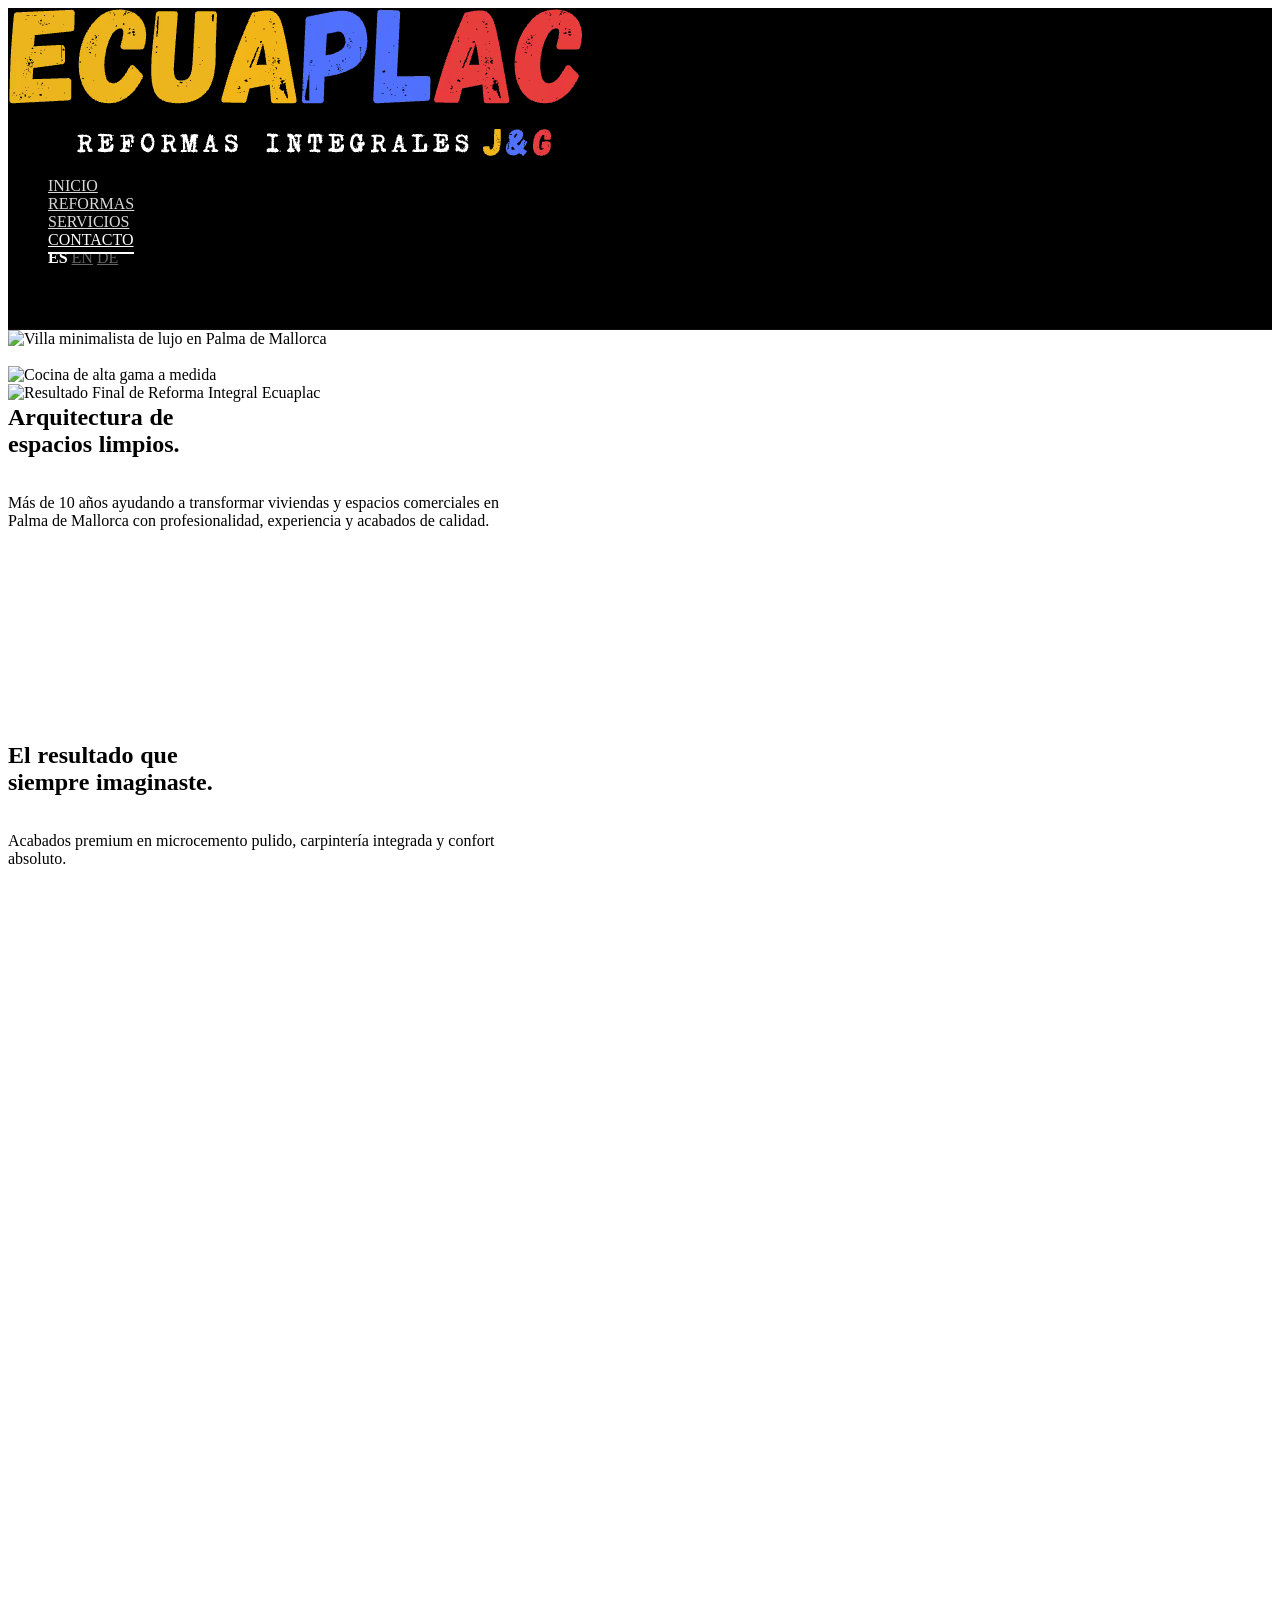
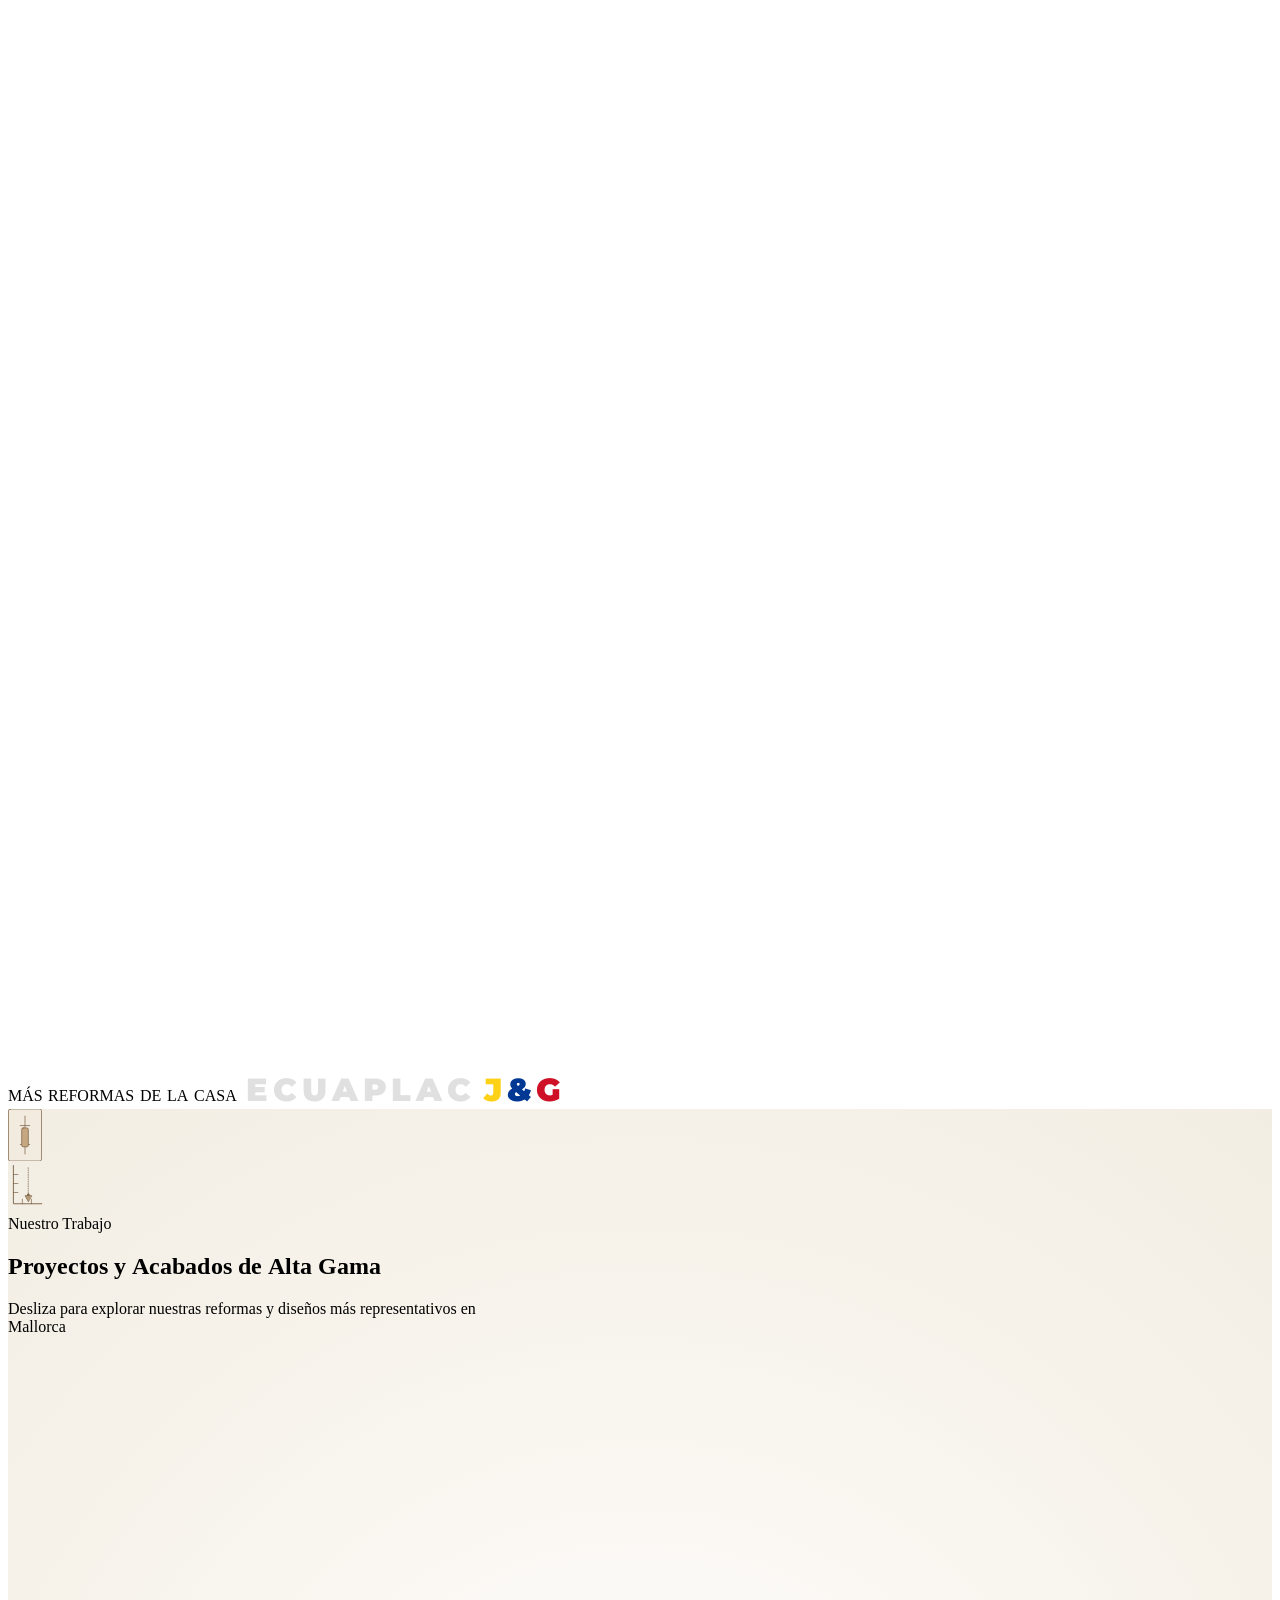
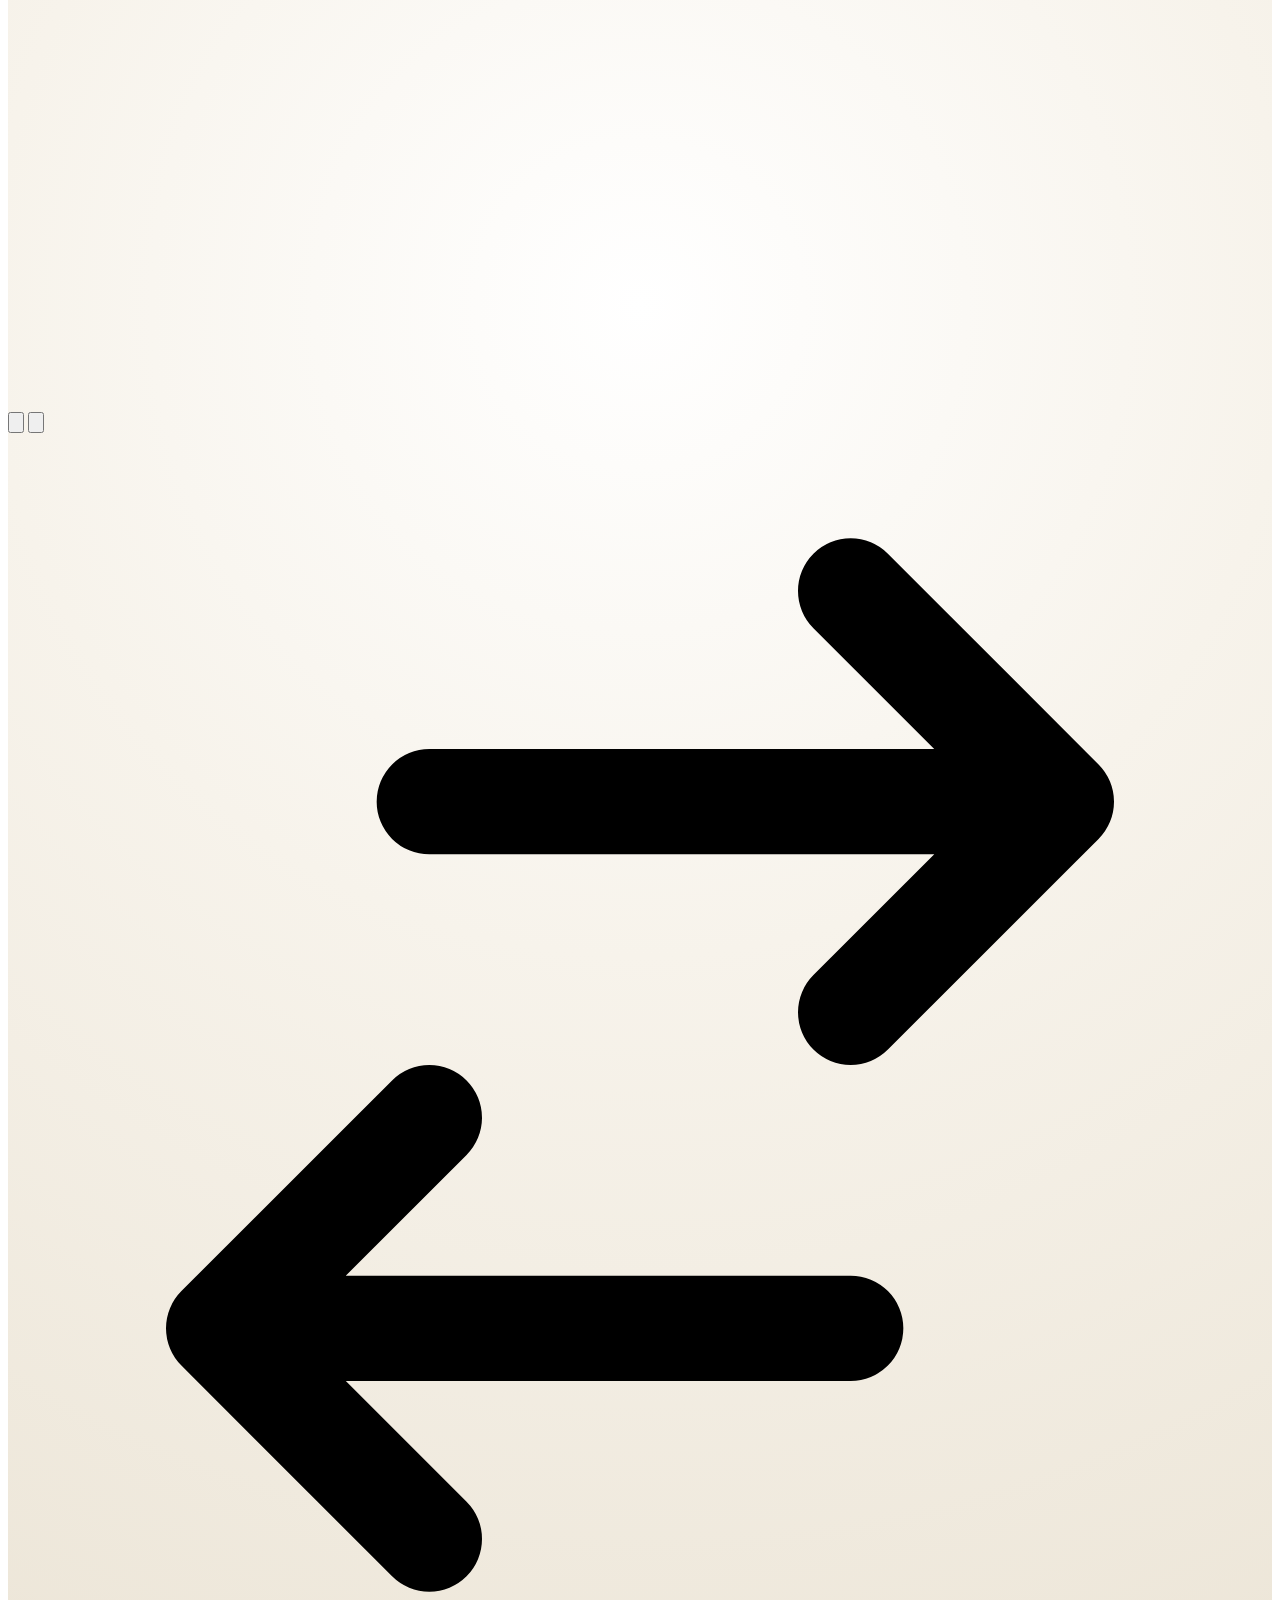
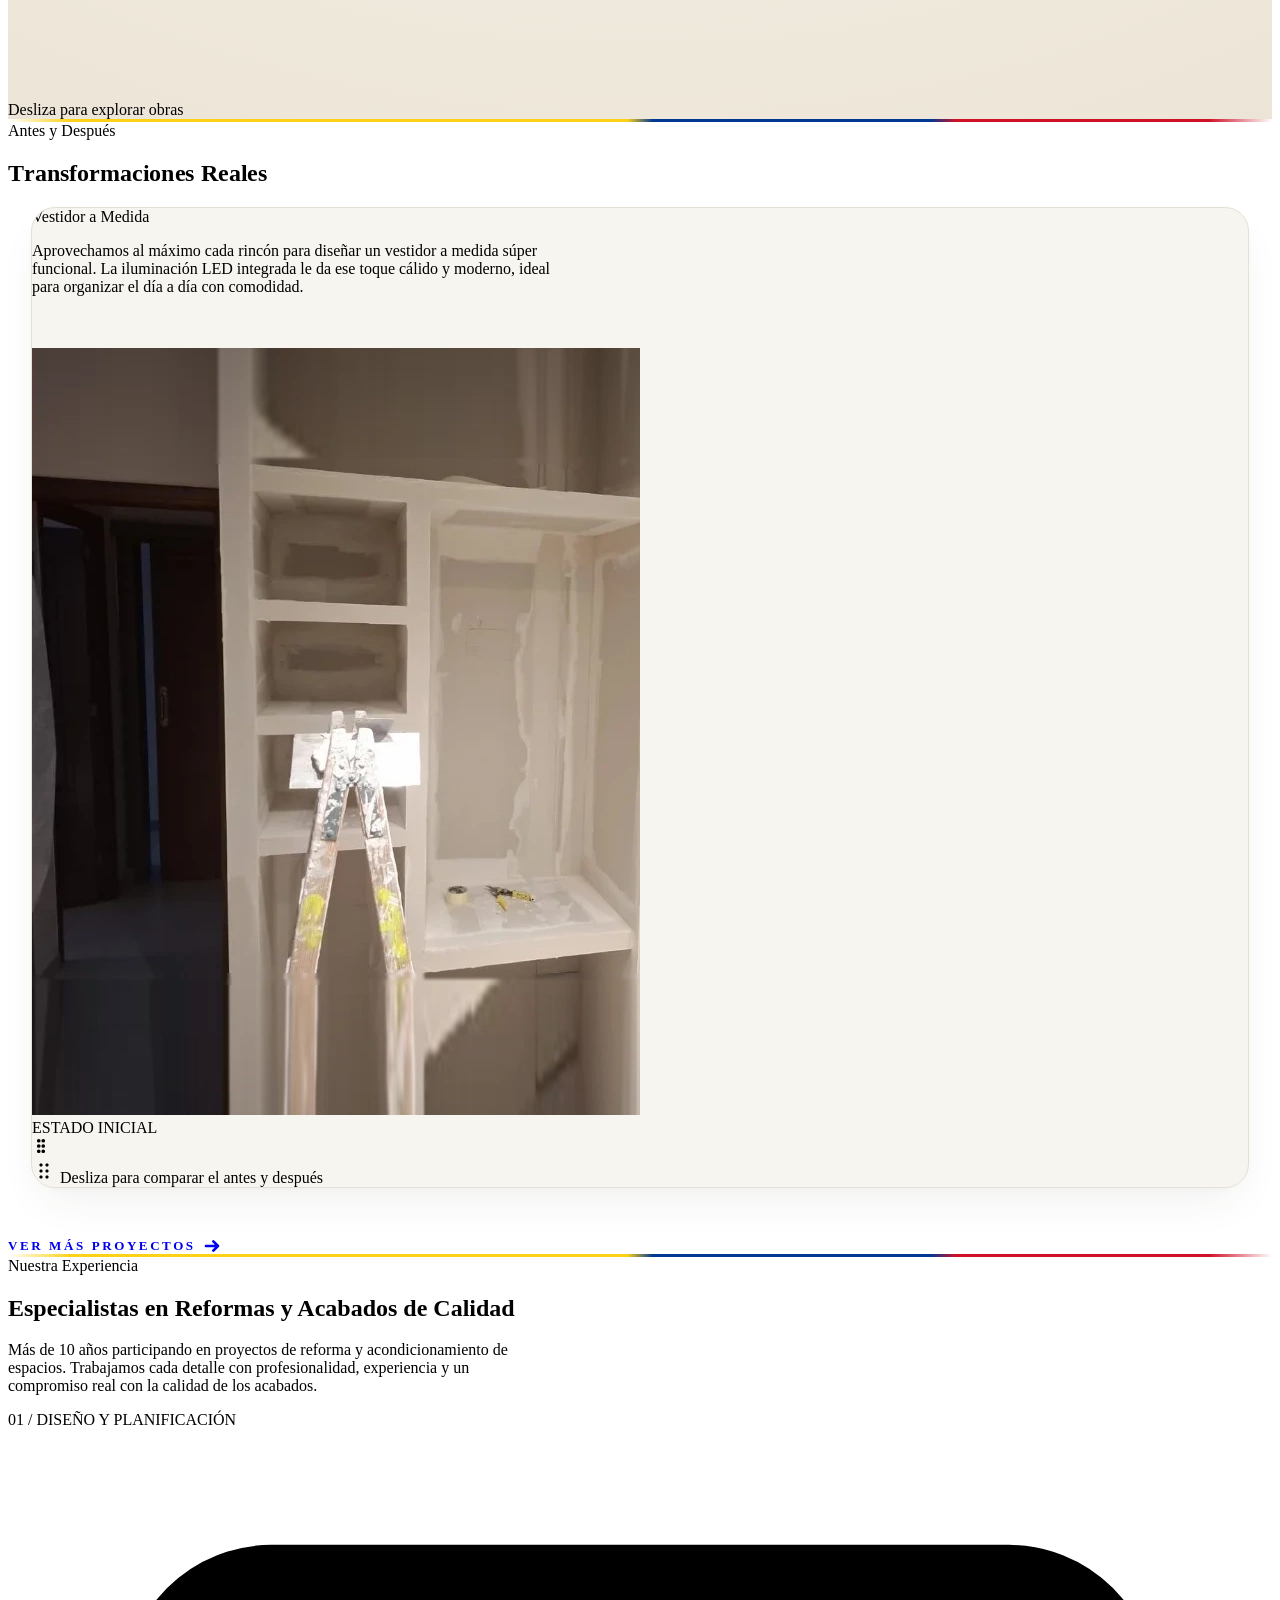
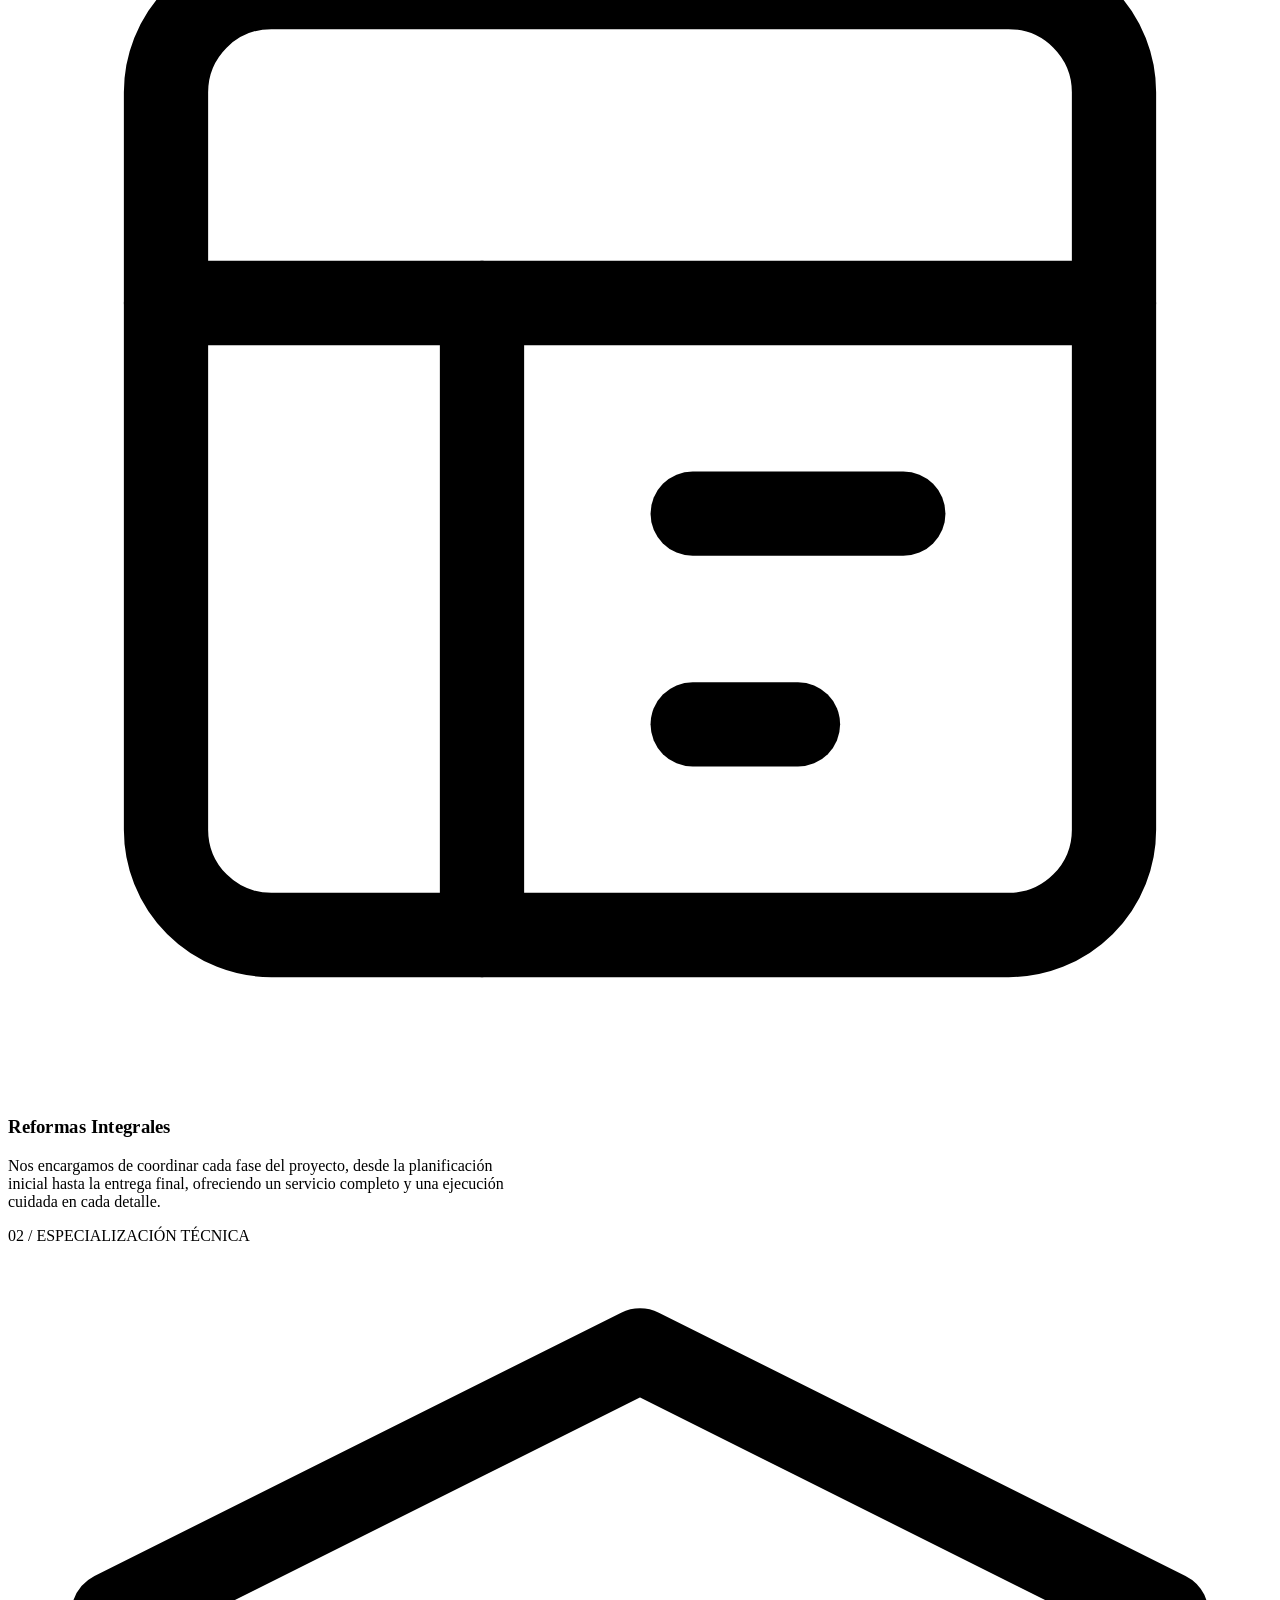
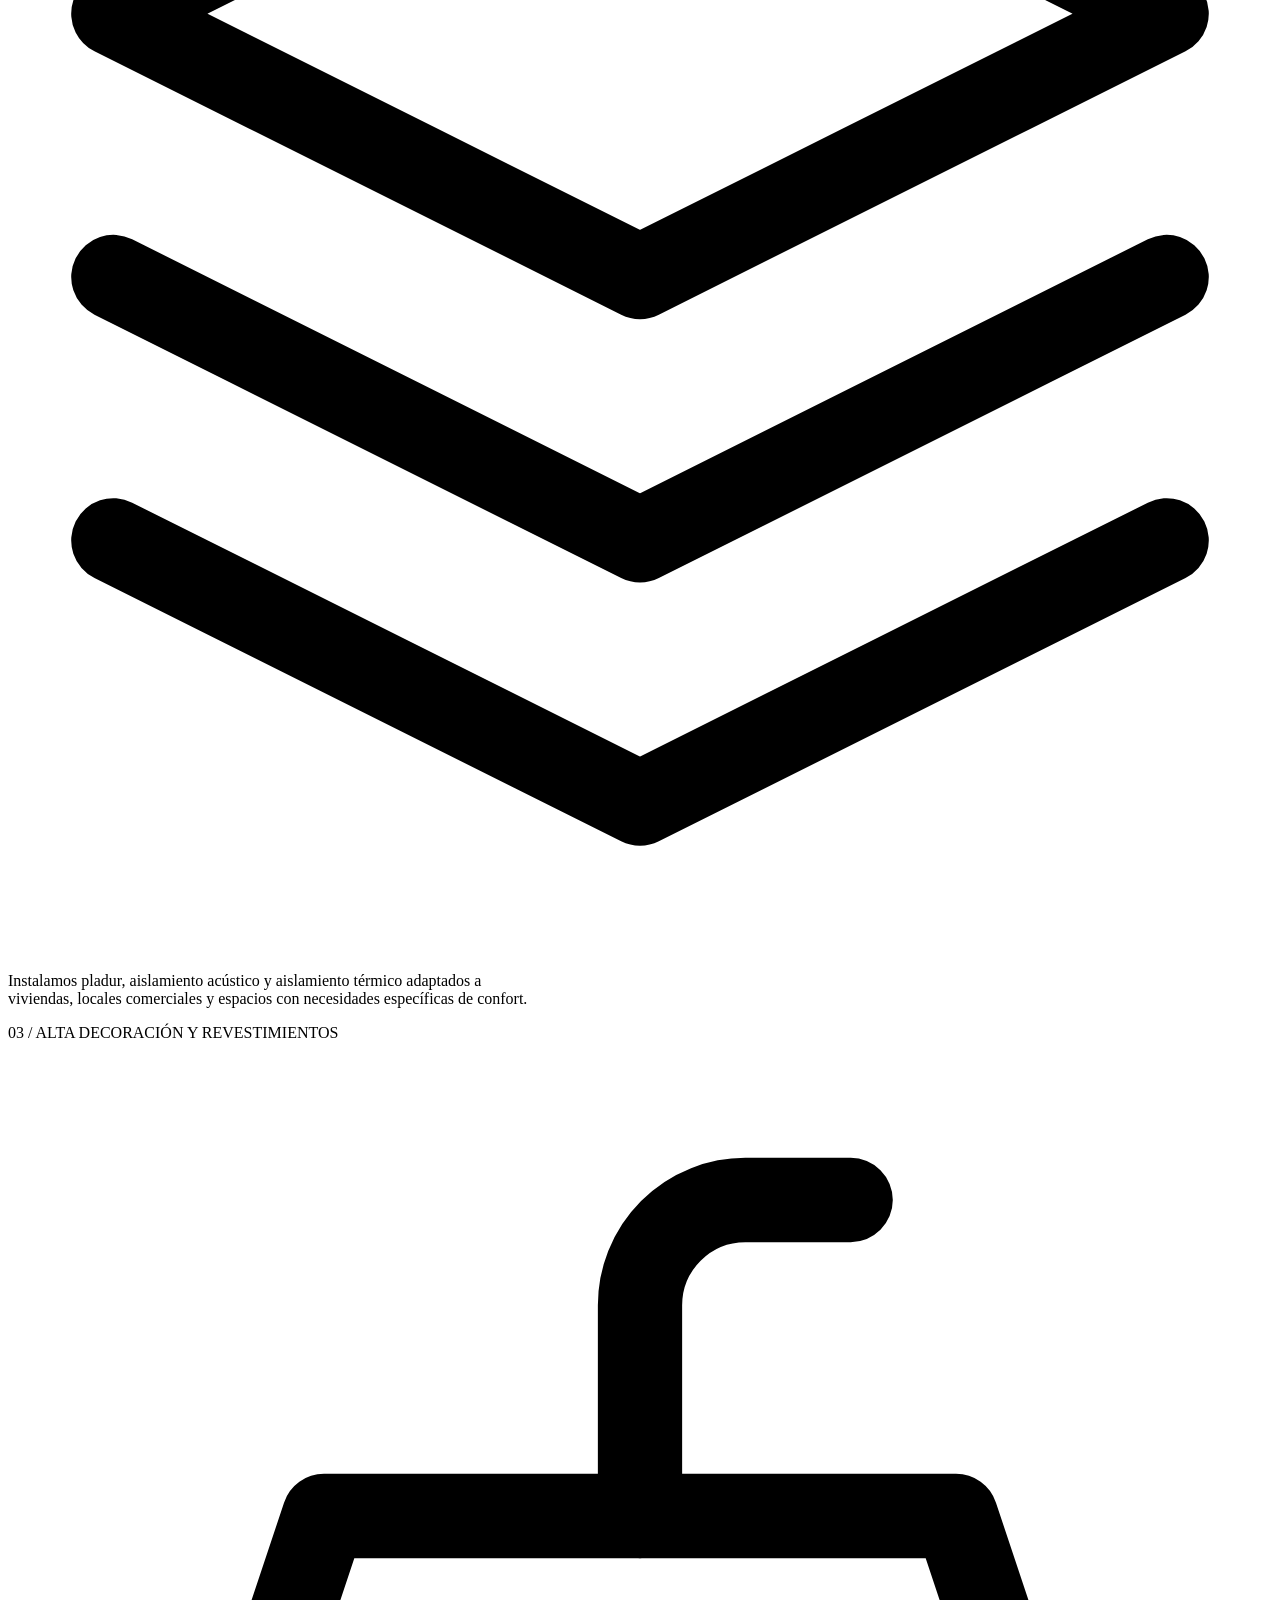
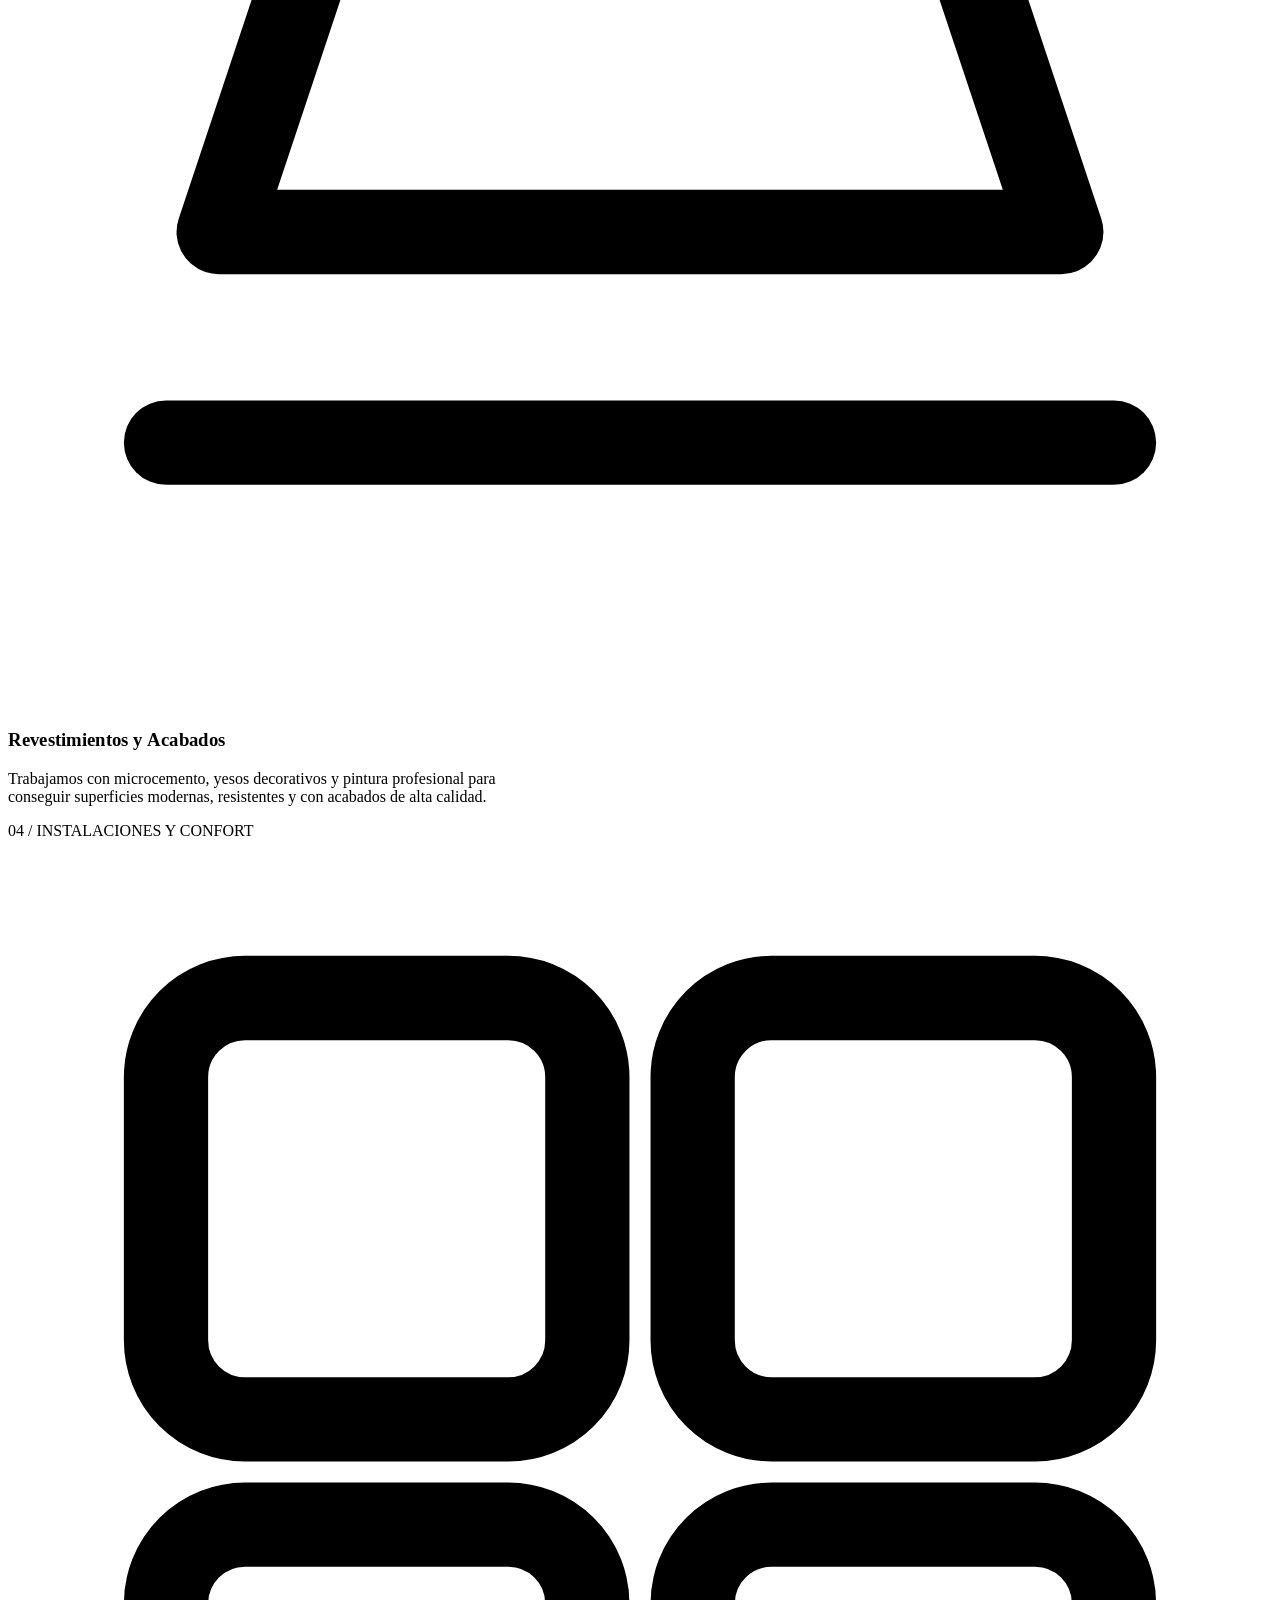
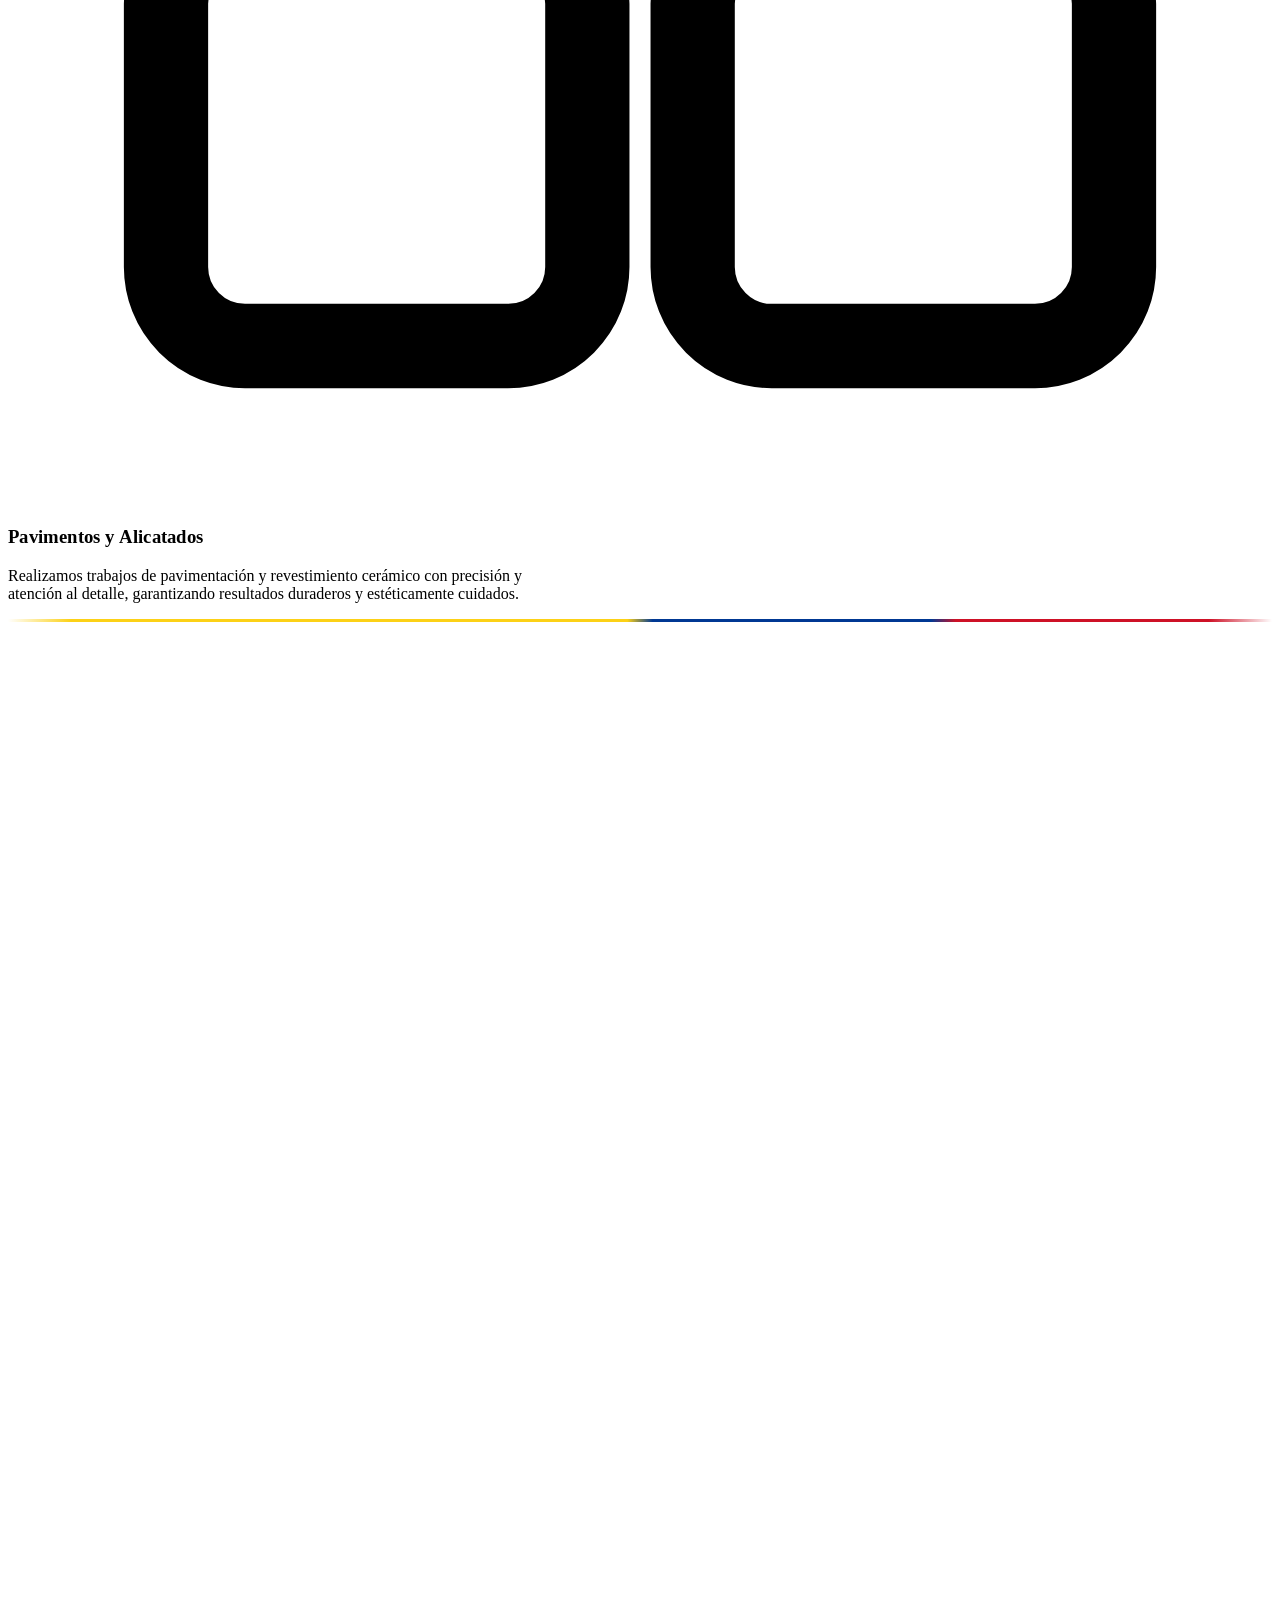
==== index.html @ c141463d "feat(animation): extender 21st.dev TextEffect a 8 titulos adicionales con pull-up de 16px y transici" ====
<!DOCTYPE html>
<html lang="es">

<head>
  <!-- Google Tag Manager / Google Analytics (GTM-PR47FSMC) -->
  <script async src="https://www.googletagmanager.com/gtm.js?id=GTM-PR47FSMC"></script>
  <script>
    window.dataLayer = window.dataLayer || [];
    function gtag(){dataLayer.push(arguments);}
    gtag('js', new Date());
  </script>
  <!-- End Google Tag Manager -->
  <meta charset="utf-8">
  <meta content="width=device-width, initial-scale=1.0, interactive-widget=resizes-visual" name="viewport">
  <title>Ecuaplac | Reformas Integrales en Palma de Mallorca</title>
  <meta name="description"
    content="Empresa de reformas integrales y pladur en Palma de Mallorca. Especialistas en falsos techos, aislamientos y acabados de máxima calidad. Pide presupuesto.">
  <meta name="keywords"
    content="reformas integrales Palma de Mallorca, reformas Mallorca, empresa de reformas Palma, pladur Palma de Mallorca, aislamientos, construcción Mallorca, J&G, Ecuaplac">
  <meta name="robots" content="index, follow">
  <meta name="application-name" content="Ecuaplac">
  <meta name="apple-mobile-web-app-title" content="Ecuaplac">
  
  <!-- Geo Tags Local SEO -->
  <meta name="geo.region" content="ES-IB">
  <meta name="geo.placename" content="Palma de Mallorca">
  <meta name="geo.position" content="39.5696;2.6502">
  <meta name="ICBM" content="39.5696, 2.6502">

  <!-- Favicon & Icons -->
  <link rel="icon" type="image/svg+xml" href="./assets/img/logos/favicon.svg">
  <link rel="icon" type="image/png" sizes="512x512" href="./assets/img/logos/favicon-512x512.png">
  <link rel="icon" type="image/png" sizes="192x192" href="./assets/img/logos/android-chrome-192x192.png">
  <link rel="shortcut icon" href="./favicon.ico">
  <link rel="apple-touch-icon" sizes="180x180" href="./assets/img/logos/apple-touch-icon.png">
  <link rel="manifest" href="./site.webmanifest">
  <meta name="theme-color" content="#1a202c">

  <!-- Canonical & Alternate -->
  <link rel="canonical" href="https://ecuaplac.com/">
  <link rel="alternate" hreflang="es" href="https://ecuaplac.com/">
  <link rel="alternate" hreflang="en" href="https://ecuaplac.com/index-en.html">
  <link rel="alternate" hreflang="de" href="https://ecuaplac.com/index-de.html">
  <link rel="alternate" hreflang="x-default" href="https://ecuaplac.com/">

  <!-- Open Graph / Facebook / WhatsApp -->
  <meta property="og:type" content="website">
  <meta property="og:site_name" content="Ecuaplac">
  <meta property="og:title" content="Ecuaplac | Reformas Integrales en Palma de Mallorca">
  <meta property="og:description"
    content="Empresa de reformas integrales y pladur en Palma de Mallorca. Proyectos de construcción, falsos techos y acabados de máxima calidad.">
  <meta property="og:image" content="https://ecuaplac.com/assets/img/logos/favicon-512x512.png">
  <meta property="og:image:type" content="image/png">
  <meta property="og:image:width" content="512">
  <meta property="og:image:height" content="512">
  <meta property="og:url" content="https://ecuaplac.com/">

  <!-- Twitter -->
  <meta name="twitter:card" content="summary">
  <meta name="twitter:title" content="Ecuaplac | Reformas Integrales en Palma de Mallorca">
  <meta name="twitter:description"
    content="Empresa de reformas integrales y pladur en Palma de Mallorca. Calidad premium y atención al detalle by J&G.">
  <meta name="twitter:image" content="https://ecuaplac.com/assets/img/logos/favicon-512x512.png">

  <!-- Structured Data / JSON-LD (Google Site Name) -->
  <script type="application/ld+json">
  {
    "@context": "https://schema.org",
    "@type": "WebSite",
    "@id": "https://ecuaplac.com/#website",
    "name": "Ecuaplac",
    "alternateName": ["ECUAPLAC", "Ecuaplac Reformas", "Ecuaplac J&G", "Ecuaplac Mallorca"],
    "url": "https://ecuaplac.com/",
    "inLanguage": "es",
    "publisher": {
      "@id": "https://ecuaplac.com/#organization"
    }
  }
  </script>
  <script type="application/ld+json">
  {
    "@context": "https://schema.org",
    "@type": ["HomeAndConstructionBusiness", "GeneralContractor"],
    "@id": "https://ecuaplac.com/#organization",
    "name": "Ecuaplac",
    "legalName": "Ecuaplac J&G S.L.",
    "url": "https://ecuaplac.com/",
    "logo": "https://ecuaplac.com/assets/img/logos/favicon-512x512.png",
    "image": "https://ecuaplac.com/assets/img/logos/favicon-512x512.png",
    "description": "Especialistas en reformas integrales, trabajos de pladur, falsos techos, aislamiento y proyectos de construcción en Palma de Mallorca.",
    "telephone": "+34600241602",
    "email": "ecuaplac.jyg.sl@gmail.com",
    "address": {
      "@type": "PostalAddress",
      "streetAddress": "Calle Lledoner 36, piso 2, puerta 3",
      "postalCode": "07008",
      "addressLocality": "Palma de Mallorca",
      "addressRegion": "Illes Balears",
      "addressCountry": "ES"
    },
    "geo": {
      "@type": "GeoCoordinates",
      "latitude": 39.5696,
      "longitude": 2.6502
    },
    "areaServed": [
      {
        "@type": "City",
        "name": "Palma de Mallorca"
      },
      {
        "@type": "AdministrativeArea",
        "name": "Mallorca"
      },
      {
        "@type": "AdministrativeArea",
        "name": "Islas Baleares"
      }
    ],
    "priceRange": "$$",
    "openingHours": "Mo-Fr 08:00-19:00",
    "sameAs": [
      "https://www.instagram.com/ecuaplac"
    ]
  }
  </script>

  <link rel="stylesheet" href="https://cdn.jsdelivr.net/npm/swiper@12/swiper-bundle.min.css" />
  <!-- Preload Critical Hero & LCP Gallery Images for Instant Decode & Zero Blank State -->
  <link rel="preload" as="image" href="./assets/img/hero/1.webp" type="image/webp">
  <link rel="preload" as="image" href="./assets/img/hero/2.webp" type="image/webp">
  <link rel="preload" as="image" href="./assets/img/hero/3.webp" type="image/webp">
  <link rel="preload" as="image" href="./assets/img/portfolio/IMG_2131.webp" type="image/webp" fetchpriority="high">
  <link rel="preload" as="image" href="./assets/img/portfolio/IMG_2135.webp" type="image/webp">
  <script src="https://cdn.tailwindcss.com?plugins=forms,container-queries"></script>
  <!-- Fontshare High-Speed CDN: Clash Display, Satoshi & Boska -->
  <link href="https://api.fontshare.com/v2/css?f[]=clash-display@500,600,700&amp;f[]=satoshi@400,500,700&amp;f[]=boska@500,700&amp;display=swap" rel="stylesheet">
  <!-- Brand Montserrat preserved for official text logo -->
  <link href="https://fonts.googleapis.com/css2?family=Montserrat:wght@700;800;900&amp;display=swap" rel="stylesheet">
  <link
    href="https://fonts.googleapis.com/css2?family=Material+Symbols+Outlined:wght,FILL@100..700,0..1&amp;display=swap"
    rel="stylesheet">
  <style>
    .material-symbols-outlined {
      font-variation-settings:
        'FILL' 0,
        'wght' 300,
        'GRAD' 0,
        'opsz' 24
    }

    @keyframes fadeIn {
      from {
        opacity: 0;
        transform: translateY(10px);
      }

      to {
        opacity: 1;
        transform: translateY(0);
      }
    }

    @keyframes slideUp {
      from {
        opacity: 0;
        transform: translateY(30px);
      }

      to {
        opacity: 1;
        transform: translateY(0);
      }
    }

    .animate-fade-in {
      animation: fadeIn 0.4s ease forwards;
    }

    .animate-slide-up {
      animation: slideUp 0.3s ease forwards;
    }

    @keyframes dragHint {

      0%,
      100% {
        transform: translateX(0);
      }

      25% {
        transform: translateX(-3px);
      }

      75% {
        transform: translateX(3px);
      }
    }

    .animate-drag-hint {
      animation: dragHint 2.5s ease-in-out infinite;
    }

    .group:hover .animate-drag-hint {
      animation-play-state: paused;
    }

    .scroll-mt-20 {
      scroll-margin-top: 72px;
    }

    /* Dynamic Navigation bar & links */
    nav {
      transition: opacity 0.5s ease, background-color 0.4s ease, border-color 0.4s ease;
      background-color: #000000 !important;
      border-bottom: 1px solid rgba(255, 255, 255, 0.05) !important;
      animation: fadeIn 0.8s ease forwards;
    }

    nav.scrolled {
      background-color: #000000 !important;
      border-color: rgba(255, 255, 255, 0.12) !important;
    }

    .nav-link {
      transition: all 0.3s ease;
    }

    nav:not(.scrolled) .nav-link:not(.active-nav) {
      color: #FFFFFF !important;
      border-color: transparent !important;
      opacity: 0.85;
    }

    nav:not(.scrolled) .nav-link:not(.active-nav):hover {
      opacity: 1;
      border-color: rgba(255, 255, 255, 0.4) !important;
    }

    nav.scrolled .nav-link:not(.active-nav) {
      color: #C5C5C5 !important;
      border-color: transparent !important;
    }

    nav.scrolled .nav-link:not(.active-nav):hover {
      color: #FFFFFF !important;
      border-color: rgba(255, 255, 255, 0.4) !important;
    }

    .nav-link.active-nav {
      color: #FFFFFF !important;
      border-bottom: 2px solid #FFFFFF !important;
      padding-bottom: 4px;
      opacity: 1 !important;
    }

    .lang-active {
      color: #FFFFFF !important;
      font-weight: 700;
      opacity: 1 !important;
    }

    .lang-inactive {
      color: rgba(255, 255, 255, 0.4) !important;
    }

    .lang-inactive:hover {
      color: #FFFFFF !important;
    }

    .lang-separator {
      border-color: rgba(255, 255, 255, 0.15) !important;
    }

    /* GPU-accelerated scrollytelling layers — Compositor-only, zero zIndex churn (motion-design & modern-web-guidance) */
    #hero-sticky-element {
      contain: paint;
      isolation: isolate;
      transform: translate3d(0, 0, 0);
      -webkit-transform: translate3d(0, 0, 0);
    }

    #hero-sticky-element>div[id^="hero-layer-"] {
      will-change: transform;
      backface-visibility: hidden;
      -webkit-backface-visibility: hidden;
      transform: translateZ(0);
      -webkit-transform: translateZ(0);
    }

    #hero-sticky-element img {
      transform: translateZ(0);
      -webkit-transform: translateZ(0);
      backface-visibility: hidden;
      -webkit-backface-visibility: hidden;
    }

    #hero-text-1,
    #hero-text-2,
    #hero-text-3 {
      will-change: transform, opacity;
      backface-visibility: hidden;
      -webkit-backface-visibility: hidden;
    }

    #hero-layer-1 { z-index: 10; transform: translate3d(0, 0%, 0); }
    #hero-layer-2 { z-index: 20; transform: translate3d(0, 100%, 0); }
    #hero-layer-3 { z-index: 30; transform: translate3d(0, 100%, 0); }

    /* Immutable viewport heights: svh prevents browser dynamic toolbars from shifting layout */
    #hero-sticky-element {
      height: calc(100vh - 72px);
      height: calc(100svh - 72px);
    }

    #hero-scroll-container {
      height: 230vh;
      height: 230svh;
    }

    @media (min-width: 768px) {
      #hero-scroll-container {
        height: 260vh !important;
        height: 260svh !important;
      }
    }

    /* Accessibility: Respect reduced motion (modern-web-guidance) */
    @media (prefers-reduced-motion: reduce) {
      #hero-sticky-element>div[id^="hero-layer-"] {
        will-change: auto;
        transform: none !important;
      }
      #hero-layer-2,
      #hero-layer-3 {
        display: none !important;
      }
    }

    /* Typography: balanced wrapping & max prose width */
    h1,
    h2 {
      text-wrap: balance;
      -webkit-text-wrap: balance;
    }

    section p {
      max-width: 65ch;
    }

    /* Subtle scroll-reveal for section headings */
    .scroll-reveal {
      opacity: 0;
      transform: translateY(18px);
      transition: opacity 0.7s cubic-bezier(0.22, 1, 0.36, 1), transform 0.7s cubic-bezier(0.22, 1, 0.36, 1);
    }

    .scroll-reveal.revealed {
      opacity: 1;
      transform: translateY(0);
    }

    /* 21st.dev TextEffect (per="char", preset="blur/fade") - motion-primitives */
    .text-fade-in {
      display: block;
    }
    .text-effect-char {
      display: inline-block;
      opacity: 0;
      transform: translateY(16px);
      filter: blur(8px);
      transition: opacity 0.70s cubic-bezier(0.16, 1, 0.3, 1),
                  transform 0.70s cubic-bezier(0.16, 1, 0.3, 1),
                  filter 0.70s cubic-bezier(0.16, 1, 0.3, 1);
      transition-delay: var(--char-delay, 0s);
      will-change: opacity, transform, filter;
    }
    .text-fade-in.is-visible .text-effect-char {
      opacity: 1;
      transform: translateY(0);
      filter: blur(0);
    }
    @media (prefers-reduced-motion: reduce) {
      .text-effect-char {
        opacity: 1 !important;
        transform: none !important;
        filter: none !important;
        transition: none !important;
      }
    }

    /* Circular Gallery 1 Fallback Dimensions (Resilience guarantee against CDN lag) */
    #circular-gallery-canvas {
      height: 550px;
      min-height: 520px;
    }
    @media (min-width: 640px) {
      #circular-gallery-canvas {
        height: 600px;
      }
    }
    @media (min-width: 768px) {
      #circular-gallery-canvas {
        height: 660px;
      }
    }

    /* Minimalist Vertical Scroll Pagination Dots */
    .pagination-dot {
      width: 8px;
      height: 8px;
      border-radius: 50%;
      background-color: rgba(0, 0, 0, 0.3);
      transition: all 0.35s cubic-bezier(0.16, 1, 0.3, 1);
      cursor: pointer;
      position: relative;
      display: flex;
      align-items: center;
      justify-content: center;
      border: 1px solid rgba(0, 0, 0, 0.1);
    }

    .pagination-dot:hover {
      transform: scale(1.25);
      background-color: rgba(0, 0, 0, 0.6);
    }

    .pagination-dot.active {
      width: 14px;
      height: 14px;
      background-color: rgba(40, 40, 40, 0.9);
      border: 2px solid rgba(255, 255, 255, 0.9);
      box-shadow: 0 0 8px rgba(0, 0, 0, 0.15);
    }

    .pagination-tooltip {
      position: absolute;
      right: 24px;
      opacity: 0;
      transform: translateX(10px);
      transition: all 0.3s cubic-bezier(0.16, 1, 0.3, 1);
      background-color: rgba(20, 20, 20, 0.9);
      color: #FFFFFF;
      font-family: 'Montserrat', sans-serif;
      font-size: 10px;
      font-weight: 600;
      letter-spacing: 0.15em;
      text-transform: uppercase;
      padding: 4px 8px;
      border-radius: 2px;
      pointer-events: none;
      white-space: nowrap;
      box-shadow: 0 4px 12px rgba(0, 0, 0, 0.15);
    }

    .pagination-dot:hover .pagination-tooltip {
      opacity: 1;
      transform: translateX(0);
    }

    /* Dark theme styling for dots (e.g. over the black Hero section) */
    .dark-bg .pagination-dot {
      background-color: rgba(255, 255, 255, 0.4);
      border-color: rgba(255, 255, 255, 0.1);
    }

    .dark-bg .pagination-dot:hover {
      background-color: rgba(255, 255, 255, 0.85);
    }

    .dark-bg .pagination-dot.active {
      background-color: rgba(255, 255, 255, 0.95);
      border-color: rgba(0, 0, 0, 0.6);
      box-shadow: 0 0 10px rgba(255, 255, 255, 0.35);
    }

    /* ECUAPLAC Separator Logo Vibrancy & Glow */
    @keyframes ecuaplac-pulse {

      0%,
      100% {
        transform: scale(1);
        filter: drop-shadow(0 2px 4px rgba(0, 0, 0, 0.4)) drop-shadow(0 0 1px rgba(255, 255, 255, 0.05));
      }

      50% {
        transform: scale(1.03);
        filter: drop-shadow(0 4px 12px rgba(0, 0, 0, 0.5)) drop-shadow(0 0 10px rgba(241, 162, 20, 0.25)) drop-shadow(0 0 10px rgba(74, 144, 226, 0.25)) drop-shadow(0 0 10px rgba(255, 77, 77, 0.25));
      }
    }

    .ecuaplac-animated-logo {
      animation: ecuaplac-pulse 3.5s ease-in-out infinite;
      transition: all 0.4s cubic-bezier(0.16, 1, 0.3, 1);
    }

    .ecuaplac-animated-logo:hover {
      transform: scale(1.08) translateY(-2px);
      filter: drop-shadow(0 8px 16px rgba(0, 0, 0, 0.6)) drop-shadow(0 0 15px rgba(241, 162, 20, 0.45)) drop-shadow(0 0 15px rgba(74, 144, 226, 0.45)) drop-shadow(0 0 15px rgba(255, 77, 77, 0.45));
    }

    .ecuador-divider {
      height: 3px;
      width: 100%;
      background: linear-gradient(to right, transparent 0%, #FCD116 5%, #FCD116 49%, #003893 51%, #003893 73%, #CE1126 75%, #CE1126 95%, transparent 100%);
      opacity: 1;
      border: none;
    }

    .btn-ver-proyectos {
      position: relative;
      display: inline-flex;
      align-items: center;
      gap: 0.5rem;
      font-weight: 700;
      font-size: 13px;
      letter-spacing: 0.2em;
      text-transform: uppercase;
      cursor: pointer;
      text-decoration: none;
      --primary-color: currentColor;
      --hovered-color: #CE1126;
    }

    .btn-ver-proyectos p {
      margin: 0;
      position: relative;
      color: var(--primary-color);
    }

    .btn-ver-proyectos p::before {
      position: absolute;
      content: attr(data-text);
      width: 0%;
      inset: 0;
      color: var(--hovered-color);
      overflow: hidden;
      transition: 0.3s ease-out;
      white-space: nowrap;
    }

    .btn-ver-proyectos::after {
      position: absolute;
      content: "";
      width: 0;
      left: 0;
      bottom: -4px;
      background: var(--hovered-color);
      height: 2px;
      transition: 0.3s ease-out;
    }

    .btn-ver-proyectos:hover::after {
      width: 100%;
    }

    .btn-ver-proyectos:hover p::before {
      width: 100%;
    }

    .btn-ver-proyectos svg {
      color: var(--primary-color);
      transition: transform 0.3s, color 0.3s;
      position: relative;
      width: 16px;
      height: 16px;
    }

    .btn-ver-proyectos:hover svg {
      transform: translateX(6px);
      color: var(--hovered-color);
    }

    .logo-header {
      animation: reveal 1.8s cubic-bezier(0.25, 0.46, 0.45, 0.94) forwards;
    }

    /* 21st.dev Text Roll Precision Engine for Hero Titles */
    .hero-text-roll {
      display: inline-block;
      cursor: default;
    }

    .hero-text-roll .text-roll-char {
      position: relative;
      display: inline-block;
      perspective: 1000px;
      transform-style: preserve-3d;
      vertical-align: baseline;
    }

    .hero-text-roll .text-roll-space {
      display: inline-block;
      width: 0.28em;
    }

    .hero-text-roll .text-roll-ghost {
      visibility: hidden;
      user-select: none;
      pointer-events: none;
    }

    .hero-text-roll .text-roll-top,
    .hero-text-roll .text-roll-bottom {
      position: absolute;
      top: 0;
      left: 0;
      width: 100%;
      height: 100%;
      backface-visibility: hidden;
      -webkit-backface-visibility: hidden;
      transition-property: transform, opacity;
      transition-duration: 0.55s;
      transition-timing-function: cubic-bezier(0.16, 1, 0.3, 1);
    }

    .hero-text-roll .text-roll-top {
      transform-origin: 50% 20%;
      transform: rotateX(0deg);
      opacity: 1;
    }

    .hero-text-roll .text-roll-bottom {
      transform-origin: 50% 90%;
      transform: rotateX(90deg);
      opacity: 0;
    }

    .hero-text-roll.text-rolled .text-roll-top {
      transform: rotateX(-90deg);
      opacity: 0;
    }

    .hero-text-roll.text-rolled .text-roll-bottom {
      transform: rotateX(0deg);
      opacity: 1;
    }

    @keyframes reveal {
      0% {
        clip-path: inset(0 100% 0 0);
        opacity: 0;
      }

      100% {
        clip-path: inset(0 0 0 0);
        opacity: 1;
      }
    }

    /* Swiper Mobile Styles */
    .portfolio-swiper {
      width: 100%;
      max-width: 100vw;
      padding-top: 20px;
      padding-bottom: 50px;
      overflow-x: hidden;
    }

    .portfolio-swiper .swiper-slide {
      width: 280px;
      height: 380px;
      border-radius: 8px;
      overflow: hidden;
      transition: all 0.3s;
      background-color: transparent !important;
    }

    .portfolio-swiper .swiper-slide-active {
      background-color: #0C0C0C !important;
    }

    /* Apply dark overlay ONLY to the image container */
    .portfolio-swiper .swiper-slide .h-\[75\%\]::after {
      content: "";
      position: absolute;
      inset: 0;
      background-color: rgba(0, 0, 0, 0.45);
      opacity: 0;
      transition: opacity 0.3s;
      pointer-events: none;
      z-index: 10;
    }

    .portfolio-swiper .swiper-slide:not(.swiper-slide-active) .h-\[75\%\]::after {
      opacity: 1;
    }

    /* Hide the text container entirely on inactive slides */
    .portfolio-swiper .swiper-slide .h-\[25\%\] {
      transition: opacity 0.3s;
    }

    .portfolio-swiper .swiper-slide:not(.swiper-slide-active) .h-\[25\%\] {
      opacity: 0;
      pointer-events: none;
    }

    .portfolio-swiper .swiper-slide h3 {
      color: #FFFFFF !important;
    }

    .portfolio-swiper .location-badge {
      background: rgba(255, 255, 255, 0.1) !important;
      color: #FCD116 !important;
    }

    .portfolio-swiper .swiper-button-next,
    .portfolio-swiper .swiper-button-prev {
      top: 38%;
      transform: scale(0.8);
    }
  </style>
  <script id="tailwind-config">
    window.tailwind = window.tailwind || {};
    tailwind.config = {
      darkMode: "class",
      theme: {
        extend: {
          keyframes: {
            'cartoon-g': {
              '0%, 100%': { transform: 'rotate(-8deg) translateY(0px)' },
              '50%': { transform: 'rotate(-12deg) translateY(-6px)' },
            },
            'cartoon-j': {
              '0%, 100%': { transform: 'rotate(6deg) translateY(0px)' },
              '50%': { transform: 'rotate(10deg) translateY(-6px)' },
            }
          },
          animation: {
            'cartoon-g': 'cartoon-g 2s ease-in-out infinite',
            'cartoon-j': 'cartoon-j 2.3s ease-in-out infinite',
          },
          "colors": {
            "error-container": "#ffdad6",
            "surface-bright": "#FFFFFF",
            "on-primary-fixed-variant": "#474747",
            "secondary": "#795746",
            "on-secondary-fixed": "#2d1509",
            "surface-dim": "#dadada",
            "monolith-white": "#FFFFFF",
            "outline-variant": "#cfc4c5",
            "surface-container-lowest": "#FFFFFF",
            "background": "#F5F6F7",
            "on-tertiary": "#ffffff",
            "on-tertiary-fixed-variant": "#474747",
            "surface-container": "#EAECEF",
            "tertiary-fixed": "#e2e2e2",
            "outline": "#7e7576",
            "primary-fixed-dim": "#c6c6c6",
            "surface-container-highest": "#e2e2e2",
            "secondary-container": "#ffd0bb",
            "surface-variant": "#e2e2e2",
            "primary": "#141414",
            "on-surface-variant": "#4c4546",
            "on-surface": "#141414",
            "secondary-fixed": "#ffdbcc",
            "on-primary-fixed": "#141414",
            "tertiary-fixed-dim": "#c6c6c6",
            "surface": "#F5F6F7",
            "on-primary": "#ffffff",
            "inverse-primary": "#c6c6c6",
            "on-secondary-fixed-variant": "#5f3f30",
            "canvas-grey": "#F2F2F2",
            "on-error-container": "#93000a",
            "on-secondary": "#ffffff",
            "inverse-surface": "#303030",
            "on-primary-container": "#848484",
            "on-secondary-container": "#7a5747",
            "tertiary-container": "#141414",
            "surface-tint": "#5e5e5e",
            "surface-container-low": "#f3f3f3",
            "primary-fixed": "#e2e2e2",
            "tertiary": "#141414",
            "on-error": "#ffffff",
            "mortar-grey": "#666666",
            "surface-container-high": "#e8e8e8",
            "on-tertiary-container": "#848484",
            "on-tertiary-fixed": "#141414",
            "primary-container": "#141414",
            "on-background": "#141414",
            "inverse-on-surface": "#f1f1f1",
            "error": "#ba1a1a",
            "secondary-fixed-dim": "#eabda9"
          },
          "borderRadius": {
            "DEFAULT": "0.25rem",
            "lg": "0.5rem",
            "xl": "0.75rem",
            "full": "9999px"
          },
          "spacing": {
            "unit": "8px",
            "gutter": "24px",
            "max-width": "1440px",
            "margin-mobile": "20px",
            "margin-desktop": "64px"
          },
          "fontFamily": {
            "headline": [
              "'Clash Display'",
              "sans-serif"
            ],
            "body": [
              "'Satoshi'",
              "sans-serif"
            ],
            "editorial": [
              "'Boska'",
              "serif"
            ],
            "caption": [
              "'Satoshi'",
              "sans-serif"
            ],
            "headline-lg-mobile": [
              "'Clash Display'",
              "sans-serif"
            ],
            "body-lg": [
              "'Satoshi'",
              "sans-serif"
            ],
            "body-md": [
              "'Satoshi'",
              "sans-serif"
            ],
            "headline-lg": [
              "'Clash Display'",
              "sans-serif"
            ],
            "headline-xl": [
              "'Clash Display'",
              "sans-serif"
            ],
            "label-caps": [
              "'Satoshi'",
              "sans-serif"
            ]
          },
          "fontSize": {
            "caption": [
              "13px",
              {
                "lineHeight": "1.4",
                "fontWeight": "400"
              }
            ],
            "headline-lg-mobile": [
              "28px",
              {
                "lineHeight": "1.15",
                "letterSpacing": "-0.015em",
                "fontWeight": "600"
              }
            ],
            "body-lg": [
              "18px",
              {
                "lineHeight": "1.6",
                "fontWeight": "400"
              }
            ],
            "body-md": [
              "16px",
              {
                "lineHeight": "1.6",
                "fontWeight": "400"
              }
            ],
            "headline-lg": [
              "34px",
              {
                "lineHeight": "1.15",
                "letterSpacing": "-0.02em",
                "fontWeight": "600"
              }
            ],
            "headline-xl": [
              "52px",
              {
                "lineHeight": "1.08",
                "letterSpacing": "-0.025em",
                "fontWeight": "600"
              }
            ],
            "label-caps": [
              "11px",
              {
                "lineHeight": "1.0",
                "letterSpacing": "0.2em",
                "fontWeight": "700"
              }
            ]
          }
        },
      },
    }
  </script>

  <style>
    /* Glassmorphism Card Style */
    .card {
      box-sizing: border-box;
      background: rgba(255, 255, 255, 0.75);
      border: 1px solid rgba(255, 255, 255, 0.5);
      box-shadow: 0 10px 30px rgba(0, 0, 0, 0.04);
      backdrop-filter: blur(12px);
      -webkit-backdrop-filter: blur(12px);
      border-radius: 20px;
      text-align: center;
      cursor: pointer;
      transition: transform 0.4s cubic-bezier(0.16, 1, 0.3, 1), box-shadow 0.4s cubic-bezier(0.16, 1, 0.3, 1), border-color 0.4s ease;
      display: flex;
      flex-direction: column;
      user-select: none;
      color: black;
      width: 100%;
      overflow: hidden;
    }

    .card:hover {
      transform: translateY(-8px);
      border-color: rgba(0, 0, 0, 0.15);
      box-shadow: 0 20px 40px rgba(0, 0, 0, 0.08);
    }

    .card:active {
      transform: translateY(-4px) scale(0.98);
    }

    .carousel-card.card {
      height: 480px;
      padding: 0 !important;
    }

    /* Location badge styling */
    .location-badge {
      background: rgba(121, 87, 70, 0.08);
      color: #795746;
      padding: 4px 14px;
      border-radius: 20px;
      font-weight: 700;
      font-size: 10px;
      letter-spacing: 0.15em;
      display: inline-block;
      margin-bottom: 8px;
      text-transform: uppercase;
      transition: all 0.3s ease;
    }

    .card:hover .location-badge {
      background: #795746;
      color: #FFFFFF;
    }
    /* Swiper Mobile Styles */
    .portfolio-swiper {
      width: 100%;
      max-width: 100vw;
      padding-top: 20px;
      padding-bottom: 50px;
      overflow-x: hidden;
    }

    .portfolio-swiper .swiper-slide {
      background-position: center;
      background-size: cover;
      width: 280px;
      height: 380px;
      border-radius: 8px;
      overflow: hidden;
      opacity: 0.15;
      filter: grayscale(30%);
      transition: opacity 0.3s;
    }

    .portfolio-swiper .swiper-slide-active {
      opacity: 1;
      filter: grayscale(0%);
    }

    .portfolio-swiper .swiper-slide::after {
      content: "";
      position: absolute;
      inset: 0;
      background-color: rgba(255, 255, 255, 0.1);
      opacity: 0;
      transition: opacity 0.3s;
      pointer-events: none;
    }

    .portfolio-swiper .swiper-slide:not(.swiper-slide-active)::after {
      opacity: 1;
    }

    .portfolio-swiper .swiper-button-next,
    .portfolio-swiper .swiper-button-prev {
      top: 38%;
      transform: scale(0.8);
    }


    /* Hide text on inactive slides and style dark background for mobile cards */
    .portfolio-swiper .swiper-slide .h-\[25\%\] {
      transition: opacity 0.3s;
    }

    .portfolio-swiper .swiper-slide:not(.swiper-slide-active) .h-\[25\%\] {
      opacity: 0;
      pointer-events: none;
    }

    .portfolio-swiper .swiper-slide {
      background-color: #0C0C0C !important;
    }

    .portfolio-swiper .swiper-slide h3 {
      color: #FFFFFF !important;
    }

    .portfolio-swiper .location-badge {
      background: rgba(255, 255, 255, 0.1) !important;
      color: #FCD116 !important;
    }
  </style>


  <style>
    /* Word Pull Up Animation (21st.dev style) */
    .word-pull-up {
      display: inline-flex;
      flex-wrap: wrap;
      align-items: center;
      row-gap: 0.25rem;
    }

    .word-pull-up .word-pull-item {
      display: inline-block;
      opacity: 0;
      transform: translateY(20px);
      padding-right: 0.35em;
      transition: opacity 0.65s cubic-bezier(0.16, 1, 0.3, 1), transform 0.65s cubic-bezier(0.16, 1, 0.3, 1);
      will-change: transform, opacity;
    }

    .played .word-pull-up .word-pull-item {
      opacity: 1;
      transform: translateY(0);
    }

    /* Stagger delays for words */
    .played .word-pull-up .word-pull-item:nth-child(1) { transition-delay: 0.05s; }
    .played .word-pull-up .word-pull-item:nth-child(2) { transition-delay: 0.18s; }
    .played .word-pull-up .word-pull-item:nth-child(3) { transition-delay: 0.31s; }
    .played .word-pull-up .word-pull-item:nth-child(4) { transition-delay: 0.44s; }
    .played .word-pull-up .word-pull-item:nth-child(5) { transition-delay: 0.57s; }
    .played .word-pull-up .word-pull-item:nth-child(6) { transition-delay: 0.70s; }
    .played .word-pull-up .word-pull-item:nth-child(7) { transition-delay: 0.83s; }
    .played .word-pull-up .word-pull-item:nth-child(8) { transition-delay: 0.96s; }

    /* Premium Logo Animation */
    .ecuaplac-text-logo {
      font-family: 'Montserrat', sans-serif;
      font-weight: 900;
      font-size: 24px;
      letter-spacing: 0.15em;
      display: inline-flex;
    }

    @media (min-width: 768px) {
      .ecuaplac-text-logo {
        font-size: 32px;
      }
    }

    .ecuaplac-text-logo .letter {
      display: inline-block;
      color: #e0e0e0;
      /* Light readable base color */
      opacity: 0;
      transform: translateY(20px);
    }

    .played .ecuaplac-text-logo .letter {
      animation: revealLetter 0.8s forwards, sweepLight 3s linear infinite;
    }

    @keyframes revealLetter {
      to {
        opacity: 1;
        transform: translateY(0);
      }
    }

    @keyframes sweepLight {
      0% {
        color: #e0e0e0;
        text-shadow: none;
      }

      10% {
        color: #ffffff;
        text-shadow: 0 0 10px rgba(255, 255, 255, 0.8), 0 0 20px rgba(255, 255, 255, 0.8), 0 0 30px rgba(255, 184, 28, 0.6);
      }

      20% {
        color: #e0e0e0;
        text-shadow: none;
      }

      100% {
        color: #e0e0e0;
        text-shadow: none;
      }
    }

    /* Generate delays for letter reveal and light sweep */
    .played .ecuaplac-text-logo .letter:nth-child(1) {
      animation-delay: 0.60s, 1.50s;
    }

    .played .ecuaplac-text-logo .letter:nth-child(2) {
      animation-delay: 0.67s, 1.57s;
    }

    .played .ecuaplac-text-logo .letter:nth-child(3) {
      animation-delay: 0.74s, 1.64s;
    }

    .played .ecuaplac-text-logo .letter:nth-child(4) {
      animation-delay: 0.81s, 1.71s;
    }

    .played .ecuaplac-text-logo .letter:nth-child(5) {
      animation-delay: 0.88s, 1.78s;
    }

    .played .ecuaplac-text-logo .letter:nth-child(6) {
      animation-delay: 0.95s, 1.85s;
    }

    .played .ecuaplac-text-logo .letter:nth-child(7) {
      animation-delay: 1.02s, 1.92s;
    }

    .played .ecuaplac-text-logo .letter:nth-child(8) {
      animation-delay: 1.09s, 1.99s;
    }

    /* Custom glow animations for J&G */
    @keyframes sweepLightJ {
      0% {
        color: #FCD116;
        text-shadow: none;
      }

      10% {
        color: #ffffff;
        text-shadow: 0 0 10px rgba(255, 255, 255, 0.8), 0 0 20px rgba(255, 255, 255, 0.8), 0 0 30px rgba(252, 209, 22, 0.8);
      }

      20% {
        color: #FCD116;
        text-shadow: none;
      }

      100% {
        color: #FCD116;
        text-shadow: none;
      }
    }

    @keyframes sweepLightAmp {
      0% {
        color: #003893;
        text-shadow: none;
      }

      10% {
        color: #ffffff;
        text-shadow: 0 0 10px rgba(255, 255, 255, 0.8), 0 0 20px rgba(255, 255, 255, 0.8), 0 0 30px rgba(0, 56, 147, 0.8);
      }

      20% {
        color: #003893;
        text-shadow: none;
      }

      100% {
        color: #003893;
        text-shadow: none;
      }
    }

    @keyframes sweepLightG {
      0% {
        color: #CE1126;
        text-shadow: none;
      }

      10% {
        color: #ffffff;
        text-shadow: 0 0 10px rgba(255, 255, 255, 0.8), 0 0 20px rgba(255, 255, 255, 0.8), 0 0 30px rgba(206, 17, 38, 0.8);
      }

      20% {
        color: #CE1126;
        text-shadow: none;
      }

      100% {
        color: #CE1126;
        text-shadow: none;
      }
    }

    .played .ecuaplac-text-logo .letter.jyg-j {
      color: #FCD116;
      animation: revealLetter 0.8s forwards, sweepLightJ 3s linear infinite;
      animation-delay: 1.20s, 2.10s;
    }

    .played .ecuaplac-text-logo .letter.jyg-amp {
      color: #003893;
      animation: revealLetter 0.8s forwards, sweepLightAmp 3s linear infinite;
      animation-delay: 1.28s, 2.18s;
    }

    .played .ecuaplac-text-logo .letter.jyg-g {
      color: #CE1126;
      animation: revealLetter 0.8s forwards, sweepLightG 3s linear infinite;
      animation-delay: 1.36s, 2.26s;
    }

    /* Swiper Mobile Styles */
    .portfolio-swiper {
      width: 100%;
      max-width: 100vw;
      padding-top: 20px;
      padding-bottom: 50px;
      overflow-x: hidden;
    }

    .portfolio-swiper .swiper-slide {
      background-position: center;
      background-size: cover;
      width: 280px;
      height: 380px;
      border-radius: 8px;
      overflow: hidden;
      opacity: 0.15;
      filter: grayscale(30%);
      transition: opacity 0.3s;
    }

    .portfolio-swiper .swiper-slide-active {
      opacity: 1;
      filter: grayscale(0%);
    }

    .portfolio-swiper .swiper-slide::after {
      content: "";
      position: absolute;
      inset: 0;
      background-color: rgba(255, 255, 255, 0.1);
      opacity: 0;
      transition: opacity 0.3s;
      pointer-events: none;
    }

    .portfolio-swiper .swiper-slide:not(.swiper-slide-active)::after {
      opacity: 1;
    }

    .portfolio-swiper .swiper-button-next,
    .portfolio-swiper .swiper-button-prev {
      top: 38%;
      transform: scale(0.8);
    }


    /* Hide text on inactive slides and style dark background for mobile cards */
    .portfolio-swiper .swiper-slide .h-\[25\%\] {
      transition: opacity 0.3s;
    }

    .portfolio-swiper .swiper-slide:not(.swiper-slide-active) .h-\[25\%\] {
      opacity: 0;
      pointer-events: none;
    }

    .portfolio-swiper .swiper-slide {
      background-color: #0C0C0C !important;
    }

    .portfolio-swiper .swiper-slide h3 {
      color: #FFFFFF !important;
    }

    .portfolio-swiper .location-badge {
      background: rgba(255, 255, 255, 0.1) !important;
      color: #FCD116 !important;
    }
  </style>



  <style>
    /* Transformaciones Reales Custom Card - Tono Piedra Caliza / Yeso Mallorquín */
    .transform-card-wrapper {
      position: relative;
      width: 100%;
      max-width: 64rem;
      margin-left: auto;
      margin-right: auto;
      margin-bottom: 3.5rem;
      border-radius: 24px;
      z-index: 10;
      overflow: hidden;
      border: 1px solid #E5E0D6;
      box-shadow: 0 20px 45px -12px rgba(60, 48, 36, 0.08), 0 4px 16px -4px rgba(60, 48, 36, 0.04);
      background: #F7F5F0;
    }

    @media (min-width: 1024px) {
      .transform-card-wrapper {
        max-width: 76rem;
        margin-bottom: 3rem;
      }
    }

    .dark .transform-card-wrapper {
      border: 1px solid rgba(255, 255, 255, 0.08);
      box-shadow: 0 20px 45px -12px rgba(0, 0, 0, 0.6);
      background: #181715;
    }

    .transform-card-bg {
      position: relative;
      width: 100%;
      z-index: 2;
      background: transparent;
      border-radius: 24px;
    }

    .dark .transform-card-bg {
      background: transparent;
      outline: none;
    }

    .transform-card-blob {
      display: none !important;
    }

    @keyframes blob-bounce {
      0% {
        transform: translate(-100%, -100%) translate3d(0, 0, 0);
      }

      25% {
        transform: translate(-100%, -100%) translate3d(100%, 0, 0);
      }

      50% {
        transform: translate(-100%, -100%) translate3d(100%, 100%, 0);
      }

      75% {
        transform: translate(-100%, -100%) translate3d(0, 100%, 0);
      }

      100% {
        transform: translate(-100%, -100%) translate3d(0, 0, 0);
      }
    }

    /* Portfolio Carousel custom gaps and sizes overrides */
    #carousel-track {
      gap: 24px !important;
    }

    .carousel-card.card {
      width: 100% !important;
      height: 480px;
      background: #161413 !important;
      border: 1px solid rgba(255, 255, 255, 0.08) !important;
      box-shadow: 0 10px 30px rgba(0, 0, 0, 0.5) !important;
      border-radius: 16px !important;
    }

    .carousel-card.card:hover {
      border-color: rgba(255, 255, 255, 0.2) !important;
      box-shadow: 0 20px 40px rgba(0, 0, 0, 0.8) !important;
    }

    .carousel-card.card .w-full.h-\[75\%\] {
      height: 80% !important;
    }

    .carousel-card.card .h-\[25\%\] {
      height: 20% !important;
      background: #12100f !important;
      border-top: 1px solid rgba(255, 255, 255, 0.05);
    }

    .carousel-card.card h3 {
      color: #FFFFFF !important;
      font-size: 13px !important;
      letter-spacing: 0.03em;
      padding: 0 8px;
    }

    .carousel-card.card:hover h3 {
      color: #FFB81C !important;
    }

    .carousel-card.card .location-badge {
      background: rgba(255, 184, 28, 0.1) !important;
      color: #FFB81C !important;
      margin-bottom: 6px !important;
    }

    .carousel-card.card:hover .location-badge {
      background: #FFB81C !important;
      color: #12100f !important;
    }

    @keyframes spin-slow {
      0% {
        transform: rotate(0deg);
      }

      100% {
        transform: rotate(360deg);
      }
    }

    .animate-spin-slow {
      animation: spin-slow 20s linear infinite;
    }

    @media (min-width: 640px) {
      .carousel-card.card {
        width: calc(50% - 12px) !important;
      }
    }

    @media (min-width: 1024px) {
      .carousel-card.card {
        width: calc(33.333% - 16px) !important;
      }
    }

    /* FAQ Accordion Styles */
    /* 21st.dev Clean FAQ Accordion */
    .faq-item {
      border-bottom: 1px solid rgba(22, 20, 19, 0.12);
      transition: border-color 0.3s ease;
    }

    .dark .faq-item {
      border-bottom: 1px solid rgba(255, 255, 255, 0.1);
    }

    .faq-toggle {
      width: 100%;
      display: flex;
      align-items: center;
      justify-content: space-between;
      text-align: left;
      padding: 1.15rem 0;
      background: transparent;
      border: none;
      cursor: pointer;
      outline: none;
    }

    .faq-chevron {
      transition: transform 0.45s cubic-bezier(0.16, 1, 0.3, 1);
      flex-shrink: 0;
    }

    .faq-item.active .faq-chevron {
      transform: rotate(180deg);
    }

    .faq-answer {
      max-height: 0;
      opacity: 0;
      transform: translateY(-6px);
      overflow: hidden;
      transition: max-height 0.45s cubic-bezier(0.16, 1, 0.3, 1), opacity 0.35s ease, transform 0.35s ease;
    }

    .faq-item.active .faq-answer {
      opacity: 1;
      transform: translateY(0);
    }

    /* Swiper Mobile Styles */
    .portfolio-swiper {
      width: 100%;
      max-width: 100vw;
      padding-top: 20px;
      padding-bottom: 50px;
      overflow-x: hidden;
    }

    .portfolio-swiper .swiper-slide {
      background-position: center;
      background-size: cover;
      width: 280px;
      height: 380px;
      border-radius: 8px;
      overflow: hidden;
      opacity: 0.15;
      filter: grayscale(30%);
      transition: opacity 0.3s;
    }

    .portfolio-swiper .swiper-slide-active {
      opacity: 1;
      filter: grayscale(0%);
    }

    .portfolio-swiper .swiper-slide::after {
      content: "";
      position: absolute;
      inset: 0;
      background-color: rgba(255, 255, 255, 0.1);
      opacity: 0;
      transition: opacity 0.3s;
      pointer-events: none;
    }

    .portfolio-swiper .swiper-slide:not(.swiper-slide-active)::after {
      opacity: 1;
    }

    .portfolio-swiper .swiper-button-next,
    .portfolio-swiper .swiper-button-prev {
      top: 38%;
      transform: scale(0.8);
    }


    /* Hide text on inactive slides and style dark background for mobile cards */
    .portfolio-swiper .swiper-slide .h-\[25\%\] {
      transition: opacity 0.3s;
    }

    .portfolio-swiper .swiper-slide:not(.swiper-slide-active) .h-\[25\%\] {
      opacity: 0;
      pointer-events: none;
    }

    .portfolio-swiper .swiper-slide {
      background-color: #0C0C0C !important;
    }

    .portfolio-swiper .swiper-slide h3 {
      color: #FFFFFF !important;
    }

    .portfolio-swiper .location-badge {
      background: rgba(255, 255, 255, 0.1) !important;
      color: #FCD116 !important;
    }
  </style>

  <!-- Microsoft Clarity -->
  <script type="text/javascript">
      (function (c, l, a, r, i, t, y) {
        c[a] = c[a] || function () { (c[a].q = c[a].q || []).push(arguments) };
        t = l.createElement(r); t.async = 1; t.src = "https://www.clarity.ms/tag/" + i;
        y = l.getElementsByTagName(r)[0]; y.parentNode.insertBefore(t, y);
      })(window, document, "clarity", "script", "xfa7w1cqcu");
  </script>
  <!-- Dithered Footer Effect -->
  <link rel="stylesheet" href="./assets/css/dithered-footer.css">
</head>

<body class="bg-background text-on-background font-body-md antialiased pt-[72px] overflow-x-hidden">
  <!-- Google Tag Manager (noscript) -->
  <noscript><iframe src="https://www.googletagmanager.com/ns.html?id=GTM-PR47FSMC"
  height="0" width="0" style="display:none;visibility:hidden"></iframe></noscript>
  <!-- End Google Tag Manager (noscript) -->

  <!-- TopNavBar -->
  <nav class="fixed top-0 w-full border-b border-[#1C1C1E] z-50">
    <div
      class="flex justify-between items-center h-[72px] px-margin-mobile md:px-margin-desktop max-w-max-width mx-auto">
      <!-- Brand -->
      <a class="flex items-center ml-0" href="#" aria-label="Ecuaplac Inicio">
        <img src="./assets/img/logos/LogoHedder.webp" alt="ECUAPLAC Logo"
          class="logo-header h-10 md:h-11 w-auto object-contain select-none" loading="eager">
      </a>
      <!-- Desktop Nav -->
      <ul class="hidden lg:flex items-center gap-8 uppercase font-semibold text-[13px] tracking-[0.18em]">
        <li><a id="nav-proyectos" class="nav-link pb-1 transition-all duration-300 cursor-pointer"
            href="#hero-scroll-container">INICIO</a></li>
        <li><a id="nav-reformas" class="nav-link pb-1 transition-all duration-300 cursor-pointer"
            href="#reformas">REFORMAS</a></li>
        <li><a id="nav-servicios" class="nav-link pb-1 transition-all duration-300 cursor-pointer"
            href="#servicios">SERVICIOS</a></li>
        <li><a id="nav-contacto" class="nav-link pb-1 transition-all duration-300 cursor-pointer"
            href="#contacto">CONTACTO</a></li>
        <li class="flex items-center gap-4 border-l lang-separator pl-8 ml-2">
          <div class="flex items-center gap-3">
            <span class="lang-active cursor-default">ES</span>
            <a href="index-en.html" class="lang-inactive transition-all duration-300">EN</a>
            <a href="index-de.html" class="lang-inactive transition-all duration-300">DE</a>
          </div>
        </li>
      </ul>
      <!-- Trailing Action -->
      <div class="hidden lg:block">
        <a class="uppercase font-bold text-[11px] tracking-[0.2em] text-white border border-white/40 rounded-full px-6 py-2.5 hover:bg-white hover:text-primary hover:border-white transition-all duration-300 cursor-pointer active:scale-95 shadow-sm hover:shadow-[0_4px_20px_rgba(255,255,255,0.15)] hover:-translate-y-0.5 inline-block"
          onclick="openPresupuestoModal()">PRESUPUESTO</a>
      </div>
      <!-- Mobile Menu Icon (Functional) -->
      <div class="lg:hidden flex items-center cursor-pointer" onclick="toggleMobileMenu()">
        <span class="material-symbols-outlined text-white">menu</span>
      </div>
    </div>
  </nav>
  <main>
    <!-- Pinned Hero Section with Scroll-Triggered Collage Animation (motion-design & emil-design-eng) -->
    <section id="hero-scroll-container" class="relative w-full bg-black">
      <div id="hero-sticky-element" class="sticky top-[72px] w-full overflow-hidden">
        <!-- Image Layers with Fixed Stacking & Pre-decoded GPU Textures -->
        <!-- Image 1: Villa Minimalista -->
        <div id="hero-layer-1" class="absolute inset-0 opacity-100" style="transform: translate3d(0, 0%, 0);">
          <img alt="Villa minimalista de lujo en Palma de Mallorca" class="w-full h-full object-cover object-center"
            src="./assets/img/hero/1.webp" loading="eager" decoding="async">
        </div>
        <!-- Image 2: Cocina de diseño de alta gama -->
        <div id="hero-layer-2" class="absolute inset-0" style="transform: translate3d(0, 100%, 0);">
          <img alt="Cocina de alta gama a medida" class="w-full h-full object-cover object-center" loading="eager" decoding="async"
            src="./assets/img/hero/2.webp">
        </div>
        <!-- Image 3: Resultado Final Reforma Integral -->
        <div id="hero-layer-3" class="absolute inset-0" style="transform: translate3d(0, 100%, 0);">
          <img alt="Resultado Final de Reforma Integral Ecuaplac" class="w-full h-full object-cover object-center" loading="eager" decoding="async"
            src="./assets/img/hero/3.webp">
        </div>

        <!-- Calibrated gradient to ensure 100% text readability over any photo -->
        <div class="absolute inset-0 bg-gradient-to-t from-black/85 via-black/45 to-transparent z-40 pointer-events-none"></div>

        <!-- Hero Text Overlays (Scrollytelling Content) -->
        <div class="absolute inset-x-0 bottom-0 z-50 h-full max-w-5xl mx-auto pointer-events-none">

          <!-- Stage 1 Content -->
          <div id="hero-text-1"
            class="absolute bottom-8 md:bottom-16 left-5 right-5 md:left-12 md:right-12 transform translate-y-0 opacity-100 pointer-events-auto">
            <h1
              class="hero-text-roll font-headline text-[32px] sm:text-[40px] md:text-[54px] lg:text-[64px] font-semibold leading-[1.08] tracking-[-0.025em] text-white [text-shadow:0_4px_20px_rgba(0,0,0,0.85)] max-w-3xl">
              Arquitectura de<br>espacios limpios.
            </h1>
            <p class="font-body text-sm sm:text-base md:text-lg text-white/95 font-medium leading-relaxed mt-3 max-w-2xl [text-shadow:0_2px_10px_rgba(0,0,0,0.8)]">
              Más de 10 años ayudando a transformar viviendas y espacios comerciales en Palma de Mallorca con
              profesionalidad, experiencia y acabados de calidad.
            </p>
          </div>

          <!-- Stage 2 Content (Diseño & Detalle) -->
          <div id="hero-text-2"
            class="absolute bottom-8 md:bottom-16 left-5 right-5 md:left-12 md:right-12 transform translate-y-4 opacity-0 pointer-events-none">
            <h2
              class="hero-text-roll font-headline text-[32px] sm:text-[40px] md:text-[54px] lg:text-[64px] font-semibold leading-[1.08] tracking-[-0.025em] text-white [text-shadow:0_4px_20px_rgba(0,0,0,0.85)] max-w-3xl">
              Diseño integral &<br>precisión en cada detalle.
            </h2>
            <p class="font-body text-sm sm:text-base md:text-lg text-white/95 font-medium leading-relaxed mt-3 max-w-xl [text-shadow:0_2px_10px_rgba(0,0,0,0.8)]">
              Materiales nobles, iluminación cuidada y ejecución impecable para hogares únicos en Mallorca.
            </p>
          </div>

          <!-- Stage 3 Content -->
          <div id="hero-text-3"
            class="absolute bottom-8 md:bottom-16 left-5 right-5 md:left-12 md:right-12 transform translate-y-4 opacity-0 pointer-events-none">
            <h2
              class="hero-text-roll font-headline text-[32px] sm:text-[40px] md:text-[54px] lg:text-[64px] font-semibold leading-[1.08] tracking-[-0.025em] text-white [text-shadow:0_4px_20px_rgba(0,0,0,0.85)] max-w-3xl">
              El resultado que<br>siempre imaginaste.
            </h2>
            <p class="font-body text-sm sm:text-base md:text-lg text-white/95 font-medium leading-relaxed mt-3 max-w-xl [text-shadow:0_2px_10px_rgba(0,0,0,0.8)]">
              Acabados premium en microcemento pulido, carpintería integrada y confort absoluto.
            </p>
          </div>

        </div>

      </div>
    </section>

    <section id="reformas" class="scroll-mt-20">
      <!-- Separator Section with Animated Text -->
      <div class="py-20 bg-[#161413] border-t border-b border-white/5 overflow-hidden">
        <div class="max-w-max-width mx-auto px-margin-mobile md:px-margin-desktop flex justify-center items-center">
          <div id="separator-text"
            class="font-['Montserrat'] flex flex-row flex-wrap justify-center items-center text-white/90 uppercase gap-3 md:gap-5">
            <span class="word-pull-up text-sm md:text-lg font-bold tracking-[0.25em] pt-1">
              <span class="word-pull-item">MÁS</span>
              <span class="word-pull-item">REFORMAS</span>
              <span class="word-pull-item">DE</span>
              <span class="word-pull-item">LA</span>
              <span class="word-pull-item">CASA</span>
            </span>
            <div class="ecuaplac-text-logo">
              <span class="letter">E</span><span class="letter">C</span><span class="letter">U</span><span
                class="letter">A</span><span class="letter">P</span><span class="letter">L</span><span
                class="letter">A</span><span class="letter">C</span>
              <span class="letter-separator" style="display: inline-block; width: 0.25em;"></span>
              <span class="letter jyg-j">J</span>
              <span class="letter jyg-amp">&amp;</span>
              <span class="letter jyg-g">G</span>
            </div>
          </div>
        </div>
      </div>

      <!-- Portfolio Card Carousel (Piedra Caliza de Mallorca + Detalles de Oficio B+D) -->
      <section class="relative w-full py-20 sm:py-24 overflow-hidden border-t border-b border-[#E8DFD1]"
        style="background: radial-gradient(circle at 50% 36%, #FFFFFF 0%, #F7F3EB 42%, #ECE5D7 100%);">

        <!-- Elementos Arquitectónicos Decorativos de Fondo (B + D) -->
        <div class="absolute inset-0 pointer-events-none select-none overflow-hidden" aria-hidden="true">
          <!-- Textura de sombra elíptica 3D en el suelo bajo el carrusel (D) -->
          <div class="absolute left-1/2 -translate-x-1/2 bottom-8 md:bottom-12 w-[340px] sm:w-[520px] md:w-[780px] h-[36px] md:h-[50px] rounded-[100%] bg-[#3D2E20]/15 blur-xl"></div>

          <!-- Esquinas de Encuadre Arquitectónico (D) -->
          <div class="absolute top-6 left-6 w-7 h-7 border-t-2 border-l-2 border-[#8E7358]/35"></div>
          <div class="absolute top-6 right-6 w-7 h-7 border-t-2 border-r-2 border-[#8E7358]/35"></div>
          <div class="absolute bottom-6 left-6 w-7 h-7 border-b-2 border-l-2 border-[#8E7358]/35"></div>
          <div class="absolute bottom-6 right-6 w-7 h-7 border-b-2 border-r-2 border-[#8E7358]/35"></div>

          <!-- Herramientas de Precisión (B): Llana de yeso pulido en lateral izquierdo (inclinada y discreta) -->
          <div class="absolute left-2.5 sm:left-8 md:left-14 top-60 sm:top-48 opacity-30 -rotate-12 transition-transform duration-300 pointer-events-none">
            <svg width="34" height="52" viewBox="0 0 70 110" fill="none" stroke="#7A5E44" stroke-width="1.5" stroke-linecap="round" stroke-linejoin="round">
              <rect x="0" y="0" width="70" height="110" rx="4" fill="rgba(240, 230, 215, 0.45)"/>
              <path d="M 35 15 L 35 95 M 25 35 L 45 35 M 25 75 L 45 75"/>
              <rect x="28" y="40" width="14" height="40" rx="3" fill="#C5A880"/>
              <path d="M -15 125 Q 35 140 85 115" stroke="#B89B77" stroke-width="2" stroke-dasharray="3 3"/>
            </svg>
          </div>

          <!-- Herramientas de Precisión (B): Escuadra y Plomada en lateral derecho (discreta) -->
          <div class="absolute right-2.5 sm:right-8 md:right-14 top-60 sm:top-48 opacity-30 pointer-events-none">
            <svg width="36" height="46" viewBox="0 0 80 100" fill="none" stroke="#7A5E44" stroke-width="1.5" stroke-linecap="round">
              <path d="M 12 0 L 12 85 L 75 85" stroke-width="2"/>
              <line x1="12" y1="20" x2="22" y2="20"/>
              <line x1="12" y1="40" x2="22" y2="40"/>
              <line x1="12" y1="60" x2="22" y2="60"/>
              <line x1="32" y1="85" x2="32" y2="75"/>
              <line x1="52" y1="85" x2="52" y2="75"/>
              <line x1="45" y1="5" x2="45" y2="65" stroke-dasharray="2 3"/>
              <polygon points="45,80 38,67 52,67" fill="#B89B77"/>
              <circle cx="45" cy="65" r="2" fill="#7A5E44"/>
            </svg>
          </div>
        </div>

        <div class="relative z-10 px-margin-mobile md:px-margin-desktop max-w-max-width mx-auto">

        <div class="text-center mb-8 md:mb-12">
          <span class="font-body text-[11px] md:text-xs tracking-[0.25em] text-[#8C6D53] uppercase font-bold block mb-2">Nuestro Trabajo</span>
          <h2 class="font-headline text-[28px] sm:text-[34px] md:text-[46px] font-semibold text-primary leading-tight tracking-[-0.02em] text-fade-in">
            Proyectos y Acabados de Alta Gama
          </h2>
          <p class="font-body text-sm md:text-base text-on-surface-variant/80 mt-2 max-w-xl mx-auto leading-relaxed">
            Desliza para explorar nuestras reformas y diseños más representativos en Mallorca
          </p>
        </div>

        <!-- Circular Gallery 2 (WebGL 3D Curved Experience) -->
        <div id="circular-gallery-wrapper" class="relative w-full max-w-[1400px] mx-auto select-none my-2">
          <!-- WebGL Canvas Container -->
          <div id="circular-gallery-canvas"
            class="relative w-full h-[550px] sm:h-[600px] md:h-[660px] cursor-grab active:cursor-grabbing overflow-hidden rounded-2xl"
            style="touch-action: pan-y;">
          </div>

          <!-- Luxury Navigation Buttons (Ocultas en móvil para no tapar fotos, visibles en desktop) -->
          <button id="cg-btn-prev" aria-label="Anterior"
            class="hidden md:flex absolute left-4 sm:left-8 top-1/2 -translate-y-1/2 z-30 w-12 h-12 rounded-full bg-white/90 hover:bg-[#795746] hover:text-white text-[#161413] border border-black/10 backdrop-blur-md items-center justify-center transition-all duration-300 shadow-xl active:scale-95 group">
            <svg class="w-6 h-6 transition-transform duration-200 group-hover:-translate-x-0.5" fill="none" stroke="currentColor" viewBox="0 0 24 24"><path stroke-linecap="round" stroke-linejoin="round" stroke-width="2.5" d="M15 19l-7-7 7-7"/></svg>
          </button>
          <button id="cg-btn-next" aria-label="Siguiente"
            class="hidden md:flex absolute right-4 sm:right-8 top-1/2 -translate-y-1/2 z-30 w-12 h-12 rounded-full bg-white/90 hover:bg-[#795746] hover:text-white text-[#161413] border border-black/10 backdrop-blur-md items-center justify-center transition-all duration-300 shadow-xl active:scale-95 group">
            <svg class="w-6 h-6 transition-transform duration-200 group-hover:translate-x-0.5" fill="none" stroke="currentColor" viewBox="0 0 24 24"><path stroke-linecap="round" stroke-linejoin="round" stroke-width="2.5" d="M9 5l7 7-7 7"/></svg>
          </button>

          <!-- Interactive Swipe Hint -->
          <div class="flex items-center justify-center mt-5">
            <div class="inline-flex items-center gap-2.5 px-4 py-2 rounded-full bg-white/90 border border-black/10 shadow-[0_2px_10px_rgba(0,0,0,0.04)] backdrop-blur-md select-none transition-all duration-300 hover:border-[#795746]/40 hover:shadow-md">
              <svg class="w-4 h-4 text-[#8C6D53]" fill="none" stroke="currentColor" stroke-width="2" viewBox="0 0 24 24">
                <path stroke-linecap="round" stroke-linejoin="round" d="M8 7h12m0 0l-4-4m4 4l-4 4m0 6H4m0 0l4 4m-4-4l4-4"/>
              </svg>
              <span class="font-headline text-xs sm:text-[13px] font-semibold tracking-[0.12em] text-[#161413] uppercase">Desliza para explorar obras</span>
            </div>
          </div>
        </div>

        <script src="https://cdn.jsdelivr.net/npm/@supabase/supabase-js@2"></script>
        <script type="module">
          import {
            Renderer,
            Camera,
            Transform,
            Plane,
            Mesh,
            Program,
            Texture,
          } from "https://cdn.jsdelivr.net/npm/ogl/+esm";

          // Items iniciales con fotos originales de alta resolución y aspecto vertical natural
          const initialGalleryItems = [
            {
              image: "./assets/img/portfolio/IMG_2131.webp",
              location: "Andratx",
              title: "Reforma de Baño Minimalista con Bañera Exenta",
            },
            {
              image: "./assets/img/portfolio/IMG_2135.webp",
              location: "Calvià",
              title: "Escalera de Diseño Escultural en Yeso Pulido",
            },
            {
              image: "./assets/img/portfolio/IMG_2134.webp",
              location: "Sóller",
              title: "Ducha de Obra con Hornacinas Iluminadas",
            },
            {
              image: "./assets/img/portfolio/IMG_2119.webp",
              location: "Palma de Mallorca",
              title: "Cocina Moderna Integrada y Minimalista",
            },
            {
              image: "./assets/img/portfolio/IMG_2129.webp",
              location: "Santanyí",
              title: "Terraza Exterior y Solárium de Diseño",
            },
            {
              image: "./assets/img/portfolio/IMG_2132.webp",
              location: "Marratxí",
              title: "Aseo Minimalista de Cortesía",
            },
            {
              image: "./assets/img/portfolio/IMG_2133.webp",
              location: "Palma de Mallorca",
              title: "Distribuidor con Iluminación Indirecta",
            },
            {
              image: "./assets/img/portfolio/IMG_2136.webp",
              location: "Palma de Mallorca",
              title: "Nicho Iluminado para Coleccionismo",
            },
            {
              image: "./assets/img/portfolio/IMG_2138.webp",
              location: "Calvià",
              title: "Perspectiva y Acabados de la Escalera Helicoidal",
            },
          ];

          function debounce(func, wait) {
            let timeout;
            return function (...args) {
              clearTimeout(timeout);
              timeout = setTimeout(() => func.apply(this, args), wait);
            };
          }

          function lerp(p1, p2, t) {
            return p1 + (p2 - p1) * t;
          }

          function autoBind(instance) {
            const proto = Object.getPrototypeOf(instance);
            Object.getOwnPropertyNames(proto).forEach((key) => {
              if (key !== "constructor" && typeof instance[key] === "function") {
                instance[key] = instance[key].bind(instance);
              }
            });
          }

          // Generador de textura 2D nítida con plinto ébano de lujo, bisel hairline y tipografía arquitectónica Clash Display
          function createCardCaptionTexture(gl, location, title) {
            const dpr = 2; // 2x DPR para nitidez perfecta en WebGL
            const w = 560;
            const h = 106;
            const canvas = document.createElement("canvas");
            canvas.width = w * dpr;
            canvas.height = h * dpr;
            const ctx = canvas.getContext("2d");
            ctx.scale(dpr, dpr);
            ctx.clearRect(0, 0, w, h);

            // 1. Plinto negro ébano sólido con esquinas inferiores redondeadas sincronizadas con la tarjeta
            const radius = 26;
            ctx.beginPath();
            ctx.moveTo(0, 0);
            ctx.lineTo(w, 0);
            ctx.lineTo(w, h - radius);
            ctx.arcTo(w, h, w - radius, h, radius);
            ctx.lineTo(radius, h);
            ctx.arcTo(0, h, 0, h - radius, radius);
            ctx.closePath();
            ctx.fillStyle = "#0C0B0A"; // Ébano de lujo profundo y 100% opaco
            ctx.fill();

            // 2. Bisel superior hairline (reflejo arquitectónico especular de precisión)
            const hairlineGrad = ctx.createLinearGradient(0, 0, w, 0);
            hairlineGrad.addColorStop(0, "rgba(255, 255, 255, 0.0)");
            hairlineGrad.addColorStop(0.15, "rgba(255, 255, 255, 0.08)");
            hairlineGrad.addColorStop(0.5, "rgba(229, 184, 105, 0.40)");
            hairlineGrad.addColorStop(0.85, "rgba(255, 255, 255, 0.08)");
            hairlineGrad.addColorStop(1, "rgba(255, 255, 255, 0.0)");

            ctx.beginPath();
            ctx.moveTo(0, 0.5);
            ctx.lineTo(w, 0.5);
            ctx.strokeStyle = hairlineGrad;
            ctx.lineWidth = 1;
            ctx.stroke();

            // 3. Ubicación (Arriba): Micro-cápsula dorada con Clash Display
            if (location) {
              const locText = location.toUpperCase();
              ctx.save();
              ctx.font = "600 11px 'Clash Display', 'Montserrat', sans-serif";
              if ("letterSpacing" in ctx) {
                ctx.letterSpacing = "2.8px";
              }
              const metrics = ctx.measureText(locText);
              const pillPad = 14;
              const pillH = 20;
              const pillW = Math.max(metrics.width + pillPad * 2, 84);
              const pillX = (w - pillW) / 2;
              const pillY = 11;
              const pillR = 10;

              // Micro-cápsula con fondo ahumado y borde champagne nítido
              ctx.beginPath();
              ctx.roundRect(pillX, pillY, pillW, pillH, pillR);
              ctx.fillStyle = "rgba(255, 255, 255, 0.06)";
              ctx.fill();
              ctx.lineWidth = 1;
              ctx.strokeStyle = "rgba(229, 184, 105, 0.55)";
              ctx.stroke();

              // Texto en tono champagne dorado luminoso
              ctx.fillStyle = "#E5B869";
              ctx.textAlign = "center";
              ctx.textBaseline = "middle";
              ctx.fillText(locText, w / 2, pillY + pillH / 2 + 0.5);
              ctx.restore();
            }

            // 4. Título de la obra (Abajo): Tipografía de autor Clash Display de alta gama
            if (title) {
              ctx.save();
              ctx.font = "600 18.5px 'Clash Display', 'Montserrat', sans-serif";
              ctx.fillStyle = "#FAFAF8";
              ctx.textAlign = "center";
              ctx.textBaseline = "top";

              const maxLineW = w - 60; // Margen de seguridad generoso de 30px a cada lado
              const words = title.split(" ");
              let line = "";
              const lines = [];
              for (let i = 0; i < words.length; i++) {
                const test = line + words[i] + " ";
                if (ctx.measureText(test).width > maxLineW && i > 0) {
                  lines.push(line.trim());
                  line = words[i] + " ";
                } else {
                  line = test;
                }
              }
              lines.push(line.trim());

              const startY = location ? 40 : 22;
              const lineH = 24;
              const displayLines = lines.slice(0, 2);
              if (lines.length > 2) {
                displayLines[1] = displayLines[1].replace(/[,.]?$/, "...");
              }
              displayLines.forEach((l, idx) => {
                ctx.fillText(l, w / 2, startY + idx * lineH);
              });
              ctx.restore();
            }

            const texture = new Texture(gl, { generateMipmaps: false });
            texture.image = canvas;
            return { texture, width: w, height: h };
          }

          class CaptionTitle {
            constructor({ gl, plane, location, title }) {
              autoBind(this);
              this.gl = gl;
              this.plane = plane;
              this.location = location;
              this.title = title;
              this.createMesh();
            }

            createMesh() {
              const { texture } = createCardCaptionTexture(
                this.gl,
                this.location,
                this.title
              );
              const geometry = new Plane(this.gl);
              const program = new Program(this.gl, {
                vertex: `
                  attribute vec3 position;
                  attribute vec2 uv;
                  uniform mat4 modelViewMatrix;
                  uniform mat4 projectionMatrix;
                  varying vec2 vUv;
                  void main() {
                    vUv = uv;
                    gl_Position = projectionMatrix * modelViewMatrix * vec4(position, 1.0);
                  }
                `,
                fragment: `
                  precision highp float;
                  uniform sampler2D tMap;
                  varying vec2 vUv;
                  void main() {
                    vec4 color = texture2D(tMap, vUv);
                    if (color.a < 0.05) discard;
                    gl_FragColor = color;
                  }
                `,
                uniforms: { tMap: { value: texture } },
                transparent: true,
                depthTest: true,
                depthWrite: false,
              });

              this.mesh = new Mesh(this.gl, { geometry, program });
              const capHeightRatio = 0.14;
              this.mesh.scale.set(1.0, capHeightRatio, 1.0);
              this.mesh.position.y = -0.5 + capHeightRatio * 0.5;
              this.mesh.position.z = 0.05;
              this.mesh.setParent(this.plane);
            }
          }

          class Media {
            constructor({
              geometry,
              gl,
              image,
              index,
              length,
              renderer,
              scene,
              screen,
              location,
              title,
              viewport,
              borderRadius = 0.05,
            }) {
              this.geometry = geometry;
              this.gl = gl;
              this.image = image;
              this.index = index;
              this.length = length;
              this.renderer = renderer;
              this.scene = scene;
              this.screen = screen;
              this.location = location;
              this.title = title;
              this.viewport = viewport;
              this.borderRadius = borderRadius;

              this.widthTotal = 0;
              this.slotWidth = 0;
              this.cardWidth = 0;
              this.cardHeight = 0;
              this.x = 0;

              this.createShader();
              this.createMesh();
              this.createCaption();
            }

            createShader() {
              const texture = new Texture(this.gl, {
                generateMipmaps: true,
              });
              this.program = new Program(this.gl, {
                depthTest: true,
                depthWrite: true,
                vertex: `
                  precision highp float;
                  attribute vec3 position;
                  attribute vec2 uv;
                  uniform mat4 modelViewMatrix;
                  uniform mat4 projectionMatrix;
                  varying vec2 vUv;
                  void main() {
                    vUv = uv;
                    gl_Position = projectionMatrix * modelViewMatrix * vec4(position, 1.0);
                  }
                `,
                fragment: `
                  precision highp float;
                  uniform vec2 uImageSizes;
                  uniform vec2 uPlaneSizes;
                  uniform sampler2D tMap;
                  uniform float uBorderRadius;
                  uniform float uDarken;
                  uniform float uAlpha;
                  varying vec2 vUv;

                  float roundedBoxSDF(vec2 p, vec2 b, float r) {
                    vec2 d = abs(p) - b;
                    return length(max(d, vec2(0.0))) + min(max(d.x, d.y), 0.0) - r;
                  }

                  void main() {
                    // Object-cover perfecto sin deformación ni recorte excesivo
                    vec2 ratio = vec2(
                      min((uPlaneSizes.x / uPlaneSizes.y) / (uImageSizes.x / uImageSizes.y), 1.0),
                      min((uPlaneSizes.y / uPlaneSizes.x) / (uImageSizes.y / uImageSizes.x), 1.0)
                    );
                    vec2 uv = vec2(
                      vUv.x * ratio.x + (1.0 - ratio.x) * 0.5,
                      vUv.y * ratio.y + (1.0 - ratio.y) * 0.5
                    );
                    vec4 color = texture2D(tMap, uv);

                    float d = roundedBoxSDF(vUv - 0.5, vec2(0.5 - uBorderRadius), uBorderRadius);
                    float edgeSmooth = 0.003;
                    float alpha = 1.0 - smoothstep(-edgeSmooth, edgeSmooth, d);

                    if (alpha < 0.01) discard;

                    // Atenuación suave para tarjetas no centradas, enfoque heroico en la activa
                    vec3 rgb = color.rgb * (1.0 - uDarken * 0.25);
                    gl_FragColor = vec4(rgb, color.a * alpha * uAlpha);
                  }
                `,
                uniforms: {
                  tMap: { value: texture },
                  uPlaneSizes: { value: [0, 0] },
                  uImageSizes: { value: [3, 4] },
                  uBorderRadius: { value: this.borderRadius },
                  uDarken: { value: 0 },
                  uAlpha: { value: 0.0 },
                },
                transparent: true,
              });

              const img = new Image();
              img.crossOrigin = "anonymous";
              img.src = this.image;
              if (img.complete && img.naturalWidth) {
                texture.image = img;
                this.program.uniforms.uImageSizes.value = [img.naturalWidth, img.naturalHeight];
                this.program.uniforms.uAlpha.value = 1.0;
              } else {
                img.onload = () => {
                  texture.image = img;
                  this.program.uniforms.uImageSizes.value = [
                    img.naturalWidth || img.width,
                    img.naturalHeight || img.height,
                  ];
                  this.program.uniforms.uAlpha.value = 1.0;
                };
              }
            }

            createMesh() {
              this.plane = new Mesh(this.gl, {
                geometry: this.geometry,
                program: this.program,
              });
              this.plane.setParent(this.scene);
            }

            createCaption() {
              this.caption = new CaptionTitle({
                gl: this.gl,
                plane: this.plane,
                location: this.location,
                title: this.title,
              });
            }

            onResize({ cardWidth, cardHeight, slotWidth, widthTotal, viewport, screen } = {}) {
              if (viewport) this.viewport = viewport;
              if (screen) this.screen = screen;
              if (cardWidth) this.cardWidth = cardWidth;
              if (cardHeight) this.cardHeight = cardHeight;
              if (slotWidth) this.slotWidth = slotWidth;
              if (widthTotal) this.widthTotal = widthTotal;

              this.x = this.slotWidth * this.index;
              this.plane.scale.x = this.cardWidth;
              this.plane.scale.y = this.cardHeight;
              this.program.uniforms.uPlaneSizes.value = [this.cardWidth, this.cardHeight];
            }

            update(scroll) {
              const W = this.widthTotal;
              if (!W || !this.viewport) return;

              // Modular wrap determinista alrededor de 0: rango [-W/2, W/2]
              let relX = (this.x - scroll.current) % W;
              if (relX < -W / 2) relX += W;
              if (relX > W / 2) relX -= W;

              this.plane.position.x = relX;

              // Visibility culling: ocultar si está fuera de pantalla para ahorrar rendimiento y evitar glitches
              const visibleRange = this.viewport.width * 0.5 + this.cardWidth * 1.2;
              const isVisible = Math.abs(relX) < visibleRange;
              this.plane.visible = isVisible;
              if (!isVisible) return;

              const isMobile = (this.screen?.width || window.innerWidth) < 768;
              const H = Math.max(this.viewport.width * 0.5, 1);
              const normX = Math.abs(relX) / H;

              // 1. SIN rotación en Z (tarjetas 100% verticales, aplomadas y profesionales)
              this.plane.rotation.z = 0;
              this.plane.position.y = 0;

              // 2. Curvatura cilíndrica prémium en profundidad (Z y rotación sutil en Y)
              const depthCurve = Math.pow(Math.min(normX, 1.3), 1.3);
              this.plane.position.z = -depthCurve * (isMobile ? 1.5 : 2.2);
              this.plane.rotation.y = -Math.sign(relX) * Math.min(normX, 1.0) * (isMobile ? 0.16 : 0.22);

              // 3. Enfoque de escala suave: activa 100%, adyacentes 93%
              const scaleMod = 1.0 - Math.min(normX, 1.0) * (isMobile ? 0.07 : 0.10);
              this.plane.scale.x = this.cardWidth * scaleMod;
              this.plane.scale.y = this.cardHeight * scaleMod;

              // 4. Atenuación sutil en laterales
              this.program.uniforms.uDarken.value = Math.min(normX, 1.0);
            }
          }

          class CircularGalleryApp {
            constructor(container, options = {}) {
              this.container = container;
              this.items = options.items || initialGalleryItems;
              this.scrollSpeed = options.scrollSpeed || 1.0;
              this.scroll = { ease: options.scrollEase || 0.075, current: 0, target: 0, last: 0 };
              this.borderRadius = options.borderRadius || 0.05;
              this.autoPlaySpeed = options.autoPlaySpeed || 0.35; // Desplazamiento cinemático continuo y ultrasuave
              this.isHovered = false;
              this.lastTime = performance.now();
              this.idleTimer = 0;

              this.isDown = false;
              this.start = 0;
              this.startY = 0;
              this.onCheckDebounce = debounce(this.onCheck.bind(this), 150);

              autoBind(this);

              this.createRenderer();
              this.createCamera();
              this.createScene();
              this.createGeometry();
              this.createMedias();
              this.onResize();

              this.isVisible = false;
              this.observer = new IntersectionObserver((entries) => {
                entries.forEach(entry => {
                  this.isVisible = entry.isIntersecting;
                  if (this.isVisible && !this.raf) {
                    this.update();
                  }
                });
              }, { rootMargin: "250px" });
              this.observer.observe(this.container);
              this.addEventListeners();
            }

            createRenderer() {
              this.renderer = new Renderer({
                alpha: true,
                antialias: true,
                dpr: Math.min(window.devicePixelRatio || 1, 2),
              });
              this.gl = this.renderer.gl;
              this.gl.clearColor(0, 0, 0, 0);
              this.container.appendChild(this.gl.canvas);
            }

            createCamera() {
              this.camera = new Camera(this.gl);
              this.camera.fov = 45;
              this.camera.position.z = 20;
            }

            createScene() {
              this.scene = new Transform();
            }

            createGeometry() {
              this.planeGeometry = new Plane(this.gl, {
                heightSegments: 20,
                widthSegments: 20,
              });
            }

            createMedias() {
              let repeated = [...this.items];
              while (repeated.length < 14) {
                repeated = [...repeated, ...this.items];
              }
              this.mediasImages = repeated;

              this.medias = this.mediasImages.map((data, index) => {
                return new Media({
                  geometry: this.planeGeometry,
                  gl: this.gl,
                  image: data.image,
                  index,
                  length: this.mediasImages.length,
                  renderer: this.renderer,
                  scene: this.scene,
                  screen: this.screen,
                  location: data.location,
                  title: data.title,
                  viewport: this.viewport,
                  borderRadius: this.borderRadius,
                });
              });
            }

            onTouchDown(e) {
              this.isDown = true;
              this.scroll.position = this.scroll.current;
              this.start = "touches" in e ? e.touches[0].clientX : e.clientX;
              this.startY = "touches" in e ? e.touches[0].clientY : e.clientY;
              this.startTime = Date.now();
              this.hasMoved = false;

              window.addEventListener("mousemove", this.onTouchMove);
              window.addEventListener("touchmove", this.onTouchMove, { passive: false });
              window.addEventListener("mouseup", this.onTouchUp);
              window.addEventListener("touchend", this.onTouchUp, { passive: true });
            }

            onTouchMove(e) {
              if (!this.isDown) return;
              const x = "touches" in e ? e.touches[0].clientX : e.clientX;
              const y = "touches" in e ? e.touches[0].clientY : e.clientY;
              const dx = this.start - x;
              const dy = this.startY - y;

              if (Math.abs(dx) > 6) {
                this.hasMoved = true;
              }

              if (Math.abs(dx) > Math.abs(dy) && e.cancelable) {
                e.preventDefault();
              }

              const isMobile = window.innerWidth < 768;
              const distance = dx * (this.scrollSpeed * (isMobile ? 0.024 : 0.020));
              this.scroll.target = this.scroll.position + distance;
            }

            onTouchUp(e) {
              if (!this.isDown) return;
              this.isDown = false;

              window.removeEventListener("mousemove", this.onTouchMove);
              window.removeEventListener("touchmove", this.onTouchMove);
              window.removeEventListener("mouseup", this.onTouchUp);
              window.removeEventListener("touchend", this.onTouchUp);

              const endX =
                e && e.changedTouches && e.changedTouches.length > 0
                  ? e.changedTouches[0].clientX
                  : e && typeof e.clientX === "number"
                  ? e.clientX
                  : this.start;

              const dx = this.start - endX;
              const elapsed = Math.max(1, Date.now() - (this.startTime || Date.now()));
              const velocity = dx / elapsed;
              const slot = this.slotWidth || (this.cardWidth ? this.cardWidth + this.cardGap : 8.5);

              if (Math.abs(velocity) > 0.20 || Math.abs(dx) > 30) {
                let targetIndex;
                if (dx > 0) {
                  targetIndex = Math.ceil(this.scroll.position / slot);
                  if (targetIndex * slot <= this.scroll.position + 0.15 * slot) {
                    targetIndex++;
                  }
                } else {
                  targetIndex = Math.floor(this.scroll.position / slot);
                  if (targetIndex * slot >= this.scroll.position - 0.15 * slot) {
                    targetIndex--;
                  }
                }
                this.scroll.target = targetIndex * slot;
                return;
              }

              if (!this.hasMoved || Math.abs(dx) < 10) {
                const rect = this.container.getBoundingClientRect();
                const tapX = endX - rect.left;
                const ratioX = tapX / Math.max(rect.width, 1);
                if (ratioX > 0.65) {
                  this.next();
                  return;
                } else if (ratioX < 0.35) {
                  this.prev();
                  return;
                }
              }

              this.onCheck();
            }

            onWheel(e) {
              const delta =
                e.deltaX !== 0 && Math.abs(e.deltaX) > Math.abs(e.deltaY)
                  ? e.deltaX
                  : e.deltaY || (e.wheelDelta ? -e.wheelDelta : 0);
              this.scroll.target += Math.sign(delta) * (this.scrollSpeed * 0.35);
              this.onCheckDebounce();
            }

            onCheck() {
              if (!this.slotWidth) return;
              const itemIndex = Math.round(this.scroll.target / this.slotWidth);
              this.scroll.target = itemIndex * this.slotWidth;
            }

            next() {
              if (!this.slotWidth) return;
              const currentIndex = Math.round(this.scroll.current / this.slotWidth);
              this.scroll.target = (currentIndex + 1) * this.slotWidth;
            }

            prev() {
              if (!this.slotWidth) return;
              const currentIndex = Math.round(this.scroll.current / this.slotWidth);
              this.scroll.target = (currentIndex - 1) * this.slotWidth;
            }

            onResize() {
              const rect = this.container.getBoundingClientRect();
              this.screen = {
                width: rect.width || window.innerWidth,
                height: rect.height || 600,
              };
              this.renderer.setSize(this.screen.width, this.screen.height);
              this.camera.perspective({
                aspect: this.screen.width / this.screen.height,
              });
              const fov = (this.camera.fov * Math.PI) / 180;
              const height = 2 * Math.tan(fov / 2) * this.camera.position.z;
              const width = height * this.camera.aspect;
              this.viewport = { width, height };

              const isMobile = this.screen.width < 768;
              this.cardHeight = this.viewport.height * (isMobile ? 0.78 : 0.66);
              this.cardWidth = this.cardHeight * (isMobile ? 0.72 : 0.68);
              this.cardGap = isMobile ? 0.70 : 1.25;
              this.slotWidth = this.cardWidth + this.cardGap;
              this.widthTotal = this.slotWidth * (this.medias ? this.medias.length : 1);

              if (this.medias) {
                this.medias.forEach((media) => {
                  media.onResize({
                    cardWidth: this.cardWidth,
                    cardHeight: this.cardHeight,
                    slotWidth: this.slotWidth,
                    widthTotal: this.widthTotal,
                    viewport: this.viewport,
                    screen: this.screen,
                  });
                  media.update(this.scroll);
                });
                this.renderer.render({ scene: this.scene, camera: this.camera });
              }
            }

            update() {
              if (!this.isVisible) {
                this.raf = null;
                return;
              }

              const now = performance.now();
              const dt = Math.min((now - (this.lastTime || now)) / 1000, 0.05);
              this.lastTime = now;

              const isInteracting = this.isDown || this.isHovered;
              const snapDiff = Math.abs(this.scroll.target - this.scroll.current);
              const isSettling = snapDiff > 0.005;

              if (isInteracting || isSettling) {
                this.idleTimer = now;
              }

              // Autoplay cinemático ultrasuave y continuo (micro-drift sin tensión elástica)
              const canAutoPlay = !isInteracting && (now - this.idleTimer > 1000);

              if (canAutoPlay) {
                const drift = this.autoPlaySpeed * dt;
                this.scroll.target += drift;
                this.scroll.current += drift;
              } else {
                this.scroll.current = lerp(
                  this.scroll.current,
                  this.scroll.target,
                  this.scroll.ease
                );
              }

              if (this.medias) {
                this.medias.forEach((media) => media.update(this.scroll));
              }
              this.renderer.render({ scene: this.scene, camera: this.camera });
              this.scroll.last = this.scroll.current;
              this.raf = window.requestAnimationFrame(this.update);
            }

            addEventListeners() {
              window.addEventListener("resize", this.onResize);
              this.container.addEventListener("wheel", this.onWheel, { passive: true });
              this.container.addEventListener("mousedown", this.onTouchDown);
              this.container.addEventListener("touchstart", this.onTouchDown, { passive: true });

              this.onMouseEnter = () => { this.isHovered = true; };
              this.onMouseLeave = () => { this.isHovered = false; };
              this.container.addEventListener("mouseenter", this.onMouseEnter);
              this.container.addEventListener("mouseleave", this.onMouseLeave);
            }

            destroy() {
              if (this.observer) this.observer.disconnect();
              if (this.raf) window.cancelAnimationFrame(this.raf);
              this.raf = null;
              window.removeEventListener("resize", this.onResize);
              this.container.removeEventListener("wheel", this.onWheel);
              this.container.removeEventListener("mousedown", this.onTouchDown);
              this.container.removeEventListener("touchstart", this.onTouchDown);
              if (this.onMouseEnter) this.container.removeEventListener("mouseenter", this.onMouseEnter);
              if (this.onMouseLeave) this.container.removeEventListener("mouseleave", this.onMouseLeave);
              window.removeEventListener("mousemove", this.onTouchMove);
              window.removeEventListener("touchmove", this.onTouchMove);
              window.removeEventListener("mouseup", this.onTouchUp);
              window.removeEventListener("touchend", this.onTouchUp);

              if (this.gl && this.gl.canvas && this.gl.canvas.parentNode) {
                this.gl.canvas.parentNode.removeChild(this.gl.canvas);
              }
            }
          }

          // Inicializar y conectar con Supabase
          document.addEventListener("DOMContentLoaded", async () => {
            const container = document.getElementById("circular-gallery-canvas");
            if (!container) return;

            if (document.fonts) {
              try {
                await document.fonts.ready;
              } catch (_) {}
            }

            let currentItems = initialGalleryItems;
            let galleryApp = null;

            try {
              galleryApp = new CircularGalleryApp(container, {
                items: currentItems,
                scrollEase: 0.075,
                scrollSpeed: 1.0,
                borderRadius: 0.05,
              });
              window.galleryApp = galleryApp;

              // Controles de navegación
              const btnPrev = document.getElementById("cg-btn-prev");
              const btnNext = document.getElementById("cg-btn-next");
              if (btnPrev) btnPrev.addEventListener("click", () => galleryApp.prev());
              if (btnNext) btnNext.addEventListener("click", () => galleryApp.next());
            } catch (err) {
              console.warn("Error al inicializar CircularGallery WebGL:", err);
            }

            // Integración Supabase para Galería y Contacto
            if (window.supabase) {
              try {
                const supabaseUrl = "https://wkfddccsantywcrsxpox.supabase.co";
                const supabaseKey = "sb_publishable_ym3HAoFGlToeBAQu1yMd3A_m7Gx4GNI";
                const client = window.supabase.createClient(supabaseUrl, supabaseKey);

                // 1. Cargar Proyectos dinámicos si existen en Supabase
                const { data: galleryData, error: galleryError } = await client
                  .from("ecuaplac_galeria_1")
                  .select("*")
                  .eq("active", true)
                  .order("sort_order", { ascending: true });

                if (!galleryError && galleryData && galleryData.length > 0) {
                  const dbItems = galleryData.map((item) => ({
                    image: item.image_url ? item.image_url.replace(/\.(jpg|jpeg|png)$/i, ".webp") : "",
                    location: item.location_es || "Mallorca",
                    title: item.title_es || "Proyecto de Reforma",
                  }));

                  // Diffing inteligente: solo recrear WebGL si el catálogo de Supabase difiere del inicial
                  const hasChanged = dbItems.length !== currentItems.length || dbItems.some((dbItem, idx) => {
                    const cur = currentItems[idx];
                    return !cur || dbItem.image !== cur.image || dbItem.title !== cur.title || dbItem.location !== cur.location;
                  });

                  if (hasChanged && galleryApp) {
                    currentItems = dbItems;
                    galleryApp.destroy();
                    galleryApp = new CircularGalleryApp(container, {
                      items: dbItems,
                      scrollEase: 0.075,
                      scrollSpeed: 1.0,
                      borderRadius: 0.05,
                    });
                    window.galleryApp = galleryApp;
                    const btnPrev = document.getElementById("cg-btn-prev");
                    const btnNext = document.getElementById("cg-btn-next");
                    if (btnPrev) btnPrev.onclick = () => galleryApp.prev();
                    if (btnNext) btnNext.onclick = () => galleryApp.next();
                  }
                }

                // 2. Mantener carga de información de Contacto para el footer
                const { data: contactData, error: contactError } = await client
                  .from("ecuaplac_contact")
                  .select("*")
                  .eq("active", true)
                  .order("sort_order", { ascending: true });

                if (!contactError && contactData && contactData.length > 0) {
                  const listContainer = document.getElementById("contact-info-list");
                  const addressEl = document.getElementById("contact-address");
                  const addressItem = contactData.find((item) => item.key === "address");
                  if (addressItem && addressEl) {
                    const val = addressItem.value_es;
                    if (val && !val.toLowerCase().includes("lledoner")) {
                      addressEl.innerHTML = `Calle Lledoner 36, piso 2, puerta 3<br><span class="text-on-surface-variant font-normal">07008 ${val}</span>`;
                    } else if (val) {
                      addressEl.textContent = val;
                    }
                  }
                  const listItems = contactData.filter((item) => item.key !== "address");
                  if (listItems.length > 0 && listContainer) {
                    listContainer.innerHTML = listItems
                      .map((item) => {
                        const name = item.name_es;
                        const val = item.value_es;
                        const isEmail = item.icon === "mail";
                        const href = isEmail
                          ? `mailto:${val}`
                          : `tel:${val.replace(/\s+/g, "")}`;
                        const svgIcon = isEmail
                          ? `<svg class="w-4 h-4 fill-none stroke-current" viewBox="0 0 24 24" stroke-width="1.75" stroke-linecap="round" stroke-linejoin="round"><rect width="20" height="16" x="2" y="4" rx="2"/><path d="m22 7-8.97 5.7a1.94 1.94 0 0 1-2.06 0L2 7"/></svg>`
                          : `<svg class="w-4 h-4 fill-none stroke-current" viewBox="0 0 24 24" stroke-width="1.75" stroke-linecap="round" stroke-linejoin="round"><path d="M22 16.92v3a2 2 0 0 1-2.18 2 19.79 19.79 0 0 1-8.63-3.07 19.5 19.5 0 0 1-6-6 19.79 19.79 0 0 1-3.07-8.67A2 2 0 0 1 4.11 2h3a2 2 0 0 1 2 1.72 12.84 12.84 0 0 0 .7 2.81 2 2 0 0 1-.45 2.11L8.09 9.91a16 16 0 0 0 6 6l1.27-1.27a2 2 0 0 1 2.11-.45 12.84 12.84 0 0 0 2.81.7A2 2 0 0 1 22 16.92z"/></svg>`;
                        return `
                        <a href="${href}" class="flex items-center justify-between p-4 sm:p-5 hover:bg-[#FAF8F5] group transition-all duration-300">
                          <div class="flex items-center gap-3.5">
                            <div class="w-10 h-10 rounded-xl bg-gradient-to-br from-[#FAF8F5] to-[#EFEAE1] border border-[#E5DFD5] flex items-center justify-center text-[#8C6D53] group-hover:bg-[#8C6D53] group-hover:text-white group-hover:scale-110 group-hover:shadow-[0_4px_14px_rgba(140,109,83,0.25)] transition-all duration-300">
                              ${svgIcon}
                            </div>
                            <span class="font-bold text-primary text-[15px] group-hover:text-[#8C6D53] transition-colors">${name}</span>
                          </div>
                          <span class="font-body font-semibold text-[14px] text-on-surface-variant group-hover:text-primary transition-colors duration-200 ${
                            isEmail ? "break-all text-[13px] font-normal" : ""
                          }">${val}</span>
                        </a>
                      `;
                      })
                      .join("");
                  }
                }
              } catch (err) {
                console.warn("Supabase fetch failed, using fallback content:", err);
              }
            }
          });
        </script>

        </div>
      </section>

      <!-- Transformaciones Reales (Stacked Layout) -->
      <div class="ecuador-divider"></div>
      <div class="py-24 bg-surface-container-lowest">
        <div class="max-w-max-width mx-auto px-margin-mobile md:px-margin-desktop">
          <div class="mb-14 border-b border-primary/20 pb-4 scroll-reveal">
            <span class="font-body text-[11px] md:text-xs tracking-[0.25em] text-[#8C6D53] dark:text-[#D49B0B] uppercase font-bold block mb-2">Antes y Después</span>
            <h2 class="font-headline text-[30px] sm:text-[38px] md:text-[48px] font-semibold text-primary leading-tight tracking-[-0.02em] text-fade-in">Transformaciones Reales</h2>
          </div>
          <!-- Interactive Slider (Reveal1 21st.dev luxury style - Piedra Caliza) -->
          <div class="transform-card-wrapper group">
            <div class="transform-card-bg p-4 sm:p-7 md:p-9">
              <div class="mb-5 md:mb-8">
                <span
                  class="font-label-caps text-label-caps uppercase tracking-widest text-[#8C6D53] dark:text-[#D49B0B] font-bold block mb-2">Vestidor a
                  Medida</span>
                <p class="font-body-lg text-body-lg text-[#403B37] dark:text-neutral-300 max-w-2xl leading-relaxed">
                  Aprovechamos al máximo cada rincón para diseñar un vestidor a medida súper funcional. La iluminación
                  LED integrada le da ese toque cálido y moderno, ideal para organizar el día a día con comodidad.
                </p>
              </div>

              <!-- Slider Container (Calibrated Aspect: Vertical Rectangular 4/5 on Mobile, 4/3 on Tablet & Spacious 16/10 on Desktop) -->
              <div id="before-after-slider"
                class="relative w-full aspect-[4/5] sm:aspect-[4/3] md:aspect-[4/3] lg:aspect-[16/10] rounded-2xl overflow-hidden shadow-2xl border border-black/10 dark:border-white/10 select-none cursor-ew-resize group bg-[#111] touch-none">

                <!-- After Image (Right Layer - Clipped from left) -->
                <div id="slider-after-layer"
                  class="absolute inset-0 pointer-events-none select-none z-10"
                  style="clip-path: inset(0 0 0 50%);">
                  <img src="./assets/img/portfolio/despues3.webp"
                    alt="Vestidor terminado e iluminado con LEDs con acabados premium" loading="lazy"
                    class="absolute inset-0 w-full h-full object-cover pointer-events-none select-none">

                  <!-- Label After -->
                  <div id="label-after"
                    class="absolute top-4 right-4 z-20 px-3.5 py-1.5 rounded-full bg-black/70 text-white text-[11px] md:text-xs font-semibold backdrop-blur-md border border-white/10 tracking-widest uppercase shadow-md pointer-events-none transition-opacity duration-150">
                    RESULTADO FINAL
                  </div>
                </div>

                <!-- Before Image (Left Layer - Clipped from right) -->
                <div id="slider-before-layer"
                  class="absolute inset-0 pointer-events-none select-none z-10"
                  style="clip-path: inset(0 50% 0 0);">
                  <img src="./assets/img/portfolio/antes3.webp" alt="Estructura de vestidor de pladur en fase de obra"
                    loading="lazy" class="absolute inset-0 w-full h-full object-cover pointer-events-none select-none">
                  
                  <!-- Label Before -->
                  <div id="label-before"
                    class="absolute top-4 left-4 z-20 px-3.5 py-1.5 rounded-full bg-black/70 text-white text-[11px] md:text-xs font-semibold backdrop-blur-md border border-white/10 tracking-widest uppercase shadow-md pointer-events-none transition-opacity duration-150">
                    ESTADO INICIAL
                  </div>
                </div>

                <!-- Divider Line -->
                <div id="slider-divider"
                  class="absolute top-0 bottom-0 z-30 w-[3px] bg-white shadow-[0_0_12px_rgba(0,0,0,0.45)] pointer-events-none -translate-x-1/2 flex items-center justify-center"
                  style="left: 50%;">
                  
                  <!-- Handle (21st.dev style with GripVertical icon) -->
                  <div id="slider-handle-btn"
                    class="w-10 h-10 bg-white rounded-full shadow-[0_4px_20px_rgba(0,0,0,0.35)] border-2 border-white flex items-center justify-center text-slate-800 transition-transform duration-150 pointer-events-none">
                    <svg xmlns="http://www.w3.org/2000/svg" width="18" height="18" viewBox="0 0 24 24" fill="none" stroke="currentColor" stroke-width="2.5" stroke-linecap="round" stroke-linejoin="round" class="text-slate-800">
                      <circle cx="9" cy="12" r="1.2" fill="currentColor"/>
                      <circle cx="9" cy="5" r="1.2" fill="currentColor"/>
                      <circle cx="9" cy="19" r="1.2" fill="currentColor"/>
                      <circle cx="15" cy="12" r="1.2" fill="currentColor"/>
                      <circle cx="15" cy="5" r="1.2" fill="currentColor"/>
                      <circle cx="15" cy="19" r="1.2" fill="currentColor"/>
                    </svg>
                  </div>
                </div>

                <!-- Invisible interaction overlay -->
                <div class="absolute inset-0 z-40 cursor-ew-resize touch-none" id="slider-interaction-overlay"></div>
              </div>

              <!-- Discrete Luxury Legend underneath the photo -->
              <div class="flex items-center justify-center gap-2 mt-4 text-[#736B63] dark:text-neutral-400 text-[11px] md:text-xs tracking-widest uppercase font-medium">
                <span class="material-symbols-outlined text-[16px] text-[#C49320]">drag_indicator</span>
                <span>Desliza para comparar el antes y después</span>
              </div>
            </div>
          </div>

          <!-- View All Button Area -->
          <div class="flex justify-center mt-10 md:mt-12 mb-6 pb-6 w-full clear-both">
            <div class="relative">



              <!-- Button Container with decorative aura -->
              <a class="btn-ver-proyectos text-primary dark:text-monolith-white" href="reformas.html"
                onclick="handleVerMasProyectos(event)">
                <p data-text="VER MÁS PROYECTOS">VER MÁS PROYECTOS</p>
                <svg xmlns="http://www.w3.org/2000/svg" fill="none" viewBox="0 0 24 24" stroke="currentColor"
                  stroke-width="4">
                  <path stroke-linecap="round" stroke-linejoin="round" d="M14 5l7 7m0 0l-7 7m7-7H3"></path>
                </svg>
              </a>

            </div>
          </div>
        </div>
      </div>
      </div>
    </section>

    <!-- Servicios Section -->
    <div class="ecuador-divider"></div>
    <section id="servicios" class="py-24 md:py-28 bg-[#F7F5F0] border-y border-[#EBE6DC] scroll-mt-20">
      <div class="max-w-max-width mx-auto px-margin-mobile md:px-margin-desktop">

        <!-- Section Title & Intro (Top) -->
        <div
          class="mb-16 border-b border-primary/20 pb-8 flex flex-col md:flex-row justify-between items-start md:items-end gap-6 scroll-reveal">
          <div class="max-w-xl">
            <span class="font-body text-[11px] md:text-xs uppercase tracking-[0.25em] text-[#8C6D53] dark:text-[#D49B0B] font-bold mb-3 block">Nuestra Experiencia</span>
            <h2 class="font-headline text-[30px] sm:text-[36px] md:text-[46px] font-semibold text-primary leading-[1.12] tracking-[-0.02em]">
              Especialistas en Reformas y Acabados de Calidad
            </h2>
          </div>
          <div class="max-w-xl">
            <p class="font-body text-base md:text-lg text-on-surface-variant leading-relaxed">
              Más de 10 años participando en proyectos de reforma y acondicionamiento de espacios. Trabajamos cada detalle
              con profesionalidad, experiencia y un compromiso real con la calidad de los acabados.
            </p>
          </div>
        </div>

        <!-- Services Grid (2x2 on Desktop) -->
        <div class="grid grid-cols-1 md:grid-cols-2 gap-6 md:gap-8 lg:gap-10 lg:max-w-6xl xl:max-w-7xl mx-auto">

          <!-- Service Item 1 -->
          <div
            class="relative bg-white rounded-2xl border border-black p-7 md:p-9 shadow-[0_4px_20px_rgba(0,0,0,0.04),0_1px_3px_rgba(0,0,0,0.03)] hover:shadow-[0_20px_40px_rgba(0,0,0,0.08),0_2px_8px_rgba(0,0,0,0.04)] hover:-translate-y-1.5 transition-all duration-300 group cursor-pointer flex flex-col overflow-hidden">
            
            <!-- Subtle Top Accent Glow on Hover -->
            <div class="absolute top-0 inset-x-0 h-[3px] bg-gradient-to-r from-transparent via-[#8C6D53] to-transparent opacity-0 group-hover:opacity-100 transition-opacity duration-300"></div>

            <div class="mb-6">
              <span
                class="font-body text-[11px] uppercase tracking-[0.25em] text-[#8C6D53] dark:text-[#D49B0B] font-bold">01
                / DISEÑO Y PLANIFICACIÓN</span>
            </div>

            <div class="flex items-start gap-4 mb-4">
              <div
                class="w-13 h-13 sm:w-14 sm:h-14 rounded-2xl bg-gradient-to-br from-[#FAF8F5] to-[#EFEAE1] border border-[#E5DFD5] flex items-center justify-center text-[#8C6D53] flex-shrink-0 group-hover:bg-[#8C6D53] group-hover:text-white group-hover:scale-105 group-hover:shadow-[0_8px_20px_rgba(140,109,83,0.25)] transition-all duration-300">
                <svg class="w-6 h-6 transition-transform duration-300 group-hover:scale-110" viewBox="0 0 24 24" fill="none" stroke="currentColor" stroke-width="1.6" stroke-linecap="round" stroke-linejoin="round">
                  <rect x="3" y="3" width="18" height="18" rx="2"/>
                  <path d="M3 9h18"/>
                  <path d="M9 21V9"/>
                  <path d="M13 13h4"/>
                  <path d="M13 17h2"/>
                </svg>
              </div>
              <div>
                <h3
                  class="font-headline text-[22px] md:text-[24px] text-primary transition-colors duration-300 group-hover:text-[#8C6D53] font-semibold leading-tight text-fade-in">
                  Reformas Integrales
                </h3>
              </div>
            </div>

            <p class="font-body text-sm md:text-base text-on-surface-variant/90 leading-relaxed flex-grow mt-2">
              Nos encargamos de coordinar cada fase del proyecto, desde la planificación inicial hasta la entrega final,
              ofreciendo un servicio completo y una ejecución cuidada en cada detalle.
            </p>
          </div>

          <!-- Service Item 2 -->
          <div
            class="relative bg-white rounded-2xl border border-black p-7 md:p-9 shadow-[0_4px_20px_rgba(0,0,0,0.04),0_1px_3px_rgba(0,0,0,0.03)] hover:shadow-[0_20px_40px_rgba(0,0,0,0.08),0_2px_8px_rgba(0,0,0,0.04)] hover:-translate-y-1.5 transition-all duration-300 group cursor-pointer flex flex-col overflow-hidden">
            
            <!-- Subtle Top Accent Glow on Hover -->
            <div class="absolute top-0 inset-x-0 h-[3px] bg-gradient-to-r from-transparent via-[#8C6D53] to-transparent opacity-0 group-hover:opacity-100 transition-opacity duration-300"></div>

            <div class="mb-6">
              <span
                class="font-body text-[11px] uppercase tracking-[0.25em] text-[#8C6D53] dark:text-[#D49B0B] font-bold">02
                / ESPECIALIZACIÓN TÉCNICA</span>
            </div>

            <div class="flex items-start gap-4 mb-4">
              <div
                class="w-13 h-13 sm:w-14 sm:h-14 rounded-2xl bg-gradient-to-br from-[#FAF8F5] to-[#EFEAE1] border border-[#E5DFD5] flex items-center justify-center text-[#8C6D53] flex-shrink-0 group-hover:bg-[#8C6D53] group-hover:text-white group-hover:scale-105 group-hover:shadow-[0_8px_20px_rgba(140,109,83,0.25)] transition-all duration-300">
                <svg class="w-6 h-6 transition-transform duration-300 group-hover:scale-110" viewBox="0 0 24 24" fill="none" stroke="currentColor" stroke-width="1.6" stroke-linecap="round" stroke-linejoin="round">
                  <polygon points="12 2 2 7 12 12 22 7 12 2"/>
                  <polyline points="2 17 12 22 22 17"/>
                  <polyline points="2 12 12 17 22 12"/>
                </svg>
              </div>
              <div>
                <h3
                  class="font-headline text-[22px] md:text-[24px] text-primary transition-colors duration-300 group-hover:text-[#8C6D53] font-semibold leading-tight text-fade-in">
                  Sistemas de Pladur y Aislamiento
                </h3>
              </div>
            </div>

            <p class="font-body text-sm md:text-base text-on-surface-variant/90 leading-relaxed flex-grow mt-2">
              Instalamos pladur, aislamiento acústico y aislamiento térmico adaptados a viviendas, locales comerciales y
              espacios con necesidades específicas de confort.
            </p>
          </div>

          <!-- Service Item 3 -->
          <div
            class="relative bg-white rounded-2xl border border-black p-7 md:p-9 shadow-[0_4px_20px_rgba(0,0,0,0.04),0_1px_3px_rgba(0,0,0,0.03)] hover:shadow-[0_20px_40px_rgba(0,0,0,0.08),0_2px_8px_rgba(0,0,0,0.04)] hover:-translate-y-1.5 transition-all duration-300 group cursor-pointer flex flex-col overflow-hidden">
            
            <!-- Subtle Top Accent Glow on Hover -->
            <div class="absolute top-0 inset-x-0 h-[3px] bg-gradient-to-r from-transparent via-[#8C6D53] to-transparent opacity-0 group-hover:opacity-100 transition-opacity duration-300"></div>

            <div class="mb-6">
              <span
                class="font-body text-[11px] uppercase tracking-[0.25em] text-[#8C6D53] dark:text-[#D49B0B] font-bold">03
                / ALTA DECORACIÓN Y REVESTIMIENTOS</span>
            </div>

            <div class="flex items-start gap-4 mb-4">
              <div
                class="w-13 h-13 sm:w-14 sm:h-14 rounded-2xl bg-gradient-to-br from-[#FAF8F5] to-[#EFEAE1] border border-[#E5DFD5] flex items-center justify-center text-[#8C6D53] flex-shrink-0 group-hover:bg-[#8C6D53] group-hover:text-white group-hover:scale-105 group-hover:shadow-[0_8px_20px_rgba(140,109,83,0.25)] transition-all duration-300">
                <svg class="w-6 h-6 transition-transform duration-300 group-hover:scale-110" viewBox="0 0 24 24" fill="none" stroke="currentColor" stroke-width="1.6" stroke-linecap="round" stroke-linejoin="round">
                  <path d="M4 15h16l-2-6H6l-2 6z"/>
                  <path d="M12 9V5a2 2 0 0 1 2-2h2"/>
                  <path d="M3 19h18"/>
                </svg>
              </div>
              <div>
                <h3
                  class="font-headline text-[22px] md:text-[24px] text-primary transition-colors duration-300 group-hover:text-[#8C6D53] font-semibold leading-tight text-fade-in">
                  Revestimientos y Acabados
                </h3>
              </div>
            </div>

            <p class="font-body text-sm md:text-base text-on-surface-variant/90 leading-relaxed flex-grow mt-2">
              Trabajamos con microcemento, yesos decorativos y pintura profesional para conseguir superficies modernas,
              resistentes y con acabados de alta calidad.
            </p>
          </div>

          <!-- Service Item 4 -->
          <div
            class="relative bg-white rounded-2xl border border-black p-7 md:p-9 shadow-[0_4px_20px_rgba(0,0,0,0.04),0_1px_3px_rgba(0,0,0,0.03)] hover:shadow-[0_20px_40px_rgba(0,0,0,0.08),0_2px_8px_rgba(0,0,0,0.04)] hover:-translate-y-1.5 transition-all duration-300 group cursor-pointer flex flex-col overflow-hidden">
            
            <!-- Subtle Top Accent Glow on Hover -->
            <div class="absolute top-0 inset-x-0 h-[3px] bg-gradient-to-r from-transparent via-[#8C6D53] to-transparent opacity-0 group-hover:opacity-100 transition-opacity duration-300"></div>

            <div class="mb-6">
              <span
                class="font-body text-[11px] uppercase tracking-[0.25em] text-[#8C6D53] dark:text-[#D49B0B] font-bold">04
                / INSTALACIONES Y CONFORT</span>
            </div>

            <div class="flex items-start gap-4 mb-4">
              <div
                class="w-13 h-13 sm:w-14 sm:h-14 rounded-2xl bg-gradient-to-br from-[#FAF8F5] to-[#EFEAE1] border border-[#E5DFD5] flex items-center justify-center text-[#8C6D53] flex-shrink-0 group-hover:bg-[#8C6D53] group-hover:text-white group-hover:scale-105 group-hover:shadow-[0_8px_20px_rgba(140,109,83,0.25)] transition-all duration-300">
                <svg class="w-6 h-6 transition-transform duration-300 group-hover:scale-110" viewBox="0 0 24 24" fill="none" stroke="currentColor" stroke-width="1.6" stroke-linecap="round" stroke-linejoin="round">
                  <rect x="3" y="3" width="8" height="8" rx="1.5"/>
                  <rect x="13" y="3" width="8" height="8" rx="1.5"/>
                  <rect x="3" y="13" width="8" height="8" rx="1.5"/>
                  <rect x="13" y="13" width="8" height="8" rx="1.5"/>
                </svg>
              </div>
              <div>
                <h3
                  class="font-headline text-[22px] md:text-[24px] text-primary transition-colors duration-300 group-hover:text-[#8C6D53] font-semibold leading-tight text-fade-in">
                  Pavimentos y Alicatados
                </h3>
              </div>
            </div>

            <p class="font-body text-sm md:text-base text-on-surface-variant/90 leading-relaxed flex-grow mt-2">
              Realizamos trabajos de pavimentación y revestimiento cerámico con precisión y atención al detalle,
              garantizando resultados duraderos y estéticamente cuidados.
            </p>
          </div>

        </div>
      </div>
    </section>

    <!-- Contacto Section -->
    <div class="ecuador-divider"></div>
    <section id="contacto" class="py-24 bg-[#F4EFE6] scroll-mt-20">
      <div class="max-w-max-width mx-auto px-margin-mobile md:px-margin-desktop">
        <div class="grid grid-cols-1 lg:grid-cols-12 gap-10 lg:gap-gutter">
          <!-- Contact Info (Left) -->
          <div class="col-span-1 lg:col-span-5 xl:col-span-4 flex flex-col justify-start scroll-reveal">
            <span
              class="font-body text-[11px] md:text-xs font-bold uppercase tracking-[0.25em] text-[#8C6D53] dark:text-[#D49B0B] mb-2 block">¿HABLAMOS DE SU ESPACIO?</span>
            <h2
              class="font-headline text-[2.75rem] md:text-[3.75rem] font-semibold text-primary leading-none mb-10 tracking-[-0.03em] text-fade-in">
              Contacto.
            </h2>

            <div class="flex flex-col gap-10 font-body-md text-on-surface-variant">
              <div>
                <span
                  class="font-label-caps text-[11px] uppercase tracking-widest text-primary block mb-2 font-bold">DIRECCIÓN
                  DE PROYECTOS</span>
                <p id="contact-address" class="text-base sm:text-lg text-primary font-medium leading-relaxed">
                  Calle Lledoner 36, piso 2, puerta 3<br>
                  <span class="text-on-surface-variant font-normal">07008 Palma de Mallorca, Islas Baleares</span>
                </p>
              </div>
              <div class="w-full">
                <span
                  class="font-label-caps text-[11px] uppercase tracking-widest text-primary block mb-3 font-bold">ATENCIÓN
                  AL CLIENTE</span>
                <div class="flex flex-col gap-2.5 w-full lg:w-max">
                  <a href="https://wa.me/34678159878?text=Hola%2C%20equipo%20de%20Ecuaplac.%20Estoy%20interesado%2Fa%20en%20un%20proyecto%20y%20me%20gustar%C3%ADa%20recibir%20m%C3%A1s%20informaci%C3%B3n."
                    target="_blank" rel="noopener noreferrer"
                    class="inline-flex items-center justify-center w-full bg-[#25D366] text-monolith-white px-7 py-3 text-sm rounded-full font-bold transition-all duration-300 hover:bg-[#128C7E] hover:-translate-y-1 hover:shadow-lg active:scale-95 group">
                    <svg class="w-5 h-5 mr-2.5 fill-current transition-transform duration-300 group-hover:scale-110"
                      viewBox="0 0 24 24">
                      <path
                        d="M17.472 14.382c-.297-.149-1.758-.867-2.03-.967-.273-.099-.471-.148-.67.15-.197.297-.767.966-.94 1.164-.173.199-.347.223-.644.075-.297-.15-1.255-.463-2.39-1.475-.883-.788-1.48-1.761-1.653-2.059-.173-.297-.018-.458.13-.606.134-.133.298-.347.446-.52.149-.174.198-.298.298-.497.099-.198.05-.371-.025-.52-.075-.149-.669-1.612-.916-2.207-.242-.579-.487-.5-.669-.51-.173-.008-.371-.01-.57-.01-.198 0-.52.074-.792.372-.272.297-1.04 1.016-1.04 2.479 0 1.462 1.065 2.875 1.213 3.074.149.198 2.096 3.2 5.077 4.487.709.306 1.262.489 1.694.625.712.227 1.36.195 1.871.118.571-.085 1.758-.719 2.006-1.413.248-.694.248-1.289.173-1.413-.074-.124-.272-.198-.57-.347m-5.421 7.403h-.004a9.87 9.87 0 01-5.031-1.378l-.361-.214-3.741.982.998-3.648-.235-.374a9.86 9.86 0 01-1.51-5.26c.001-5.45 4.437-9.884 9.888-9.884 2.64 0 5.122 1.03 6.988 2.898a9.825 9.825 0 012.893 6.994c-.003 5.45-4.437 9.884-9.885 9.884m8.413-18.297A11.815 11.815 0 0012.05 0C5.495 0 .16 5.335.157 11.892c0 2.096.547 4.142 1.588 5.945L.057 24l6.305-1.654a11.882 11.882 0 005.683 1.448h.005c6.554 0 11.89-5.335 11.893-11.893a11.821 11.821 0 00-3.48-8.413z" />
                    </svg>
                    Contactar por WhatsApp
                  </a>
                  <a href="#formulario"
                    class="inline-flex items-center justify-center w-full bg-white hover:bg-[#FAF8F5] text-primary border border-black px-6 py-2.5 text-xs sm:text-sm rounded-full font-bold transition-all duration-300 hover:-translate-y-0.5 hover:shadow-md active:scale-95 group">
                    <svg class="w-4 h-4 mr-2 text-[#EA4335] transition-transform duration-300 group-hover:scale-110" viewBox="0 0 24 24" fill="none" stroke="currentColor" stroke-width="2" stroke-linecap="round" stroke-linejoin="round">
                      <rect width="20" height="16" x="2" y="4" rx="2"/>
                      <path d="m22 7-8.97 5.7a1.94 1.94 0 0 1-2.06 0L2 7"/>
                    </svg>
                    Pedir Presupuesto por Email
                  </a>
                </div>
              </div>
              <div>
                <span
                  class="font-body text-[11px] uppercase tracking-[0.22em] text-[#8C6D53] dark:text-[#D49B0B] block mb-3 font-bold">CONTACTO
                  DIRECTO</span>
                <div id="contact-info-list"
                  class="bg-white border border-[#E5DFD5] rounded-2xl divide-y divide-[#EFEAE1] overflow-hidden shadow-[0_4px_24px_rgba(121,87,70,0.06)]">
                  <!-- Goyo -->
                  <a href="tel:+34678159878"
                    class="flex items-center justify-between p-4 sm:p-5 hover:bg-[#FAF8F5] group transition-all duration-300">
                    <div class="flex items-center gap-3.5">
                      <div
                        class="w-10 h-10 rounded-xl bg-gradient-to-br from-[#FAF8F5] to-[#EFEAE1] border border-[#E5DFD5] flex items-center justify-center text-[#8C6D53] group-hover:bg-[#8C6D53] group-hover:text-white group-hover:scale-110 group-hover:shadow-[0_4px_14px_rgba(140,109,83,0.25)] transition-all duration-300">
                        <svg class="w-4 h-4 fill-none stroke-current" viewBox="0 0 24 24" stroke-width="1.75" stroke-linecap="round" stroke-linejoin="round">
                          <path d="M22 16.92v3a2 2 0 0 1-2.18 2 19.79 19.79 0 0 1-8.63-3.07 19.5 19.5 0 0 1-6-6 19.79 19.79 0 0 1-3.07-8.67A2 2 0 0 1 4.11 2h3a2 2 0 0 1 2 1.72 12.84 12.84 0 0 0 .7 2.81 2 2 0 0 1-.45 2.11L8.09 9.91a16 16 0 0 0 6 6l1.27-1.27a2 2 0 0 1 2.11-.45 12.84 12.84 0 0 0 2.81.7A2 2 0 0 1 22 16.92z"/>
                        </svg>
                      </div>
                      <div>
                        <span class="font-bold text-primary text-[15px] block group-hover:text-[#8C6D53] transition-colors">Goyo</span>
                        <span class="font-body text-[11px] text-[#8C6D53] uppercase tracking-wider font-semibold">Dirección Técnica</span>
                      </div>
                    </div>
                    <span
                      class="font-body font-semibold text-[14px] text-on-surface-variant group-hover:text-primary transition-colors duration-200">+34 678 15 98 78</span>
                  </a>

                  <!-- Jofrre -->
                  <a href="tel:+34603404450"
                    class="flex items-center justify-between p-4 sm:p-5 hover:bg-[#FAF8F5] group transition-all duration-300">
                    <div class="flex items-center gap-3.5">
                      <div
                        class="w-10 h-10 rounded-xl bg-gradient-to-br from-[#FAF8F5] to-[#EFEAE1] border border-[#E5DFD5] flex items-center justify-center text-[#8C6D53] group-hover:bg-[#8C6D53] group-hover:text-white group-hover:scale-110 group-hover:shadow-[0_4px_14px_rgba(140,109,83,0.25)] transition-all duration-300">
                        <svg class="w-4 h-4 fill-none stroke-current" viewBox="0 0 24 24" stroke-width="1.75" stroke-linecap="round" stroke-linejoin="round">
                          <path d="M22 16.92v3a2 2 0 0 1-2.18 2 19.79 19.79 0 0 1-8.63-3.07 19.5 19.5 0 0 1-6-6 19.79 19.79 0 0 1-3.07-8.67A2 2 0 0 1 4.11 2h3a2 2 0 0 1 2 1.72 12.84 12.84 0 0 0 .7 2.81 2 2 0 0 1-.45 2.11L8.09 9.91a16 16 0 0 0 6 6l1.27-1.27a2 2 0 0 1 2.11-.45 12.84 12.84 0 0 0 2.81.7A2 2 0 0 1 22 16.92z"/>
                        </svg>
                      </div>
                      <div>
                        <span class="font-bold text-primary text-[15px] block group-hover:text-[#8C6D53] transition-colors">Jofrre</span>
                        <span class="font-body text-[11px] text-[#8C6D53] uppercase tracking-wider font-semibold">Gestión de Obra</span>
                      </div>
                    </div>
                    <span
                      class="font-body font-semibold text-[14px] text-on-surface-variant group-hover:text-primary transition-colors duration-200">+34 603 40 44 50</span>
                  </a>

                  <!-- Email -->
                  <a href="mailto:ecuaplac.jyg.sl@gmail.com"
                    class="flex items-center justify-between p-4 sm:p-5 hover:bg-[#FAF8F5] group transition-all duration-300">
                    <div class="flex items-center gap-3.5">
                      <div
                        class="w-10 h-10 rounded-xl bg-gradient-to-br from-[#FAF8F5] to-[#EFEAE1] border border-[#E5DFD5] flex items-center justify-center text-[#8C6D53] group-hover:bg-[#8C6D53] group-hover:text-white group-hover:scale-110 group-hover:shadow-[0_4px_14px_rgba(140,109,83,0.25)] transition-all duration-300">
                        <svg class="w-4 h-4 fill-none stroke-current" viewBox="0 0 24 24" stroke-width="1.75" stroke-linecap="round" stroke-linejoin="round">
                          <rect width="20" height="16" x="2" y="4" rx="2"/>
                          <path d="m22 7-8.97 5.7a1.94 1.94 0 0 1-2.06 0L2 7"/>
                        </svg>
                      </div>
                      <div>
                        <span class="font-bold text-primary text-[15px] block group-hover:text-[#8C6D53] transition-colors">Correo</span>
                        <span class="font-body text-[11px] text-[#8C6D53] uppercase tracking-wider font-semibold">Atención General</span>
                      </div>
                    </div>
                    <span
                      class="font-body text-[13px] text-on-surface-variant group-hover:text-primary break-all transition-colors duration-200 font-medium">ecuaplac.jyg.sl@gmail.com</span>
                  </a>
                </div>
              </div>
              <div>
                <span
                  class="font-body text-[11px] uppercase tracking-[0.22em] text-[#8C6D53] dark:text-[#D49B0B] block mb-3 font-bold">SOBRE
                  NOSOTROS</span>
                <div class="p-6 bg-white border border-[#E5DFD5] rounded-2xl shadow-sm">
                  <p class="m-0 text-on-surface-variant leading-relaxed text-[15px] font-body">Especialistas en reformas
                    integrales de alto standing, con más de 10 años de trayectoria en Islas Baleares.</p>
                </div>
              </div>
            </div>
          </div>

          <!-- Contact Form (Right) -->
          <div id="formulario"
            class="col-span-1 lg:col-span-7 xl:col-span-8 mt-10 lg:mt-0 bg-white p-7 sm:p-10 md:p-8 lg:p-12 border-2 border-[#141414] rounded-2xl shadow-[0_16px_40px_rgba(20,20,20,0.06)] transition-colors duration-300 scroll-mt-24 md:scroll-mt-28">
            <!-- Form Header -->
            <div class="mb-8 border-b border-[#E5DFD5] pb-6">
              <span class="font-body text-[11px] md:text-xs font-bold uppercase tracking-[0.25em] text-[#8C6D53] dark:text-[#D49B0B] mb-2 block">PRESUPUESTO SIN COMPROMISO</span>
              <h3 class="font-headline text-2xl sm:text-3xl font-semibold text-primary tracking-[-0.02em] mb-2.5">
                Envíenos los detalles de su proyecto
              </h3>
              <p class="font-body text-sm sm:text-[15px] text-on-surface-variant leading-relaxed">
                Describa brevemente su reforma o intervención técnica y nuestro equipo le responderá con una propuesta personalizada en menos de 24 horas.
              </p>
            </div>
            <form id="contactForm" onsubmit="event.preventDefault(); handleFormSubmit('contactForm');"
              class="flex flex-col gap-8 scroll-mt-24 md:scroll-mt-28">
              <div class="grid grid-cols-1 lg:grid-cols-2 gap-6 lg:gap-8">
                <!-- Nombre -->
                <div class="relative">
                  <label for="c_nombre"
                    class="font-label-caps text-[11px] font-bold uppercase tracking-widest text-primary block mb-2.5">Nombre
                    Completo</label>
                  <input type="text" name="c_nombre" id="c_nombre" required
                    class="bg-[#F9FAFB] border border-[#E5E7EB] rounded-[8px] px-4 py-3.5 w-full text-primary placeholder-mortar-grey/50 hover:bg-white hover:border-[#D1D5DB] hover:shadow-sm focus:bg-white focus:border-primary focus:ring-2 focus:ring-primary/10 outline-none transition-all duration-300 font-body-md"
                    placeholder="Ej. Alejandro García">
                </div>
                <!-- Email -->
                <div class="relative">
                  <label for="c_email"
                    class="font-label-caps text-[11px] font-bold uppercase tracking-widest text-primary block mb-2.5">Correo
                    Electrónico</label>
                  <input type="email" name="c_email" id="c_email" required
                    class="bg-[#F9FAFB] border border-[#E5E7EB] rounded-[8px] px-4 py-3.5 w-full text-primary placeholder-mortar-grey/50 hover:bg-white hover:border-[#D1D5DB] hover:shadow-sm focus:bg-white focus:border-primary focus:ring-2 focus:ring-primary/10 outline-none transition-all duration-300 font-body-md"
                    placeholder="contacto@ejemplo.com">
                </div>
              </div>

              <div class="grid grid-cols-1 lg:grid-cols-2 gap-6 lg:gap-8">
                <!-- Teléfono -->
                <div class="relative">
                  <label for="c_telefono"
                    class="font-label-caps text-[11px] font-bold uppercase tracking-widest text-primary block mb-2.5">Teléfono
                    de Contacto</label>
                  <input type="tel" name="c_telefono" id="c_telefono"
                    class="bg-[#F9FAFB] border border-[#E5E7EB] rounded-[8px] px-4 py-3.5 w-full text-primary placeholder-mortar-grey/50 hover:bg-white hover:border-[#D1D5DB] hover:shadow-sm focus:bg-white focus:border-primary focus:ring-2 focus:ring-primary/10 outline-none transition-all duration-300 font-body-md"
                    placeholder="Ej. +34 678 15 98 78">
                </div>
                <!-- Asunto -->
                <div class="relative">
                  <label for="c_asunto"
                    class="font-label-caps text-[11px] font-bold uppercase tracking-widest text-primary block mb-2.5">Asunto</label>
                  <input type="text" name="c_asunto" id="c_asunto" required
                    class="bg-[#F9FAFB] border border-[#E5E7EB] rounded-[8px] px-4 py-3.5 w-full text-primary placeholder-mortar-grey/50 hover:bg-white hover:border-[#D1D5DB] hover:shadow-sm focus:bg-white focus:border-primary focus:ring-2 focus:ring-primary/10 outline-none transition-all duration-300 font-body-md"
                    placeholder="Ej. Reforma integral en Son Vida o Aislamiento técnico">
                </div>
              </div>

              <!-- Mensaje -->
              <div class="relative">
                <label for="c_mensaje"
                  class="font-label-caps text-[11px] font-bold uppercase tracking-widest text-primary block mb-2.5">Mensaje</label>
                <textarea name="c_mensaje" id="c_mensaje" required rows="5"
                  class="bg-[#F9FAFB] border border-[#E5E7EB] rounded-[8px] px-4 py-3.5 w-full text-primary placeholder-mortar-grey/50 hover:bg-white hover:border-[#D1D5DB] hover:shadow-sm focus:bg-white focus:border-primary focus:ring-2 focus:ring-primary/10 outline-none transition-all duration-300 font-body-md resize-none"
                  placeholder="Describa brevemente las dimensiones del espacio, el tipo de intervención técnica o reforma requerida y los plazos estimados..."></textarea>
              </div>

              <!-- Submit -->
              <div class="flex justify-end mt-2">
                <button type="submit"
                  class="inline-flex items-center justify-center w-full lg:w-max bg-primary text-monolith-white px-12 py-4 text-[12px] rounded-full font-bold uppercase tracking-widest transition-all duration-300 hover:bg-secondary hover:-translate-y-1 hover:shadow-xl active:scale-95">
                  ENVIAR MENSAJE
                </button>
              </div>
            </form>
          </div>
        </div>
      </div>
    </section>

    <!-- FAQ Section -->
    <div class="ecuador-divider"></div>
    <section id="faq" class="py-24 bg-[#F5F6F7] scroll-mt-20">
      <div class="max-w-max-width mx-auto px-margin-mobile md:px-margin-desktop">
        <!-- Title Area (matching Servicios style) -->
        <div
          class="mb-16 border-b border-primary pb-8 flex flex-col md:flex-row justify-between items-start md:items-end gap-6 scroll-reveal">
          <div class="max-w-xl">
            <span class="font-body text-[11px] md:text-xs uppercase tracking-[0.25em] text-[#8C6D53] dark:text-[#D49B0B] font-bold mb-3 block">Resolución de Dudas</span>
            <h2 class="font-headline text-[30px] sm:text-[36px] md:text-[46px] font-semibold text-primary leading-[1.12] tracking-[-0.02em] text-fade-in">
              Preguntas Frecuentes
            </h2>
          </div>
          <div class="max-w-xl">
            <p class="font-body text-base md:text-lg text-on-surface-variant leading-relaxed">
              ¿Tienes alguna duda? Aquí respondemos algunas de las preguntas más habituales de nuestros clientes.
            </p>
          </div>
        </div>

        <!-- Accordion Wrapper (21st.dev clean style) -->
        <div class="max-w-3xl mx-auto flex flex-col border-t border-primary/15 dark:border-white/10">

          <!-- FAQ Item 1 -->
          <div class="faq-item">
            <button class="faq-toggle group" aria-expanded="false">
              <span class="font-headline text-[15px] sm:text-base md:text-[18px] font-semibold text-primary group-hover:text-[#795746] dark:group-hover:text-[#D49B0B] transition-colors duration-200 leading-snug pr-4">
                ¿Puedo solicitar un presupuesto sin compromiso?
              </span>
              <svg width="18" height="18" viewBox="0 0 18 18" fill="none" class="faq-chevron text-primary/70 group-hover:text-[#795746] dark:group-hover:text-[#D49B0B]">
                <path d="m4.5 7.2 3.793 3.793a1 1 0 0 0 1.414 0L13.5 7.2" stroke="currentColor" stroke-width="1.8" stroke-linecap="round" stroke-linejoin="round" />
              </svg>
            </button>
            <div class="faq-answer">
              <p class="font-body text-sm sm:text-[15px] text-on-surface-variant leading-relaxed pb-4 pt-1 pr-2 md:pr-6">
                Por supuesto. Puedes escribirnos o llamarnos para contarnos tu proyecto. Estudiaremos tus necesidades y
                te ofreceremos una valoración inicial sin ningún compromiso, con total transparencia desde el primer
                momento.
              </p>
            </div>
          </div>

          <!-- FAQ Item 2 -->
          <div class="faq-item">
            <button class="faq-toggle group" aria-expanded="false">
              <span class="font-headline text-[15px] sm:text-base md:text-[18px] font-semibold text-primary group-hover:text-[#795746] dark:group-hover:text-[#D49B0B] transition-colors duration-200 leading-snug pr-4">
                ¿Cuánto suele durar una reforma?
              </span>
              <svg width="18" height="18" viewBox="0 0 18 18" fill="none" class="faq-chevron text-primary/70 group-hover:text-[#795746] dark:group-hover:text-[#D49B0B]">
                <path d="m4.5 7.2 3.793 3.793a1 1 0 0 0 1.414 0L13.5 7.2" stroke="currentColor" stroke-width="1.8" stroke-linecap="round" stroke-linejoin="round" />
              </svg>
            </button>
            <div class="faq-answer">
              <p class="font-body text-sm sm:text-[15px] text-on-surface-variant leading-relaxed pb-4 pt-1 pr-2 md:pr-6">
                Cada proyecto es diferente. La duración dependerá del tipo de trabajo, los materiales elegidos y el
                alcance de la reforma. Antes de comenzar, te informaremos de los plazos estimados para que tengas una
                planificación clara y realista.
              </p>
            </div>
          </div>

          <!-- FAQ Item 3 -->
          <div class="faq-item">
            <button class="faq-toggle group" aria-expanded="false">
              <span class="font-headline text-[15px] sm:text-base md:text-[18px] font-semibold text-primary group-hover:text-[#795746] dark:group-hover:text-[#D49B0B] transition-colors duration-200 leading-snug pr-4">
                ¿Qué tipo de trabajos realizáis?
              </span>
              <svg width="18" height="18" viewBox="0 0 18 18" fill="none" class="faq-chevron text-primary/70 group-hover:text-[#795746] dark:group-hover:text-[#D49B0B]">
                <path d="m4.5 7.2 3.793 3.793a1 1 0 0 0 1.414 0L13.5 7.2" stroke="currentColor" stroke-width="1.8" stroke-linecap="round" stroke-linejoin="round" />
              </svg>
            </button>
            <div class="faq-answer">
              <p class="font-body text-sm sm:text-[15px] text-on-surface-variant leading-relaxed pb-4 pt-1 pr-2 md:pr-6">
                Realizamos reformas integrales, trabajos de pladur, falsos techos, divisiones interiores, acabados,
                rehabilitaciones, trabajos interiores y exteriores, y diferentes soluciones para viviendas, locales
                comerciales y espacios profesionales.
              </p>
            </div>
          </div>

          <!-- FAQ Item 4 -->
          <div class="faq-item">
            <button class="faq-toggle group" aria-expanded="false">
              <span class="font-headline text-[15px] sm:text-base md:text-[18px] font-semibold text-primary group-hover:text-[#795746] dark:group-hover:text-[#D49B0B] transition-colors duration-200 leading-snug pr-4">
                ¿Cómo puedo solicitar información o resolver una duda?
              </span>
              <svg width="18" height="18" viewBox="0 0 18 18" fill="none" class="faq-chevron text-primary/70 group-hover:text-[#795746] dark:group-hover:text-[#D49B0B]">
                <path d="m4.5 7.2 3.793 3.793a1 1 0 0 0 1.414 0L13.5 7.2" stroke="currentColor" stroke-width="1.8" stroke-linecap="round" stroke-linejoin="round" />
              </svg>
            </button>
            <div class="faq-answer">
              <p class="font-body text-sm sm:text-[15px] text-on-surface-variant leading-relaxed pb-4 pt-1 pr-2 md:pr-6">
                Puedes ponerte en contacto con nosotros por teléfono o WhatsApp. Estaremos encantados de escuchar tu
                idea, resolver tus dudas y orientarte sobre la mejor solución para tu proyecto.
              </p>
            </div>
          </div>

          <!-- FAQ Item 5 -->
          <div class="faq-item">
            <button class="faq-toggle group" aria-expanded="false">
              <span class="font-headline text-[15px] sm:text-base md:text-[18px] font-semibold text-primary group-hover:text-[#795746] dark:group-hover:text-[#D49B0B] transition-colors duration-200 leading-snug pr-4">
                ¿Trabajáis en Palma de Mallorca y en el resto de la isla?
              </span>
              <svg width="18" height="18" viewBox="0 0 18 18" fill="none" class="faq-chevron text-primary/70 group-hover:text-[#795746] dark:group-hover:text-[#D49B0B]">
                <path d="m4.5 7.2 3.793 3.793a1 1 0 0 0 1.414 0L13.5 7.2" stroke="currentColor" stroke-width="1.8" stroke-linecap="round" stroke-linejoin="round" />
              </svg>
            </button>
            <div class="faq-answer">
              <p class="font-body text-sm sm:text-[15px] text-on-surface-variant leading-relaxed pb-4 pt-1 pr-2 md:pr-6">
                Sí. Trabajamos en Palma de Mallorca y también realizamos proyectos en diferentes municipios de la isla,
                incluyendo zonas como Calvià, Andratx, Sóller, Marratxí, Llucmajor, Santanyí y alrededores. Si tienes
                una reforma en mente, puedes consultarnos sin compromiso y valoraremos la mejor forma de ayudarte según
                la ubicación y las necesidades de tu proyecto.
              </p>
            </div>
          </div>

        </div>

        <!-- CTA Block (WhatsApp) -->
        <div class="mt-16 text-center max-w-xl mx-auto border-t border-primary/5 pt-12">
          <h3 class="font-headline-lg text-xl md:text-2xl text-primary font-bold mb-3">¿Tienes más dudas?</h3>
          <p class="font-body-md text-on-surface-variant mb-8 max-w-md mx-auto leading-relaxed">
            Si necesitas más información o quieres hablar directamente sobre tu proyecto, contáctanos por WhatsApp. Te
            responderemos lo antes posible.
          </p>
          <a href="https://wa.me/34678159878?text=Hola%2C%20equipo%20de%20Ecuaplac.%20Tengo%20algunas%20dudas%20sobre%20un%20proyecto%20de%20reforma%20y%20me%20gustar%C3%ADa%20recibir%20m%C3%A1s%20informaci%C3%B3n."
            target="_blank" rel="noopener noreferrer"
            class="inline-flex items-center justify-center bg-[#25D366] text-monolith-white px-8 py-3.5 text-sm rounded-full font-bold transition-all duration-300 hover:bg-[#128C7E] hover:-translate-y-1 hover:shadow-lg active:scale-95 group">
            <svg class="w-5 h-5 mr-3 fill-current transition-transform duration-300 group-hover:scale-110"
              viewBox="0 0 24 24">
              <path
                d="M17.472 14.382c-.297-.149-1.758-.867-2.03-.967-.273-.099-.471-.148-.67.15-.197.297-.767.966-.94 1.164-.173.199-.347.223-.644.075-.297-.15-1.255-.463-2.39-1.475-.883-.788-1.48-1.761-1.653-2.059-.173-.297-.018-.458.13-.606.134-.133.298-.347.446-.52.149-.174.198-.298.298-.497.099-.198.05-.371-.025-.52-.075-.149-.669-1.612-.916-2.207-.242-.579-.487-.5-.669-.51-.173-.008-.371-.01-.57-.01-.198 0-.52.074-.792.372-.272.297-1.04 1.016-1.04 2.479 0 1.462 1.065 2.875 1.213 3.074.149.198 2.096 3.2 5.077 4.487.709.306 1.262.489 1.694.625.712.227 1.36.195 1.871.118.571-.085 1.758-.719 2.006-1.413.248-.694.248-1.289.173-1.413-.074-.124-.272-.198-.57-.347m-5.421 7.403h-.004a9.87 9.87 0 01-5.031-1.378l-.361-.214-3.741.982.998-3.648-.235-.374a9.86 9.86 0 01-1.51-5.26c.001-5.45 4.437-9.884 9.888-9.884 2.64 0 5.122 1.03 6.988 2.898a9.825 9.825 0 012.893 6.994c-.003 5.45-4.437 9.884-9.885 9.884m8.413-18.297A11.815 11.815 0 0012.05 0C5.495 0 .16 5.335.157 11.892c0 2.096.547 4.142 1.588 5.945L.057 24l6.305-1.654a11.882 11.882 0 005.683 1.448h.005c6.554 0 11.89-5.335 11.893-11.893a11.821 11.821 0 00-3.48-8.413z" />
            </svg>
            Hablar por WhatsApp
          </a>
        </div>

      </div>
    </section>
  </main>

  <!-- Footer -->
  <div class="ecuador-divider"></div>
  <footer
    class="w-full bg-[#141414] text-[#A3A3A3] pt-20 pb-0 border-t border-[#1C1C1E] transition-colors duration-300">
    <div class="max-w-max-width mx-auto px-margin-mobile md:px-margin-desktop">
      <!-- 3 Column Layout (Desktop) / 2 Column + Top Brand (Mobile) -->
      <div class="grid grid-cols-2 md:grid-cols-3 gap-y-10 gap-x-6 md:gap-8 pb-14 md:pb-16 border-b border-[#1C1C1E]">

        <!-- Column 1 (Mobile: Top Full Width / Desktop: Center) -->
        <div class="col-span-2 md:col-span-1 order-1 md:order-2 flex flex-col items-center justify-center text-center pb-8 md:pb-0 border-b border-[#1C1C1E]/60 md:border-b-0">
          <a href="#" class="block cursor-pointer inline-flex">
            <div
              class="w-28 h-28 md:w-36 md:h-36 mb-6 md:mb-8 group rounded-full border-[3px] border-[#FFB81C] bg-white flex items-center justify-center overflow-hidden transition-transform duration-500 group-hover:scale-105 shadow-md">
              <img src="./assets/img/logos/Logofotter.svg" alt="ECUAPLAC Logo"
                class="w-full h-full object-contain scale-110" loading="lazy">
            </div>
          </a>
          <p class="font-editorial text-[15px] sm:text-[16px] md:text-[18px] text-[#E5E7EB] italic leading-relaxed max-w-md text-balance drop-shadow-sm px-2">
            Cuando J &amp; G empezamos un proyecto, lo hacemos con una regla simple:<br class="hidden sm:inline"> tratar tu casa en Mallorca como
            si fuera la nuestra.<br class="hidden sm:inline"> No se trata solo de cumplir con el plano, sino de que el resultado final<br class="hidden sm:inline"> sea algo
            de lo que tú te sientas orgulloso y nosotros también.
          </p>

          <!-- Redes & Ubicación centradas justo debajo del texto -->
          <div class="flex items-center justify-center gap-3 mt-6">
            <!-- Instagram -->
            <a href="https://www.instagram.com/ecuaplac.jyg?igsh=MTJ6d2I3cDFnempyZg==" target="_blank"
              rel="noopener noreferrer" aria-label="Instagram de Ecuaplac"
              class="w-8 h-8 flex items-center justify-center rounded-full bg-gradient-to-tr from-[#f9ce34] via-[#ee2a7b] to-[#6228d7] text-white shadow-sm transition-transform duration-300 hover:scale-110 hover:shadow-md">
              <svg class="w-4 h-4 fill-current" viewBox="0 0 24 24" xmlns="http://www.w3.org/2000/svg">
                <path
                  d="M12 2.163c3.204 0 3.584.012 4.85.07 3.252.148 4.771 1.691 4.919 4.919.058 1.265.069 1.645.069 4.849 0 3.205-.012 3.584-.069 4.849-.149 3.225-1.664 4.771-4.919 4.919-1.266.058-1.644.07-4.85.07-3.204 0-3.584-.012-4.849-.07-3.26-.149-4.771-1.699-4.919-4.92-.058-1.265-.07-1.644-.07-4.849 0-3.204.013-3.583.07-4.849.149-3.227 1.664-4.771 4.919-4.919 1.266-.057 1.645-.069 4.849-.069zM12 0C8.741 0 8.333.014 7.053.072 2.695.272.273 2.69.073 7.051.014 8.333 0 8.741 0 12c0 3.259.014 3.668.072 4.948.2 4.358 2.618 6.78 6.98 6.98 1.281.058 1.689.072 4.948.072 3.259 0 3.668-.014 4.948-.072 4.354-.2 6.782-2.618 6.979-6.98.059-1.28.073-1.689.073-4.948 0-3.259-.014-3.667-.072-4.947-.196-4.354-2.617-6.78-6.979-6.98C15.668.014 15.259 0 12 0zm0 5.838a6.162 6.162 0 100 12.324 6.162 6.162 0 000-12.324zM12 16a4 4 0 110-8 4 4 0 010 8zm6.406-11.845a1.44 1.44 0 100 2.881 1.44 1.44 0 000-2.881z" />
              </svg>
            </a>
            <!-- Google Maps -->
            <a href="https://maps.app.goo.gl/5Fr819Bsh6AkjQKd8" target="_blank"
              rel="noopener noreferrer" aria-label="Ubicación en Google Maps"
              class="w-8 h-8 flex items-center justify-center rounded-full bg-white shadow-sm transition-transform duration-300 hover:scale-110 hover:shadow-md">
              <svg class="w-4 h-4" viewBox="0 0 92.3 132.3" xmlns="http://www.w3.org/2000/svg">
                <path fill="#1a73e8" d="M60.2 2.2C55.8.8 51 0 46.1 0 32 0 19.3 6.4 10.8 16.5l21.8 18.3L60.2 2.2z"/>
                <path fill="#ea4335" d="M10.8 16.5C4.1 24.5 0 34.9 0 46.1c0 8.7 1.7 15.7 4.6 22l28-33.3-21.8-18.3z"/>
                <path fill="#4285f4" d="M46.2 28.5c9.8 0 17.7 7.9 17.7 17.7 0 4.3-1.6 8.3-4.2 11.4 0 0 13.9-16.6 27.5-32.7-5.6-10.8-15.3-19-27-22.7L32.6 34.8c3.3-3.8 8.1-6.3 13.6-6.3"/>
                <path fill="#fbbc04" d="M46.2 63.8c-9.8 0-17.7-7.9-17.7-17.7 0-4.3 1.5-8.3 4.1-11.3l-28 33.3c4.8 10.6 12.8 19.2 21 29.9l34.1-40.5c-3.3 3.9-8.1 6.3-13.5 6.3"/>
                <path fill="#34a853" d="M59.1 109.2c15.4-24.1 33.3-35 33.3-63 0-7.7-1.9-14.9-5.2-21.3L25.6 98c2.6 3.4 5.3 7.3 7.9 11.3 9.4 14.5 6.8 23.1 12.8 23.1s3.4-8.7 12.8-23.2"/>
              </svg>
            </a>
          </div>
        </div>

        <!-- Left Column: Navigation (Mobile: Left Col / Desktop: Left) -->
        <div class="col-span-1 order-2 md:order-1 flex flex-col items-center md:items-start text-center md:text-left justify-start">
          <h4
            class="font-label-caps text-[11px] uppercase text-monolith-white tracking-[0.2em] mb-6 md:mb-8 font-bold relative inline-block">
            Navegación
            <span
              class="absolute -bottom-2 left-1/2 md:left-0 -translate-x-1/2 md:translate-x-0 w-8 h-[2px] bg-secondary"></span>
          </h4>
          <ul class="flex flex-col gap-1.5 md:gap-3 font-body-md w-full">
            <li><a
                class="hover:text-monolith-white transition-colors duration-300 flex items-center justify-center md:justify-start py-2 text-[14px] md:text-[15px]"
                href="#hero-scroll-container">Inicio</a></li>
            <li><a
                class="hover:text-monolith-white transition-colors duration-300 flex items-center justify-center md:justify-start py-2 text-[14px] md:text-[15px]"
                href="index.html#reformas">Reformas</a></li>
            <li><a
                class="hover:text-monolith-white transition-colors duration-300 flex items-center justify-center md:justify-start py-2 text-[14px] md:text-[15px]"
                href="index.html#servicios">Servicios</a></li>
            <li><a
                class="hover:text-monolith-white transition-colors duration-300 flex items-center justify-center md:justify-start py-2 text-[14px] md:text-[15px]"
                href="index.html#contacto">Contacto</a></li>
            <li><a
                class="hover:text-monolith-white transition-colors duration-300 flex items-center justify-center md:justify-start py-2 text-[14px] md:text-[15px]"
                href="#contactForm">Pedir Presupuesto</a></li>
          </ul>
        </div>

        <!-- Right Column: Legal (Mobile: Right Col / Desktop: Right) -->
        <div class="col-span-1 order-3 md:order-3 flex flex-col items-center md:items-end text-center md:text-right justify-start">
          <div class="w-full flex flex-col items-center md:items-end">
            <h4
              class="font-label-caps text-[11px] uppercase text-monolith-white tracking-[0.2em] mb-6 md:mb-8 font-bold relative inline-block">
              Legal
              <span
                class="absolute -bottom-2 left-1/2 md:left-auto md:right-0 -translate-x-1/2 md:translate-x-0 w-8 h-[2px] bg-secondary"></span>
            </h4>
            <ul class="flex flex-col gap-1.5 md:gap-3 font-body-md w-full">
              <li><a
                  class="hover:text-monolith-white transition-colors duration-300 flex items-center justify-center md:justify-end py-2 text-[14px] md:text-[15px]"
                  href="aviso-legal.html#aviso-legal">Aviso Legal</a></li>
              <li><a
                  class="hover:text-monolith-white transition-colors duration-300 flex items-center justify-center md:justify-end py-2 text-[14px] md:text-[15px]"
                  href="aviso-legal.html#cookies">Política de Cookies</a></li>
              <li><a
                  class="hover:text-monolith-white transition-colors duration-300 flex items-center justify-center md:justify-end py-2 text-[14px] md:text-[15px]"
                  href="aviso-legal.html#terminos">Términos y Condiciones</a></li>
            </ul>
          </div>
        </div>

      </div>

      <!-- Bottom Bar: Full Width Credits -->
      <div class="pt-10 flex flex-col items-center justify-center w-full">
        <div
          class="font-body-md text-[13px] md:text-[14px] text-monolith-white/60 tracking-wider flex items-center justify-center gap-2 py-4 px-8 h-14">
          <span>Made by</span>
          <a href="https://mynextbymusa.com" target="_blank" rel="noopener noreferrer"
            class="font-label-caps font-bold tracking-[0.2em] text-monolith-white hover:text-secondary hover:tracking-[0.3em] transition-all duration-500 relative after:content-[''] after:absolute after:-bottom-1 after:left-0 after:w-0 after:h-[1px] after:bg-secondary hover:after:w-full after:transition-all after:duration-300">MYNEXT</a>
        </div>
        <span class="text-[12px] text-[#555] mt-6 font-body-md tracking-wider uppercase">
          © 2026 ECUAPLAC. TODOS LOS DERECHOS RESERVADOS.
        </span>
      </div>

    </div>

  <!-- Dithered Brand Band (ABAJO DE TODO - Efecto 21st para ECUAPLAC) -->
  <div aria-hidden="true" class="df-band relative w-full overflow-hidden select-none border-t border-[#1C1C1E] mt-10" style="--df-accent: #FFB81C;">
    <div class="df-field">
      <div class="df-dots"></div>
    </div>
    <p class="df-mark pointer-events-none absolute -bottom-[0.05em] left-3 sm:left-6 md:left-10 select-none text-[clamp(3.3rem,16vw,12.5rem)] font-black leading-[0.8] tracking-[0.03em]">
      ECUAPLAC
    </p>
  </div>
</footer>

  <!-- Presupuesto Modal -->
  <div id="presupuestoModal"
    class="fixed inset-0 z-50 invisible opacity-0 transition-all duration-300 ease-out flex items-center justify-center p-4">
    <!-- Backdrop Blur overlay -->
    <div class="absolute inset-0 bg-black/40 backdrop-blur-sm cursor-pointer" onclick="closePresupuestoModal()"></div>

    <!-- Modal Content Container -->
    <div
      class="relative w-full max-w-2xl bg-[#0C0C0C] border border-white/20 p-8 md:p-12 z-10 transition-transform duration-300 transform scale-95 shadow-xl max-h-[90dvh] overflow-y-auto">
      <!-- Close Button -->
      <button
        class="absolute top-6 right-6 text-white hover:text-[#888888] cursor-pointer w-12 h-12 flex items-center justify-center"
        onclick="closePresupuestoModal()">
        <span class="material-symbols-outlined text-3xl">close</span>
      </button>

      <div class="mb-8">
        <span class="font-body text-[11px] md:text-xs uppercase tracking-[0.25em] text-[#D49B0B] font-bold block mb-2">Presupuesto sin compromiso</span>
        <h2 class="font-headline text-[32px] sm:text-[40px] md:text-[48px] font-semibold text-white leading-tight tracking-[-0.02em]">
          Solicitar Presupuesto.
        </h2>
        <p class="font-body text-sm md:text-base text-[#C5C5C5] mt-2">
          Facilítanos algunos detalles preliminares de tu obra y nuestro equipo técnico realizará un estudio inicial de
          viabilidad.
        </p>
      </div>

      <form id="presupuestoForm" onsubmit="event.preventDefault(); handleFormSubmit('presupuestoForm');">
        <div class="flex flex-col gap-6">
          <!-- Client Details Row -->
          <div class="grid grid-cols-1 md:grid-cols-2 gap-6">
            <div>
              <label for="p_nombre"
                class="font-label-caps text-label-caps uppercase tracking-widest text-[#888888] block mb-1">Nombre
                Completo</label>
              <input type="text" name="p_nombre" id="p_nombre" required
                class="border-b border-white/20 focus:border-white bg-transparent py-2 w-full text-white placeholder-white/30 focus:outline-none transition-colors duration-300 font-body-md"
                placeholder="Ej. Carlos Martínez">
            </div>
            <div>
              <label for="p_email"
                class="font-label-caps text-label-caps uppercase tracking-widest text-[#888888] block mb-1">Correo
                Electrónico</label>
              <input type="email" name="p_email" id="p_email" required
                class="border-b border-white/20 focus:border-white bg-transparent py-2 w-full text-white placeholder-white/30 focus:outline-none transition-colors duration-300 font-body-md"
                placeholder="Ej. carlos@empresa.com">
            </div>
          </div>

          <!-- Project Details Row -->
          <div class="grid grid-cols-1 md:grid-cols-2 gap-6">
            <div>
              <label for="p_tipo"
                class="font-label-caps text-label-caps uppercase tracking-widest text-[#888888] block mb-1">Tipo de
                Proyecto</label>
              <select name="p_tipo" id="p_tipo" required
                class="border-b border-white/20 focus:border-white bg-transparent py-2 w-full text-white focus:outline-none transition-colors duration-300 font-body-md cursor-pointer rounded-none">
                <option class="bg-[#0C0C0C] text-white" value="" disabled selected>Selecciona una opción</option>
                <option class="bg-[#0C0C0C] text-white" value="Reforma Integral">Reforma Integral de Vivienda</option>
                <option class="bg-[#0C0C0C] text-white" value="Cocina / Baño">Reforma de Cocina o Baño</option>
                <option class="bg-[#0C0C0C] text-white" value="Obra Nueva">Obra Nueva / Construcción</option>
                <option class="bg-[#0C0C0C] text-white" value="Diseño de Interiores">Diseño de Interiores & Decoración
                </option>
                <option class="bg-[#0C0C0C] text-white" value="Otros">Otros Trabajos / Locales Comerciales</option>
              </select>
            </div>
            <div>
              <label for="p_metros"
                class="font-label-caps text-label-caps uppercase tracking-widest text-[#888888] block mb-1">Dimensiones
                Aprox. (m²)</label>
              <input type="number" name="p_metros" id="p_metros" required min="1"
                class="border-b border-white/20 focus:border-white bg-transparent py-2 w-full text-white placeholder-white/30 focus:outline-none transition-colors duration-300 font-body-md"
                placeholder="Ej. 120">
            </div>
          </div>

          <!-- Budget & Location -->
          <div class="grid grid-cols-1 md:grid-cols-2 gap-6">
            <div>
              <label for="p_presupuesto"
                class="font-label-caps text-label-caps uppercase tracking-widest text-[#888888] block mb-1">Presupuesto
                Estimado (€)</label>
              <select name="p_presupuesto" id="p_presupuesto" required
                class="border-b border-white/20 focus:border-white bg-transparent py-2 w-full text-white focus:outline-none transition-colors duration-300 font-body-md cursor-pointer rounded-none">
                <option class="bg-[#0C0C0C] text-white" value="" disabled selected>Rango de presupuesto</option>
                <option class="bg-[#0C0C0C] text-white" value="< 25k">Menos de 25.000 €</option>
                <option class="bg-[#0C0C0C] text-white" value="25k - 75k">25.000 € - 75.000 €</option>
                <option class="bg-[#0C0C0C] text-white" value="75k - 150k">75.000 € - 150.000 €</option>
                <option class="bg-[#0C0C0C] text-white" value="> 150k">Más de 150.000 €</option>
              </select>
            </div>
            <div>
              <label for="p_ubicacion"
                class="font-label-caps text-label-caps uppercase tracking-widest text-[#888888] block mb-1">Ubicación de
                la obra</label>
              <input type="text" name="p_ubicacion" id="p_ubicacion" required
                class="border-b border-white/20 focus:border-white bg-transparent py-2 w-full text-white placeholder-white/30 focus:outline-none transition-colors duration-300 font-body-md"
                placeholder="Ej. Palma de Mallorca (Centro)">
            </div>
          </div>

          <!-- Description -->
          <div>
            <label for="p_descripcion"
              class="font-label-caps text-label-caps uppercase tracking-widest text-[#888888] block mb-1">Detalles o
              requerimientos específicos</label>
            <textarea name="p_descripcion" id="p_descripcion" rows="3"
              class="border-b border-white/20 focus:border-white bg-transparent py-2 w-full text-white placeholder-white/30 focus:outline-none transition-colors duration-300 font-body-md resize-none"
              placeholder="Indica especificaciones sobre distribución, materiales, plazos u otros detalles..."></textarea>
          </div>

          <!-- Button Row -->
          <div class="flex justify-end mt-4">
            <button type="submit"
              class="inline-flex items-center justify-center font-bold uppercase tracking-widest text-[12px] text-white border border-white/40 rounded-full px-10 py-3.5 bg-transparent hover:bg-white hover:text-black hover:-translate-y-0.5 hover:shadow-lg active:scale-95 transition-all duration-300 cursor-pointer">
              Enviar Solicitud
            </button>
          </div>
        </div>
      </form>
    </div>
  </div>

  <!-- Mobile Menu Overlay -->
  <div id="mobileMenu"
    class="fixed inset-0 z-50 bg-black invisible opacity-0 transition-all duration-300 ease-in-out flex flex-col justify-between p-8 pt-[120px]">
    <!-- Top Bar inside Mobile Menu (Mini Header) -->
    <div class="absolute top-0 left-0 w-full bg-black z-10">
      <div class="flex justify-between items-center h-24 px-8">
        <a class="flex items-center ml-0" href="#" onclick="toggleMobileMenu()" aria-label="Ecuaplac Inicio">
          <img src="./assets/img/logos/LogoHedder.webp" alt="ECUAPLAC Logo"
            class="h-10 w-auto object-contain select-none" loading="lazy">
        </a>
        <button class="text-white cursor-pointer" onclick="toggleMobileMenu()">
          <span class="material-symbols-outlined text-3xl">close</span>
        </button>
      </div>
      <div class="ecuador-divider w-full"></div>
    </div>

    <!-- Navigation Links -->
    <ul class="flex flex-col gap-8 font-headline text-2xl font-semibold uppercase tracking-wider text-center mt-12">
      <li><a class="text-white hover:text-secondary block py-2 transition-colors" href="#hero-scroll-container"
          onclick="toggleMobileMenu()">INICIO</a></li>
      <li><a class="text-white hover:text-secondary block py-2 transition-colors" href="#reformas"
          onclick="toggleMobileMenu()">REFORMAS</a></li>
      <li><a class="text-white hover:text-secondary block py-2 transition-colors" href="#servicios"
          onclick="toggleMobileMenu()">SERVICIOS</a></li>
      <li><a class="text-white hover:text-secondary block py-2 transition-colors" href="#contacto"
          onclick="toggleMobileMenu()">CONTACTO</a></li>
    </ul>

    <!-- Trailing Budget Button & Socials -->
    <div class="flex flex-col gap-8 items-center mb-12">
      <!-- Language Selector Mobile -->
      <div class="flex justify-center items-center gap-6 font-label-caps tracking-widest font-bold text-[16px]">
        <span class="text-white cursor-default border-b-2 border-white pb-1">ES</span>
        <a href="index-en.html" class="text-white/60 hover:text-white transition-colors cursor-pointer pb-1">EN</a>
        <a href="index-de.html" class="text-white/60 hover:text-white transition-colors cursor-pointer pb-1">DE</a>
      </div>
      <a href="#contactForm" onclick="toggleMobileMenu();"
        class="w-full font-bold uppercase tracking-widest text-[12px] text-white border border-white/40 rounded-full px-6 py-3.5 hover:bg-white hover:text-black active:scale-95 transition-all duration-300 cursor-pointer text-center block">
        PRESUPUESTO
      </a>
    </div>
  </div>

  <!-- Minimalist Vertical Scroll Pagination Indicator -->
  <div id="vertical-pagination"
    class="fixed right-5 top-1/2 -translate-y-1/2 z-40 hidden md:flex flex-col items-center gap-6 transition-all duration-300 dark-bg">
    <button class="pagination-dot group active" data-slide="0" aria-label="Imagen 1">
      <span class="pagination-tooltip">Inicio</span>
    </button>
    <button class="pagination-dot group" data-slide="1" aria-label="Imagen 2">
      <span class="pagination-tooltip">Cocina</span>
    </button>
    <button class="pagination-dot group" data-slide="2" aria-label="Imagen 3">
      <span class="pagination-tooltip">Resultado</span>
    </button>
  </div>

  <script>
    // Mobile Menu state toggle
    function toggleMobileMenu() {
      const menu = document.getElementById('mobileMenu');
      if (menu.classList.contains('invisible')) {
        menu.classList.remove('invisible', 'opacity-0');
        menu.classList.add('visible', 'opacity-100');
        document.body.style.overflow = 'hidden'; // Lock scrolling
      } else {
        menu.classList.remove('visible', 'opacity-100');
        menu.classList.add('invisible', 'opacity-0');
        document.body.style.overflow = ''; // Unlock scrolling
      }
    }

    // Presupuesto Modal state
    function openPresupuestoModal() {
      const modal = document.getElementById('presupuestoModal');
      modal.classList.remove('invisible', 'opacity-0');
      modal.classList.add('visible', 'opacity-100');
      modal.querySelector('.relative').classList.remove('scale-95');
      modal.querySelector('.relative').classList.add('scale-100');
      document.body.style.overflow = 'hidden';
    }

    function closePresupuestoModal() {
      const modal = document.getElementById('presupuestoModal');
      modal.classList.remove('visible', 'opacity-100');
      modal.classList.add('invisible', 'opacity-0');
      modal.querySelector('.relative').classList.remove('scale-100');
      modal.querySelector('.relative').classList.add('scale-95');
      document.body.style.overflow = '';

      // Reset form after closing if it was submitted
      setTimeout(() => {
        const container = modal.querySelector('.relative');
        const successDiv = document.getElementById('presupuestoSuccess');
        if (successDiv) {
          successDiv.remove();
          document.getElementById('presupuestoForm').style.display = 'block';
        }
      }, 300);
    }

    // Form submission feedback handler
    function handleFormSubmit(formId) {
      const form = document.getElementById(formId);

      if (formId === 'presupuestoForm') {
        // Hide form and show premium success card
        form.style.display = 'none';
        const container = form.parentElement;

        const successDiv = document.createElement('div');
        successDiv.id = 'presupuestoSuccess';
        successDiv.className = 'flex flex-col items-center justify-center text-center py-16 px-4 animate-fade-in';
        successDiv.innerHTML = `
        <span class="material-symbols-outlined text-6xl text-secondary mb-6">task_alt</span>
        <h3 class="font-headline-lg text-headline-lg text-primary mb-4">¡Solicitud Recibida!</h3>
        <p class="font-body-md text-body-md text-on-surface-variant max-w-md mb-8">
          Hemos recibido tus especificaciones técnicas para el proyecto. Un arquitecto de nuestro equipo analizará la viabilidad y te contactará en las próximas 24 horas.
        </p>
        <button onclick="closePresupuestoModal()" class="inline-flex items-center justify-center font-bold uppercase tracking-widest text-[12px] text-primary border border-primary/40 rounded-full px-10 py-3 hover:bg-primary hover:text-white hover:-translate-y-0.5 hover:shadow-md active:scale-95 transition-all duration-300 cursor-pointer">
          Entendido
        </button>
      `;
        container.appendChild(successDiv);
      } else if (formId === 'contactForm') {
        // Inline beautiful banner for contact form
        const submitBtn = form.querySelector('button[type="submit"]');
        const originalText = submitBtn.innerText;
        submitBtn.disabled = true;
        submitBtn.innerText = 'Enviando...';

        setTimeout(() => {
          // Show success state
          form.reset();
          submitBtn.innerText = '¡Enviado con Éxito!';
          submitBtn.className = 'font-label-caps text-label-caps uppercase tracking-widest text-monolith-white border border-secondary bg-secondary px-8 py-4 transition-colors duration-300 cursor-pointer';

          // Show toast notification
          const toast = document.createElement('div');
          toast.className = 'fixed bottom-8 right-8 z-50 bg-primary text-monolith-white px-6 py-4 shadow-xl border border-outline-variant flex items-center gap-3 animate-slide-up font-body-md';
          toast.innerHTML = `
          <span class="material-symbols-outlined text-secondary">mail</span>
          <span>Mensaje enviado. Te responderemos muy pronto.</span>
        `;
          document.body.appendChild(toast);

          setTimeout(() => {
            toast.remove();
            submitBtn.disabled = false;
            submitBtn.innerText = originalText;
            submitBtn.className = 'font-label-caps text-label-caps uppercase tracking-widest text-primary border border-primary px-8 py-4 bg-transparent hover:bg-primary hover:text-monolith-white transition-colors duration-300 cursor-pointer active:opacity-70';
          }, 4000);
        }, 1000);
      }
    }

    // Active section highlighting & smooth scrolling
    document.addEventListener('DOMContentLoaded', () => {
      // Custom snappy easing scroll function
      function smoothScrollTo(targetPosition, duration = 500) {
        const startPosition = window.pageYOffset;
        const distance = targetPosition - startPosition;
        let startTime = null;

        function animation(currentTime) {
          if (startTime === null) startTime = currentTime;
          const timeElapsed = currentTime - startTime;
          const run = ease(timeElapsed, startPosition, distance, duration);
          window.scrollTo(0, run);
          if (timeElapsed < duration) {
            requestAnimationFrame(animation);
          } else {
            window.scrollTo(0, targetPosition);
          }
        }

        function ease(t, b, c, d) {
          t /= d / 2;
          if (t < 1) return c / 2 * t * t * t + b;
          t -= 2;
          return c / 2 * (t * t * t + 2) + b;
        }

        requestAnimationFrame(animation);
      }

      function updateNavClass(targetId) {
        document.querySelectorAll('.nav-link').forEach(link => {
          if (link.getAttribute('href') === targetId) {
            link.classList.add('active-nav');
          } else {
            link.classList.remove('active-nav');
          }
        });
      }

      // Add smooth scrolling to all local anchors with fixed navbar offset (72px) & History Support
      document.querySelectorAll('a[href^="#"]').forEach(anchor => {
        anchor.addEventListener('click', function (e) {
          e.preventDefault();
          const targetId = this.getAttribute('href');
          if (targetId === '#') {
            if (window.location.hash) {
              history.pushState({ section: '' }, '', window.location.pathname + window.location.search);
            }
            smoothScrollTo(0, 600);
            updateNavClass('#hero-scroll-container');
            return;
          }
          const targetElement = document.querySelector(targetId);
          if (targetElement) {
            if (window.location.hash !== targetId) {
              history.pushState({ section: targetId }, '', targetId);
            }
            const offsetTop = targetElement.getBoundingClientRect().top + window.pageYOffset - 72;
            smoothScrollTo(offsetTop, 600);
            updateNavClass(targetId);
          }
        });
      });

      // Navigation Memory: Popstate listener for iPhone back gesture & browser back/forward buttons
      window.addEventListener('popstate', function () {
        const hash = window.location.hash;
        if (hash) {
          const targetElement = document.querySelector(hash);
          if (targetElement) {
            const offsetTop = targetElement.getBoundingClientRect().top + window.pageYOffset - 72;
            smoothScrollTo(offsetTop, 500);
            updateNavClass(hash);
            return;
          }
        }
        smoothScrollTo(0, 500);
        updateNavClass('#hero-scroll-container');
      });

      // Navigation Memory: Restore section on entry or return from secondary pages (e.g. reformas.html)
      const returnSection = window.location.hash || sessionStorage.getItem('ecuaplac_return_section');
      if (returnSection) {
        sessionStorage.removeItem('ecuaplac_return_section');
        setTimeout(() => {
          const target = document.querySelector(returnSection);
          if (target) {
            const offsetTop = target.getBoundingClientRect().top + window.pageYOffset - 72;
            smoothScrollTo(offsetTop, 400);
            updateNavClass(returnSection);
          }
        }, 200);
      }

      // Touch-Guard: Prevent accidental logo clicks during iPhone edge swipe-back gesture
      const brandLogo = document.querySelector('nav a[aria-label="Ecuaplac Inicio"], nav a[href="#"]');
      if (brandLogo) {
        let touchStartX = 0;
        let isEdgeSwipe = false;

        brandLogo.addEventListener('touchstart', function (e) {
          if (e.touches && e.touches.length > 0) {
            touchStartX = e.touches[0].clientX;
            // If touch starts within 35px of left bezel, it's the iPhone back gesture zone
            isEdgeSwipe = touchStartX < 35;
          }
        }, { passive: true });

        brandLogo.addEventListener('touchmove', function (e) {
          if (e.touches && e.touches.length > 0) {
            const deltaX = e.touches[0].clientX - touchStartX;
            if (deltaX > 15) {
              isEdgeSwipe = true;
            }
          }
        }, { passive: true });

        brandLogo.addEventListener('click', function (e) {
          if (isEdgeSwipe) {
            e.preventDefault();
            e.stopPropagation();
            isEdgeSwipe = false;
            return false;
          }
        });
      }

      // Add smooth scrolling to pagination dots representing hero collage slides
      document.querySelectorAll('#vertical-pagination .pagination-dot').forEach(dot => {
        dot.addEventListener('click', function () {
          const slideIndex = parseInt(this.getAttribute('data-slide'));
          const heroContainer = document.getElementById('hero-scroll-container');
          if (heroContainer) {
            const heroTop = heroContainer.offsetTop;
            const containerHeight = heroContainer.getBoundingClientRect().height;
            const viewportHeight = window.innerHeight;
            const totalScrollable = containerHeight - viewportHeight;
            // Map slideIndex directly to progress 0, 0.50, 1.0 of total scrollable height
            const numStages = document.querySelectorAll('#vertical-pagination .pagination-dot').length;
            const step = (numStages > 1) ? (1.0 / (numStages - 1)) : 0;
            const targetScroll = heroTop + (slideIndex * step * totalScrollable);
            smoothScrollTo(targetScroll, 500);
          }
        });
      });

      // 1. Off-thread Pre-warming & GPU Texture Decode for Hero Images
      document.querySelectorAll('#hero-sticky-element img').forEach(img => {
        if (img.decode) {
          img.decode().catch(() => {});
        }
      });

      // 2. High-performance Section Measurement (Calculated ONCE on load & resize, NEVER on scroll)
      let cachedSections = [];
      const navLinks = document.querySelectorAll('.nav-link');
      function measureSections() {
        if (window.innerWidth < 1024) return;
        const sectionIds = ['hero-scroll-container', 'reformas', 'servicios', 'contacto'];
        cachedSections = sectionIds.map(id => {
          const el = document.getElementById(id);
          if (!el) return null;
          return {
            id,
            top: el.offsetTop - 75,
            bottom: el.offsetTop - 75 + el.offsetHeight
          };
        }).filter(Boolean);
      }
      measureSections();

      let currentActiveId = '';
      function updateActiveNavLink(scrollY) {
        if (window.innerWidth < 1024 || !cachedSections.length) return;
        const scrollPos = scrollY + 120;
        let activeId = '';
        for (let i = 0; i < cachedSections.length; i++) {
          const s = cachedSections[i];
          if (scrollPos >= s.top && scrollPos < s.bottom) {
            activeId = s.id;
            break;
          }
        }
        if (activeId && activeId !== currentActiveId) {
          currentActiveId = activeId;
          navLinks.forEach(link => {
            const matches = link.getAttribute('href') === `#${activeId}`;
            link.classList.toggle('active-nav', matches);
          });
        }
      }

      // 3. Dynamic Navbar & Pagination Dot Styling (Guarded with boolean flags to prevent layout thrashing)
      const navElement = document.querySelector('nav');
      const paginationContainer = document.getElementById('vertical-pagination');
      let isScrolled = false;
      let isPaginationHidden = false;

      function handleScroll(scrollY) {
        // Only mutate nav DOM if state actually changes (crosses 20px threshold)
        const shouldBeScrolled = scrollY > 20;
        if (shouldBeScrolled !== isScrolled) {
          isScrolled = shouldBeScrolled;
          if (navElement) {
            navElement.classList.toggle('scrolled', isScrolled);
          }
        }

        // Hide desktop pagination dots past the hero section
        if (paginationContainer) {
          const shouldHidePagination = scrollY > (heroScrollable - 100);
          if (shouldHidePagination !== isPaginationHidden) {
            isPaginationHidden = shouldHidePagination;
            paginationContainer.classList.toggle('opacity-0', isPaginationHidden);
            paginationContainer.classList.toggle('pointer-events-none', isPaginationHidden);
          }
        }
      }

      // 4. Scrollytelling Pinned Hero Logic (GPU-composited, zero layout reads on scroll)
      const heroContainer = document.getElementById('hero-scroll-container');
      const layer1 = document.getElementById('hero-layer-1');
      const layer2 = document.getElementById('hero-layer-2');
      const layer3 = document.getElementById('hero-layer-3');

      const text1 = document.getElementById('hero-text-1');
      const text2 = document.getElementById('hero-text-2');
      const text3 = document.getElementById('hero-text-3');

      const paginationDots = document.querySelectorAll('#vertical-pagination .pagination-dot');

      let heroHeight = 0;
      let heroScrollable = 0;
      let isHeroActive = true;
      let currentDotIndex = -1;
      let lastY1 = '', lastY2 = '', lastY3 = '';
      let lastO1 = '', lastTr1 = '', lastO2 = '', lastTr2 = '', lastO3 = '', lastTr3 = '';

      function measureHero() {
        if (!heroContainer) return;
        heroHeight = heroContainer.offsetHeight;
        const vh = window.innerHeight;
        // Total scrollable distance while sticky element is pinned
        heroScrollable = Math.max(heroHeight - (vh - 72), 1);
      }
      measureHero();

      let lastWindowWidth = window.innerWidth;
      window.addEventListener('resize', () => {
        // Only re-measure if viewport width changes (orientation/screen resize).
        // Prevents dynamic mobile browser toolbars (Chrome/Safari iOS) from causing layout jumps.
        if (window.innerWidth !== lastWindowWidth) {
          lastWindowWidth = window.innerWidth;
          measureHero();
          measureSections();
        }
      }, { passive: true });

      function handleHeroScroll(scrollY) {
        if (!heroContainer) return;

        // If user is scrolled well past the hero section, lock state and exit immediately
        if (scrollY > heroScrollable + 80) {
          if (isHeroActive) {
            isHeroActive = false;
            if (layer1 && lastY1 !== '-12%') { layer1.style.transform = 'translate3d(0, -12%, 0)'; lastY1 = '-12%'; }
            if (layer2 && lastY2 !== '-12%') { layer2.style.transform = 'translate3d(0, -12%, 0)'; lastY2 = '-12%'; }
            if (layer3 && lastY3 !== '0%') { layer3.style.transform = 'translate3d(0, 0%, 0)'; lastY3 = '0%'; }
            if (text1) { text1.style.opacity = '0'; text1.style.pointerEvents = 'none'; }
            if (text2) { text2.style.opacity = '0'; text2.style.pointerEvents = 'none'; }
            if (text3) { text3.style.opacity = '1'; text3.style.pointerEvents = 'auto'; }
          }
          return;
        }

        isHeroActive = true;

        // Clean normalized progress: 0.0 at top of page, 1.0 at exit
        const progress = Math.min(Math.max(scrollY / heroScrollable, 0), 1);

        // Continuous curtain kinematics (Stage 1: 0.0 -> 0.50, Stage 2: 0.50 -> 1.0)
        const p1 = Math.min(Math.max(progress / 0.5, 0), 1);
        const p2 = Math.min(Math.max((progress - 0.5) / 0.5, 0), 1);

        if (layer1) {
          const t1 = (-p1 * 12).toFixed(2) + '%';
          if (t1 !== lastY1) {
            lastY1 = t1;
            layer1.style.transform = `translate3d(0, ${t1}, 0)`;
          }
        }

        if (layer2) {
          const y2 = (1 - p1) * 100 - (p2 * 12);
          const t2 = y2.toFixed(2) + '%';
          if (t2 !== lastY2) {
            lastY2 = t2;
            layer2.style.transform = `translate3d(0, ${t2}, 0)`;
          }
        }

        if (layer3) {
          const y3 = (1 - p2) * 100;
          const t3 = y3.toFixed(2) + '%';
          if (t3 !== lastY3) {
            lastY3 = t3;
            layer3.style.transform = `translate3d(0, ${t3}, 0)`;
          }
        }

        // Active stage indicator and 3D TextRoll trigger (synchronized with image arrival)
        const activeIdx = progress < 0.45 ? 0 : (progress < 0.80 ? 1 : 2);
        if (activeIdx !== currentActiveHeroIndex) {
          currentActiveHeroIndex = activeIdx;
          triggerHeroTextRoll(activeIdx);
          if (paginationDots.length === 3 && window.innerWidth >= 768) {
            paginationDots.forEach((dot, idx) => {
              dot.classList.toggle('active', idx === activeIdx);
            });
          }
        }

        // Typography cross-fades (immediate, GPU-composited, zero redundant DOM writes)
        // Text 1: active 0.0 -> 0.25, fades out smoothly 0.25 -> 0.42
        if (text1) {
          let o1, tr1, pe1;
          if (progress <= 0.25) {
            o1 = '1'; tr1 = 'translate3d(0, 0, 0)'; pe1 = 'auto';
          } else if (progress <= 0.42) {
            const f = (progress - 0.25) / 0.17;
            o1 = (1 - f).toFixed(2);
            tr1 = `translate3d(0, ${(-f * 14).toFixed(1)}px, 0)`;
            pe1 = 'none';
          } else {
            o1 = '0'; tr1 = 'translate3d(0, -14px, 0)'; pe1 = 'none';
          }
          if (o1 !== lastO1) { lastO1 = o1; text1.style.opacity = o1; text1.style.pointerEvents = pe1; }
          if (tr1 !== lastTr1) { lastTr1 = tr1; text1.style.transform = tr1; }
        }

        // Text 2: fades in 0.40 -> 0.52, active until 0.72, fades out 0.72 -> 0.85
        if (text2) {
          let o2, tr2, pe2;
          if (progress < 0.40) {
            o2 = '0'; tr2 = 'translate3d(0, 14px, 0)'; pe2 = 'none';
          } else if (progress <= 0.52) {
            const f = (progress - 0.40) / 0.12;
            o2 = f.toFixed(2);
            tr2 = `translate3d(0, ${((1 - f) * 14).toFixed(1)}px, 0)`;
            pe2 = 'auto';
          } else if (progress <= 0.72) {
            o2 = '1'; tr2 = 'translate3d(0, 0, 0)'; pe2 = 'auto';
          } else if (progress <= 0.85) {
            const f = (progress - 0.72) / 0.13;
            o2 = (1 - f).toFixed(2);
            tr2 = `translate3d(0, ${(-f * 14).toFixed(1)}px, 0)`;
            pe2 = 'none';
          } else {
            o2 = '0'; tr2 = 'translate3d(0, -14px, 0)'; pe2 = 'none';
          }
          if (o2 !== lastO2) { lastO2 = o2; text2.style.opacity = o2; text2.style.pointerEvents = pe2; }
          if (tr2 !== lastTr2) { lastTr2 = tr2; text2.style.transform = tr2; }
        }

        // Text 3: fades in 0.78 -> 0.90, active until 1.0
        if (text3) {
          let o3, tr3, pe3;
          if (progress < 0.78) {
            o3 = '0'; tr3 = 'translate3d(0, 14px, 0)'; pe3 = 'none';
          } else if (progress <= 0.90) {
            const f = (progress - 0.78) / 0.12;
            o3 = f.toFixed(2);
            tr3 = `translate3d(0, ${((1 - f) * 14).toFixed(1)}px, 0)`;
            pe3 = 'auto';
          } else {
            o3 = '1'; tr3 = 'translate3d(0, 0, 0)'; pe3 = 'auto';
          }
          if (o3 !== lastO3) { lastO3 = o3; text3.style.opacity = o3; text3.style.pointerEvents = pe3; }
          if (tr3 !== lastTr3) { lastTr3 = tr3; text3.style.transform = tr3; }
        }
      }

      // Intersection Observer for separator text Word Pull Up + Logo Animation
      const sepText = document.getElementById('separator-text');
      if (sepText) {
        const sepObserver = new IntersectionObserver((entries) => {
          entries.forEach(entry => {
            if (entry.isIntersecting) {
              sepText.classList.add('played');
            }
          });
        }, { threshold: 0.15 });
        sepObserver.observe(sepText);
      }

      // Ultra-lightweight rAF scroll scheduler — ZERO layout thrashing
      let ticking = false;
      function onScroll() {
        if (!ticking) {
          window.requestAnimationFrame(() => {
            const scrollY = window.pageYOffset || window.scrollY || 0;
            handleHeroScroll(scrollY);
            handleScroll(scrollY);
            updateActiveNavLink(scrollY);
            ticking = false;
          });
          ticking = true;
        }
      }

      window.addEventListener('scroll', onScroll, { passive: true });

      // Scroll-reveal: subtle fade-in for section headings
      const revealEls = document.querySelectorAll('.scroll-reveal');
      if (revealEls.length) {
        const revealObserver = new IntersectionObserver((entries) => {
          entries.forEach(entry => {
            if (entry.isIntersecting) {
              entry.target.classList.add('revealed');
              revealObserver.unobserve(entry.target); // fire once
            }
          });
        }, { threshold: 0.15, rootMargin: '0px 0px -40px 0px' });
        revealEls.forEach(el => revealObserver.observe(el));
      }

      // 21st.dev TextEffect (per='char', preset='blur/fade', individual scroll trigger)
      const fadeElements = document.querySelectorAll('.text-fade-in');
      if (fadeElements.length) {
        fadeElements.forEach((el) => {
          const rawText = el.textContent.trim().replace(/\s+/g, ' ');
          el.setAttribute('aria-label', rawText);

          // Split into words and whitespace segments to guarantee responsive line breaks without breaking words
          const segments = rawText.split(/(\s+)/);
          let globalCharIndex = 0;

          el.innerHTML = segments
            .map((segment) => {
              if (/^\s+$/.test(segment)) {
                return `<span class="inline-block whitespace-pre" aria-hidden="true">${segment}</span>`;
              }
              const charsHtml = segment
                .split('')
                .map((char) => {
                  const delay = (globalCharIndex * 0.028).toFixed(3);
                  globalCharIndex++;
                  return `<span class="text-effect-char" style="--char-delay: ${delay}s;" aria-hidden="true">${char}</span>`;
                })
                .join('');

              return `<span class="inline-block whitespace-pre" aria-hidden="true">${charsHtml}</span>`;
            })
            .join('');

          // Observe the title directly so each card triggers strictly 1 by 1 as the user scrolls into its area
          const titleObserver = new IntersectionObserver(
            (entries) => {
              entries.forEach((entry) => {
                if (entry.isIntersecting) {
                  el.classList.add('is-visible');
                  titleObserver.unobserve(entry.target);
                }
              });
            },
            { threshold: 0.1, rootMargin: '0px 0px -15% 0px' }
          );
          titleObserver.observe(el);
        });
      }

      // Image Comparison Slider Logic (Reveal1 21st.dev style)
      const slider = document.getElementById('before-after-slider');
      const beforeLayer = document.getElementById('slider-before-layer');
      const afterLayer = document.getElementById('slider-after-layer');
      const labelBefore = document.getElementById('label-before');
      const labelAfter = document.getElementById('label-after');
      const divider = document.getElementById('slider-divider');
      const handleBtn = document.getElementById('slider-handle-btn');
      const overlay = document.getElementById('slider-interaction-overlay');

      if (slider && beforeLayer && divider && overlay) {
        let isDragging = false;

        const updatePosition = (clientX) => {
          const rect = slider.getBoundingClientRect();
          const x = clientX - rect.left;
          const percentage = Math.max(0, Math.min(100, (x / rect.width) * 100));
          beforeLayer.style.clipPath = `inset(0 ${100 - percentage}% 0 0)`;
          if (afterLayer) {
            afterLayer.style.clipPath = `inset(0 0 0 ${percentage}%)`;
          }
          divider.style.left = `${percentage}%`;

          // Clean fade out of labels near extreme edges so handle never collides and labels never get stuck
          if (labelBefore) {
            labelBefore.style.opacity = percentage < 12 ? (percentage / 12) : 1;
          }
          if (labelAfter) {
            labelAfter.style.opacity = percentage > 88 ? ((100 - percentage) / 12) : 1;
          }
        };

        const handleStart = (e) => {
          isDragging = true;
          if (handleBtn) handleBtn.classList.add('scale-110');
          const clientX = e.touches ? e.touches[0].clientX : e.clientX;
          updatePosition(clientX);

          window.addEventListener('mousemove', handleMove);
          window.addEventListener('touchmove', handleMove, { passive: true });
          window.addEventListener('mouseup', handleEnd);
          window.addEventListener('touchend', handleEnd);
        };

        const handleMove = (e) => {
          if (!isDragging) return;
          const clientX = e.touches ? e.touches[0].clientX : e.clientX;
          updatePosition(clientX);
        };

        const handleEnd = () => {
          if (isDragging) {
            isDragging = false;
            if (handleBtn) handleBtn.classList.remove('scale-110');
            window.removeEventListener('mousemove', handleMove);
            window.removeEventListener('touchmove', handleMove);
            window.removeEventListener('mouseup', handleEnd);
            window.removeEventListener('touchend', handleEnd);
          }
        };

        overlay.addEventListener('mousedown', handleStart);
        overlay.addEventListener('touchstart', handleStart, { passive: true });
      }
      // 21st.dev Text Roll Precision Engine for Hero Headlines
      let currentActiveHeroIndex = -1;

      function triggerHeroTextRoll(index) {
        const target = document.querySelector(`#hero-text-${index + 1} .hero-text-roll`);
        if (!target) return;
        target.classList.add('text-rolled');
        // Cleanly reset non-active roll targets without forcing synchronous reflows
        for (let i = 0; i < 3; i++) {
          if (i !== index) {
            const other = document.querySelector(`#hero-text-${i + 1} .hero-text-roll`);
            if (other) other.classList.remove('text-rolled');
          }
        }
      }

      function initHeroTextRoll() {
        const rollEls = document.querySelectorAll('.hero-text-roll');
        rollEls.forEach((el) => {
          const rawHtml = el.innerHTML;
          const lines = rawHtml.split(/<br\s*\/?>/i);
          let newHtml = '';
          let charGlobalIndex = 0;

          lines.forEach((line, lineIdx) => {
            if (lineIdx > 0) newHtml += '<br>';
            const temp = document.createElement('div');
            temp.innerHTML = line;
            const text = (temp.textContent || temp.innerText || '').trim();
            const words = text.split(/\s+/);

            words.forEach((word, wordIdx) => {
              if (wordIdx > 0) newHtml += '<span class="text-roll-space">&nbsp;</span>';
              newHtml += '<span class="text-roll-word" style="display: inline-block; white-space: nowrap;">';
              for (let i = 0; i < word.length; i++) {
                const char = word[i];
                const delay = (charGlobalIndex * 0.020).toFixed(3);
                newHtml += `
                  <span class="text-roll-char">
                    <span class="text-roll-top" style="transition-delay: ${delay}s">${char}</span>
                    <span class="text-roll-bottom" style="transition-delay: ${delay}s">${char}</span>
                    <span class="text-roll-ghost">${char}</span>
                  </span>
                `.trim();
                charGlobalIndex++;
              }
              newHtml += '</span>';
            });
          });

          el.innerHTML = newHtml;

          // Interactive desktop hover triggers the 3D roll wave
          el.addEventListener('mouseenter', () => {
            el.classList.toggle('text-rolled');
          });
        });

        // Trigger entrance wave for Slide 1 on load
        setTimeout(() => {
          triggerHeroTextRoll(0);
          currentActiveHeroIndex = 0;
        }, 300);
      }

      initHeroTextRoll();

      const initialScrollY = window.pageYOffset || window.scrollY || 0;
      handleHeroScroll(initialScrollY);
      handleScroll(initialScrollY);
      updateActiveNavLink(initialScrollY);
    });
  </script>

  <script>
    function handleVerMasProyectos(event) {
      event.preventDefault();
      const url = event.currentTarget.getAttribute('href');
      // Guarda la sección actual en sesión e historial para restaurar al volver atrás
      sessionStorage.setItem('ecuaplac_return_section', '#reformas');
      if (window.location.hash !== '#reformas') {
        history.replaceState({ section: '#reformas' }, '', '#reformas');
      }
      window.location.href = url;
    }

    // Global update to handleFormSubmit to save to Supabase + FormSubmit.co
    async function handleFormSubmit(formId) {
      const form = document.getElementById(formId);
      if (!form) return;
      const submitBtn = form.querySelector('button[type="submit"]');
      const originalText = submitBtn ? submitBtn.innerText : '';

      if (submitBtn) {
        submitBtn.disabled = true;
        submitBtn.innerText = 'ENVIANDO...';
      }

      const formData = new FormData(form);

      // 1. Guardar copia del Lead en Supabase (ecuaplac_leads)
      try {
        if (window.supabase && typeof window.supabase.createClient === 'function') {
          const supabaseUrl = 'https://wkfddccsantywcrsxpox.supabase.co';
          const supabaseKey = 'sb_publishable_ym3HAoFGlToeBAQu1yMd3A_m7Gx4GNI';
          const sbClient = window.supabase.createClient(supabaseUrl, supabaseKey);

          const nameVal = formData.get('name') || formData.get('nombre') || '';
          const phoneVal = formData.get('phone') || formData.get('telefono') || '';
          const emailVal = formData.get('email') || '';
          const projectTypeVal = formData.get('project_type') || formData.get('tipo_proyecto') || formData.get('service') || '';
          const messageVal = formData.get('message') || formData.get('mensaje') || formData.get('comments') || '';

          await sbClient.from('ecuaplac_leads').insert([{
            name: String(nameVal),
            phone: String(phoneVal),
            email: String(emailVal),
            project_type: String(projectTypeVal),
            message: String(messageVal),
            source_page: window.location.pathname.split('/').pop() || 'index.html',
            status: 'nuevo'
          }]);
        }
      } catch (sbErr) {
        console.warn('Supabase Lead insert notice:', sbErr);
      }

      // 2. Enviar correo via FormSubmit.co
      try {
        await fetch("https://formsubmit.co/ajax/ecuaplac.jyg.sl@gmail.com", {
          method: "POST",
          body: formData
        });
      } catch (err) {
        console.error('FormSubmit fetch error:', err);
      }

      if (formId === 'presupuestoForm') {
        form.style.display = 'none';
        const container = form.parentElement;
        const successDiv = document.createElement('div');
        successDiv.id = 'presupuestoSuccess';
        successDiv.className = 'flex flex-col items-center justify-center text-center py-16 px-4 animate-fade-in';
        successDiv.innerHTML = `
      <span class="material-symbols-outlined text-6xl text-secondary mb-6">task_alt</span>
      <h3 class="font-headline-lg text-headline-lg text-primary mb-4">¡Solicitud Recibida!</h3>
      <p class="font-body-md text-body-md text-on-surface-variant max-w-md mb-8">
        Hemos recibido tus especificaciones técnicas para el proyecto. Un arquitecto de nuestro equipo analizará la viabilidad y te contactará en las próximas 24 horas.
      </p>
      <button onclick="closePresupuestoModal()" class="inline-flex items-center justify-center font-bold uppercase tracking-widest text-[12px] text-primary border border-primary/40 rounded-full px-10 py-3 hover:bg-primary hover:text-white hover:-translate-y-0.5 hover:shadow-md active:scale-95 transition-all duration-300 cursor-pointer">
        Entendido
      </button>
    `;
        container.appendChild(successDiv);
      } else if (formId === 'contactForm') {
        form.reset();
        if (submitBtn) {
          submitBtn.innerText = '¡ENVIADO CON ÉXITO!';
          submitBtn.className = 'font-label-caps text-label-caps uppercase tracking-widest text-monolith-white border border-secondary bg-secondary px-8 py-4 transition-colors duration-300 cursor-pointer';
        }

        const toast = document.createElement('div');
        toast.className = 'fixed bottom-8 right-8 z-50 bg-primary text-monolith-white px-6 py-4 shadow-xl border border-outline-variant flex items-center gap-3 animate-slide-up font-body-md';
        toast.innerHTML = `
      <span class="material-symbols-outlined text-secondary">mail</span>
      <span>Mensaje enviado. Te responderemos muy pronto.</span>
    `;
        document.body.appendChild(toast);

        setTimeout(() => {
          toast.remove();
          if (submitBtn) {
            submitBtn.disabled = false;
            submitBtn.innerText = originalText;
            submitBtn.className = 'font-label-caps text-label-caps uppercase tracking-widest text-primary border border-primary px-8 py-4 bg-transparent hover:bg-primary hover:text-monolith-white transition-colors duration-300 cursor-pointer active:opacity-70';
          }
        }, 4000);
      }
    }
  </script>


  <!-- Cookie Banner -->
  <div id="cookie-banner"
    class="fixed bottom-0 left-0 right-0 z-[9999] p-4 md:p-6 transition-transform duration-700 translate-y-full">
    <div
      class="max-w-4xl mx-auto backdrop-blur-md bg-[#161413]/85 border border-white/10 p-6 md:p-8 rounded-2xl shadow-2xl flex flex-col md:flex-row items-center justify-between gap-6">
      <div class="flex-1 text-center md:text-left">
        <h4 class="text-monolith-white font-headline-md mb-2 flex items-center justify-center md:justify-start gap-2">
          <span class="material-symbols-outlined text-secondary">cookie</span>
          Privacidad y Cookies
        </h4>
        <p class="text-[#A3A3A3] font-body-sm md:font-body-md leading-relaxed">
          En Ecuaplac cuidamos la luz y la estructura de tu navegación. Usamos cookies para optimizar tu experiencia en
          nuestras reformas.
        </p>
      </div>
      <div class="flex items-center gap-4 w-full md:w-auto">
        <button onclick="acceptCookies()"
          class="flex-1 md:flex-none uppercase font-bold text-[11px] tracking-[0.2em] text-primary bg-white hover:bg-secondary hover:text-white transition-all duration-300 rounded-full px-8 py-3.5 shadow-md cursor-pointer active:scale-95">
          Aceptar
        </button>
        <button onclick="rejectCookies()"
          class="flex-1 md:flex-none text-center uppercase font-bold text-[11px] tracking-[0.2em] text-white border border-white/30 hover:bg-white/10 hover:border-white transition-all duration-300 rounded-full px-8 py-3.5 cursor-pointer active:scale-95">
          Rechazar
        </button>
      </div>
    </div>
  </div>
  <script>
    let bannerShown = false;
    let bannerDismissed = false;

    function hasCookieConsent() {
      try {
        const ls = localStorage.getItem('ecuaplac_cookies');
        if (ls === 'accepted') return true;
        if (ls === 'rejected') {
          localStorage.removeItem('ecuaplac_cookies');
        }
      } catch (e) {}
      const match = document.cookie.match(/(?:^|;\s*)ecuaplac_cookies=([^;]+)/);
      if (match) {
        if (match[1] === 'accepted') {
          try { localStorage.setItem('ecuaplac_cookies', 'accepted'); } catch (e) {}
          return true;
        } else if (match[1] === 'rejected') {
          document.cookie = 'ecuaplac_cookies=; path=/; max-age=0; SameSite=Lax';
        }
      }
      return false;
    }

    function acceptCookies() {
      try {
        localStorage.setItem('ecuaplac_cookies', 'accepted');
      } catch (e) {}
      document.cookie = 'ecuaplac_cookies=accepted; path=/; max-age=31536000; SameSite=Lax';
      const banner = document.getElementById('cookie-banner');
      if (banner) banner.classList.add('translate-y-full');
      bannerDismissed = true;
    }

    function rejectCookies() {
      const banner = document.getElementById('cookie-banner');
      if (banner) banner.classList.add('translate-y-full');
      bannerDismissed = true;
    }

    function showCookieBanner() {
      if (bannerShown || bannerDismissed || hasCookieConsent()) return;
      const banner = document.getElementById('cookie-banner');
      if (banner) {
        banner.classList.remove('translate-y-full');
        bannerShown = true;
      }
    }

    document.addEventListener('DOMContentLoaded', () => {
      if (hasCookieConsent()) return;

      const allSections = document.querySelectorAll('main > section, section');
      const targetSection = allSections.length >= 3 ? allSections[2] : null;

      if (targetSection && 'IntersectionObserver' in window) {
        const observer = new IntersectionObserver((entries) => {
          entries.forEach(entry => {
            if (entry.isIntersecting || entry.boundingClientRect.top < window.innerHeight) {
              showCookieBanner();
              observer.disconnect();
            }
          });
        }, { threshold: 0.1 });
        observer.observe(targetSection);
      }

      const onScroll = () => {
        if (targetSection) {
          const rect = targetSection.getBoundingClientRect();
          if (rect.top <= window.innerHeight * 0.85) {
            showCookieBanner();
            window.removeEventListener('scroll', onScroll);
          }
        } else if (window.scrollY > 400) {
          showCookieBanner();
          window.removeEventListener('scroll', onScroll);
        }
      };
      window.addEventListener('scroll', onScroll, { passive: true });

      setTimeout(() => {
        showCookieBanner();
      }, 8000);
    });
  </script>

  <!-- FAQ Accordion Logic (21st.dev clean style) -->
  <script>
    document.addEventListener('DOMContentLoaded', () => {
      document.querySelectorAll('.faq-toggle').forEach(button => {
        button.addEventListener('click', () => {
          const item = button.closest('.faq-item');
          const answer = item.querySelector('.faq-answer');
          const isActive = item.classList.contains('active');

          // Close all other items
          document.querySelectorAll('.faq-item').forEach(otherItem => {
            if (otherItem !== item && otherItem.classList.contains('active')) {
              otherItem.classList.remove('active');
              const otherBtn = otherItem.querySelector('.faq-toggle');
              if (otherBtn) otherBtn.setAttribute('aria-expanded', 'false');
              const otherAns = otherItem.querySelector('.faq-answer');
              if (otherAns) otherAns.style.maxHeight = '0px';
            }
          });

          // Toggle current item
          if (isActive) {
            item.classList.remove('active');
            button.setAttribute('aria-expanded', 'false');
            answer.style.maxHeight = '0px';
          } else {
            item.classList.add('active');
            button.setAttribute('aria-expanded', 'true');
            answer.style.maxHeight = answer.scrollHeight + 'px';
          }
        });
      });
    });
  </script>

  <script>
    document.addEventListener('DOMContentLoaded', function () {
      const logo = document.querySelector('.logo-header');
      if (logo) logo.classList.add('reveal-active');
    });
  </script>

  <!-- Swiper JS Integration -->
  <script src="https://cdn.jsdelivr.net/npm/swiper@12/swiper-bundle.min.js"></script>
  <script>
    window.initPortfolioSwiper = function () {
      if (typeof Swiper !== 'undefined') {
        if (window.portfolioSwiperInstance) {
          try { window.portfolioSwiperInstance.destroy(true, true); } catch (e) {}
        }
        window.portfolioSwiperInstance = new Swiper('.portfolio-swiper', {
          slidesPerView: 'auto',
          centeredSlides: true,
          grabCursor: true,
          loop: true,
          autoplay: {
            delay: 5500,
            disableOnInteraction: false,
          },
          effect: 'coverflow',
          coverflowEffect: {
            rotate: 0,
            stretch: 100,
            depth: 300,
            modifier: 1,
            slideShadows: false
          },
          navigation: {
            nextEl: '.swiper-button-next',
            prevEl: '.swiper-button-prev'
          }
        });
      }
    };
    document.addEventListener('DOMContentLoaded', window.initPortfolioSwiper);
  </script>

  <!-- Dithered Footer JS -->
  <script src="./assets/js/dithered-footer.js" defer></script>
</body>

</html>
---- assets/css/dithered-footer.css ----
/* ========================================================
   DITHERED FOOTER EFFECT (21ST STYLE) - ECUAPLAC
   Partículas estocásticas animadas con relieve negativo
   Optimizado para la palabra ECUAPLAC (8 caracteres)
   ======================================================== */

.df-band {
  position: relative;
  overflow: hidden;
  height: 160px;
  background-color: #141414;
  cursor: crosshair;
}

@media (min-width: 640px) {
  .df-band {
    height: 210px;
  }
}

@media (min-width: 1024px) {
  .df-band {
    height: 260px;
  }
}

.df-field {
  position: absolute;
  inset: 0;
  pointer-events: none;
}

.df-field.df-lit {
  -webkit-mask-image: radial-gradient(circle 220px at var(--df-x, 50%) var(--df-y, 50%), #000 35%, rgb(0 0 0 / .22) 100%);
  mask-image: radial-gradient(circle 220px at var(--df-x, 50%) var(--df-y, 50%), #000 35%, rgb(0 0 0 / .22) 100%);
}

.df-dots {
  position: absolute;
  top: 0;
  bottom: 0;
  left: 0;
  width: calc(100% + 360px);
  background: var(--df-accent, #FFB81C);
  -webkit-mask-image: radial-gradient(circle, #000 0.9px, transparent 1.3px), url('data:image/svg+xml,%3Csvg%20xmlns%3D%27http%3A%2F%2Fwww.w3.org%2F2000%2Fsvg%27%20width%3D%27360%27%20height%3D%27240%27%3E%3Cdefs%3E%3ClinearGradient%20id%3D%27g%27%20x1%3D%270%27%20y1%3D%270%27%20x2%3D%270%27%20y2%3D%271%27%3E%3Cstop%20offset%3D%270.04%27%20stop-color%3D%27%23000%27%2F%3E%3Cstop%20offset%3D%270.96%27%20stop-color%3D%27%23fff%27%2F%3E%3C%2FlinearGradient%3E%3Cfilter%20id%3D%27f%27%20x%3D%270%27%20y%3D%270%27%20width%3D%27100%25%27%20height%3D%27100%25%27%20color-interpolation-filters%3D%27sRGB%27%3E%3CfeTurbulence%20type%3D%27fractalNoise%27%20baseFrequency%3D%270.45%27%20numOctaves%3D%272%27%20seed%3D%277%27%20stitchTiles%3D%27stitch%27%20result%3D%27n%27%2F%3E%3CfeColorMatrix%20in%3D%27n%27%20type%3D%27matrix%27%20values%3D%271%200%200%200%200%201%200%200%200%200%201%200%200%200%200%200%200%200%200%201%27%20result%3D%27ng%27%2F%3E%3CfeComposite%20in%3D%27SourceGraphic%27%20in2%3D%27ng%27%20operator%3D%27arithmetic%27%20k2%3D%270.5%27%20k3%3D%270.5%27%20result%3D%27s%27%2F%3E%3CfeComponentTransfer%20in%3D%27s%27%20result%3D%27t%27%3E%3CfeFuncR%20type%3D%27discrete%27%20tableValues%3D%270%201%27%2F%3E%3C%2FfeComponentTransfer%3E%3CfeColorMatrix%20in%3D%27t%27%20type%3D%27matrix%27%20values%3D%270%200%200%200%201%200%200%200%200%200.5%200%200%200%200%200%201%200%200%200%200%27%2F%3E%3C%2Ffilter%3E%3C%2Fdefs%3E%3Crect%20width%3D%27100%25%27%20height%3D%27100%25%27%20fill%3D%27url%28%23g%29%27%20filter%3D%27url%28%23f%29%27%2F%3E%3C%2Fsvg%3E');
  -webkit-mask-size: 4px 4px, 360px 240px;
  mask-size: 4px 4px, 360px 240px;
  -webkit-mask-repeat: repeat, repeat-x;
  mask-repeat: repeat, repeat-x;
  -webkit-mask-position: 0 0, left bottom;
  mask-position: 0 0, left bottom;
  -webkit-mask-composite: source-in;
  mask-composite: intersect;
}

@media (prefers-reduced-motion: no-preference) {
  .df-dots {
    animation: df-drift 40s linear infinite;
  }
  @supports (animation-timeline: view()) {
    .df-band {
      view-timeline: --df-band;
    }
    .df-mark {
      animation: df-rise linear both;
      animation-timeline: --df-band;
      animation-range: entry 20% entry 100%;
    }
  }
}

@keyframes df-drift {
  to {
    translate: -360px 0;
  }
}

@keyframes df-rise {
  from {
    translate: 0 25%;
  }
}

.df-mark {
  font-family: 'Montserrat', system-ui, -apple-system, BlinkMacSystemFont, "Segoe UI", Roboto, sans-serif;
  letter-spacing: 0.03em;
  font-weight: 900;
  text-transform: uppercase;
  color: #141414;
  white-space: nowrap;
}
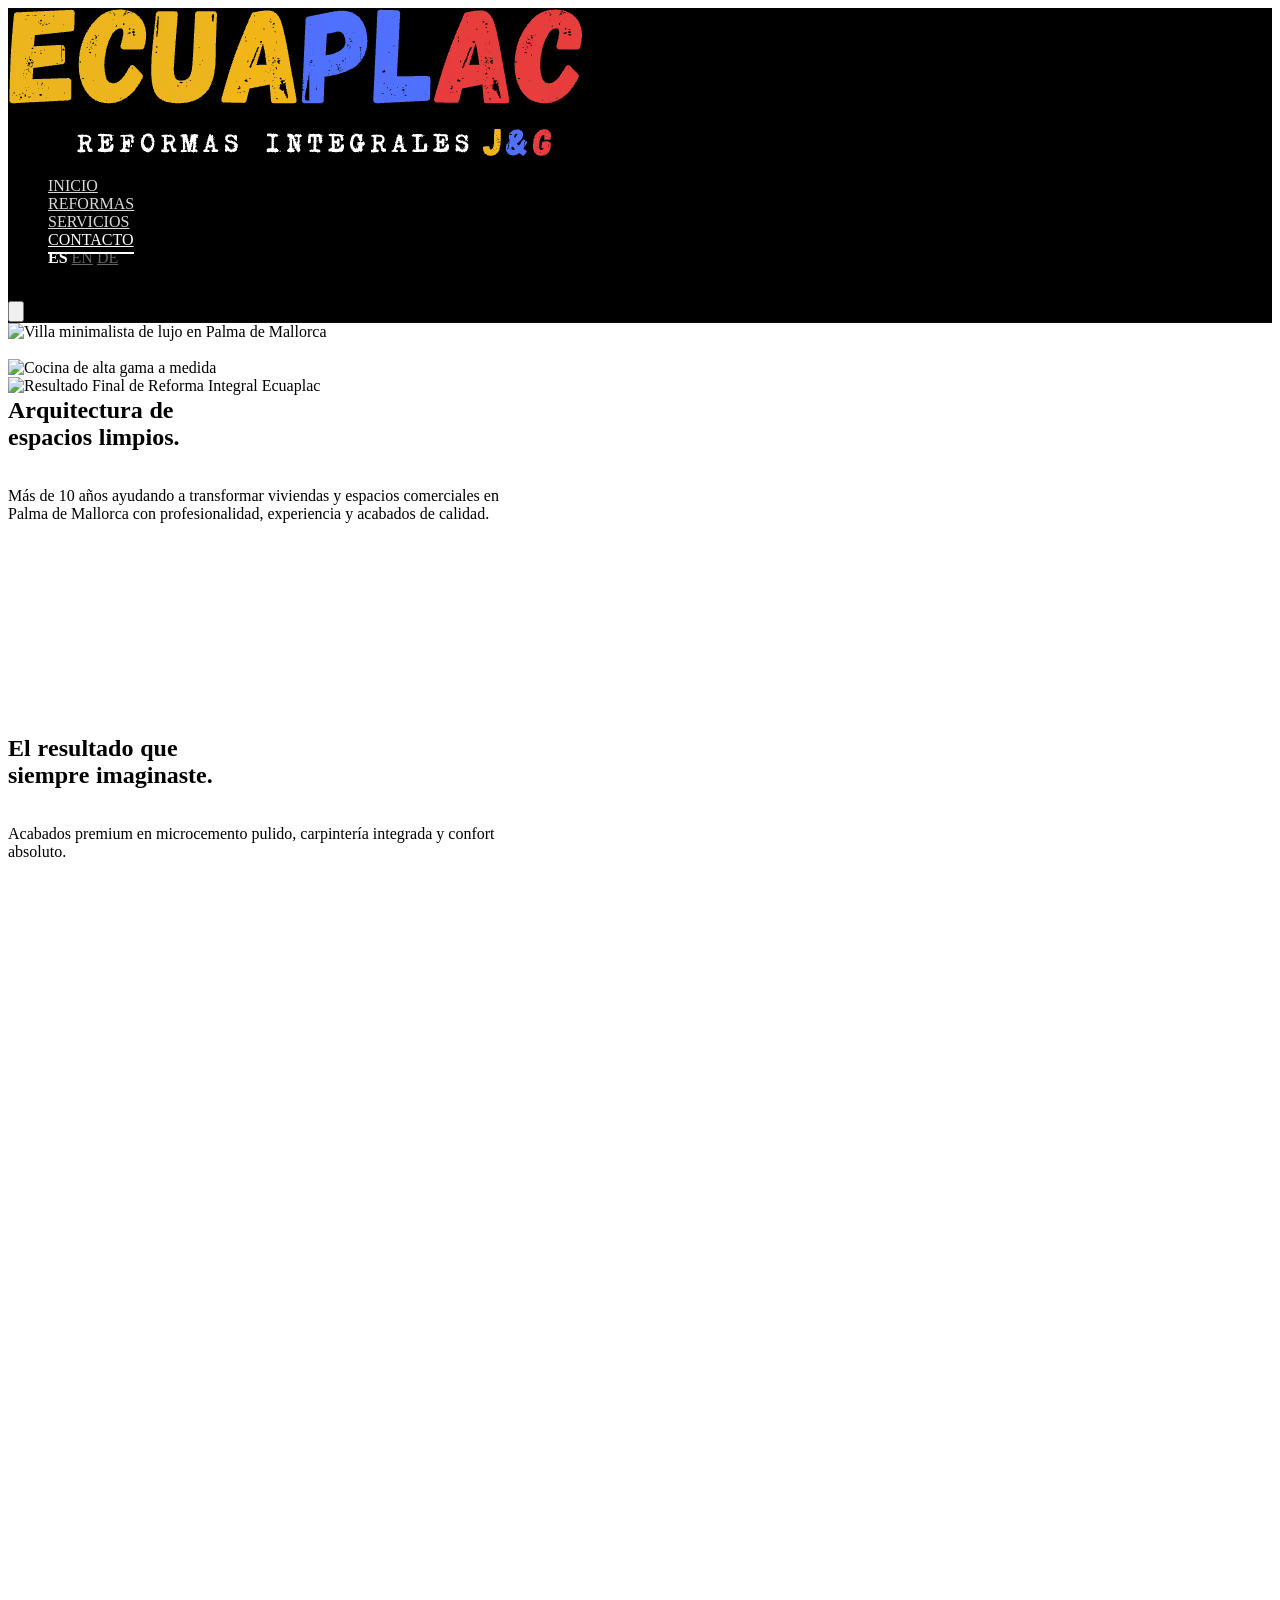
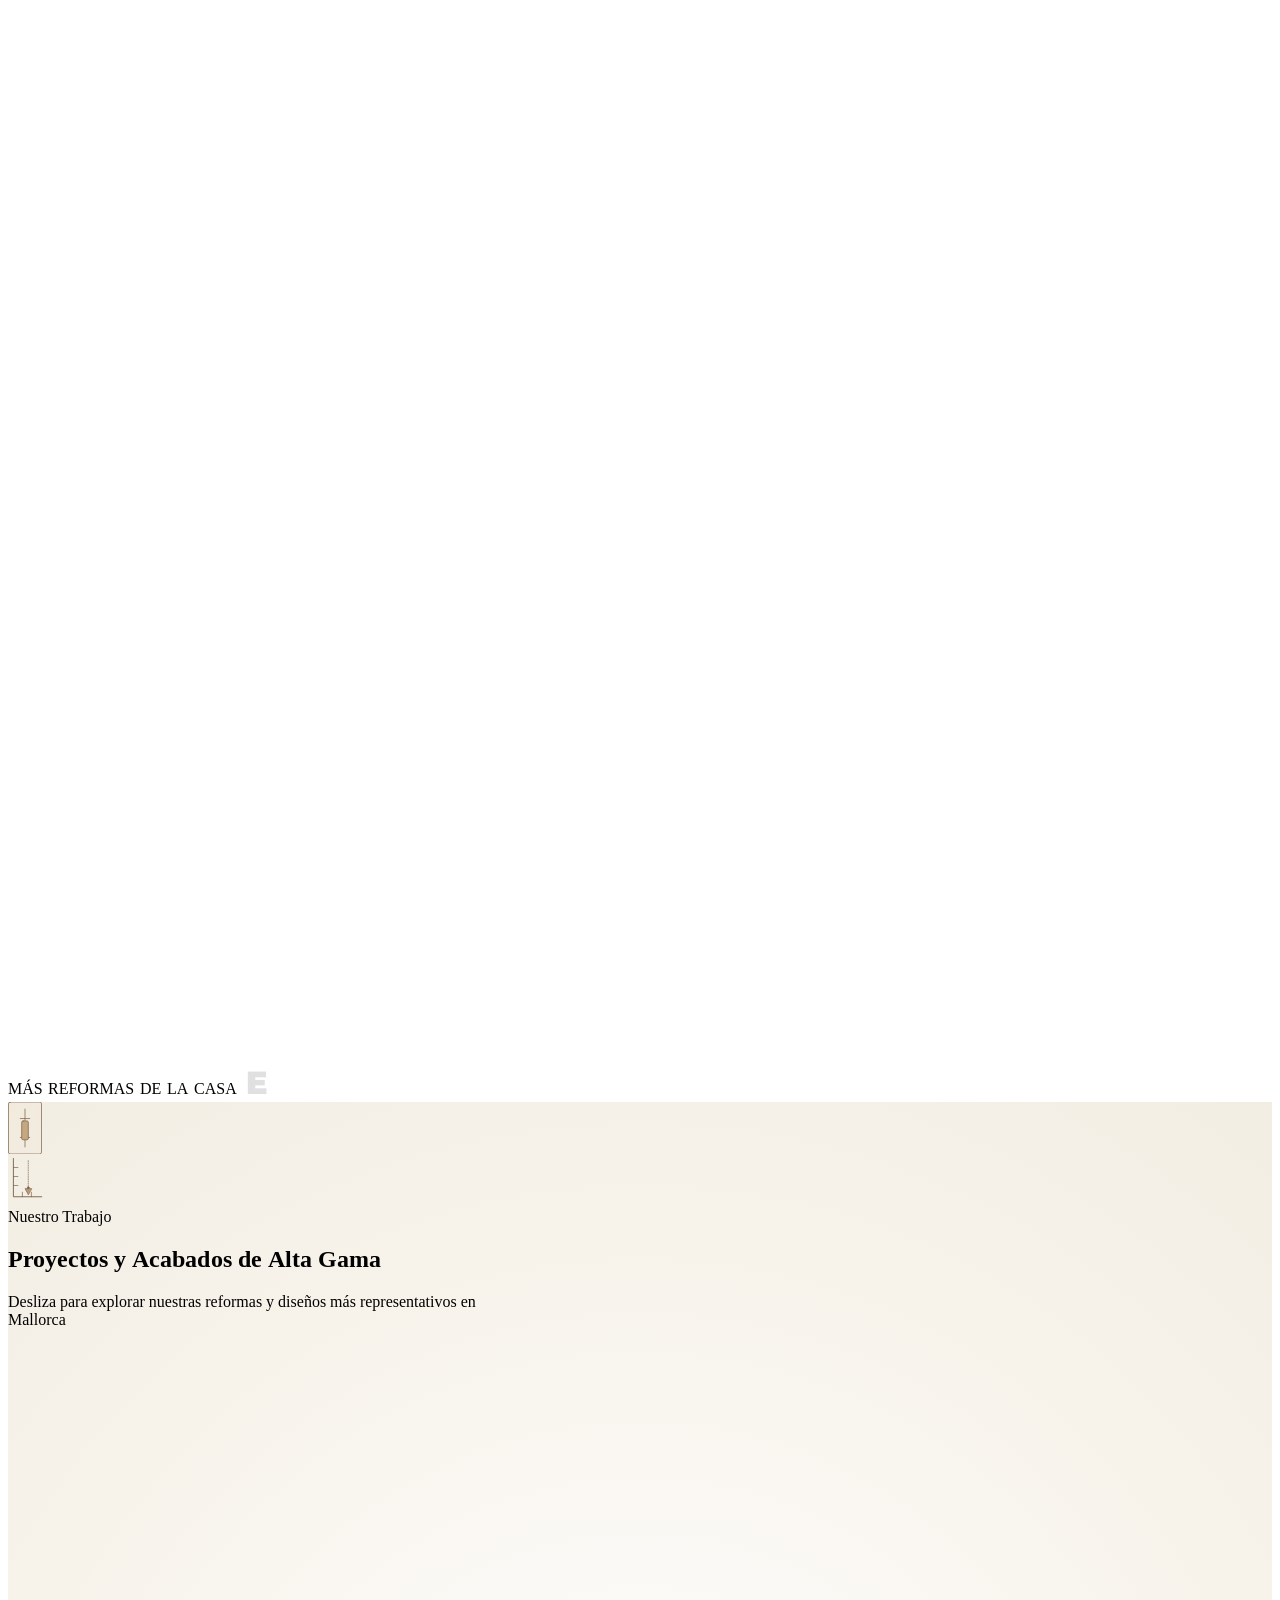
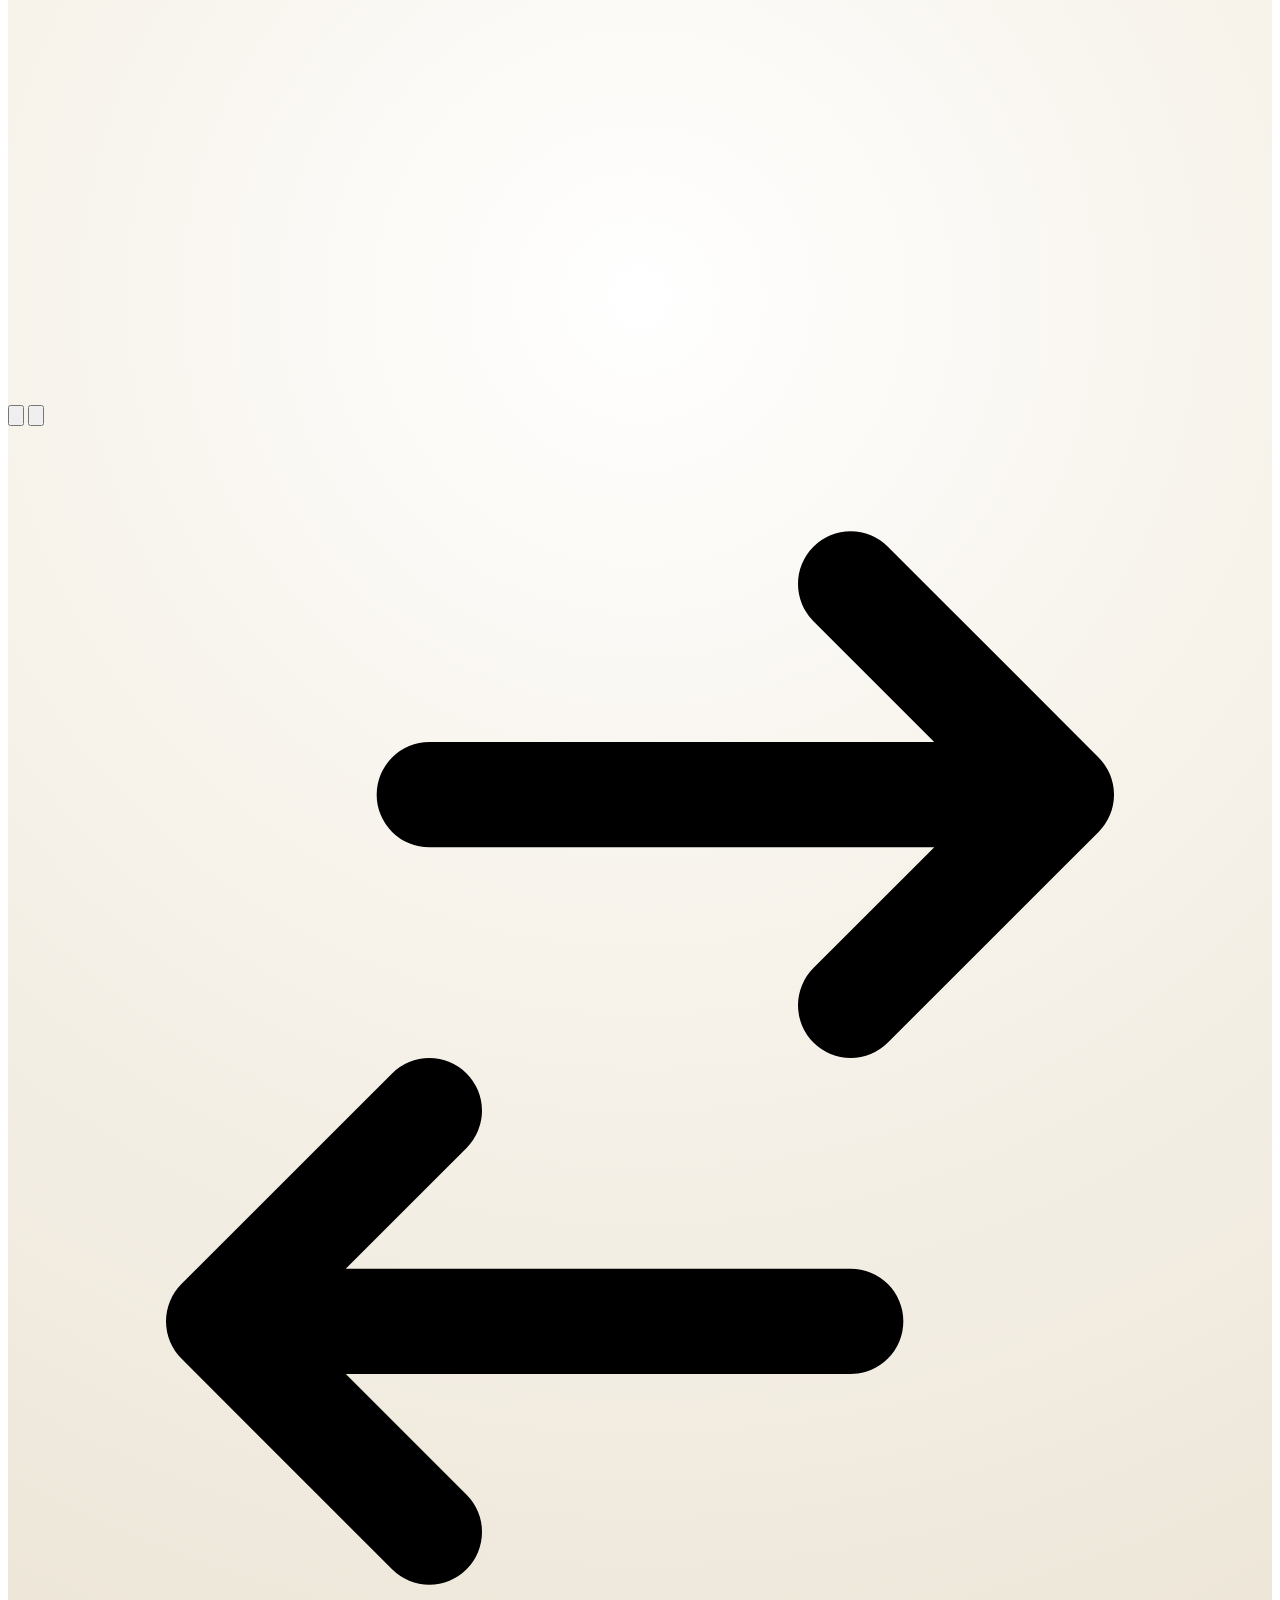
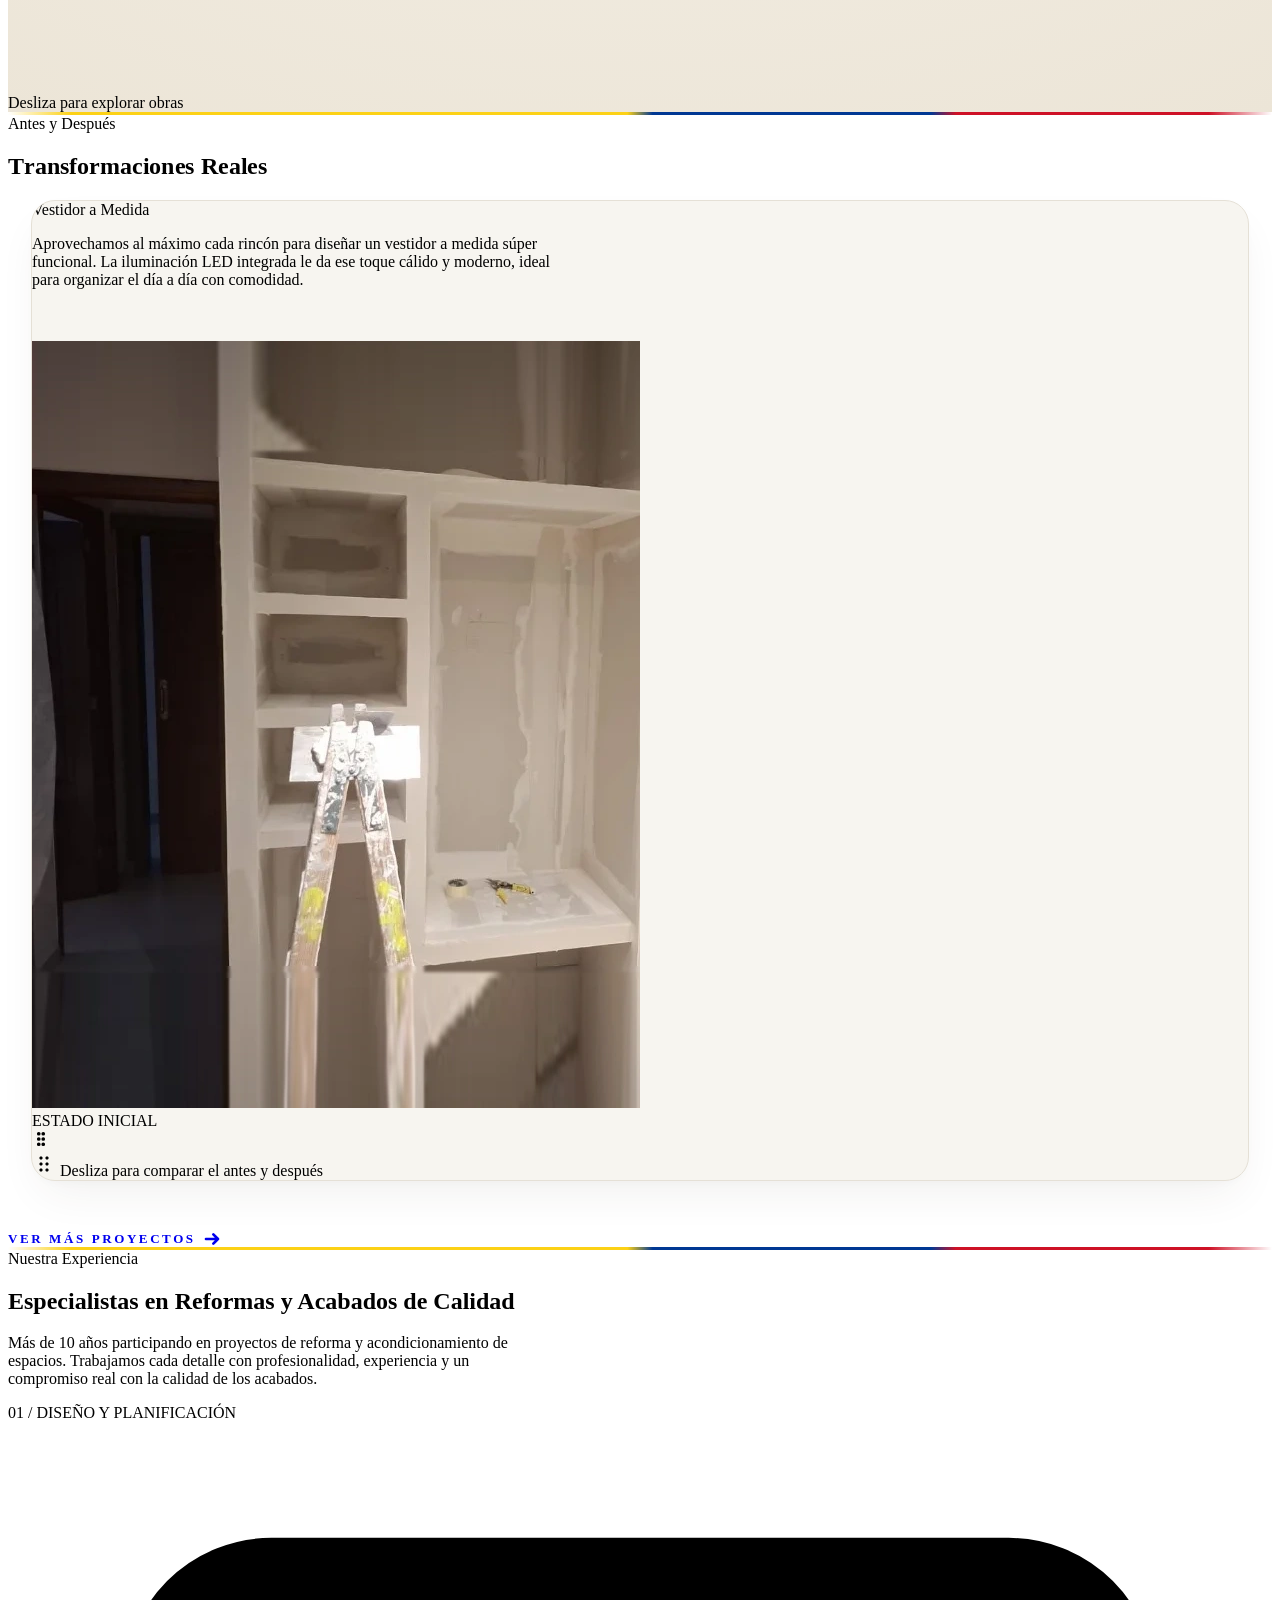
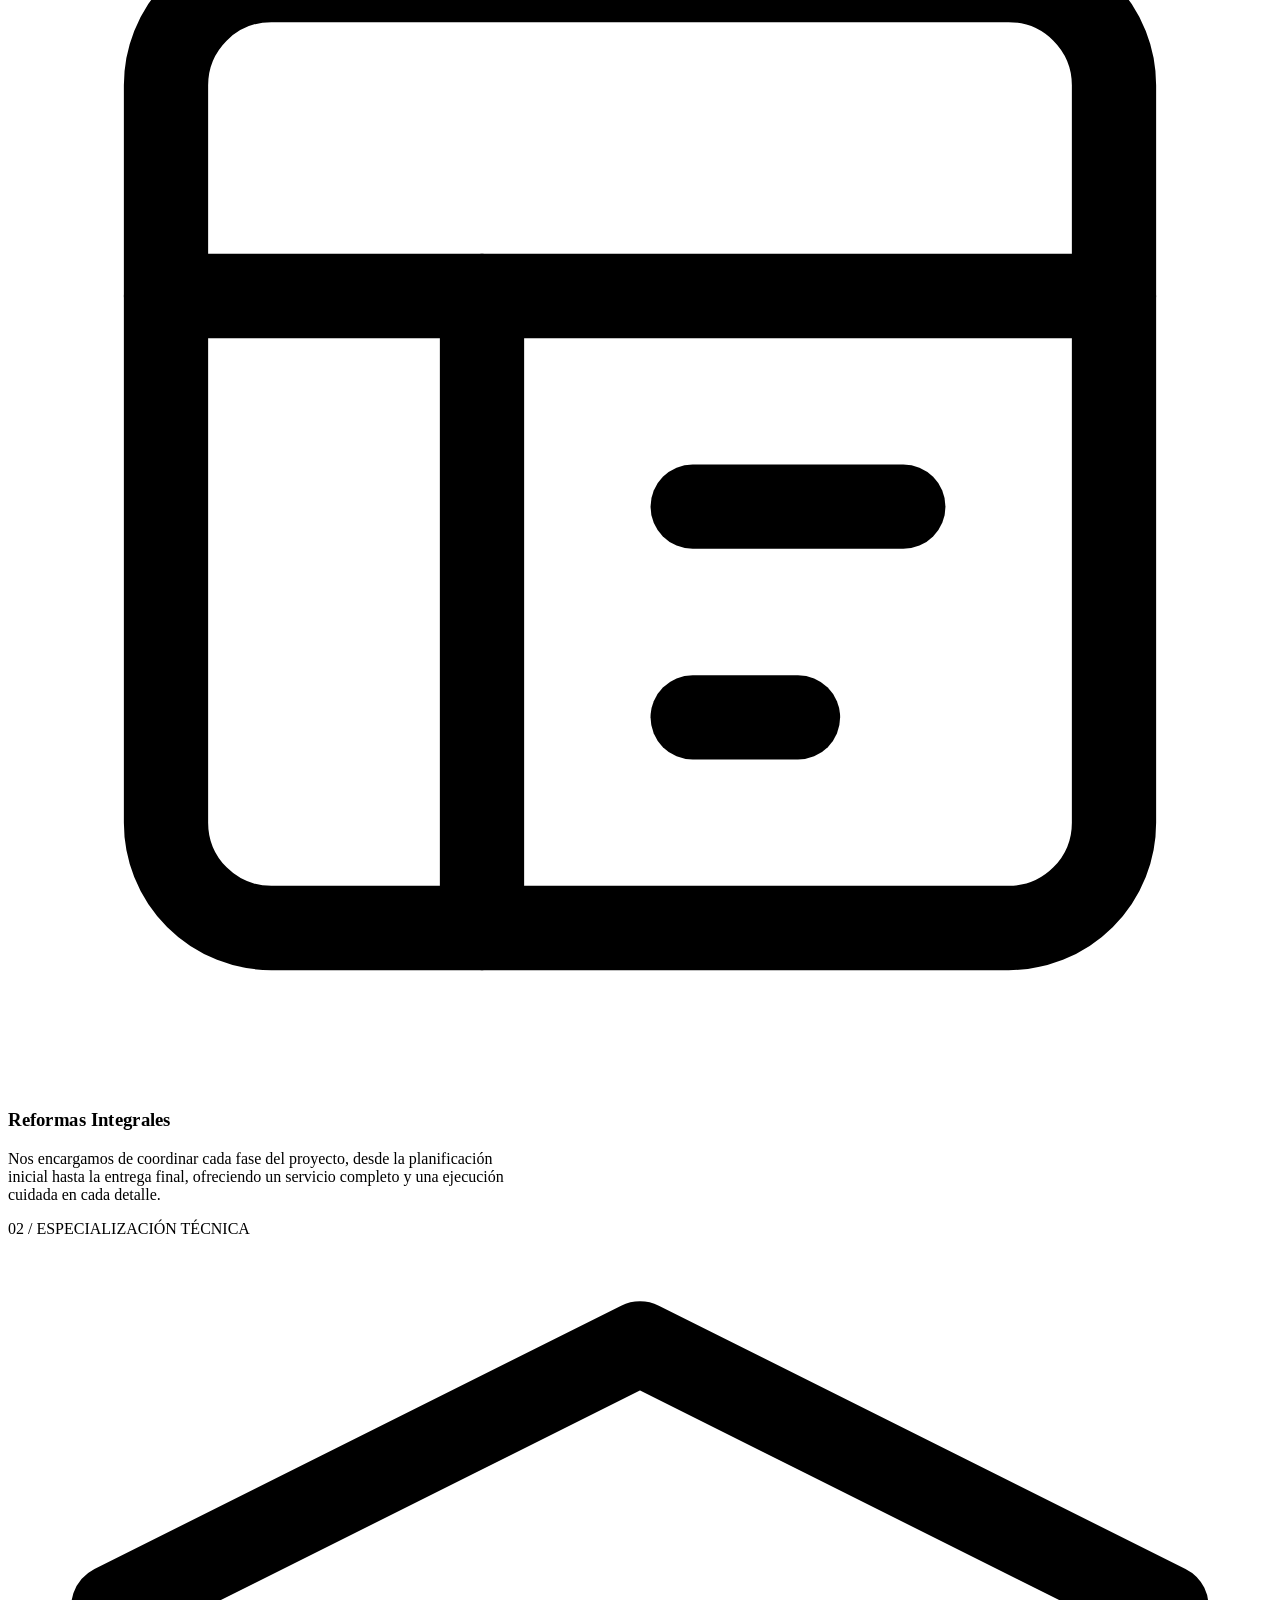
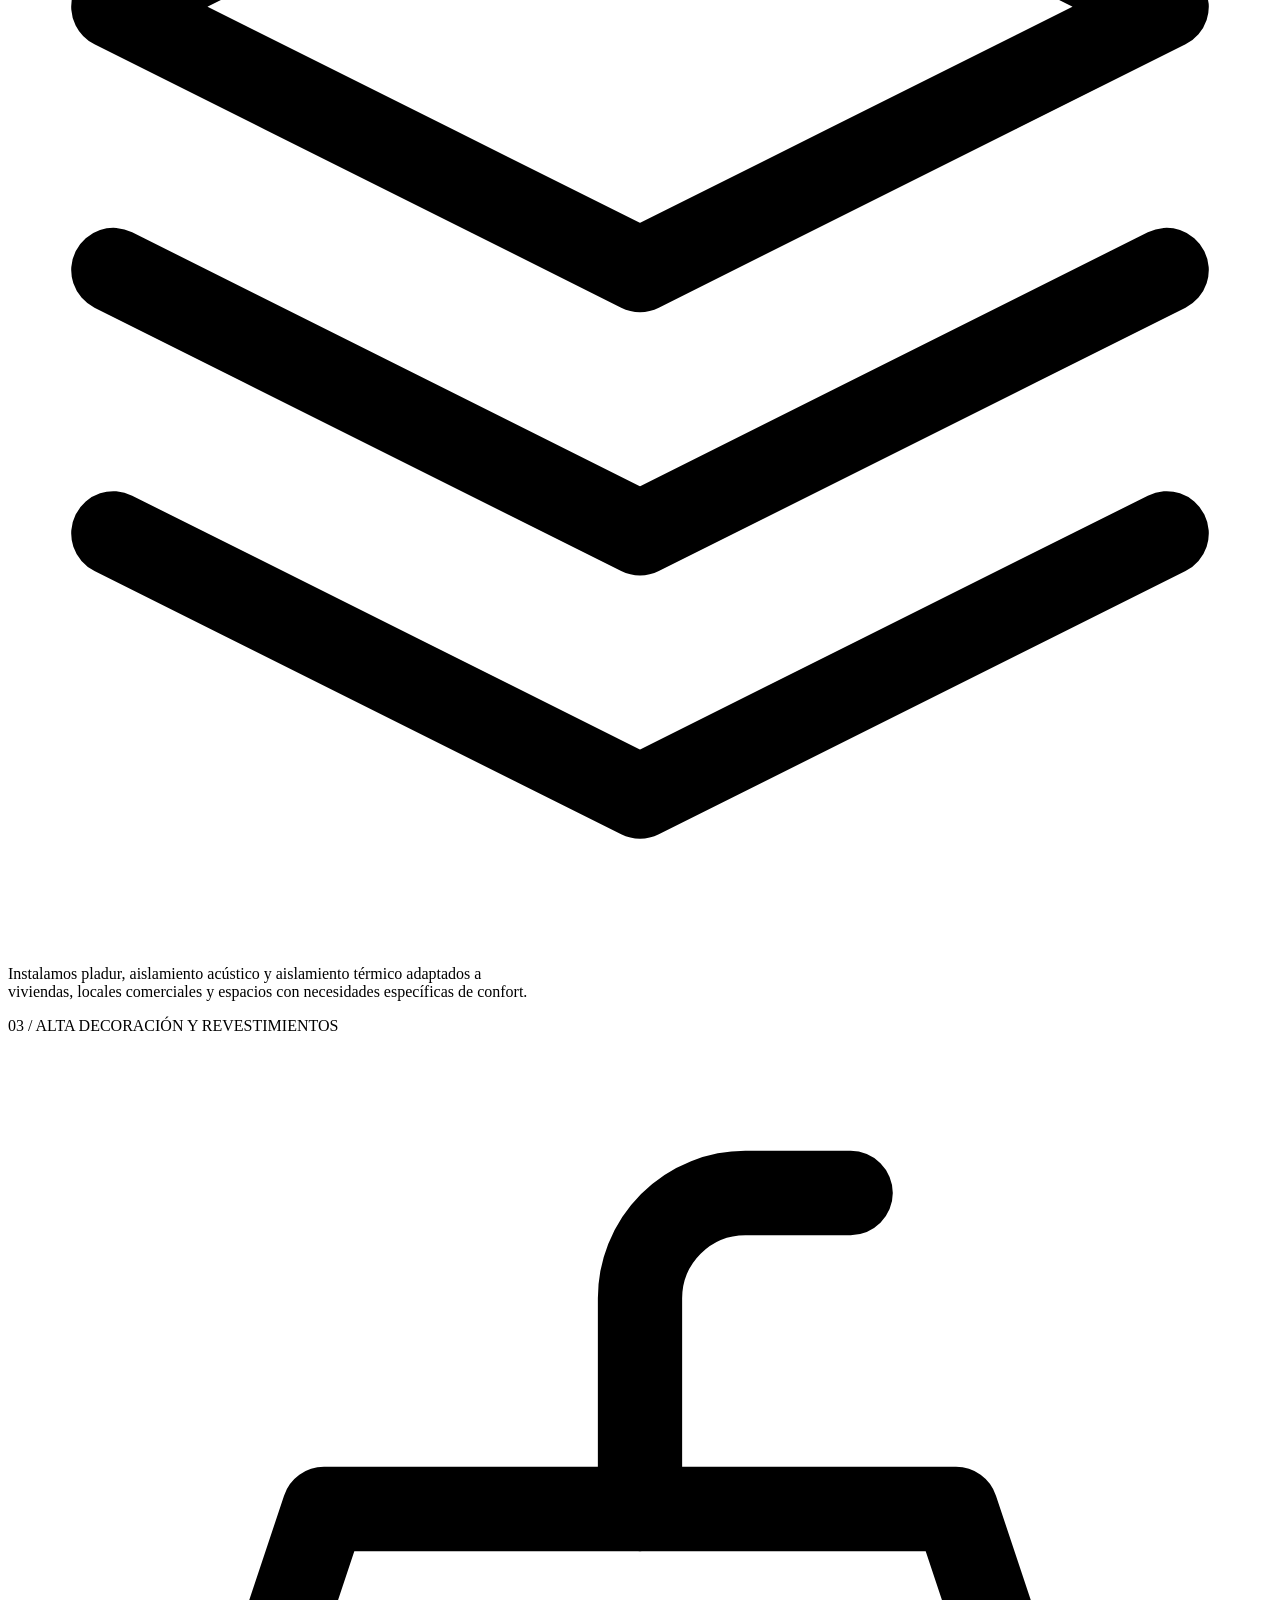
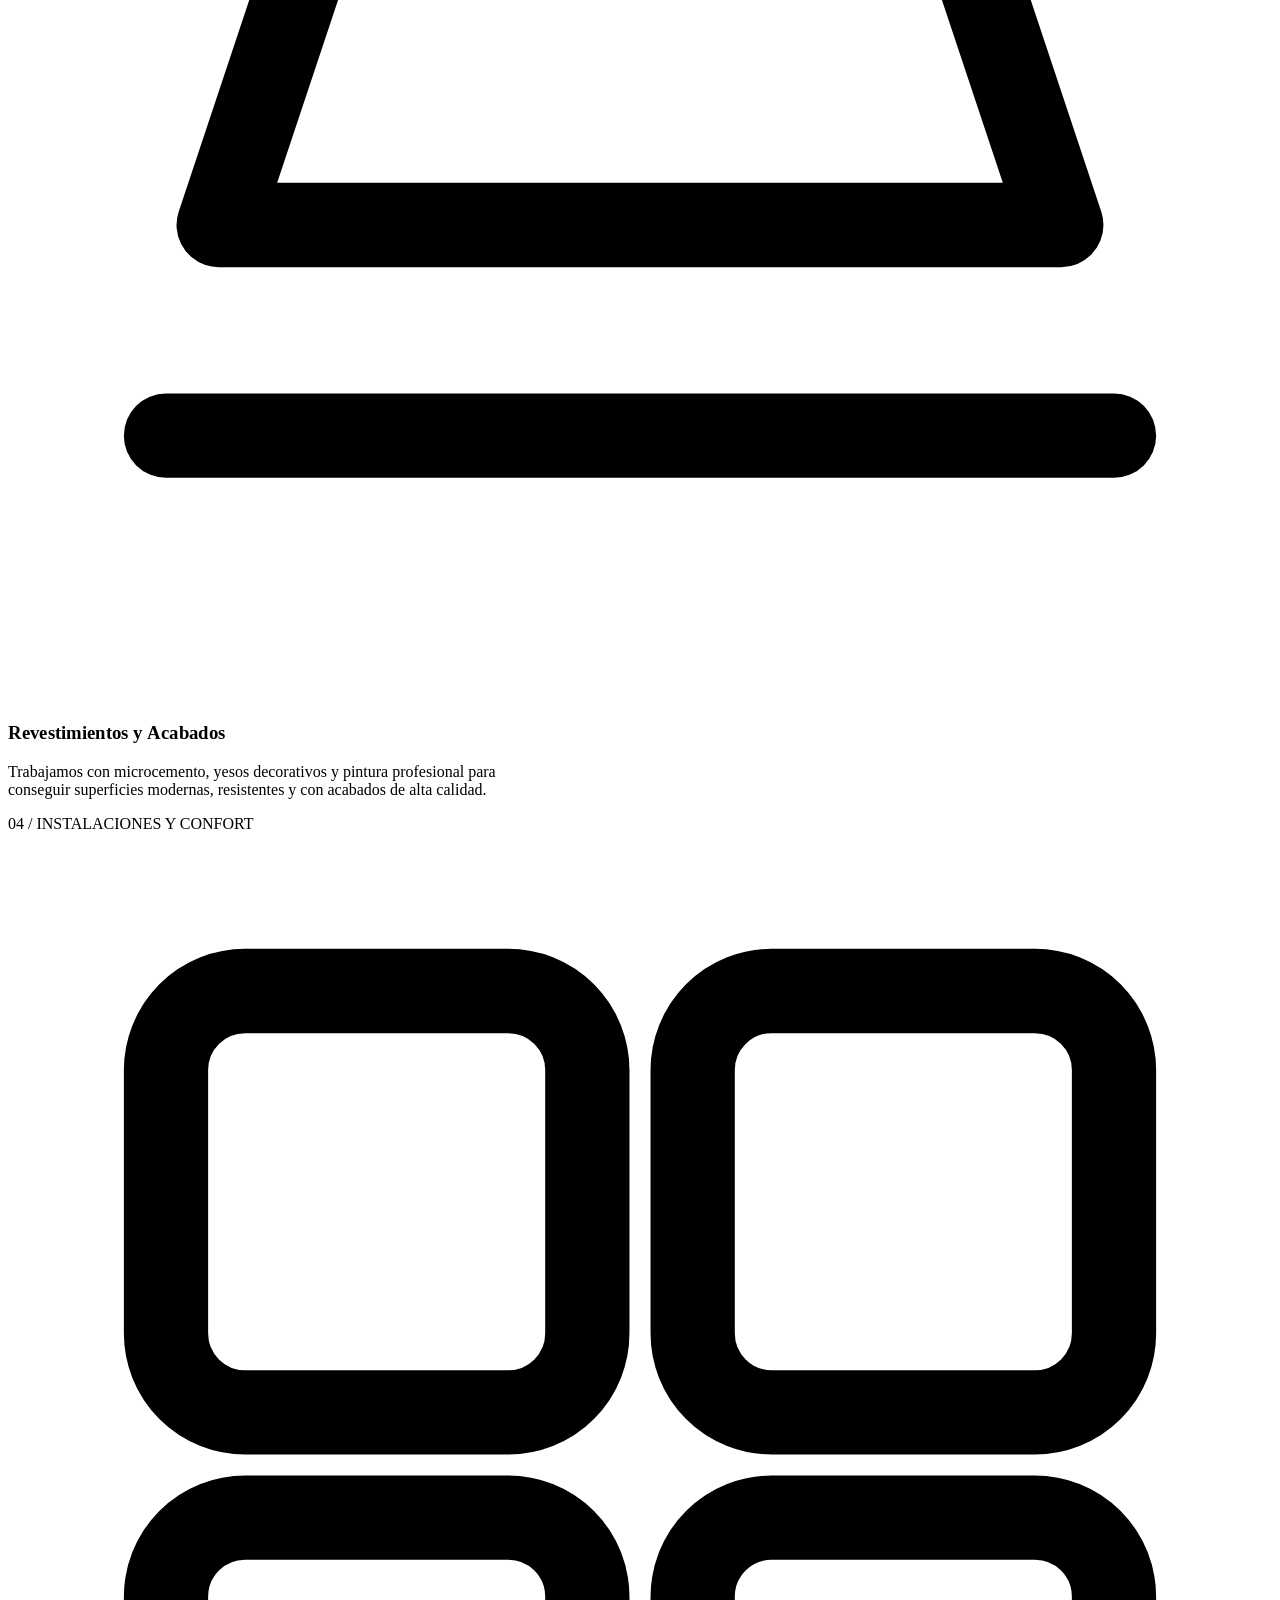
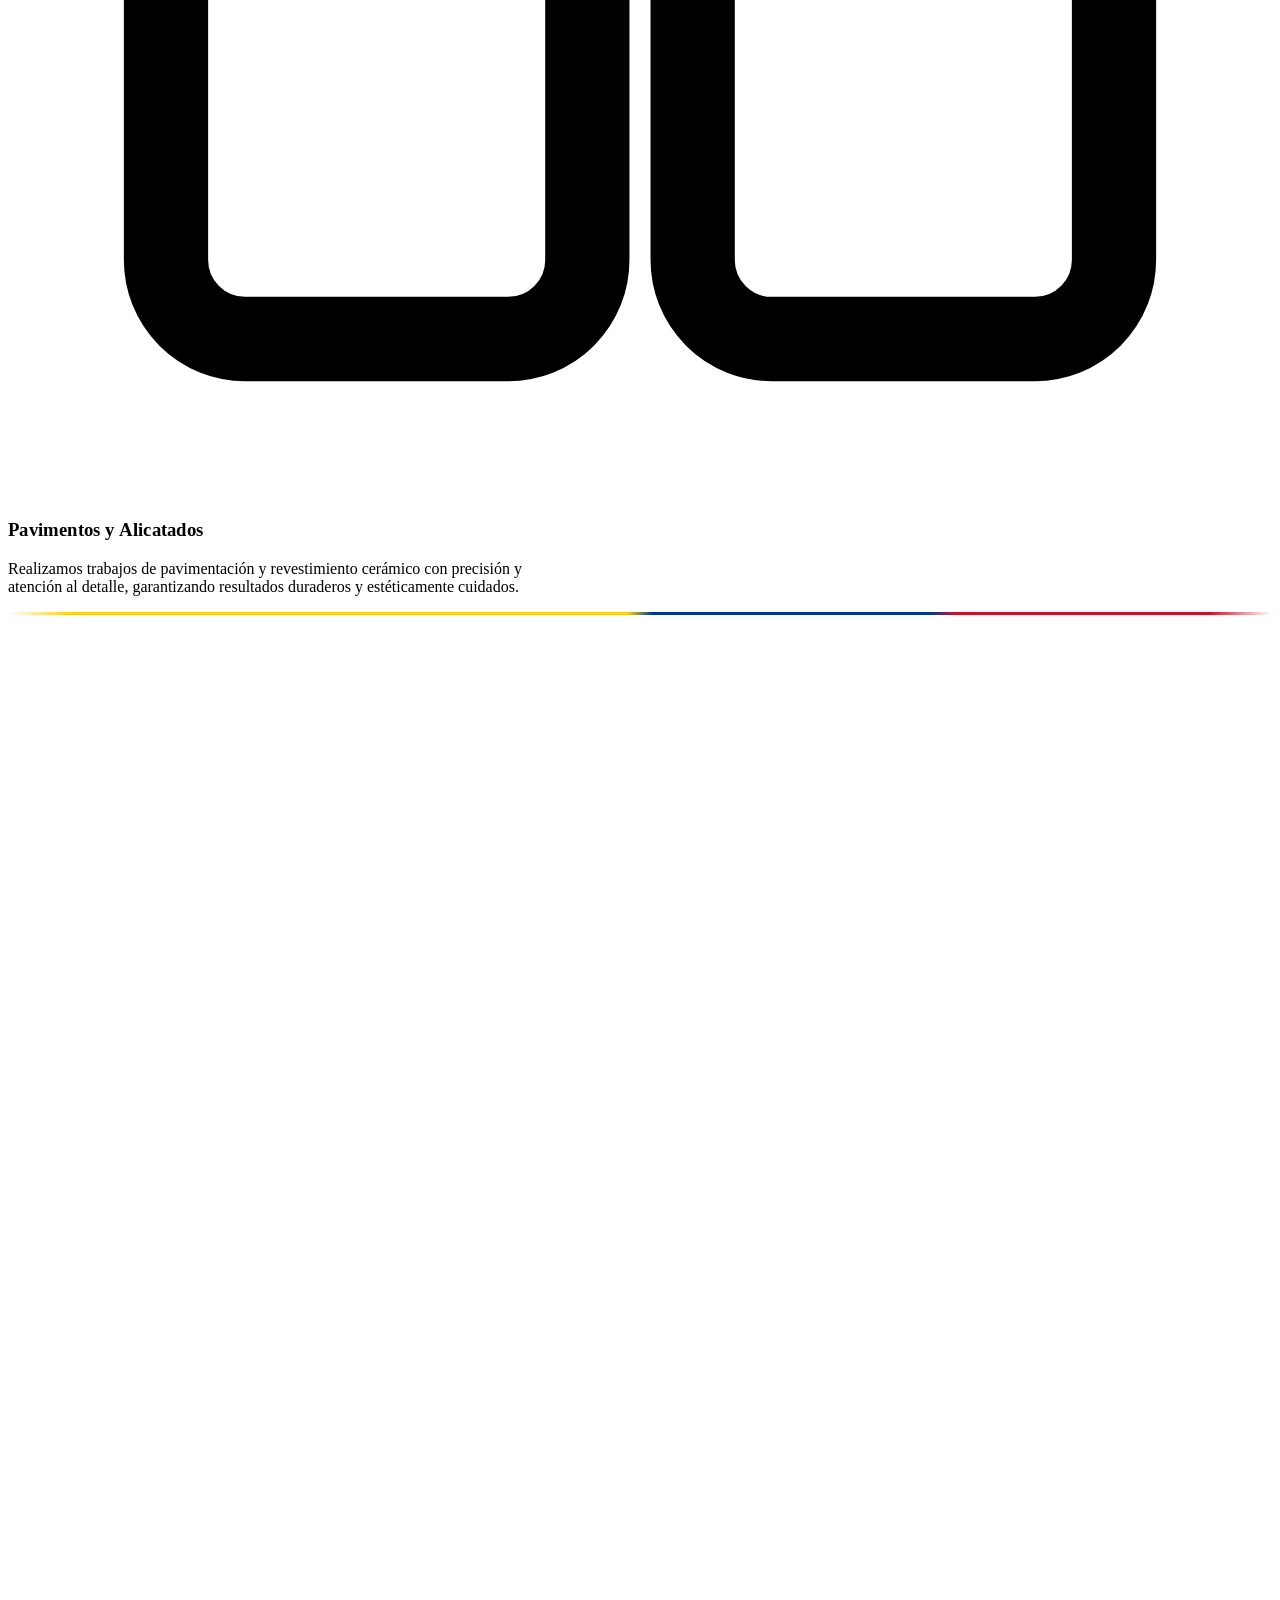
==== commit 6859e042: "feat(nav): reemplazar iconos por SVG animados Hugeicons Menu 02, cruz vectorial y fijar inicio en He" ====
--- a/index.html
+++ b/index.html
@@ -387,6 +387,24 @@
         filter: none !important;
         transition: none !important;
       }
+    }
+
+    /* 21st.dev / Hugeicons Menu 02 Animated Icon */
+    .menu-icon-svg path {
+      transition: transform 0.35s cubic-bezier(0.34, 1.56, 0.64, 1);
+      transform-origin: right center;
+    }
+    .group:hover .menu-line-top,
+    .group:active .menu-line-top {
+      transform: translateX(4px);
+    }
+    .group:hover .menu-line-mid,
+    .group:active .menu-line-mid {
+      transform: translateX(7px);
+    }
+    .group:hover .menu-line-bot,
+    .group:active .menu-line-bot {
+      transform: translateX(4px);
     }
 
     /* Circular Gallery 1 Fallback Dimensions (Resilience guarantee against CDN lag) */
@@ -1591,7 +1609,7 @@
     <div
       class="flex justify-between items-center h-[72px] px-margin-mobile md:px-margin-desktop max-w-max-width mx-auto">
       <!-- Brand -->
-      <a class="flex items-center ml-0" href="#" aria-label="Ecuaplac Inicio">
+      <a class="flex items-center ml-0" href="./" onclick="scrollToHeroTop(event)" aria-label="Ecuaplac Inicio">
         <img src="./assets/img/logos/LogoHedder.webp" alt="ECUAPLAC Logo"
           class="logo-header h-10 md:h-11 w-auto object-contain select-none" loading="eager">
       </a>
@@ -1618,10 +1636,14 @@
         <a class="uppercase font-bold text-[11px] tracking-[0.2em] text-white border border-white/40 rounded-full px-6 py-2.5 hover:bg-white hover:text-primary hover:border-white transition-all duration-300 cursor-pointer active:scale-95 shadow-sm hover:shadow-[0_4px_20px_rgba(255,255,255,0.15)] hover:-translate-y-0.5 inline-block"
           onclick="openPresupuestoModal()">PRESUPUESTO</a>
       </div>
-      <!-- Mobile Menu Icon (Functional) -->
-      <div class="lg:hidden flex items-center cursor-pointer" onclick="toggleMobileMenu()">
-        <span class="material-symbols-outlined text-white">menu</span>
-      </div>
+      <!-- Mobile Menu Icon (21st.dev / Hugeicons Menu 02 Animated) -->
+      <button class="lg:hidden flex items-center justify-center p-2 rounded-lg text-white hover:text-[#FFB81C] transition-colors cursor-pointer group focus:outline-none" onclick="toggleMobileMenu()" aria-label="Abrir menú de navegación">
+        <svg class="w-6 h-6 menu-icon-svg" viewBox="0 0 24 24" fill="none" stroke="currentColor" stroke-width="2" stroke-linecap="round" stroke-linejoin="round">
+          <path class="menu-line-top" d="M20 5L4 5" />
+          <path class="menu-line-mid" d="M20 12L10 12" />
+          <path class="menu-line-bot" d="M20 19L4 19" />
+        </svg>
+      </button>
     </div>
   </nav>
   <main>
@@ -3342,7 +3364,7 @@
 
         <!-- Column 1 (Mobile: Top Full Width / Desktop: Center) -->
         <div class="col-span-2 md:col-span-1 order-1 md:order-2 flex flex-col items-center justify-center text-center pb-8 md:pb-0 border-b border-[#1C1C1E]/60 md:border-b-0">
-          <a href="#" class="block cursor-pointer inline-flex">
+          <a href="./" onclick="scrollToHeroTop(event)" class="block cursor-pointer inline-flex" aria-label="Volver a Inicio">
             <div
               class="w-28 h-28 md:w-36 md:h-36 mb-6 md:mb-8 group rounded-full border-[3px] border-[#FFB81C] bg-white flex items-center justify-center overflow-hidden transition-transform duration-500 group-hover:scale-105 shadow-md">
               <img src="./assets/img/logos/Logofotter.svg" alt="ECUAPLAC Logo"
@@ -3470,9 +3492,12 @@
       class="relative w-full max-w-2xl bg-[#0C0C0C] border border-white/20 p-8 md:p-12 z-10 transition-transform duration-300 transform scale-95 shadow-xl max-h-[90dvh] overflow-y-auto">
       <!-- Close Button -->
       <button
-        class="absolute top-6 right-6 text-white hover:text-[#888888] cursor-pointer w-12 h-12 flex items-center justify-center"
-        onclick="closePresupuestoModal()">
-        <span class="material-symbols-outlined text-3xl">close</span>
+        class="absolute top-6 right-6 text-white hover:text-[#888888] cursor-pointer w-12 h-12 flex items-center justify-center transition-colors group"
+        onclick="closePresupuestoModal()" aria-label="Cerrar modal">
+        <svg class="w-7 h-7 transition-transform duration-200 group-hover:rotate-90 group-active:scale-90" viewBox="0 0 24 24" fill="none" stroke="currentColor" stroke-width="2" stroke-linecap="round" stroke-linejoin="round">
+          <line x1="18" y1="6" x2="6" y2="18"></line>
+          <line x1="6" y1="6" x2="18" y2="18"></line>
+        </svg>
       </button>
 
       <div class="mb-8">
@@ -3588,12 +3613,15 @@
     <!-- Top Bar inside Mobile Menu (Mini Header) -->
     <div class="absolute top-0 left-0 w-full bg-black z-10">
       <div class="flex justify-between items-center h-24 px-8">
-        <a class="flex items-center ml-0" href="#" onclick="toggleMobileMenu()" aria-label="Ecuaplac Inicio">
+        <a class="flex items-center ml-0 cursor-pointer" href="./" onclick="scrollToHeroTop(event)" aria-label="Ecuaplac Inicio">
           <img src="./assets/img/logos/LogoHedder.webp" alt="ECUAPLAC Logo"
             class="h-10 w-auto object-contain select-none" loading="lazy">
         </a>
-        <button class="text-white cursor-pointer" onclick="toggleMobileMenu()">
-          <span class="material-symbols-outlined text-3xl">close</span>
+        <button class="text-white hover:text-[#FFB81C] cursor-pointer p-2 rounded-lg transition-colors group focus:outline-none" onclick="toggleMobileMenu()" aria-label="Cerrar menú">
+          <svg class="w-7 h-7 transition-transform duration-200 group-hover:rotate-90 group-active:scale-90" viewBox="0 0 24 24" fill="none" stroke="currentColor" stroke-width="2" stroke-linecap="round" stroke-linejoin="round">
+            <line x1="18" y1="6" x2="6" y2="18"></line>
+            <line x1="6" y1="6" x2="18" y2="18"></line>
+          </svg>
         </button>
       </div>
       <div class="ecuador-divider w-full"></div>
@@ -3601,8 +3629,8 @@
 
     <!-- Navigation Links -->
     <ul class="flex flex-col gap-8 font-headline text-2xl font-semibold uppercase tracking-wider text-center mt-12">
-      <li><a class="text-white hover:text-secondary block py-2 transition-colors" href="#hero-scroll-container"
-          onclick="toggleMobileMenu()">INICIO</a></li>
+      <li><a class="text-white hover:text-secondary block py-2 transition-colors cursor-pointer" href="./"
+          onclick="scrollToHeroTop(event)">INICIO</a></li>
       <li><a class="text-white hover:text-secondary block py-2 transition-colors" href="#reformas"
           onclick="toggleMobileMenu()">REFORMAS</a></li>
       <li><a class="text-white hover:text-secondary block py-2 transition-colors" href="#servicios"
@@ -3641,6 +3669,30 @@
   </div>
 
   <script>
+    // Scroll cleanly to top of Hero (Slide 1 / First photo) & reset URL hash
+    function scrollToHeroTop(event) {
+      if (event) {
+        event.preventDefault();
+      }
+      try {
+        sessionStorage.removeItem('ecuaplac_return_section');
+        if (window.location.hash) {
+          history.replaceState(null, null, window.location.pathname);
+        }
+      } catch (e) {}
+
+      // Close mobile menu if open
+      const menu = document.getElementById('mobileMenu');
+      if (menu && !menu.classList.contains('invisible')) {
+        menu.classList.remove('visible', 'opacity-100');
+        menu.classList.add('invisible', 'opacity-0');
+        document.body.style.overflow = '';
+      }
+
+      window.scrollTo({ top: 0, behavior: 'smooth' });
+    }
+    window.scrollToHeroTop = scrollToHeroTop;
+
     // Mobile Menu state toggle
     function toggleMobileMenu() {
       const menu = document.getElementById('mobileMenu');
@@ -3820,18 +3872,33 @@
         updateNavClass('#hero-scroll-container');
       });
 
-      // Navigation Memory: Restore section on entry or return from secondary pages (e.g. reformas.html)
-      const returnSection = window.location.hash || sessionStorage.getItem('ecuaplac_return_section');
-      if (returnSection) {
-        sessionStorage.removeItem('ecuaplac_return_section');
-        setTimeout(() => {
-          const target = document.querySelector(returnSection);
-          if (target) {
-            const offsetTop = target.getBoundingClientRect().top + window.pageYOffset - 72;
-            smoothScrollTo(offsetTop, 400);
-            updateNavClass(returnSection);
+      // Scroll restoration: Ensure reloads start at top of Hero (Slide 1)
+      if ('scrollRestoration' in history) {
+        history.scrollRestoration = 'manual';
+      }
+      const navEntries = performance.getEntriesByType('navigation');
+      const isReload = navEntries.length > 0 && navEntries[0].type === 'reload';
+
+      if (isReload) {
+        try {
+          sessionStorage.removeItem('ecuaplac_return_section');
+          if (window.location.hash) {
+            history.replaceState(null, null, window.location.pathname);
           }
-        }, 200);
+        } catch (e) {}
+        window.scrollTo(0, 0);
+      } else {
+        const returnSection = window.location.hash;
+        if (returnSection && returnSection !== '#') {
+          setTimeout(() => {
+            const target = document.querySelector(returnSection);
+            if (target) {
+              const offsetTop = target.getBoundingClientRect().top + window.pageYOffset - 72;
+              smoothScrollTo(offsetTop, 400);
+              updateNavClass(returnSection);
+            }
+          }, 200);
+        }
       }
 
       // Touch-Guard: Prevent accidental logo clicks during iPhone edge swipe-back gesture
@@ -4353,11 +4420,6 @@
     function handleVerMasProyectos(event) {
       event.preventDefault();
       const url = event.currentTarget.getAttribute('href');
-      // Guarda la sección actual en sesión e historial para restaurar al volver atrás
-      sessionStorage.setItem('ecuaplac_return_section', '#reformas');
-      if (window.location.hash !== '#reformas') {
-        history.replaceState({ section: '#reformas' }, '', '#reformas');
-      }
       window.location.href = url;
     }
 
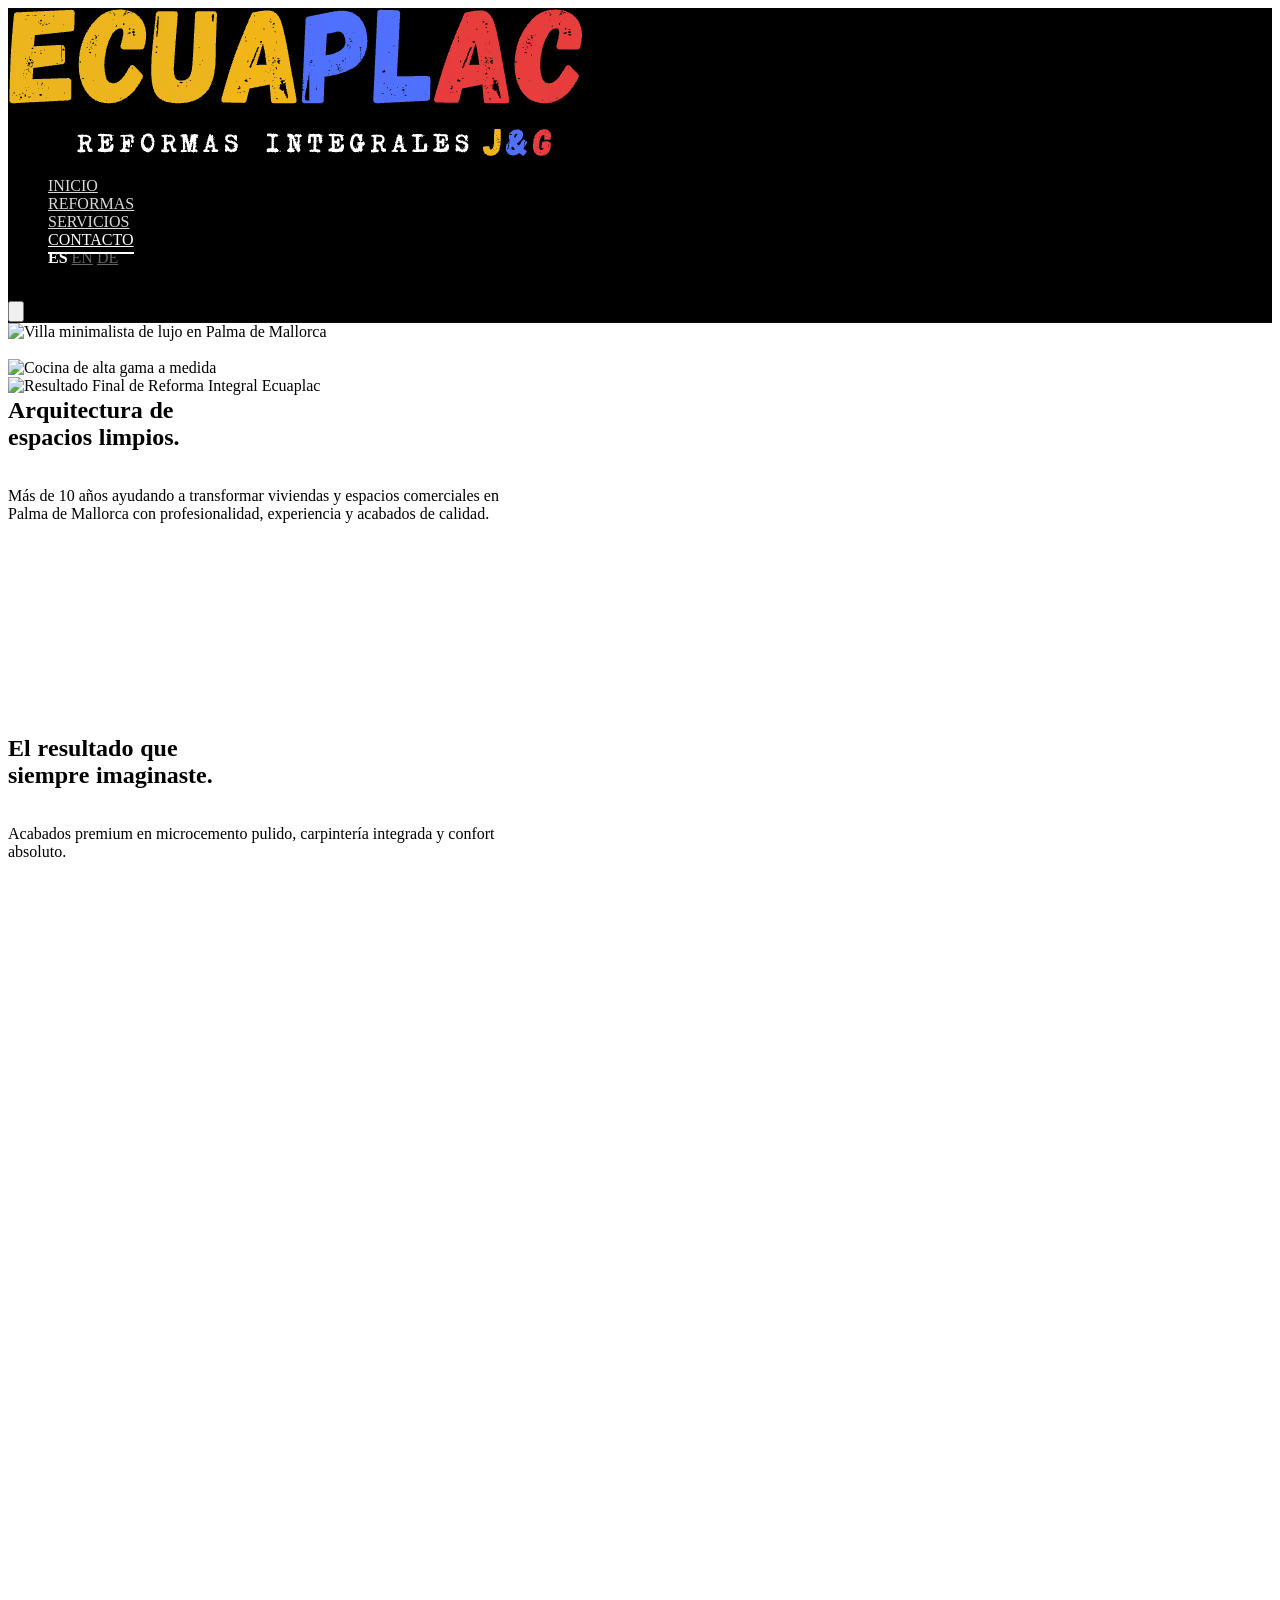
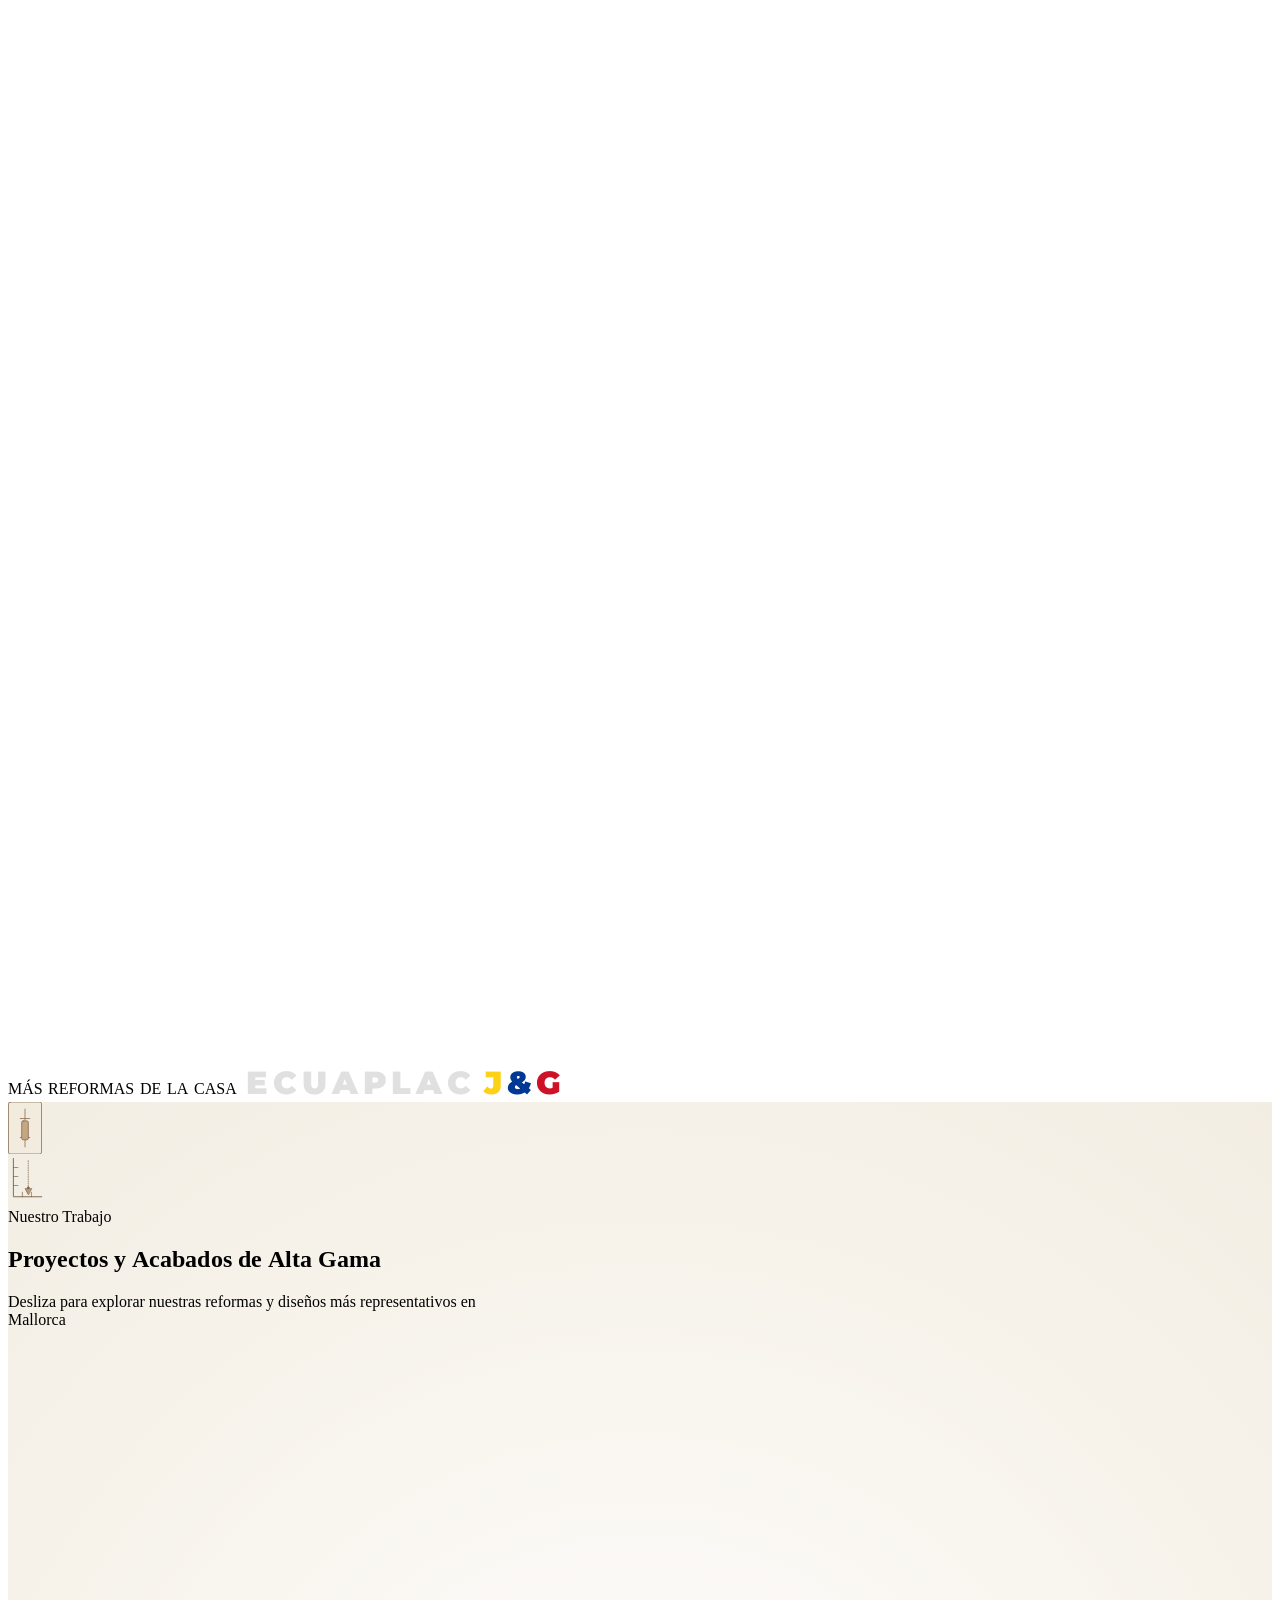
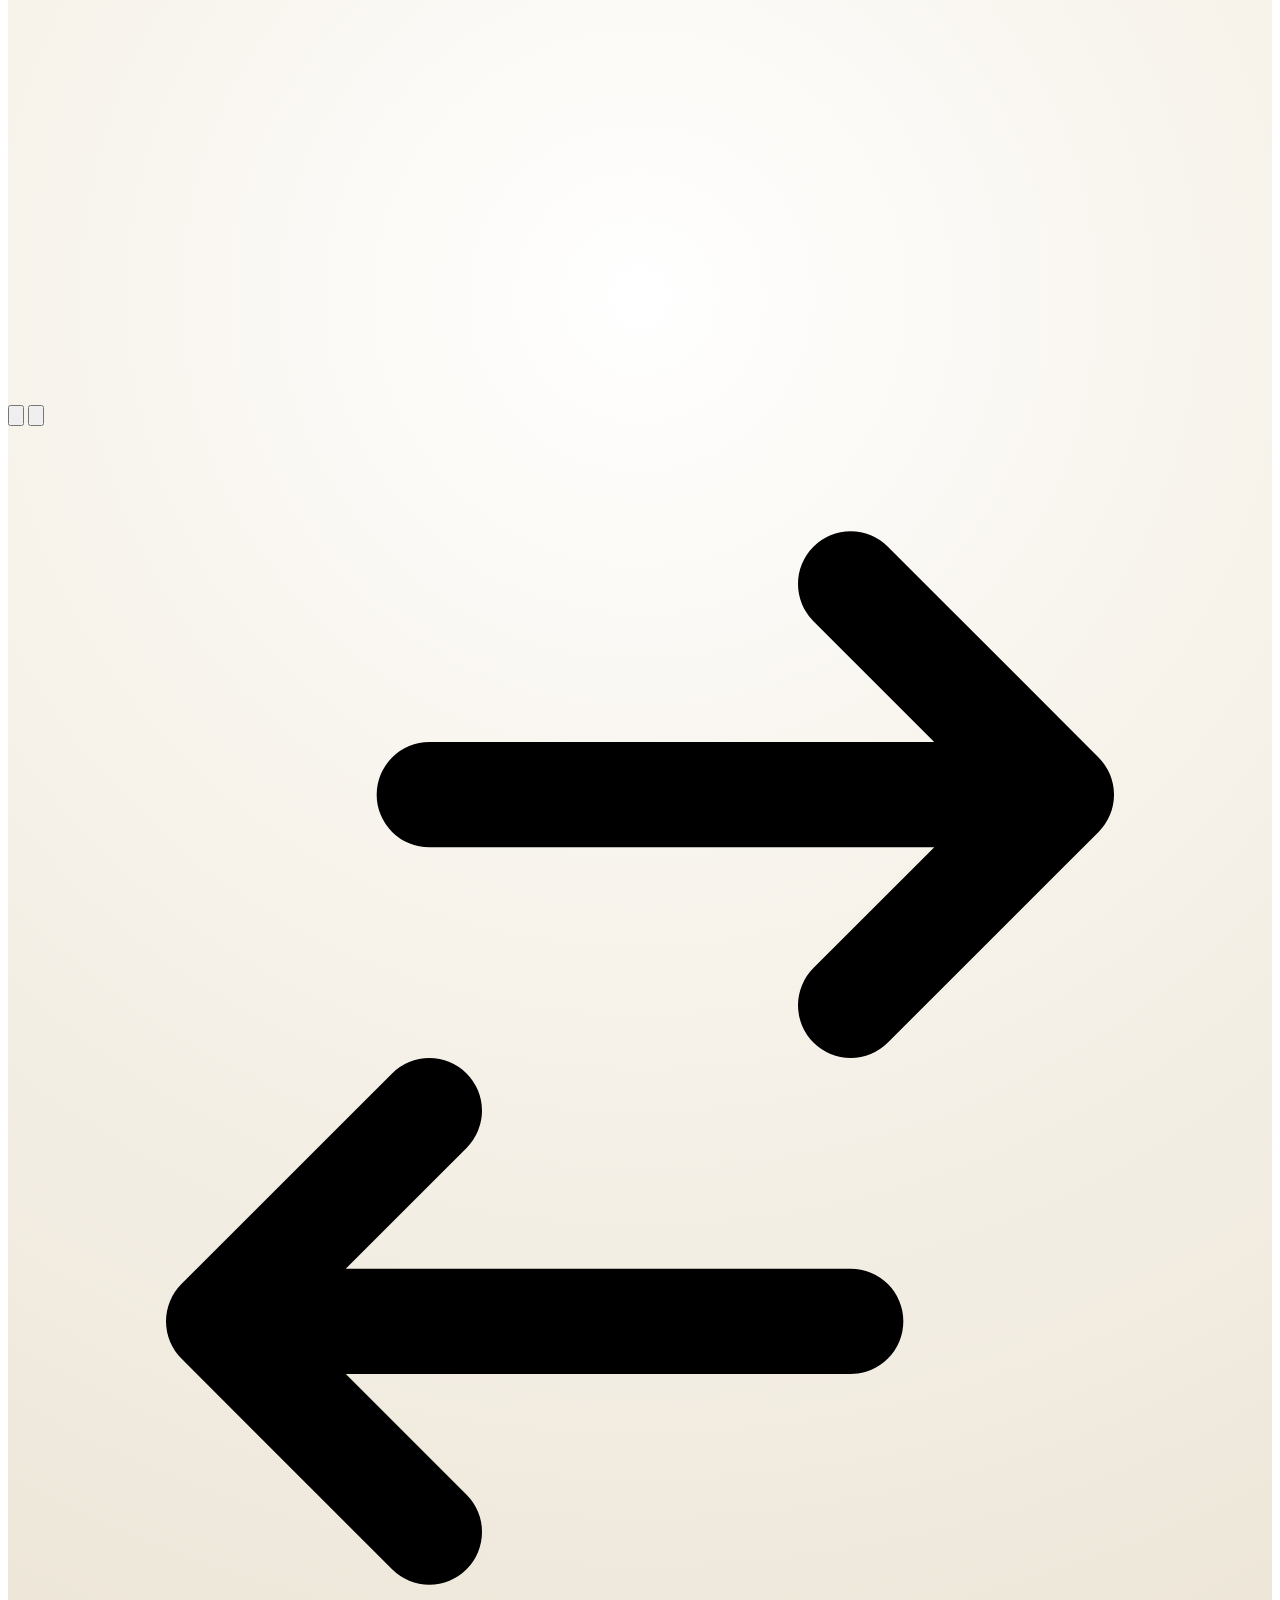
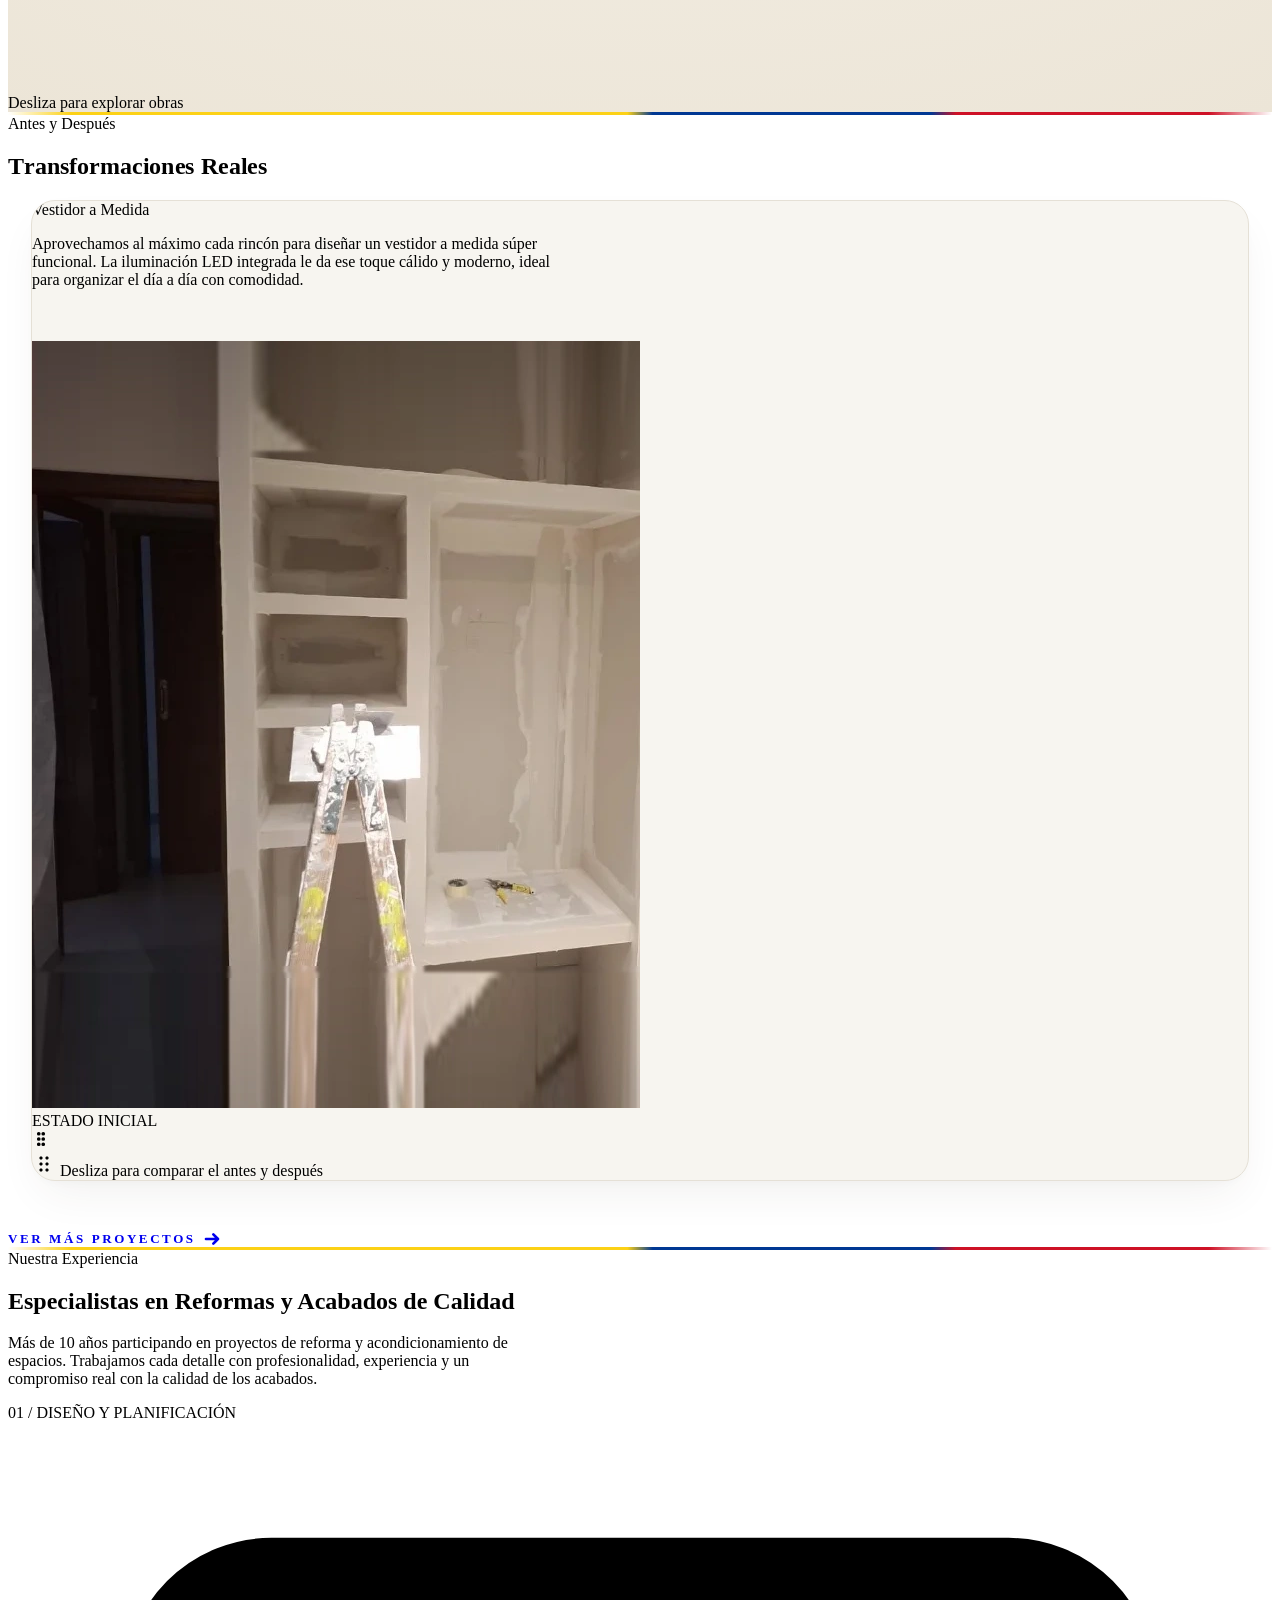
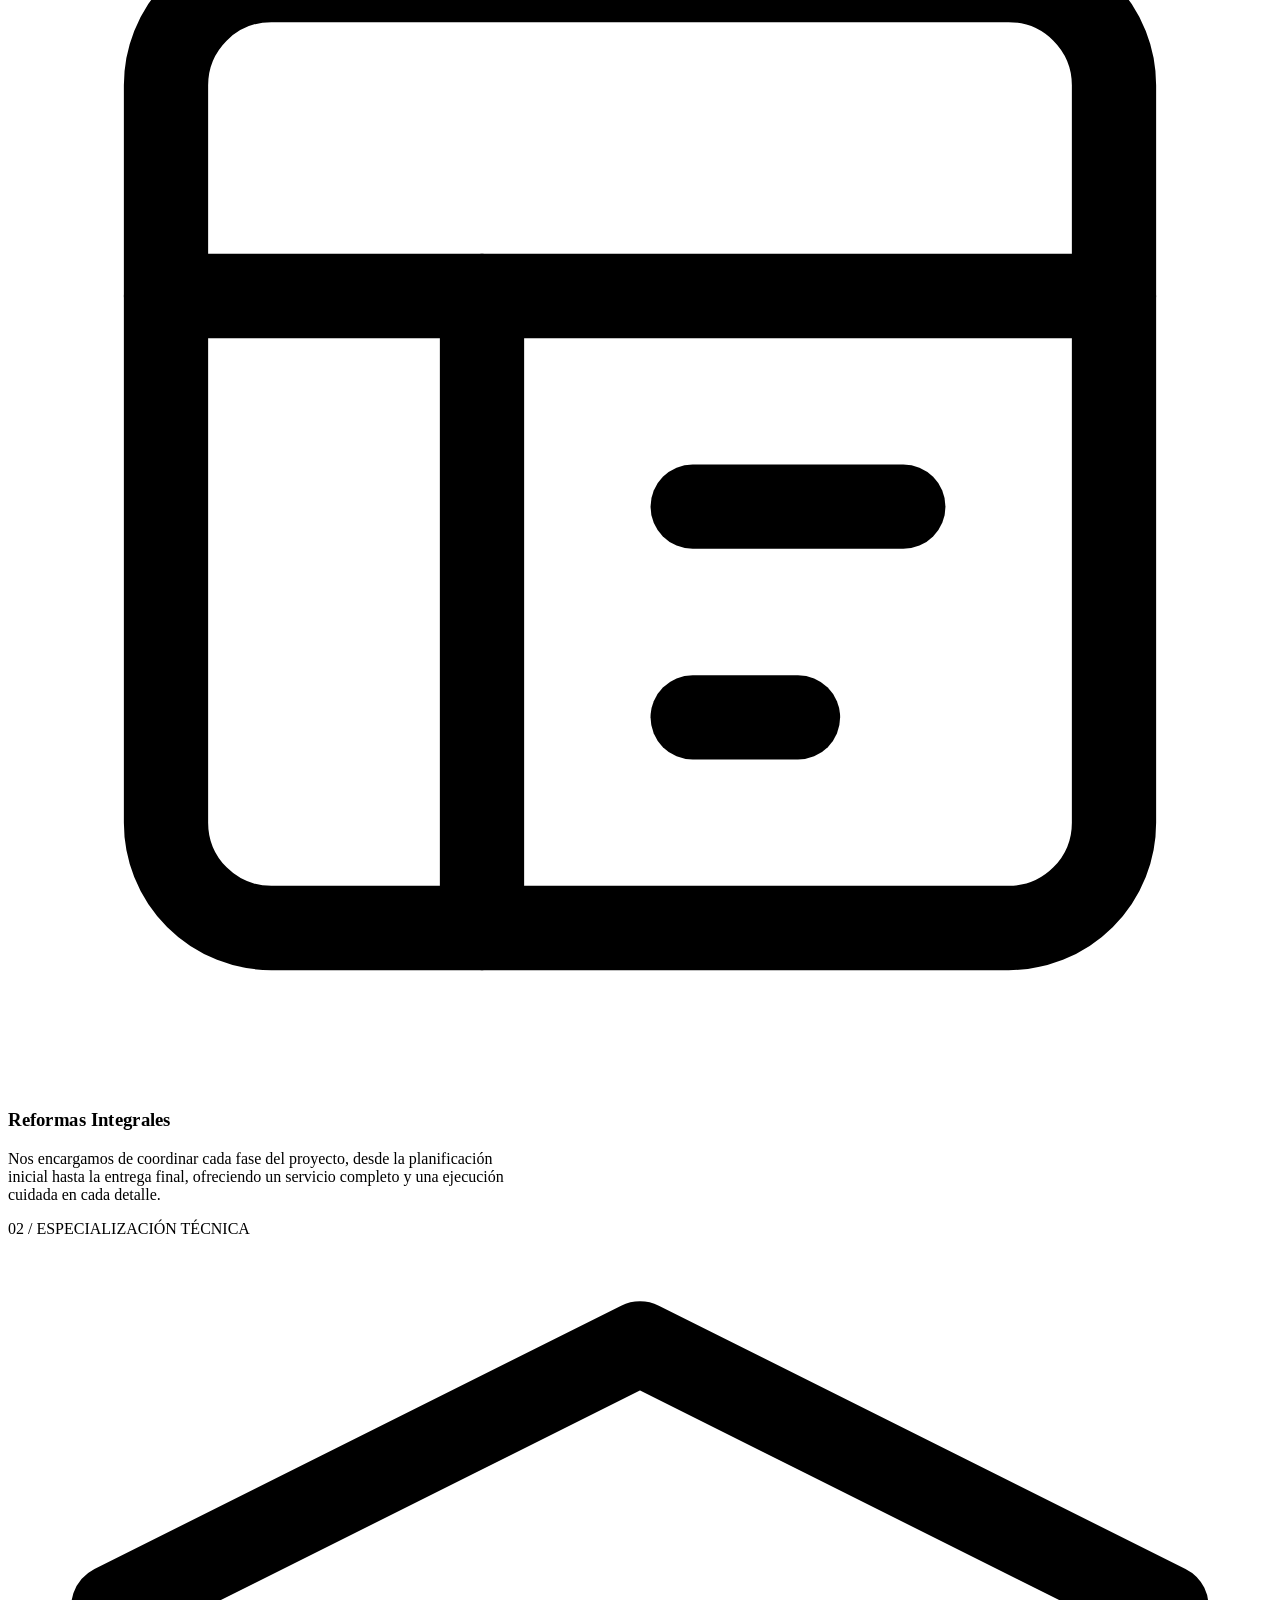
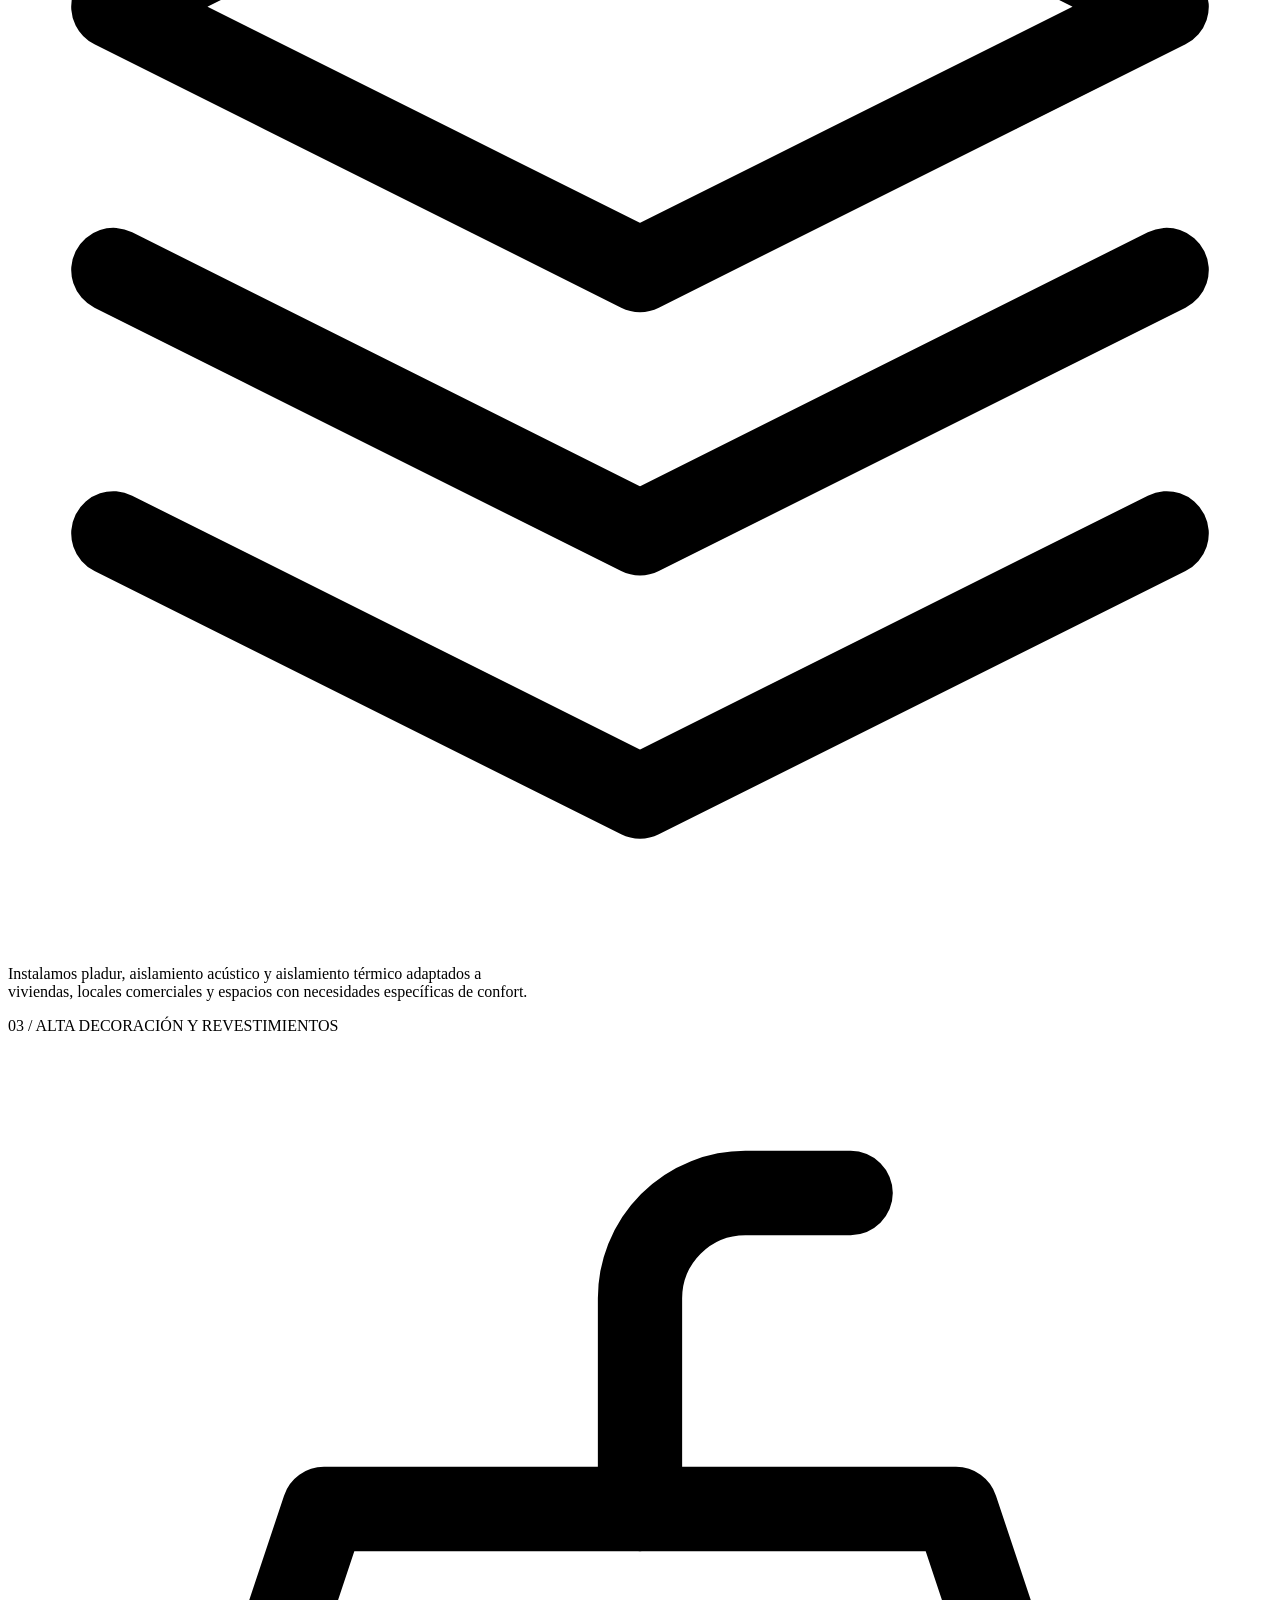
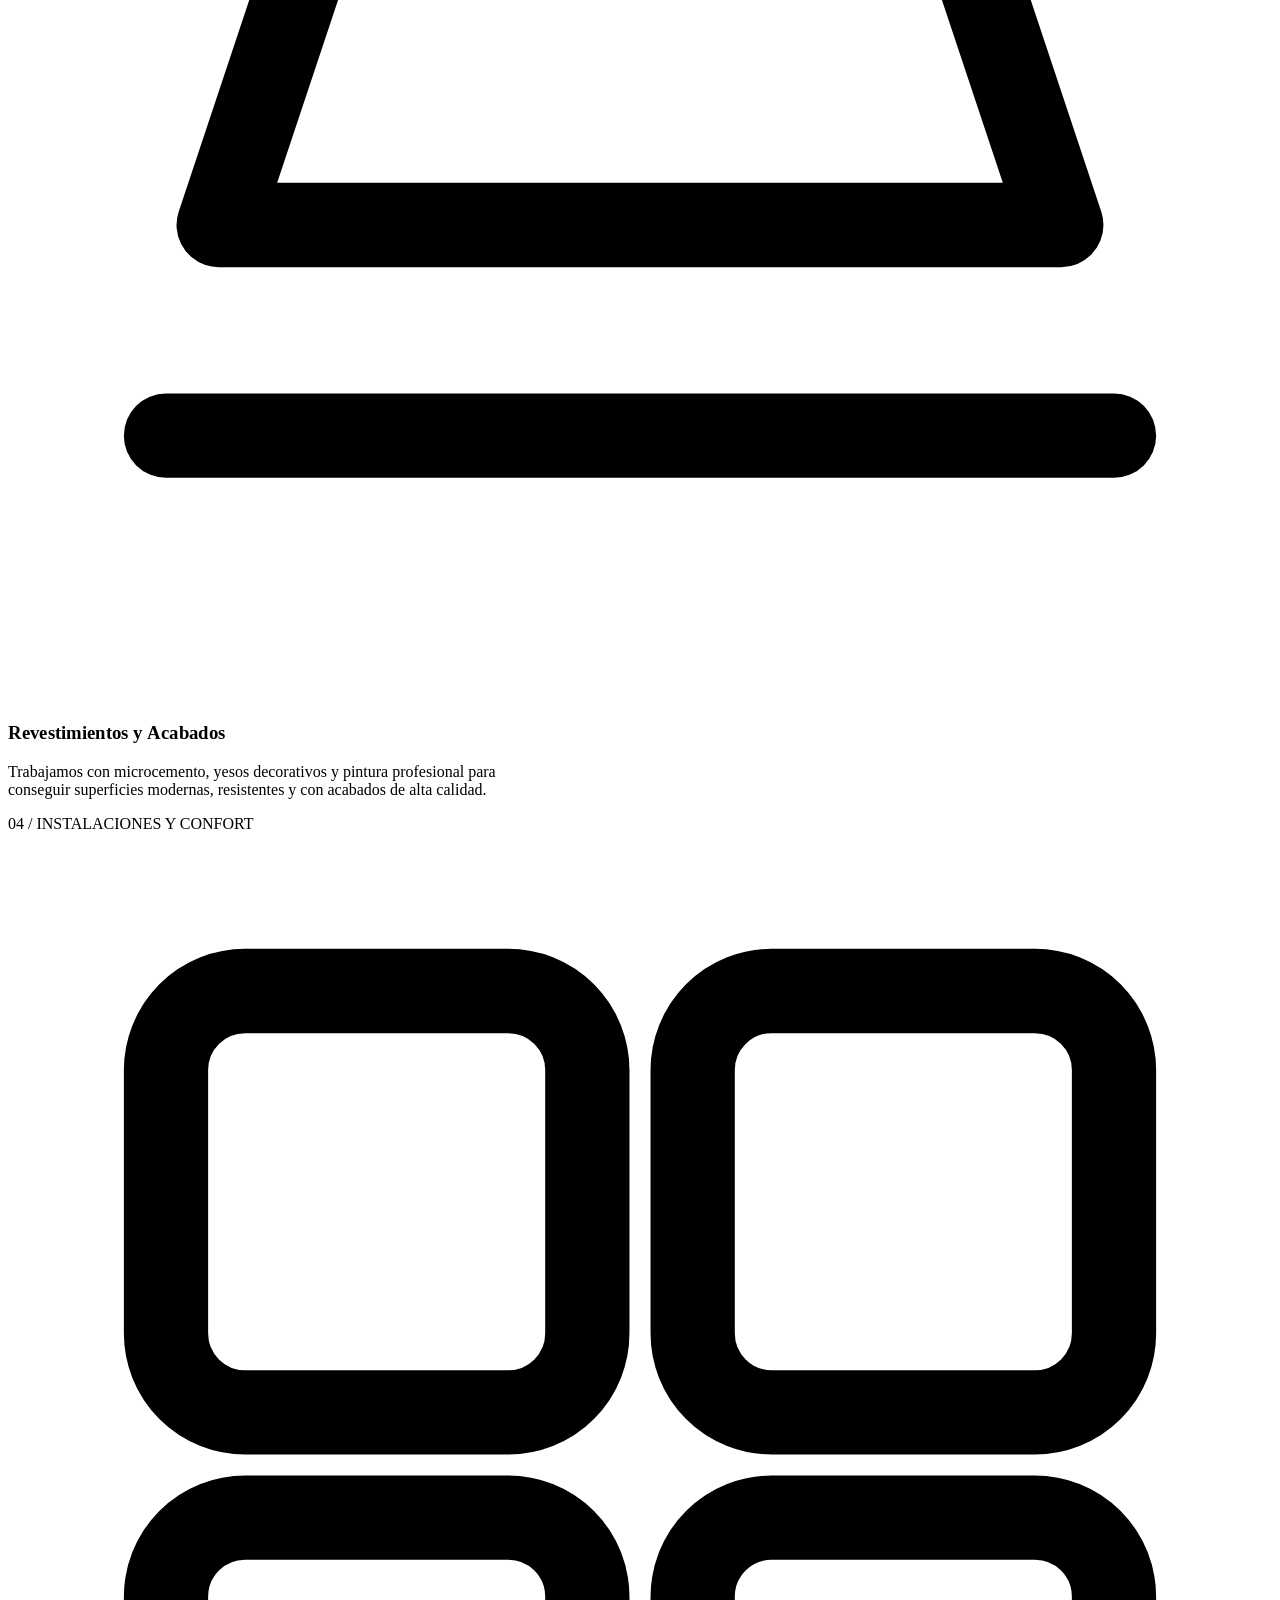
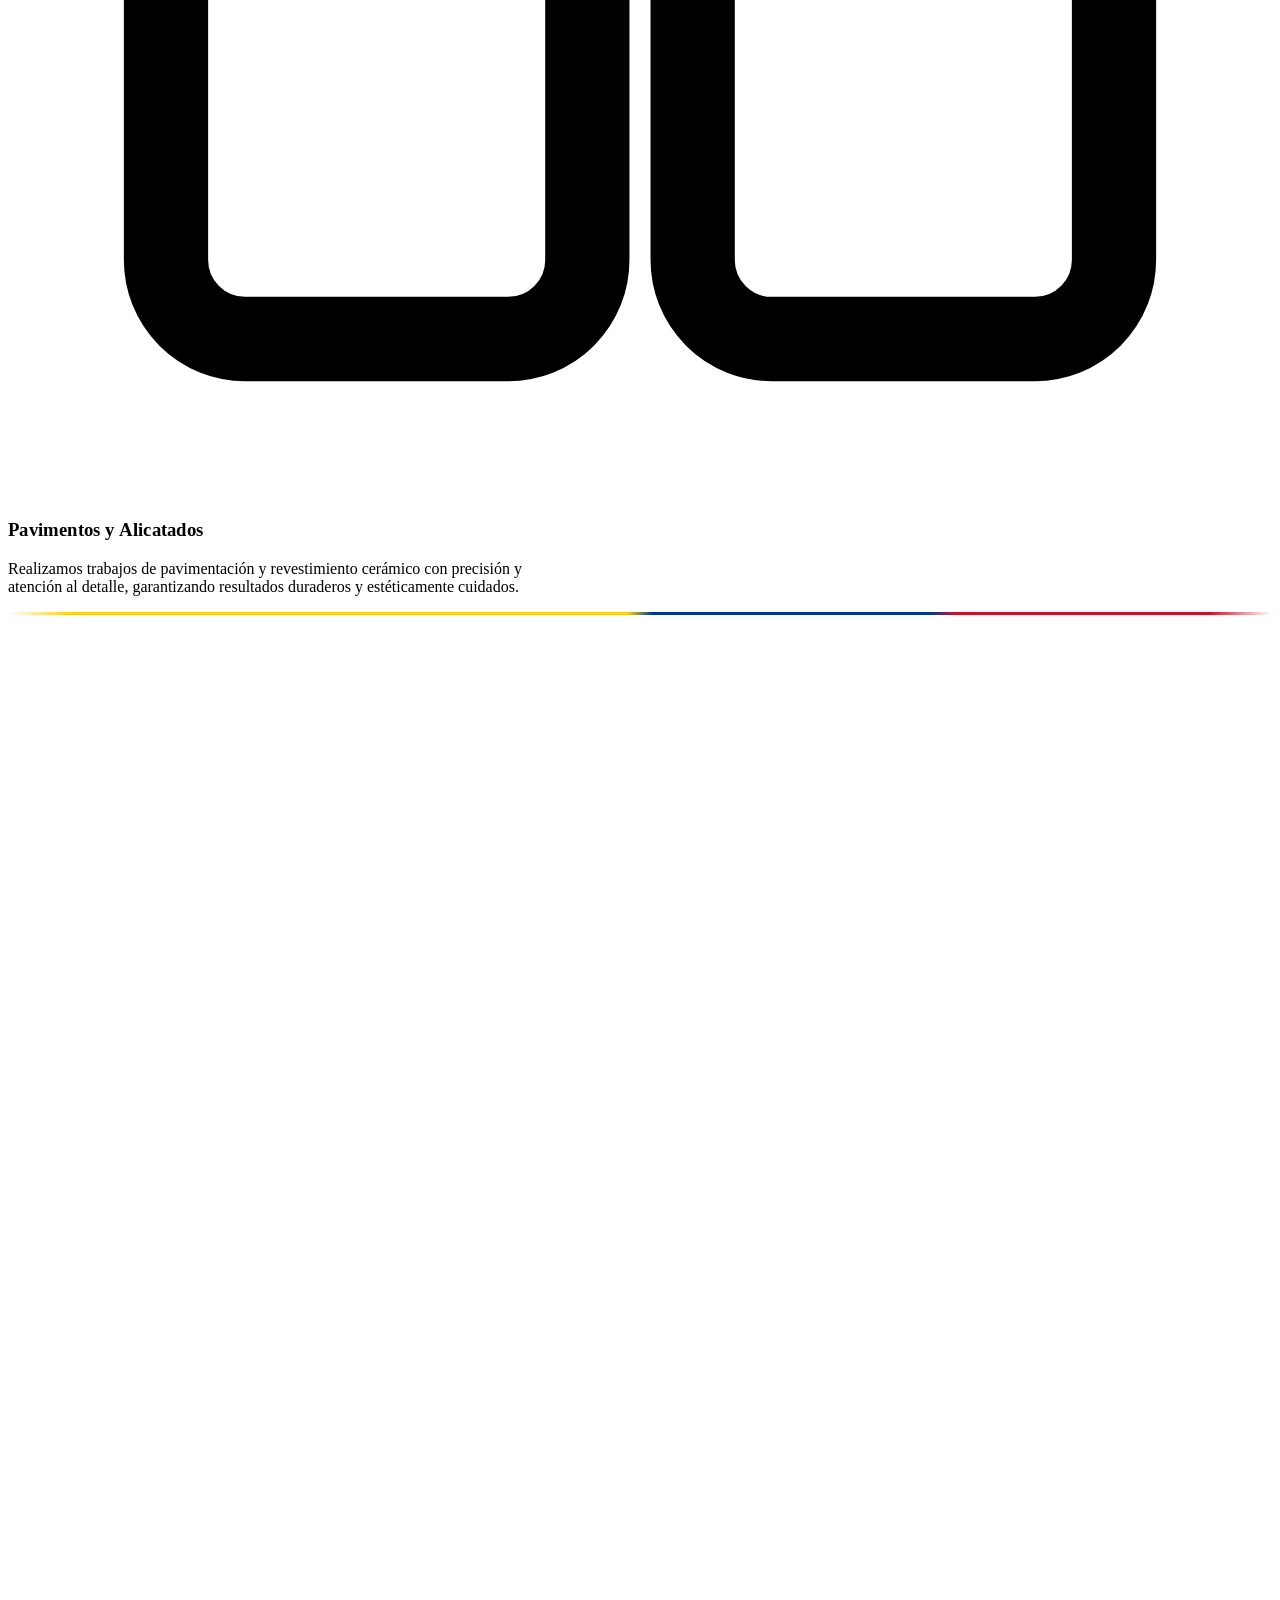
==== commit fdb9222c: "fix(nav): usar Hugeicons Menu 02 tanto para abrir como para cerrar el menu movil" ====
--- a/index.html
+++ b/index.html
@@ -3618,9 +3618,10 @@
             class="h-10 w-auto object-contain select-none" loading="lazy">
         </a>
         <button class="text-white hover:text-[#FFB81C] cursor-pointer p-2 rounded-lg transition-colors group focus:outline-none" onclick="toggleMobileMenu()" aria-label="Cerrar menú">
-          <svg class="w-7 h-7 transition-transform duration-200 group-hover:rotate-90 group-active:scale-90" viewBox="0 0 24 24" fill="none" stroke="currentColor" stroke-width="2" stroke-linecap="round" stroke-linejoin="round">
-            <line x1="18" y1="6" x2="6" y2="18"></line>
-            <line x1="6" y1="6" x2="18" y2="18"></line>
+          <svg class="w-6 h-6 menu-icon-svg" viewBox="0 0 24 24" fill="none" stroke="currentColor" stroke-width="2" stroke-linecap="round" stroke-linejoin="round">
+            <path class="menu-line-top" d="M20 5L4 5" />
+            <path class="menu-line-mid" d="M20 12L10 12" />
+            <path class="menu-line-bot" d="M20 19L4 19" />
           </svg>
         </button>
       </div>
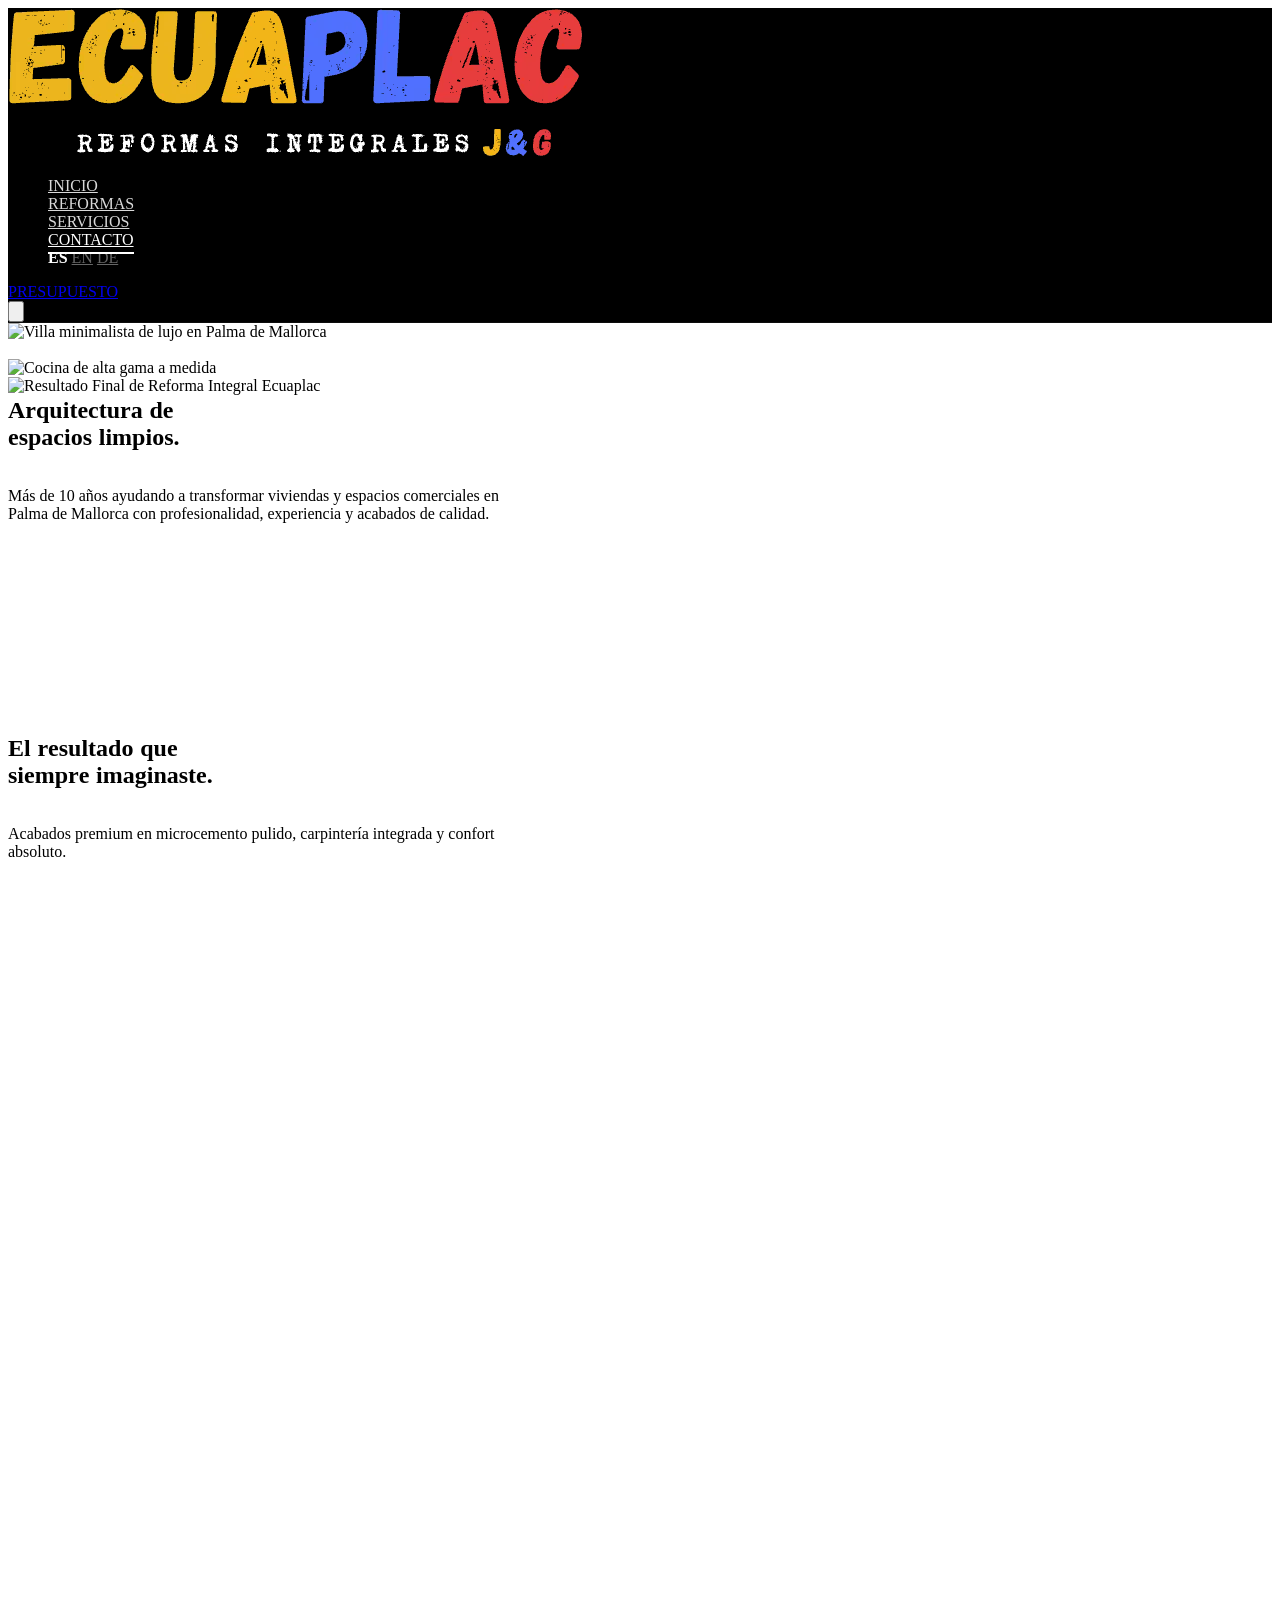
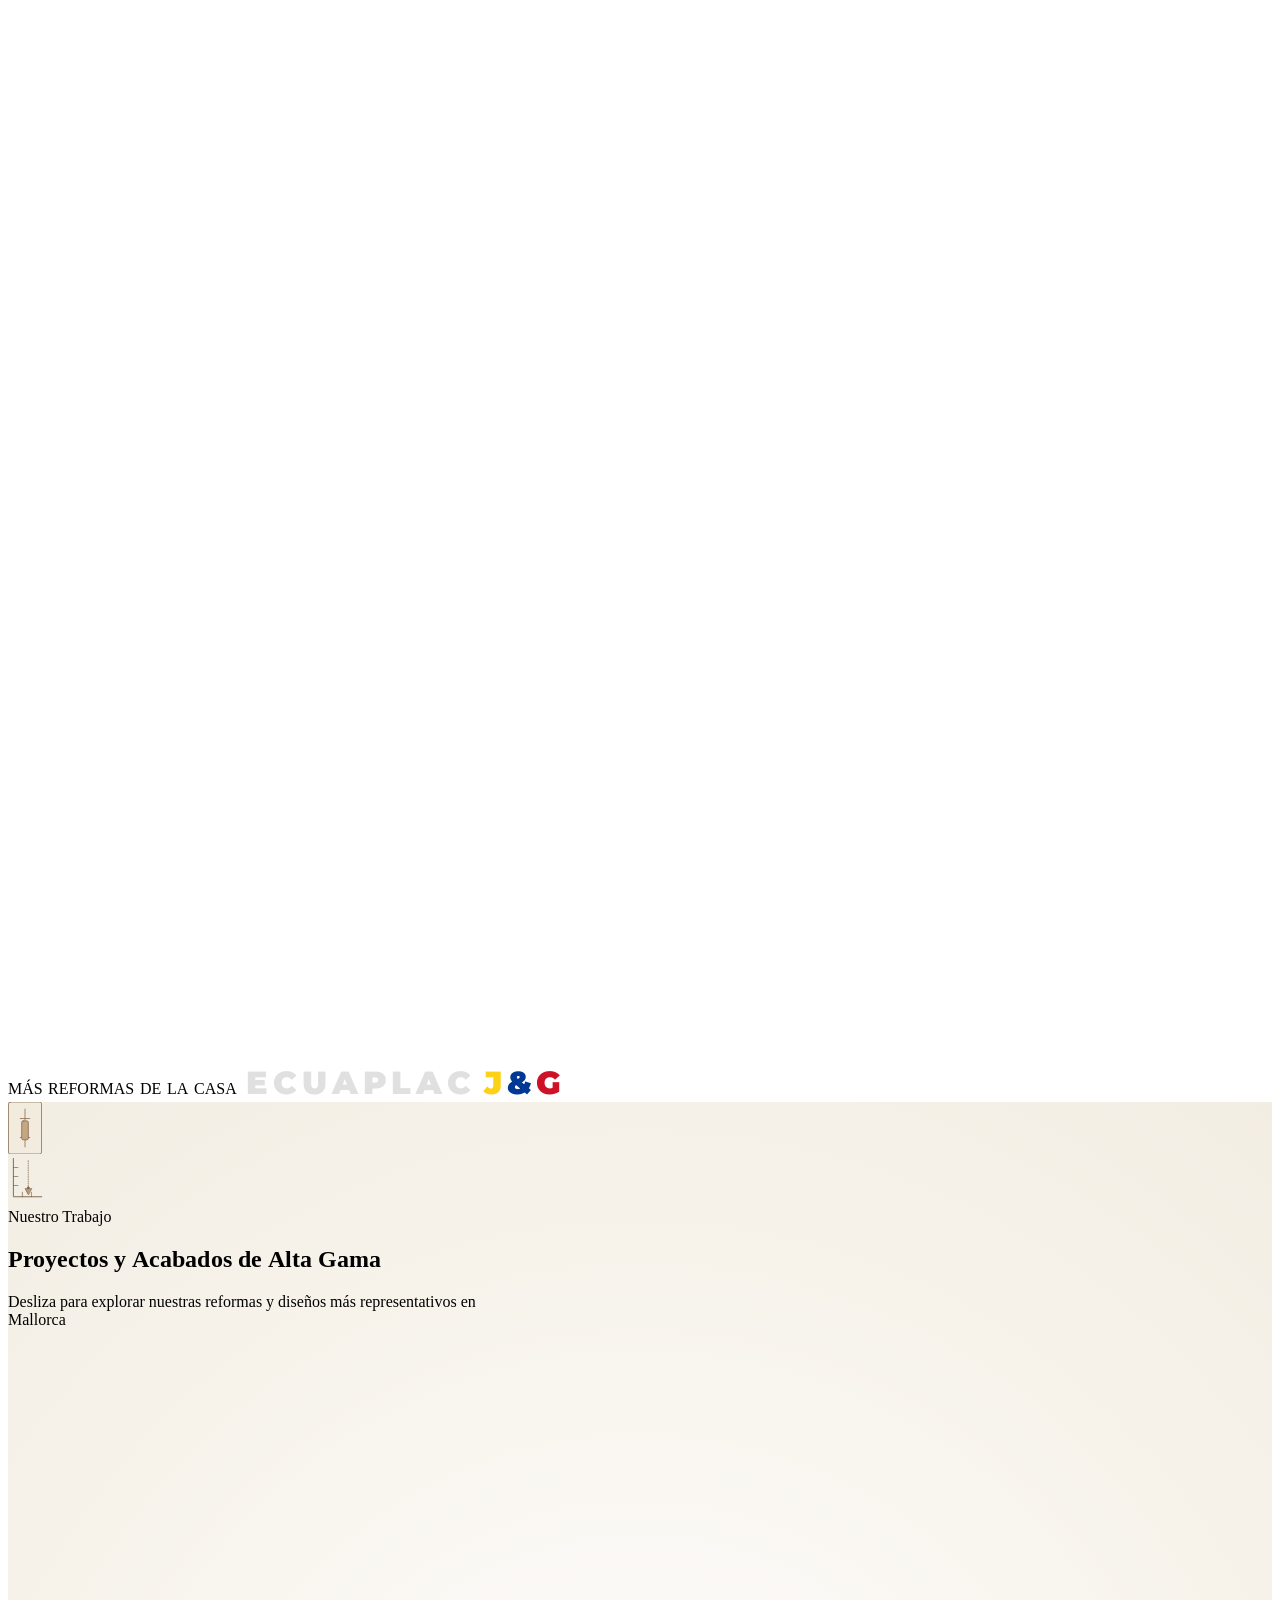
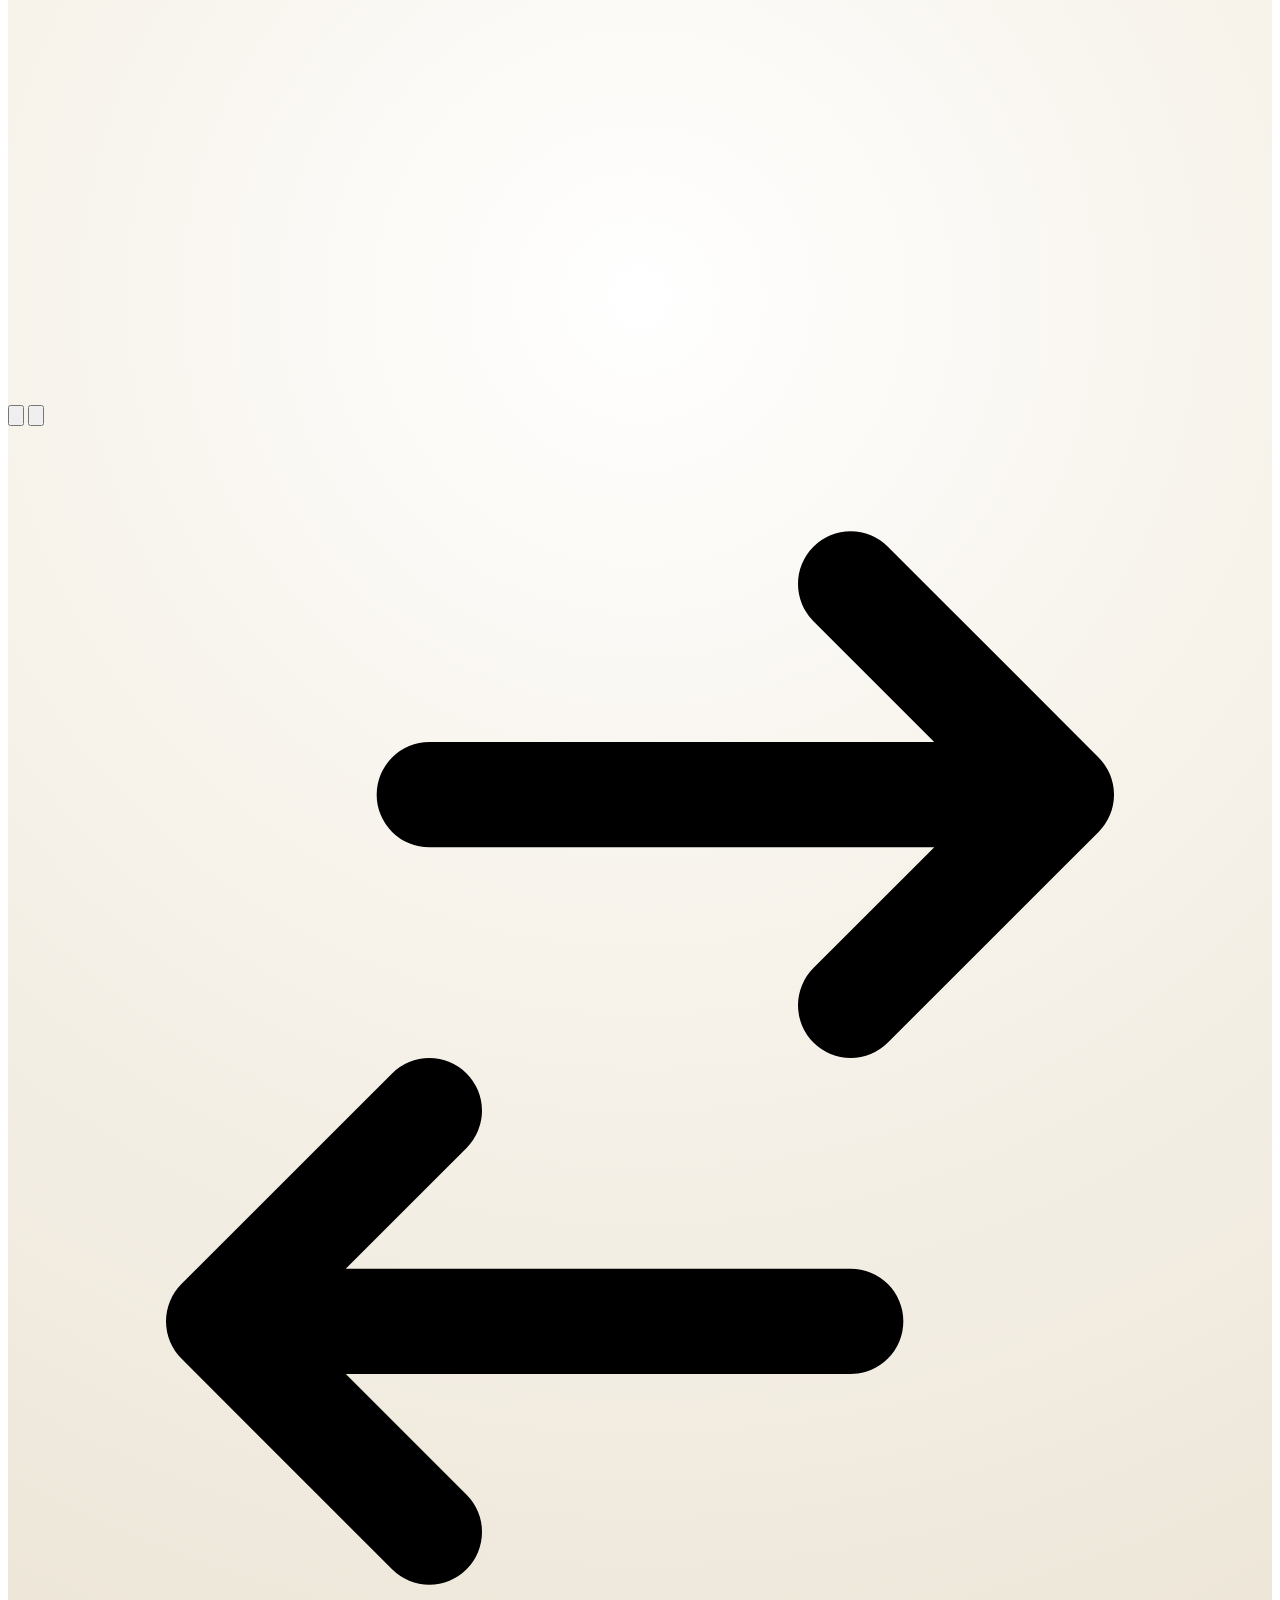
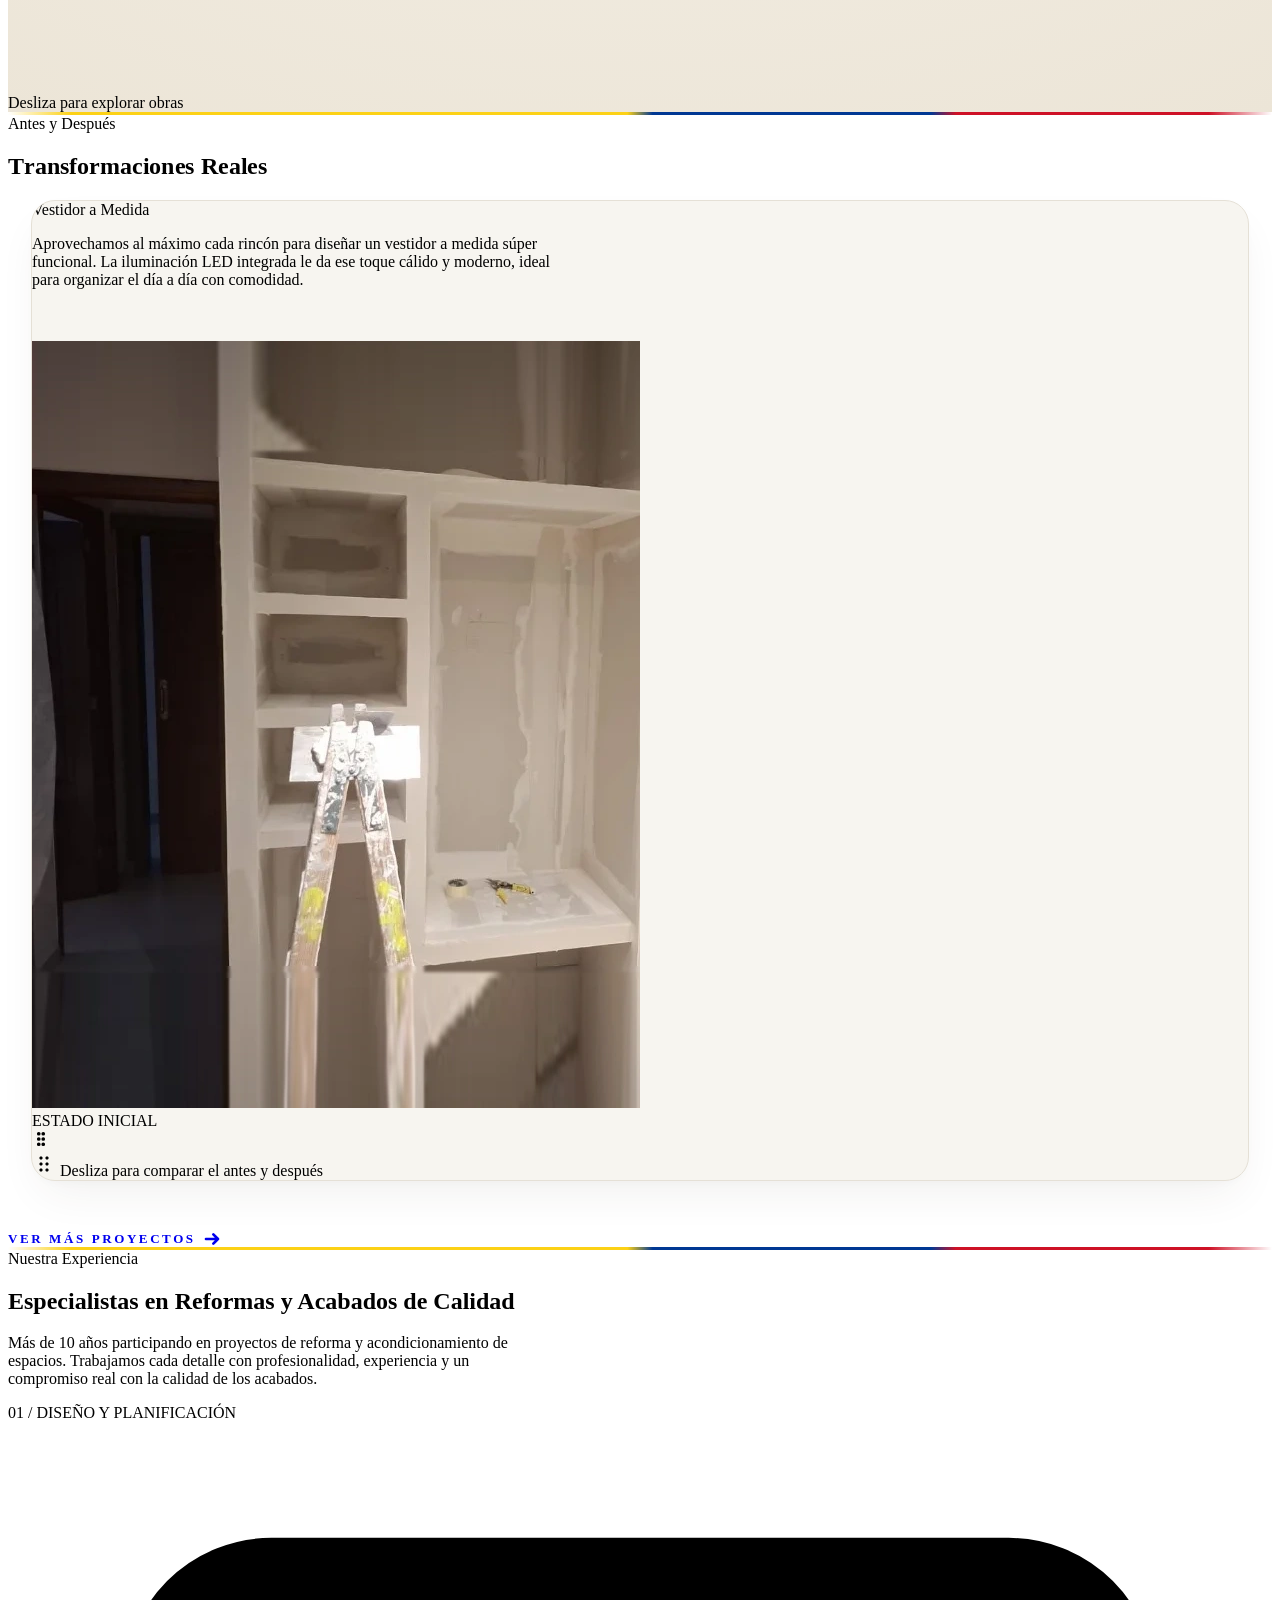
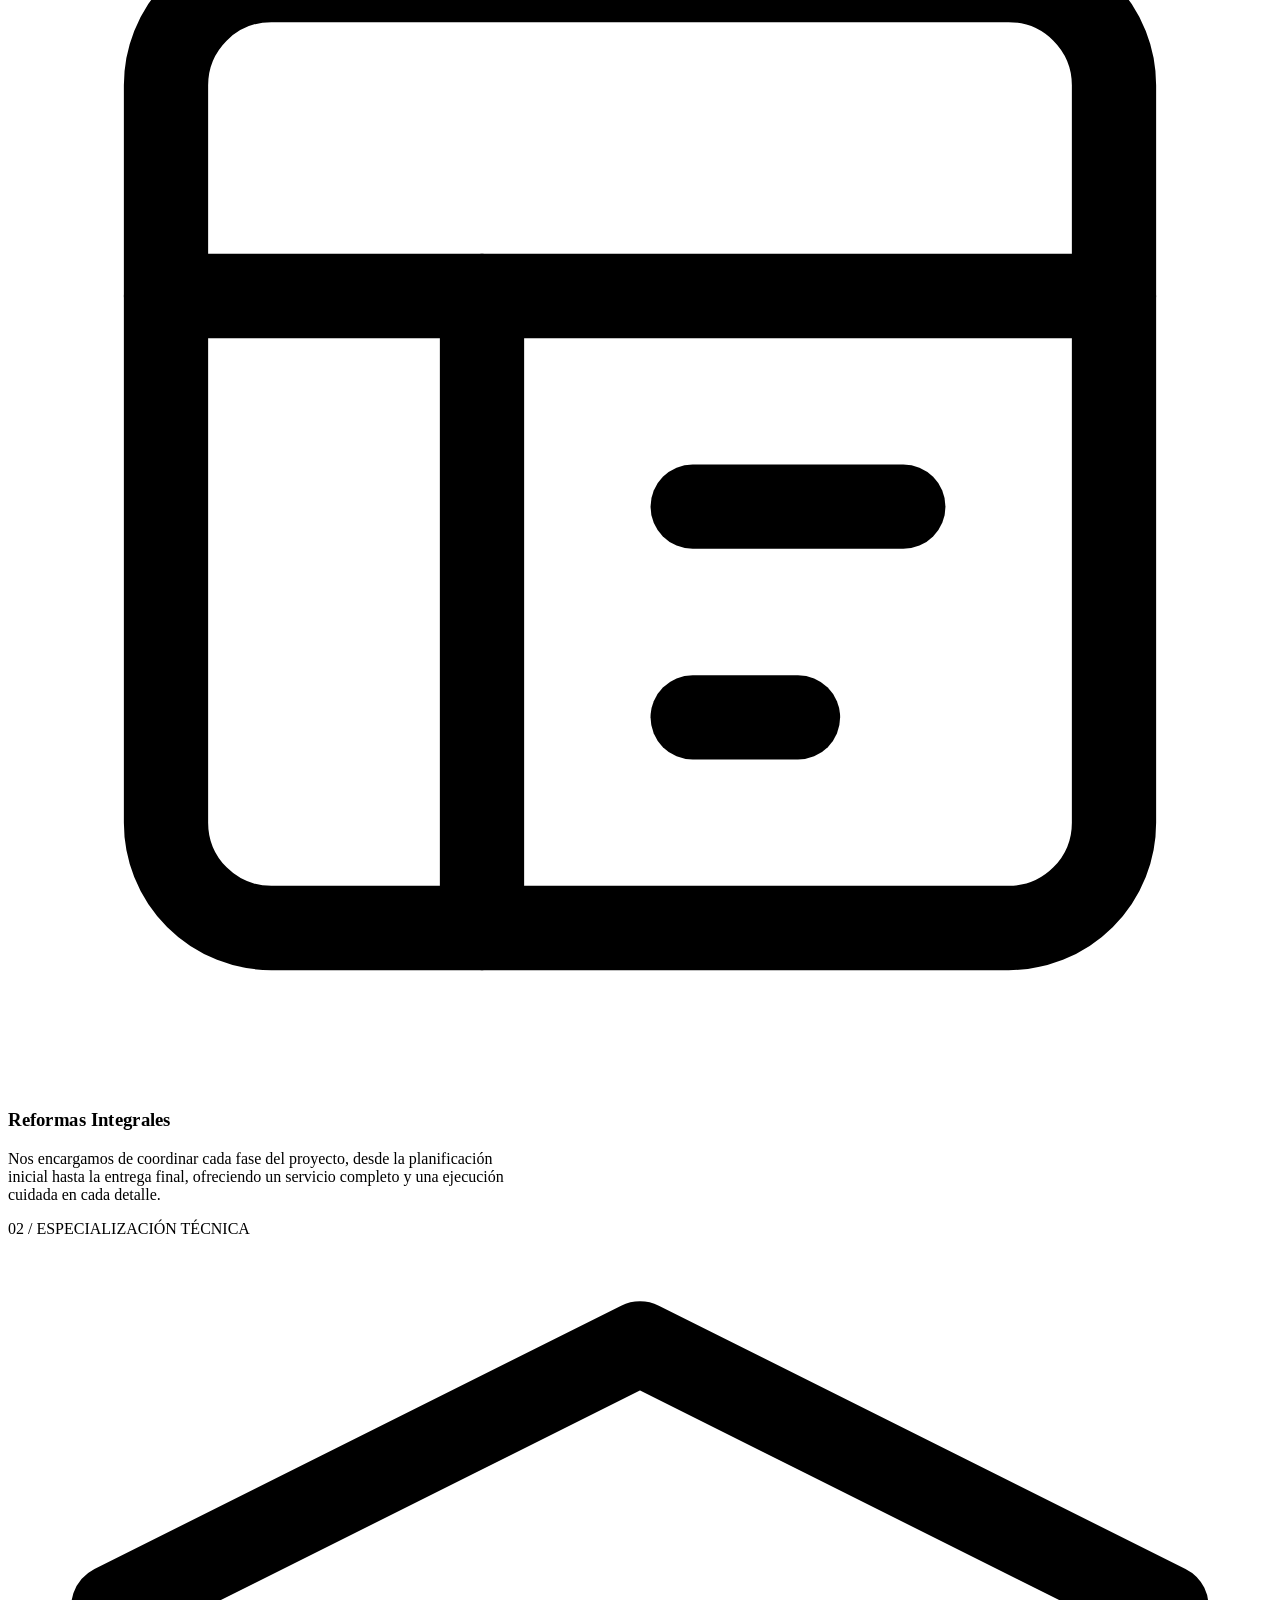
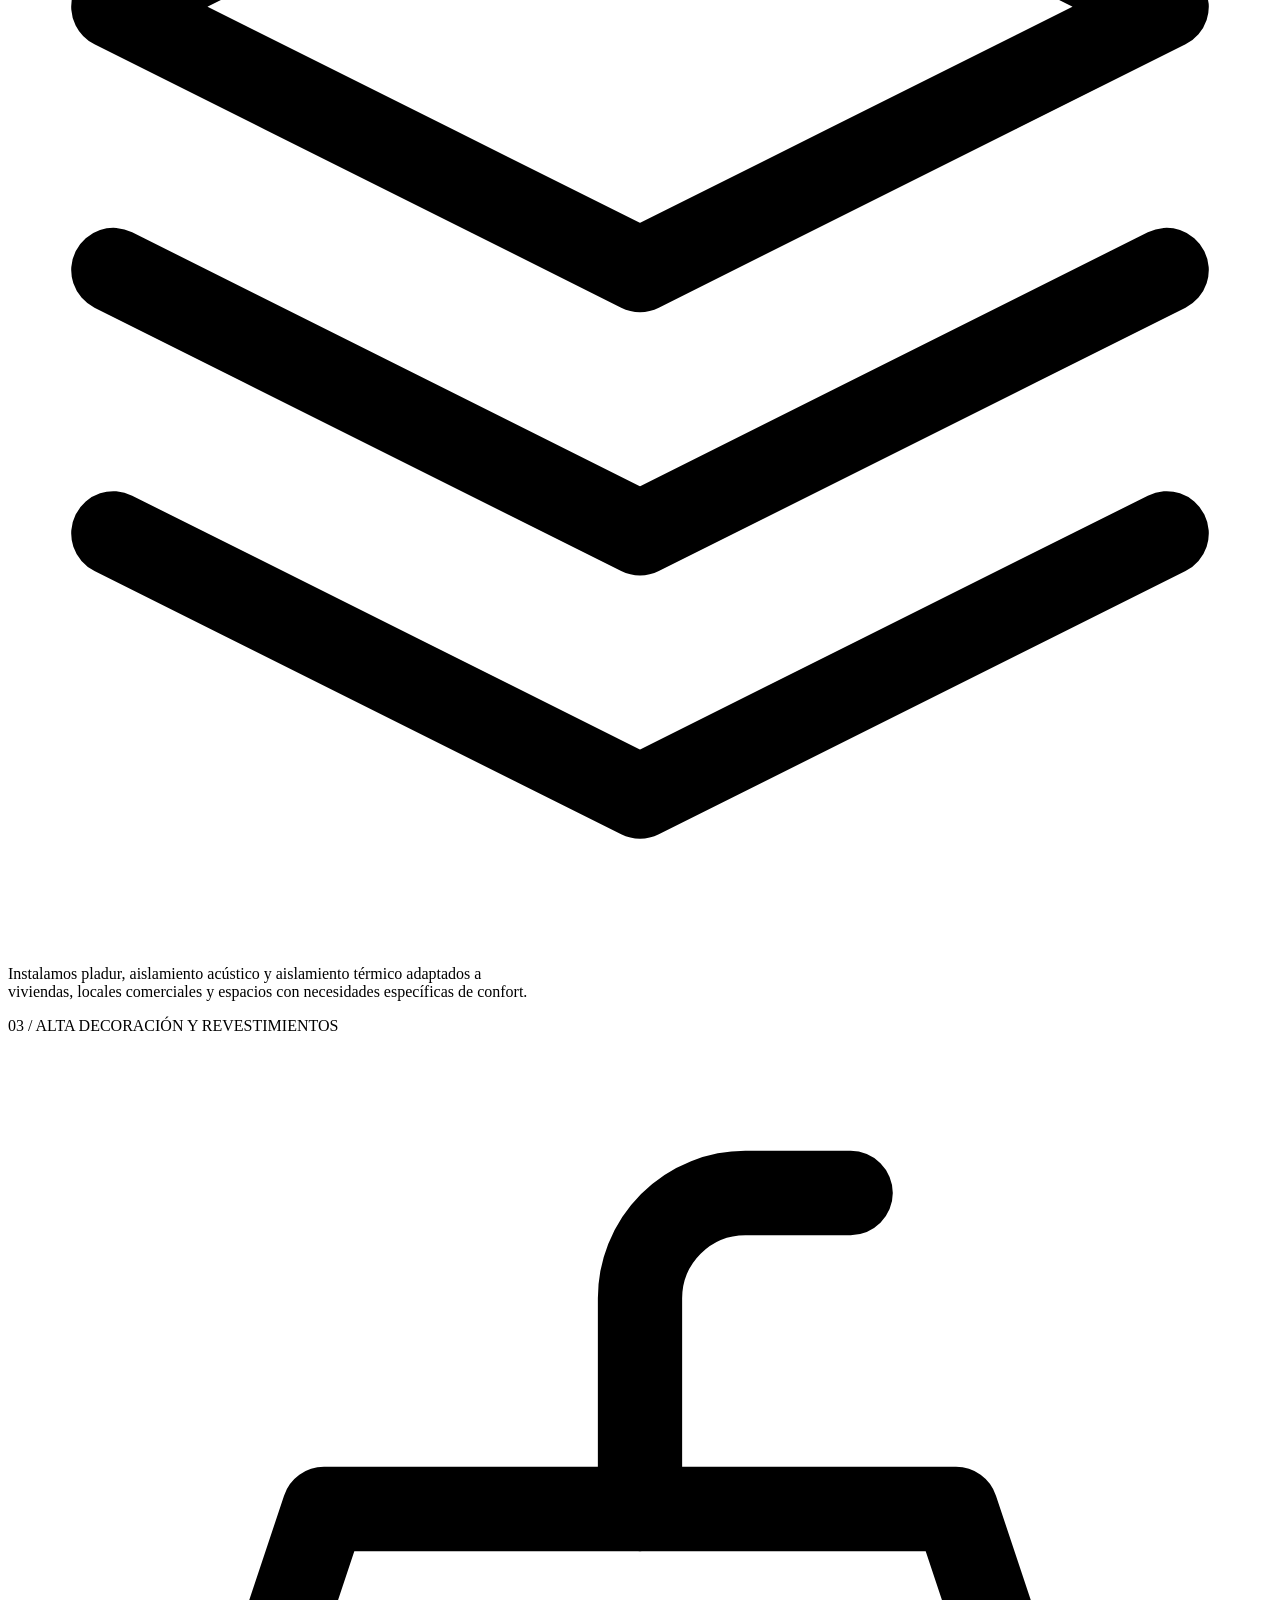
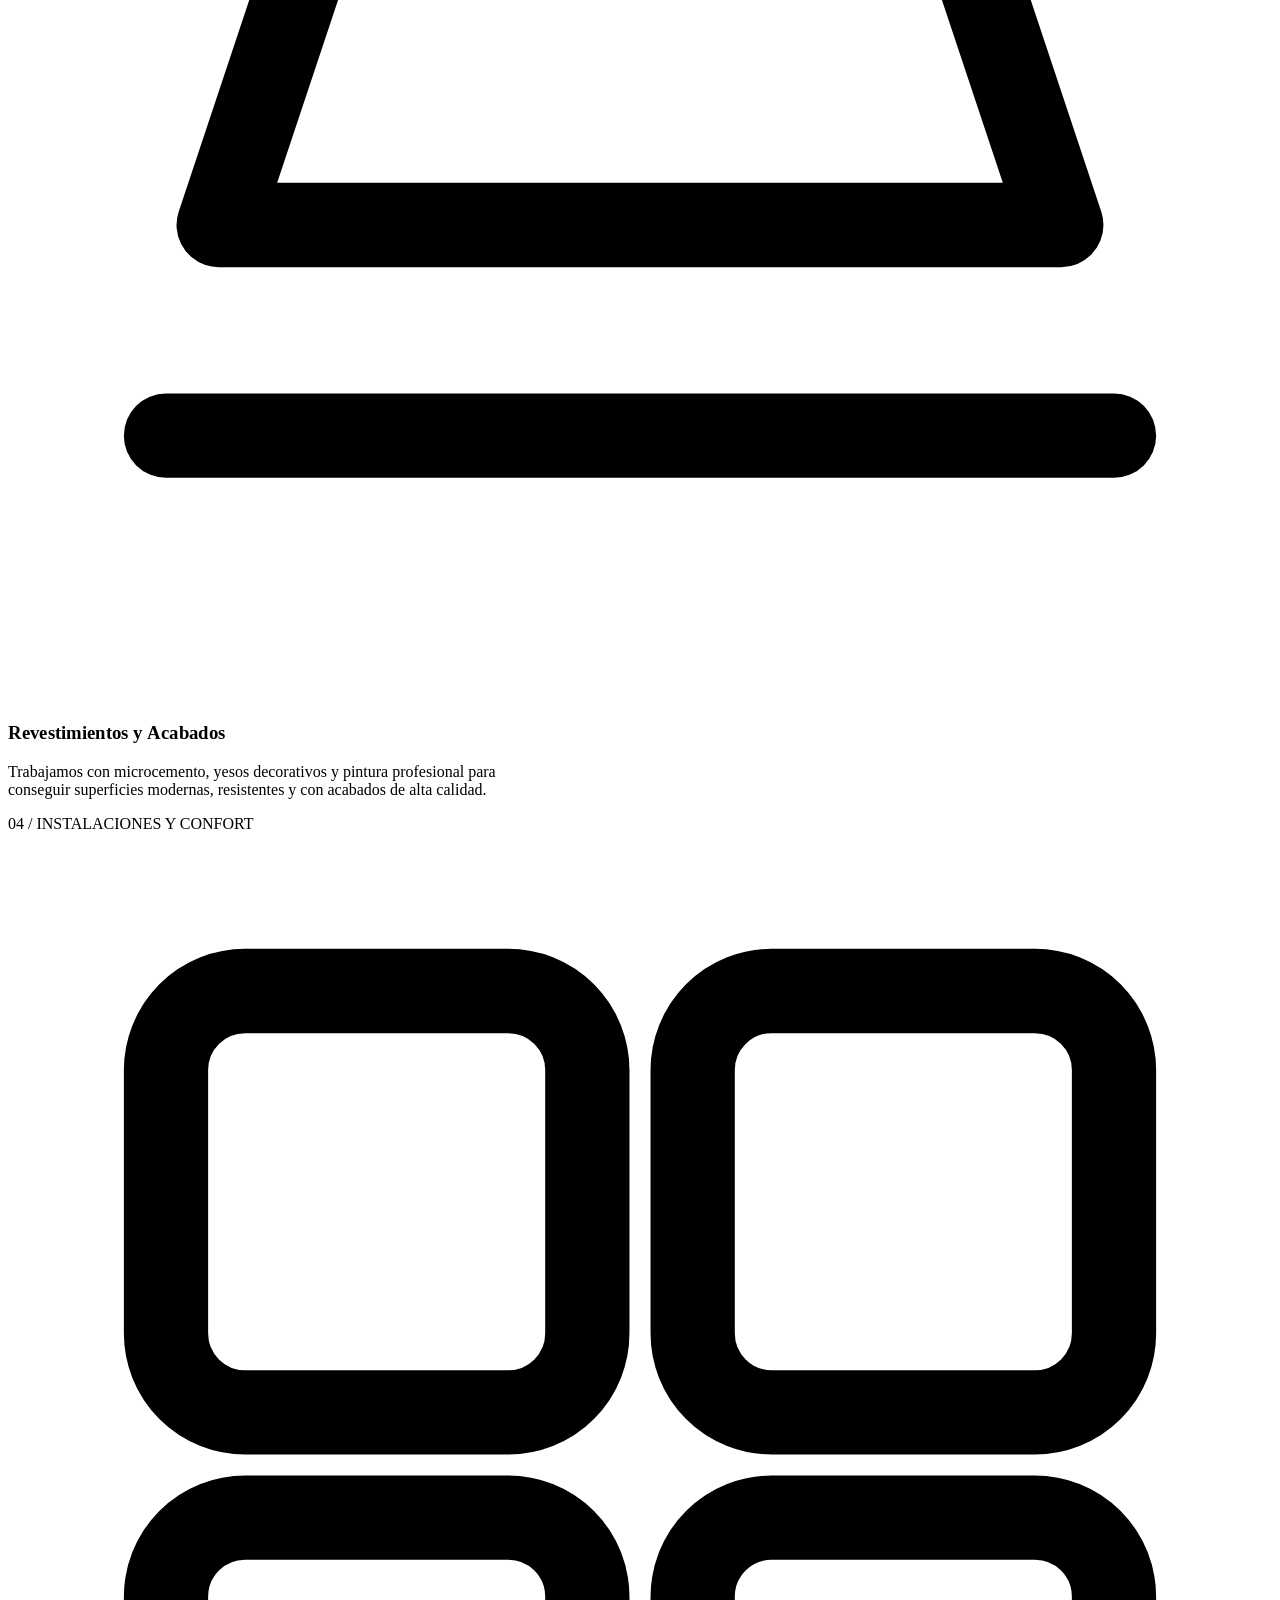
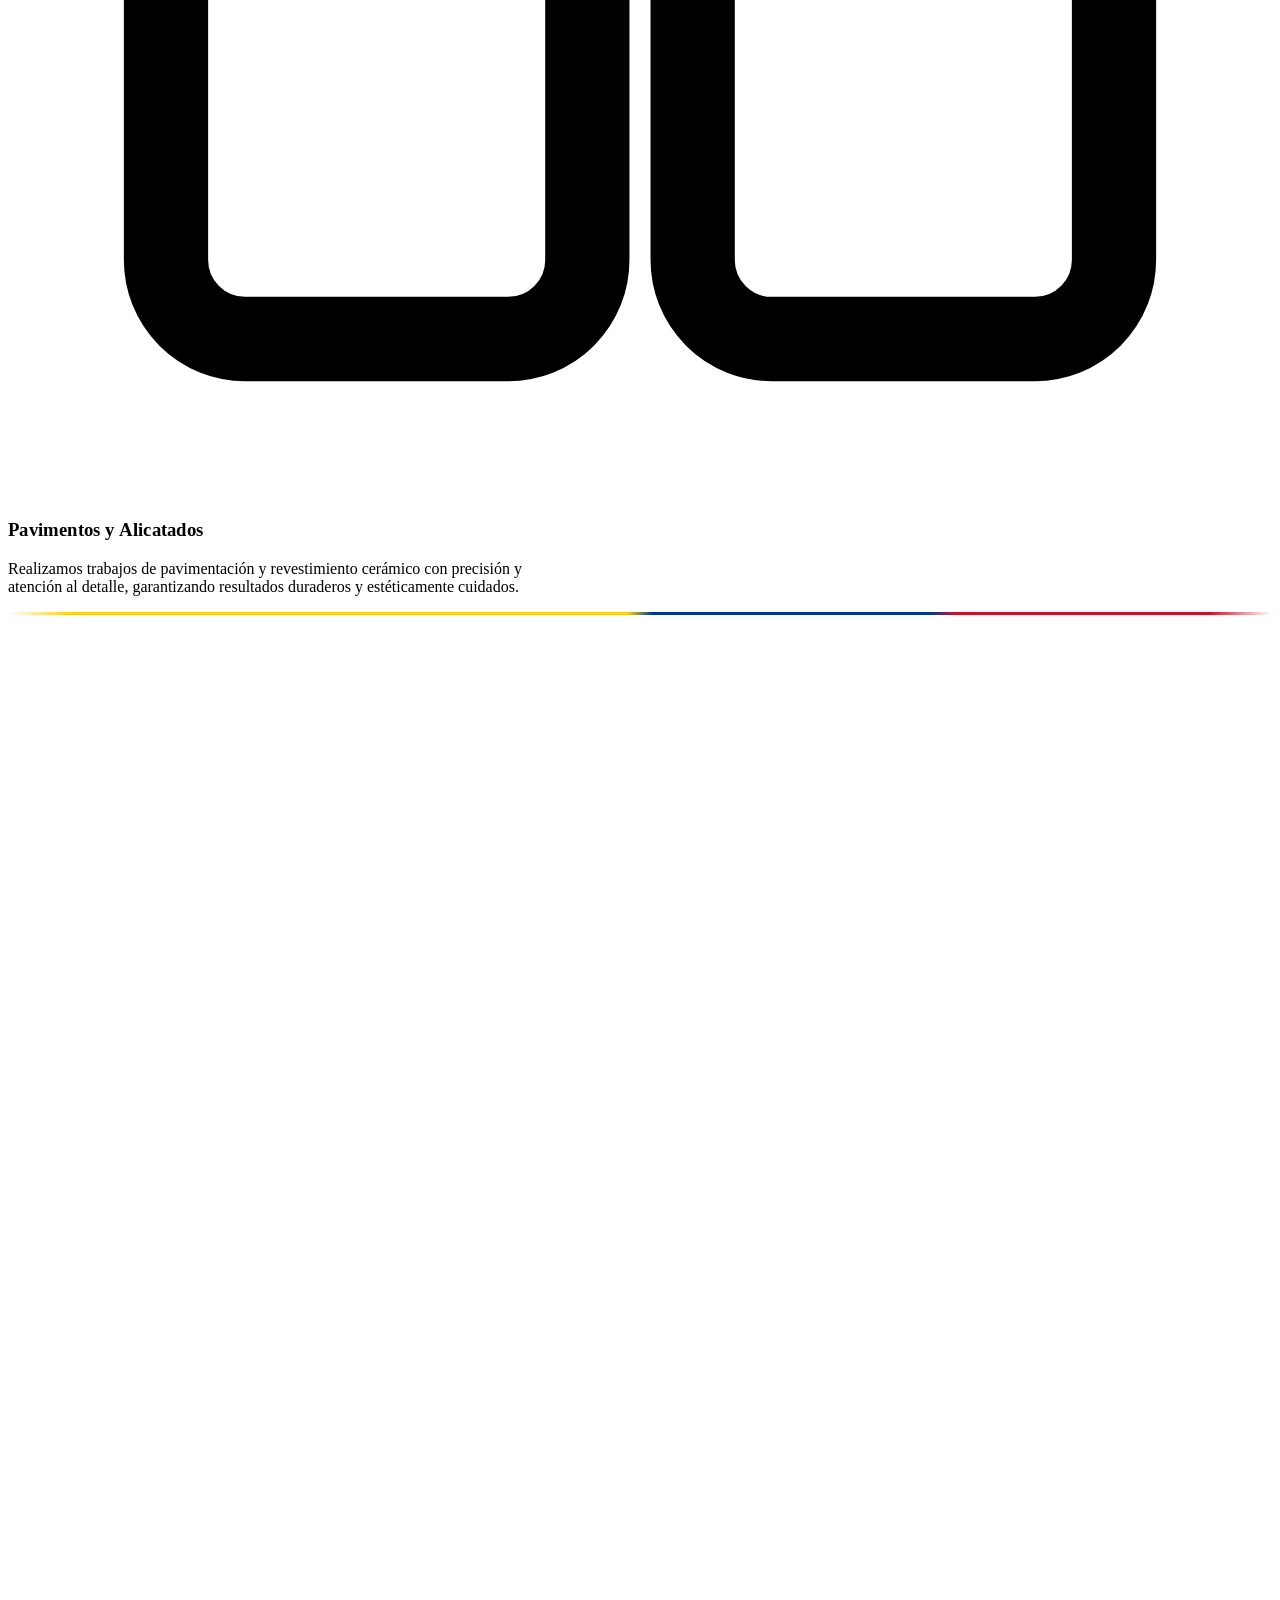
==== commit 9eba8854: "feat(contact): integrar botones de presupuesto online con tally y header directo" ====
--- a/index.html
+++ b/index.html
@@ -1633,8 +1633,7 @@
       </ul>
       <!-- Trailing Action -->
       <div class="hidden lg:block">
-        <a class="uppercase font-bold text-[11px] tracking-[0.2em] text-white border border-white/40 rounded-full px-6 py-2.5 hover:bg-white hover:text-primary hover:border-white transition-all duration-300 cursor-pointer active:scale-95 shadow-sm hover:shadow-[0_4px_20px_rgba(255,255,255,0.15)] hover:-translate-y-0.5 inline-block"
-          onclick="openPresupuestoModal()">PRESUPUESTO</a>
+        <a href="https://tally.so/r/Z9E6AV" target="_blank" rel="noopener noreferrer" class="uppercase font-bold text-[11px] tracking-[0.2em] text-white border border-white/40 rounded-full px-6 py-2.5 hover:bg-white hover:text-primary hover:border-white transition-all duration-300 cursor-pointer active:scale-95 shadow-sm hover:shadow-[0_4px_20px_rgba(255,255,255,0.15)] hover:-translate-y-0.5 inline-block">PRESUPUESTO</a>
       </div>
       <!-- Mobile Menu Icon (21st.dev / Hugeicons Menu 02 Animated) -->
       <button class="lg:hidden flex items-center justify-center p-2 rounded-lg text-white hover:text-[#FFB81C] transition-colors cursor-pointer group focus:outline-none" onclick="toggleMobileMenu()" aria-label="Abrir menú de navegación">
@@ -3036,15 +3035,16 @@
                   class="font-label-caps text-[11px] uppercase tracking-widest text-primary block mb-3 font-bold">ATENCIÓN
                   AL CLIENTE</span>
                 <div class="flex flex-col gap-2.5 w-full lg:w-max">
-                  <a href="https://wa.me/34678159878?text=Hola%2C%20equipo%20de%20Ecuaplac.%20Estoy%20interesado%2Fa%20en%20un%20proyecto%20y%20me%20gustar%C3%ADa%20recibir%20m%C3%A1s%20informaci%C3%B3n."
+                  <a href="https://tally.so/r/Z9E6AV"
                     target="_blank" rel="noopener noreferrer"
-                    class="inline-flex items-center justify-center w-full bg-[#25D366] text-monolith-white px-7 py-3 text-sm rounded-full font-bold transition-all duration-300 hover:bg-[#128C7E] hover:-translate-y-1 hover:shadow-lg active:scale-95 group">
-                    <svg class="w-5 h-5 mr-2.5 fill-current transition-transform duration-300 group-hover:scale-110"
-                      viewBox="0 0 24 24">
-                      <path
-                        d="M17.472 14.382c-.297-.149-1.758-.867-2.03-.967-.273-.099-.471-.148-.67.15-.197.297-.767.966-.94 1.164-.173.199-.347.223-.644.075-.297-.15-1.255-.463-2.39-1.475-.883-.788-1.48-1.761-1.653-2.059-.173-.297-.018-.458.13-.606.134-.133.298-.347.446-.52.149-.174.198-.298.298-.497.099-.198.05-.371-.025-.52-.075-.149-.669-1.612-.916-2.207-.242-.579-.487-.5-.669-.51-.173-.008-.371-.01-.57-.01-.198 0-.52.074-.792.372-.272.297-1.04 1.016-1.04 2.479 0 1.462 1.065 2.875 1.213 3.074.149.198 2.096 3.2 5.077 4.487.709.306 1.262.489 1.694.625.712.227 1.36.195 1.871.118.571-.085 1.758-.719 2.006-1.413.248-.694.248-1.289.173-1.413-.074-.124-.272-.198-.57-.347m-5.421 7.403h-.004a9.87 9.87 0 01-5.031-1.378l-.361-.214-3.741.982.998-3.648-.235-.374a9.86 9.86 0 01-1.51-5.26c.001-5.45 4.437-9.884 9.888-9.884 2.64 0 5.122 1.03 6.988 2.898a9.825 9.825 0 012.893 6.994c-.003 5.45-4.437 9.884-9.885 9.884m8.413-18.297A11.815 11.815 0 0012.05 0C5.495 0 .16 5.335.157 11.892c0 2.096.547 4.142 1.588 5.945L.057 24l6.305-1.654a11.882 11.882 0 005.683 1.448h.005c6.554 0 11.89-5.335 11.893-11.893a11.821 11.821 0 00-3.48-8.413z" />
+                    class="inline-flex items-center justify-center w-full bg-[#25D366] text-monolith-white px-7 py-3 text-sm rounded-full font-bold transition-all duration-300 hover:bg-[#1FB855] hover:-translate-y-1 hover:shadow-lg active:scale-95 group shadow-sm">
+                    <svg class="w-5 h-5 mr-2.5 fill-none stroke-current stroke-2 transition-transform duration-300 group-hover:scale-110" viewBox="0 0 24 24" stroke-linecap="round" stroke-linejoin="round">
+                      <rect width="18" height="18" x="3" y="3" rx="2"/>
+                      <path d="M9 8h6"/>
+                      <path d="M9 12h6"/>
+                      <path d="M9 16h4"/>
                     </svg>
-                    Contactar por WhatsApp
+                    Presupuesto Online
                   </a>
                   <a href="#formulario"
                     class="inline-flex items-center justify-center w-full bg-white hover:bg-[#FAF8F5] text-primary border border-black px-6 py-2.5 text-xs sm:text-sm rounded-full font-bold transition-all duration-300 hover:-translate-y-0.5 hover:shadow-md active:scale-95 group">
@@ -4554,37 +4554,45 @@
     function hasCookieConsent() {
       try {
         const ls = localStorage.getItem('ecuaplac_cookies');
-        if (ls === 'accepted') return true;
-        if (ls === 'rejected') {
-          localStorage.removeItem('ecuaplac_cookies');
-        }
+        if (ls === 'accepted' || ls === 'rejected') return true;
+      } catch (e) {}
+      try {
+        const ss = sessionStorage.getItem('ecuaplac_cookies');
+        if (ss === 'accepted' || ss === 'rejected') return true;
       } catch (e) {}
       const match = document.cookie.match(/(?:^|;\s*)ecuaplac_cookies=([^;]+)/);
-      if (match) {
-        if (match[1] === 'accepted') {
-          try { localStorage.setItem('ecuaplac_cookies', 'accepted'); } catch (e) {}
-          return true;
-        } else if (match[1] === 'rejected') {
-          document.cookie = 'ecuaplac_cookies=; path=/; max-age=0; SameSite=Lax';
-        }
+      if (match && (match[1] === 'accepted' || match[1] === 'rejected')) {
+        return true;
       }
       return false;
     }
 
+    function saveCookieConsent(status) {
+      try { localStorage.setItem('ecuaplac_cookies', status); } catch (e) {}
+      try { sessionStorage.setItem('ecuaplac_cookies', status); } catch (e) {}
+      document.cookie = 'ecuaplac_cookies=' + status + '; path=/; max-age=31536000; SameSite=Lax; Secure';
+    }
+
+    function hideBannerCompletely() {
+      const banner = document.getElementById('cookie-banner');
+      if (banner) {
+        banner.classList.add('translate-y-full');
+        setTimeout(() => {
+          banner.style.display = 'none';
+        }, 700);
+      }
+      bannerDismissed = true;
+      bannerShown = true;
+    }
+
     function acceptCookies() {
-      try {
-        localStorage.setItem('ecuaplac_cookies', 'accepted');
-      } catch (e) {}
-      document.cookie = 'ecuaplac_cookies=accepted; path=/; max-age=31536000; SameSite=Lax';
-      const banner = document.getElementById('cookie-banner');
-      if (banner) banner.classList.add('translate-y-full');
-      bannerDismissed = true;
+      saveCookieConsent('accepted');
+      hideBannerCompletely();
     }
 
     function rejectCookies() {
-      const banner = document.getElementById('cookie-banner');
-      if (banner) banner.classList.add('translate-y-full');
-      bannerDismissed = true;
+      saveCookieConsent('rejected');
+      hideBannerCompletely();
     }
 
     function showCookieBanner() {
@@ -4597,7 +4605,11 @@
     }
 
     document.addEventListener('DOMContentLoaded', () => {
-      if (hasCookieConsent()) return;
+      if (hasCookieConsent()) {
+        const banner = document.getElementById('cookie-banner');
+        if (banner) banner.style.display = 'none';
+        return;
+      }
 
       const allSections = document.querySelectorAll('main > section, section');
       const targetSection = allSections.length >= 3 ? allSections[2] : null;
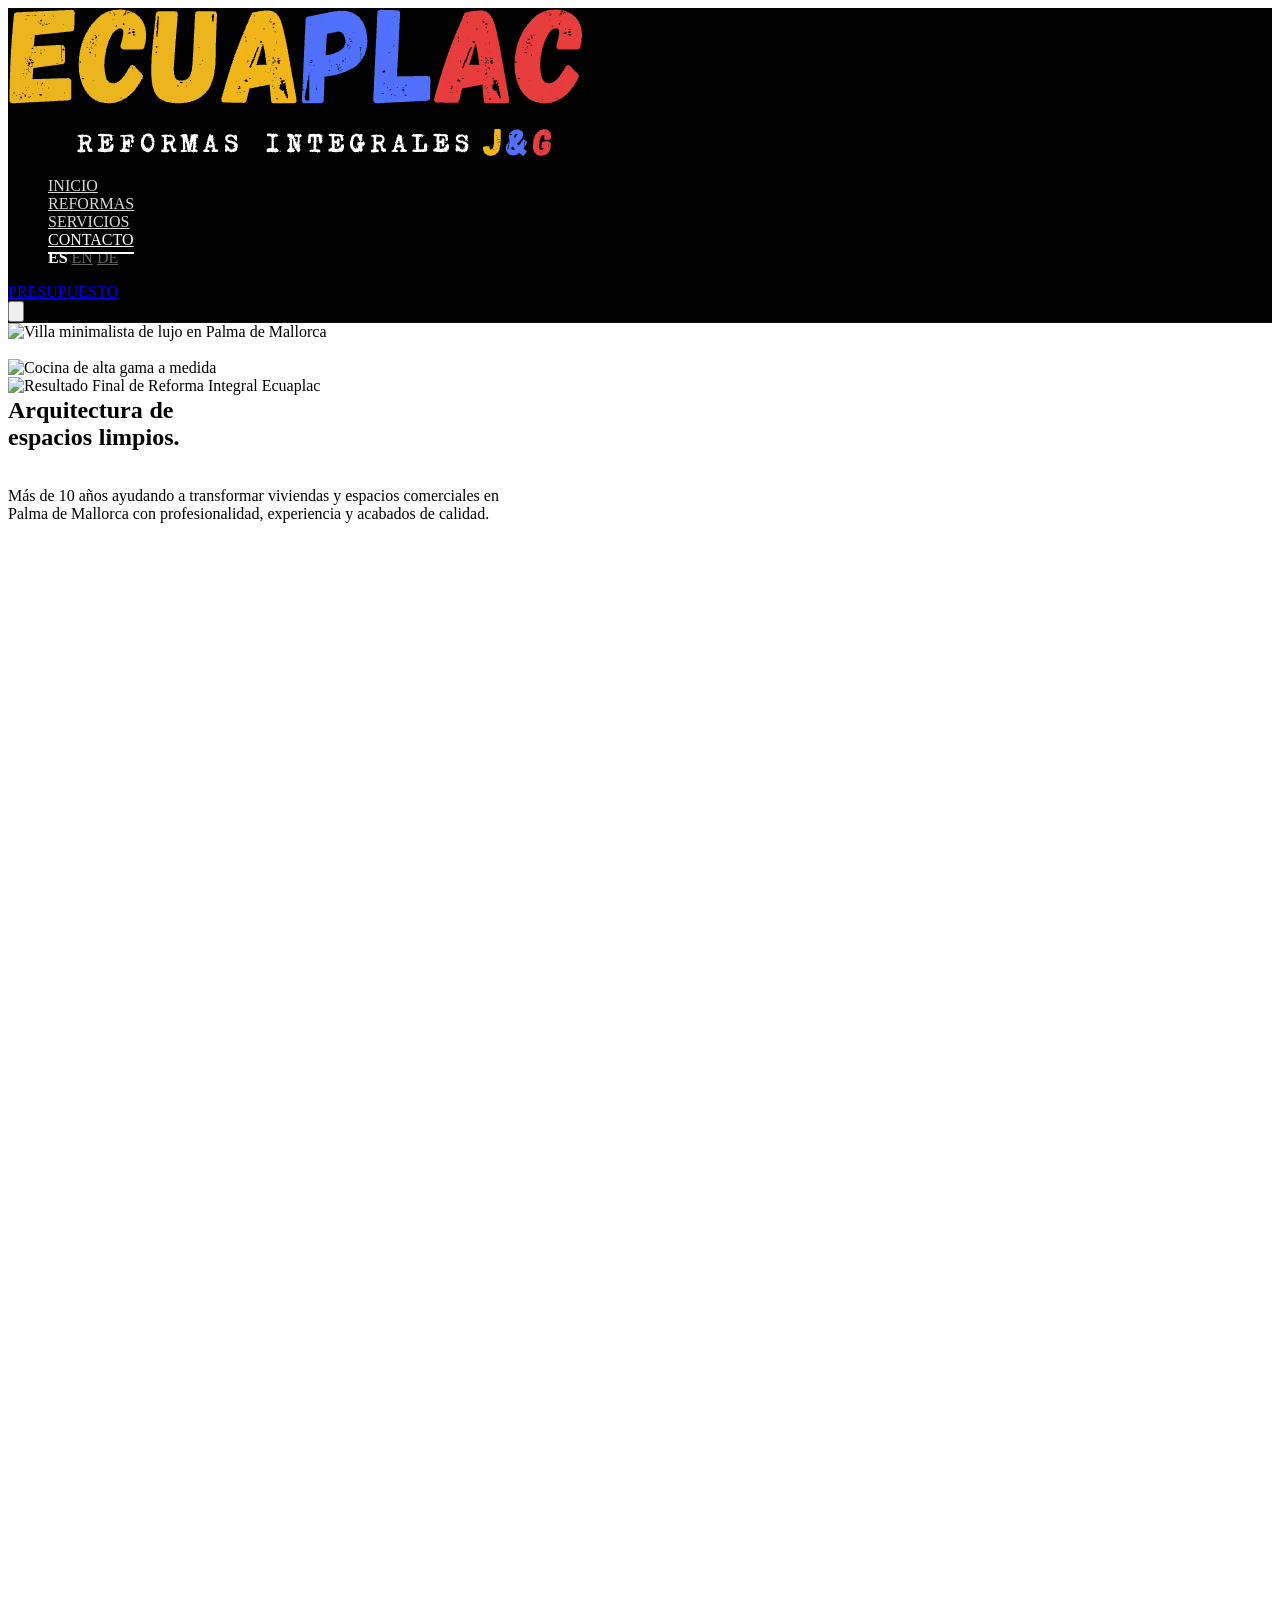
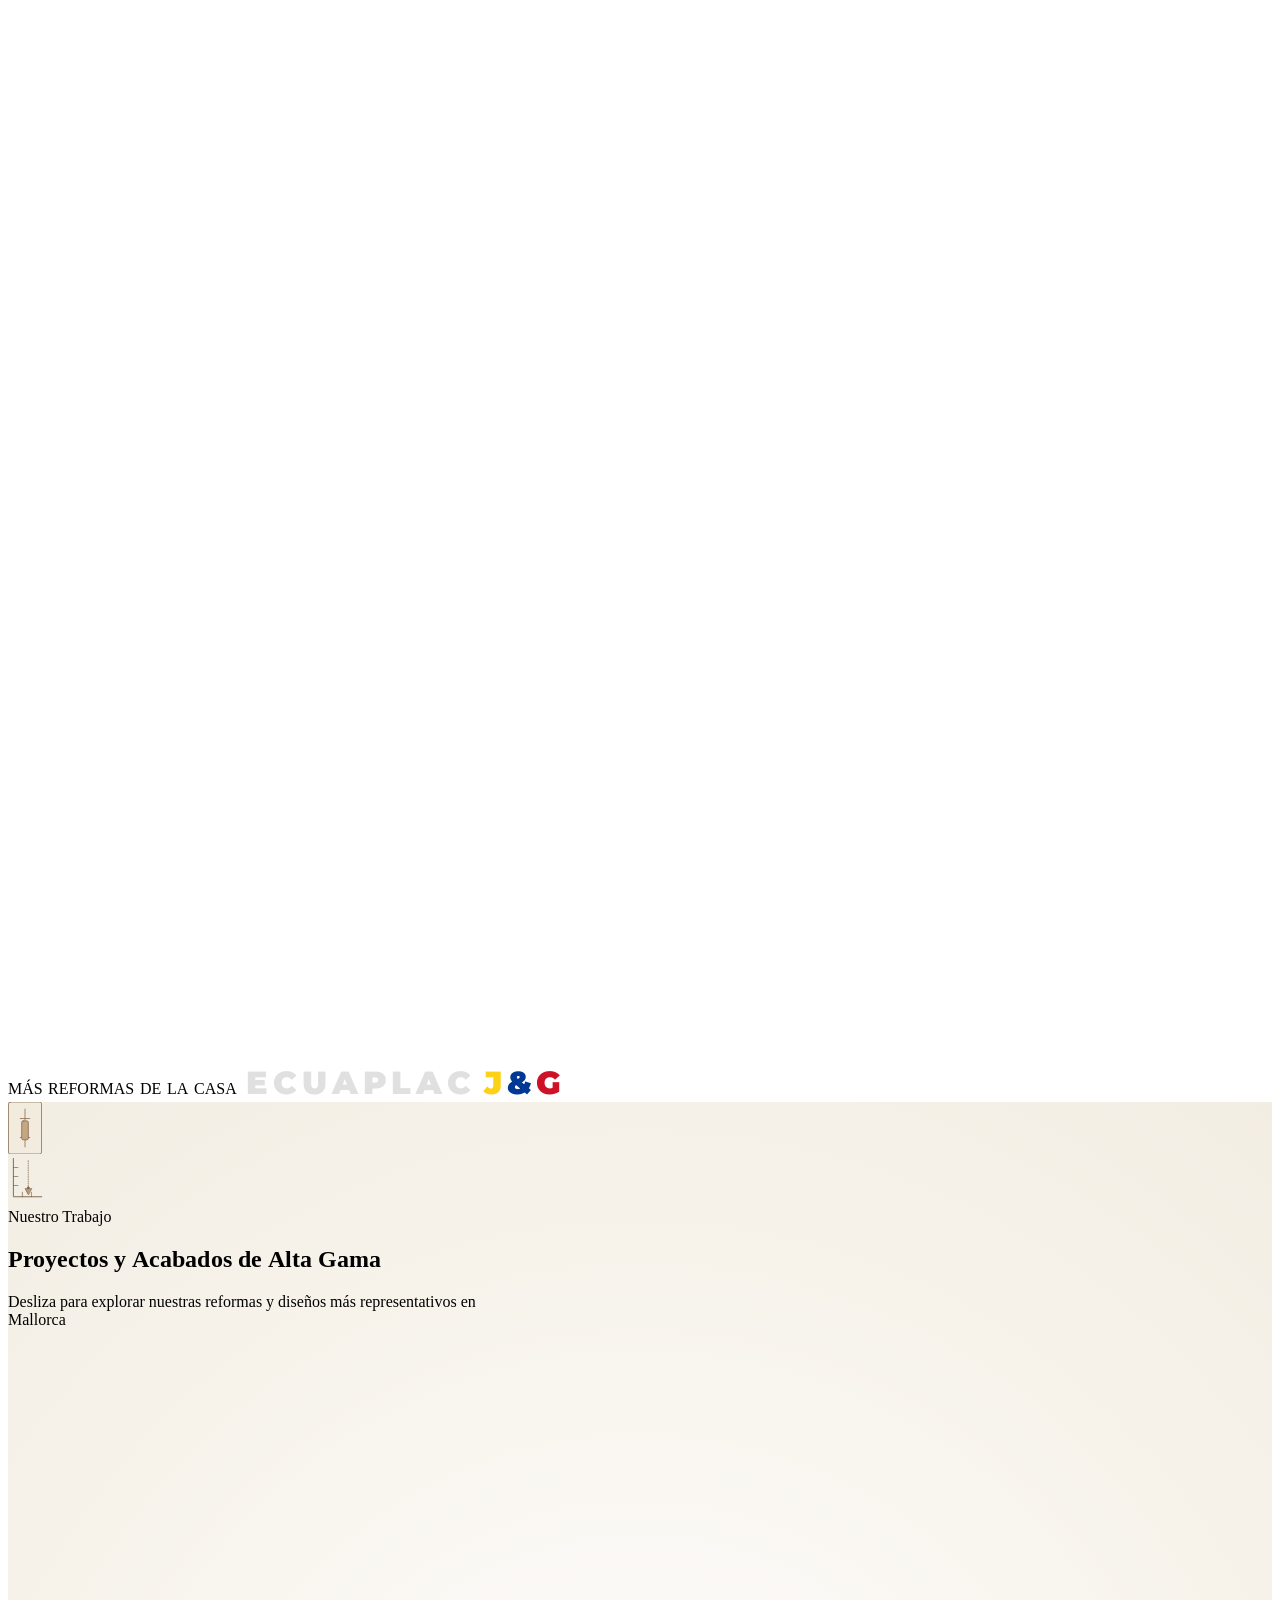
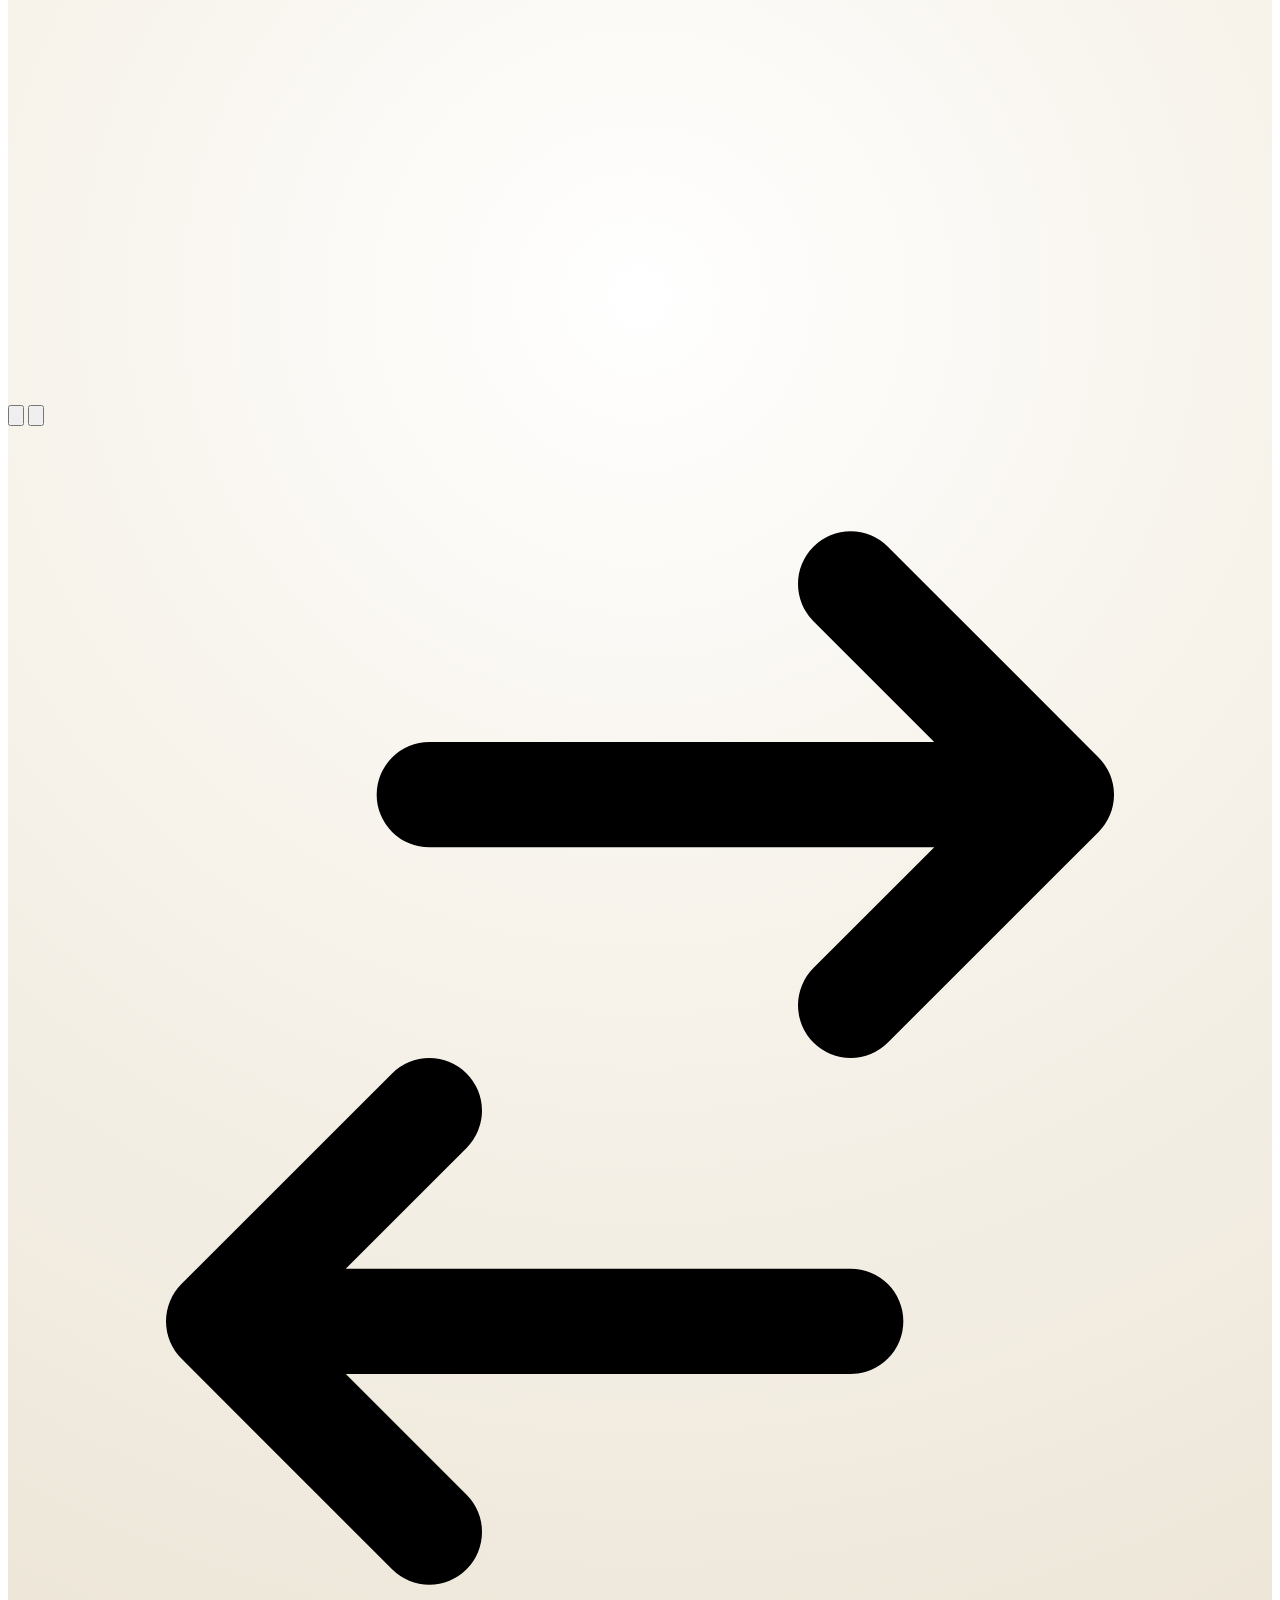
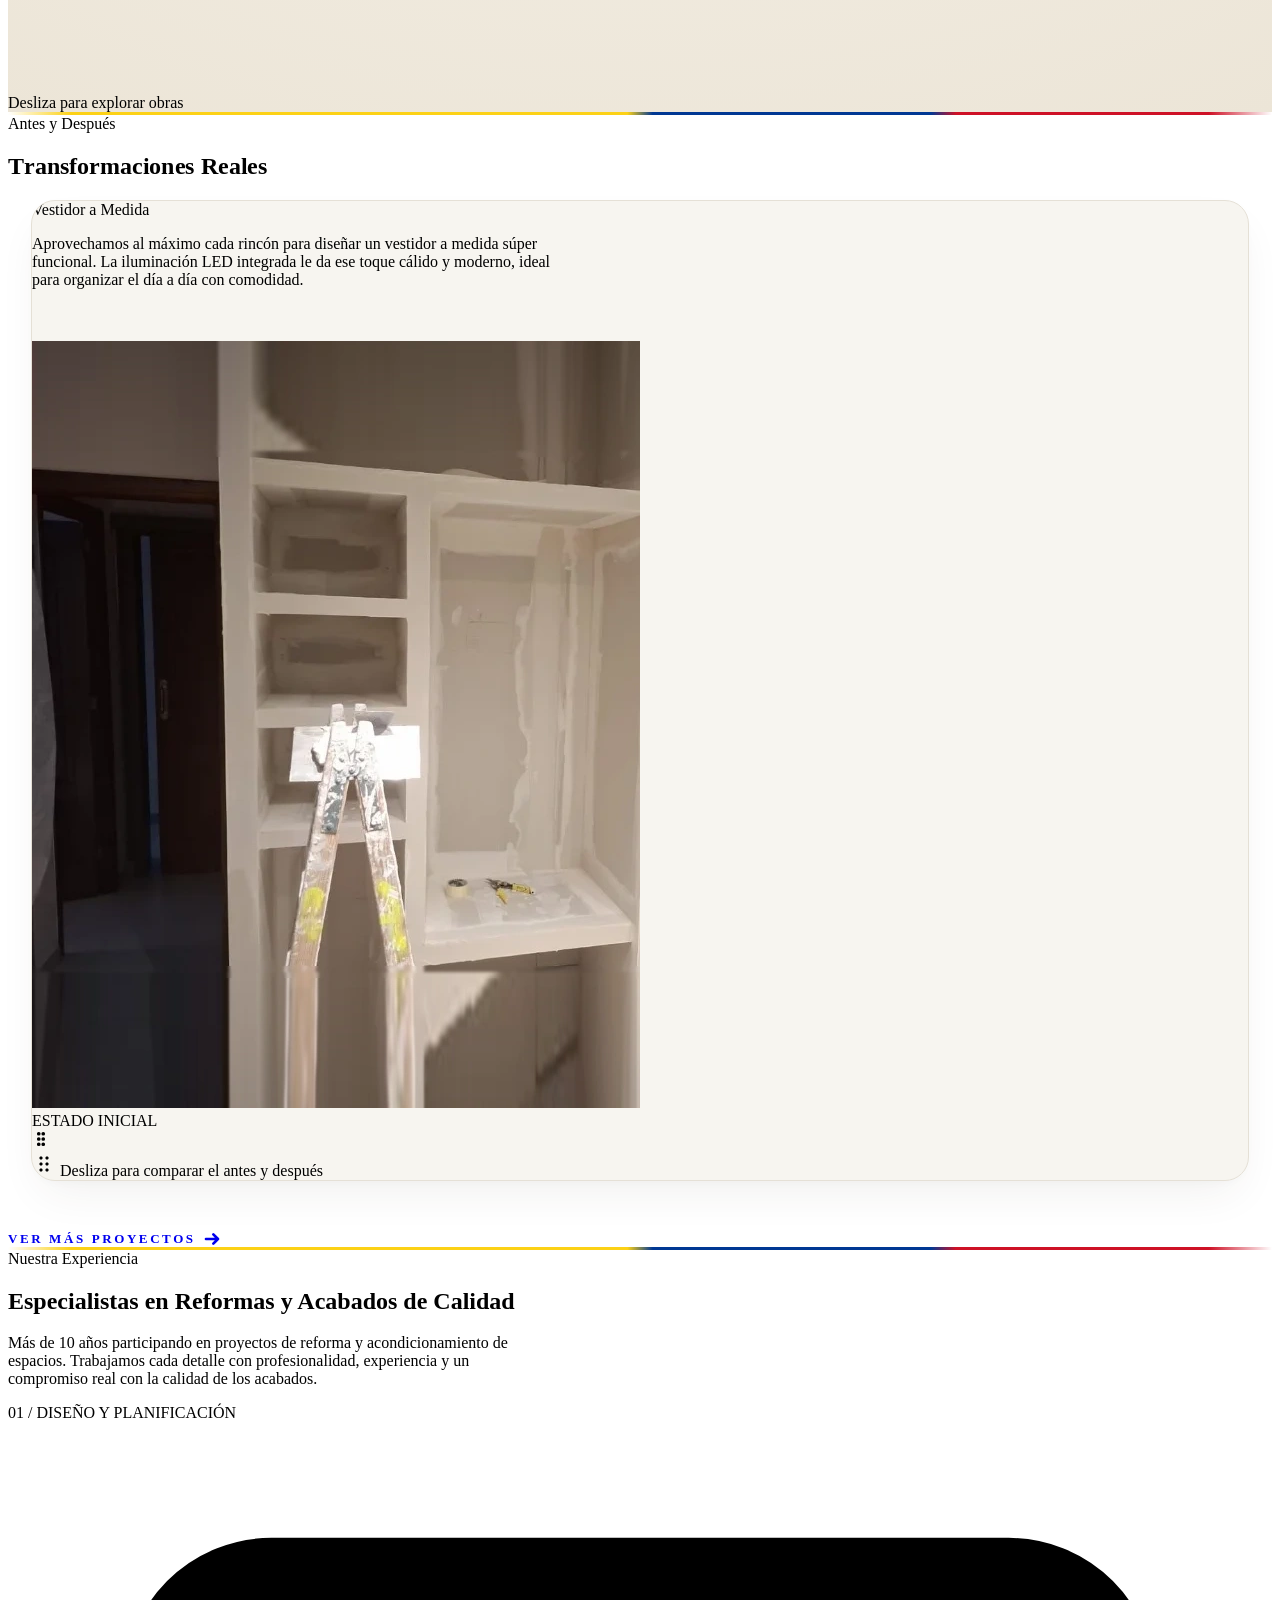
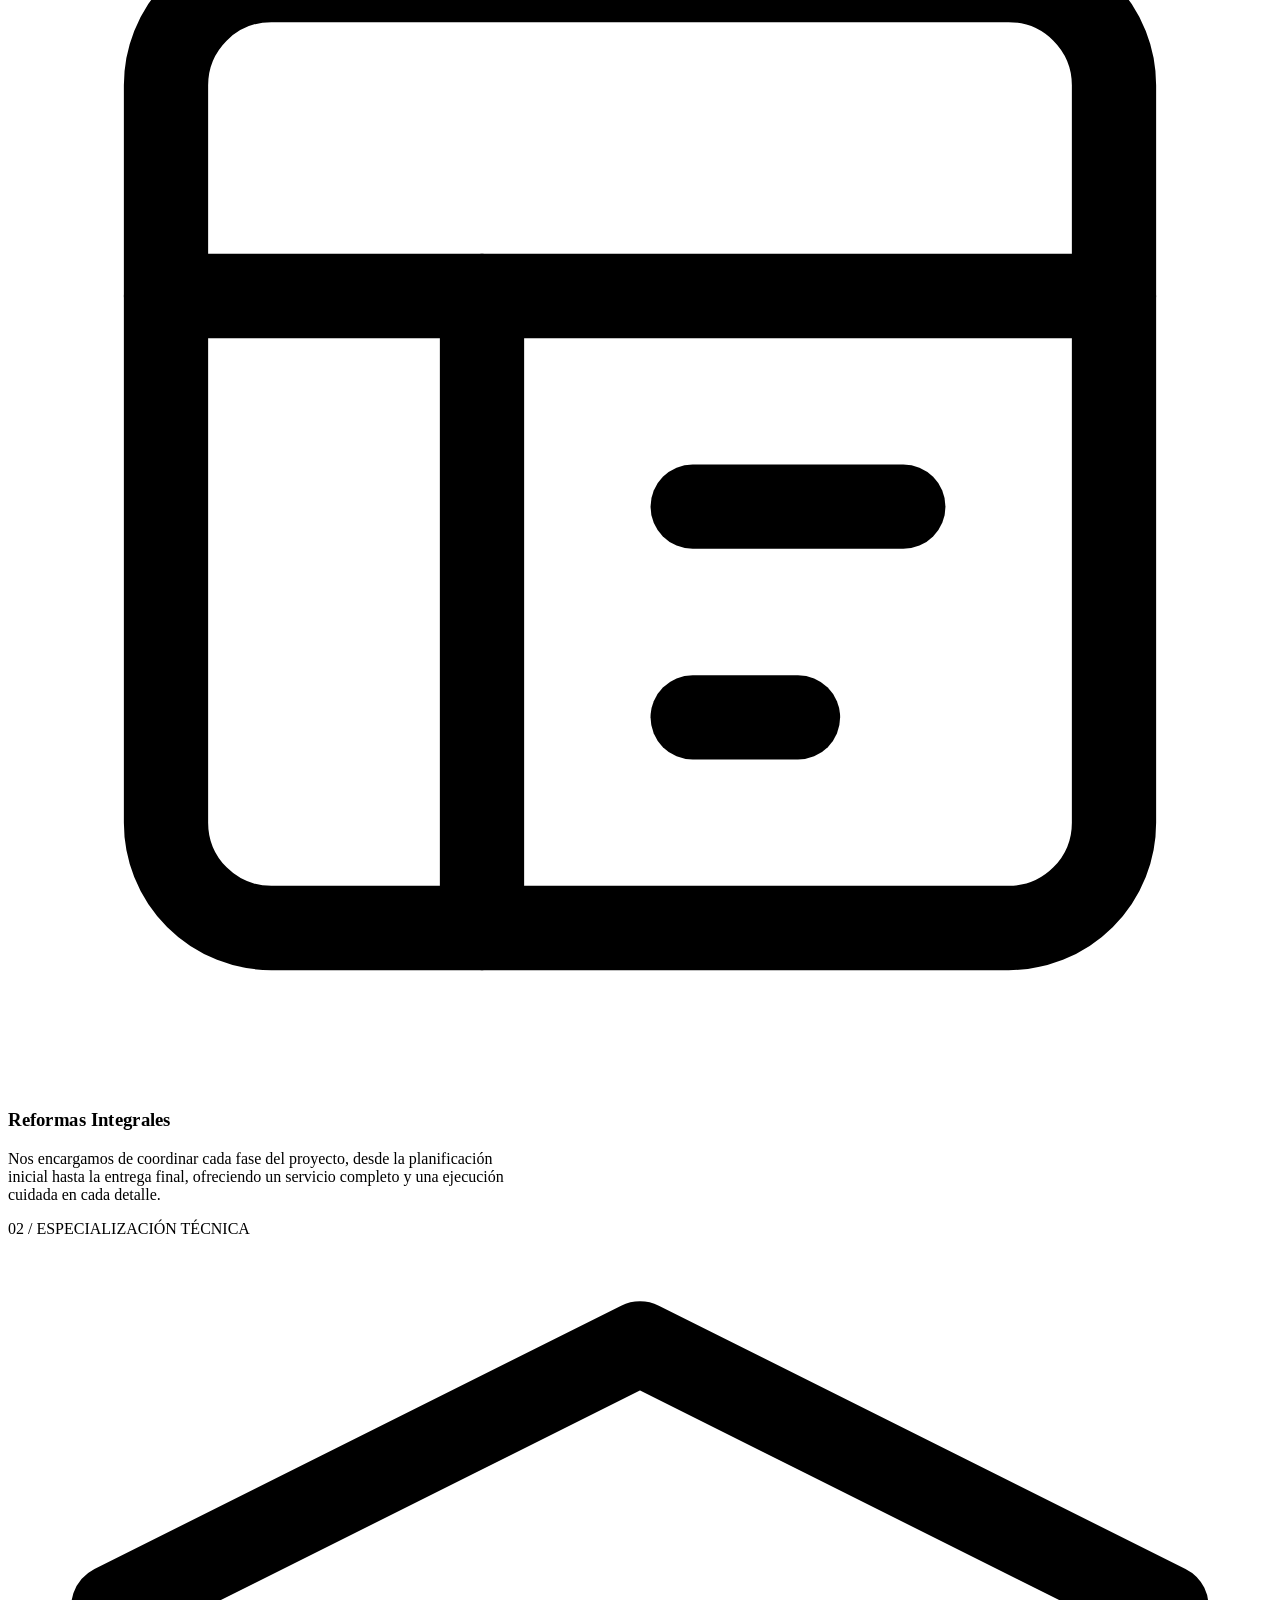
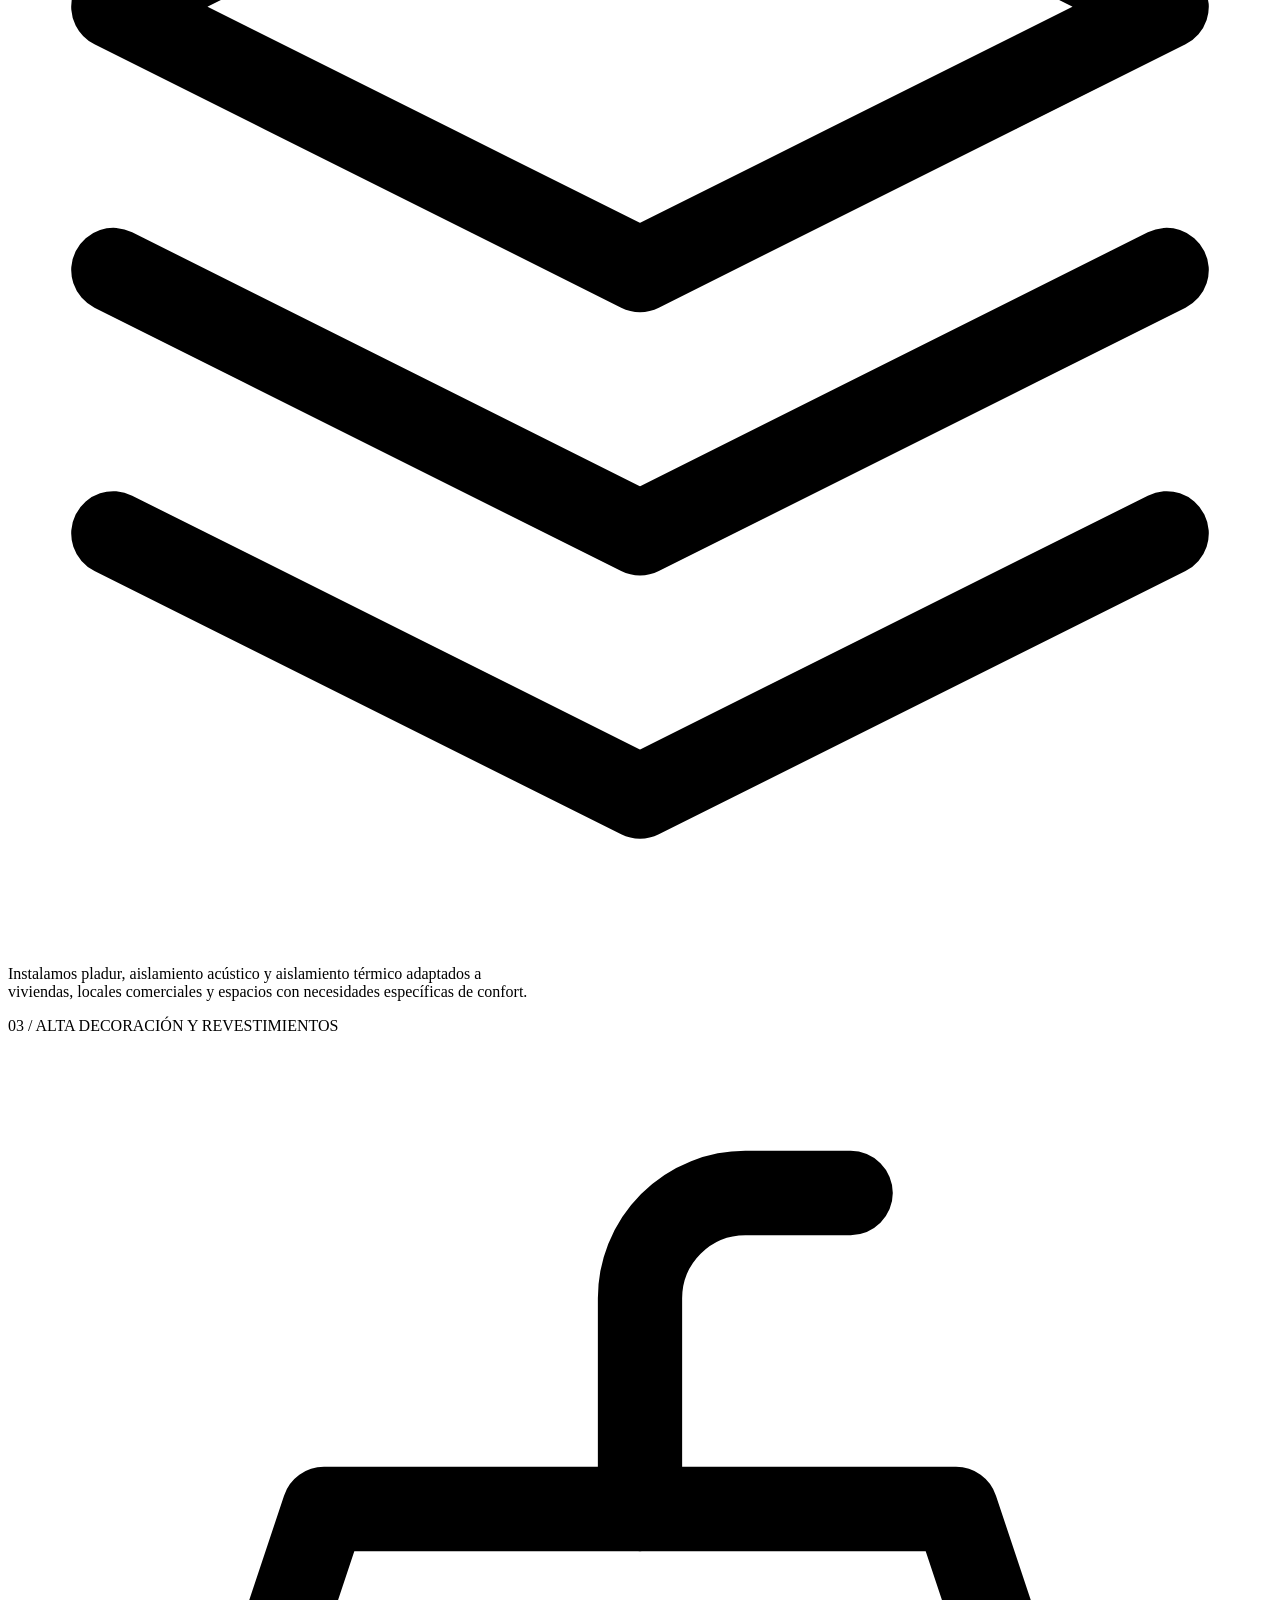
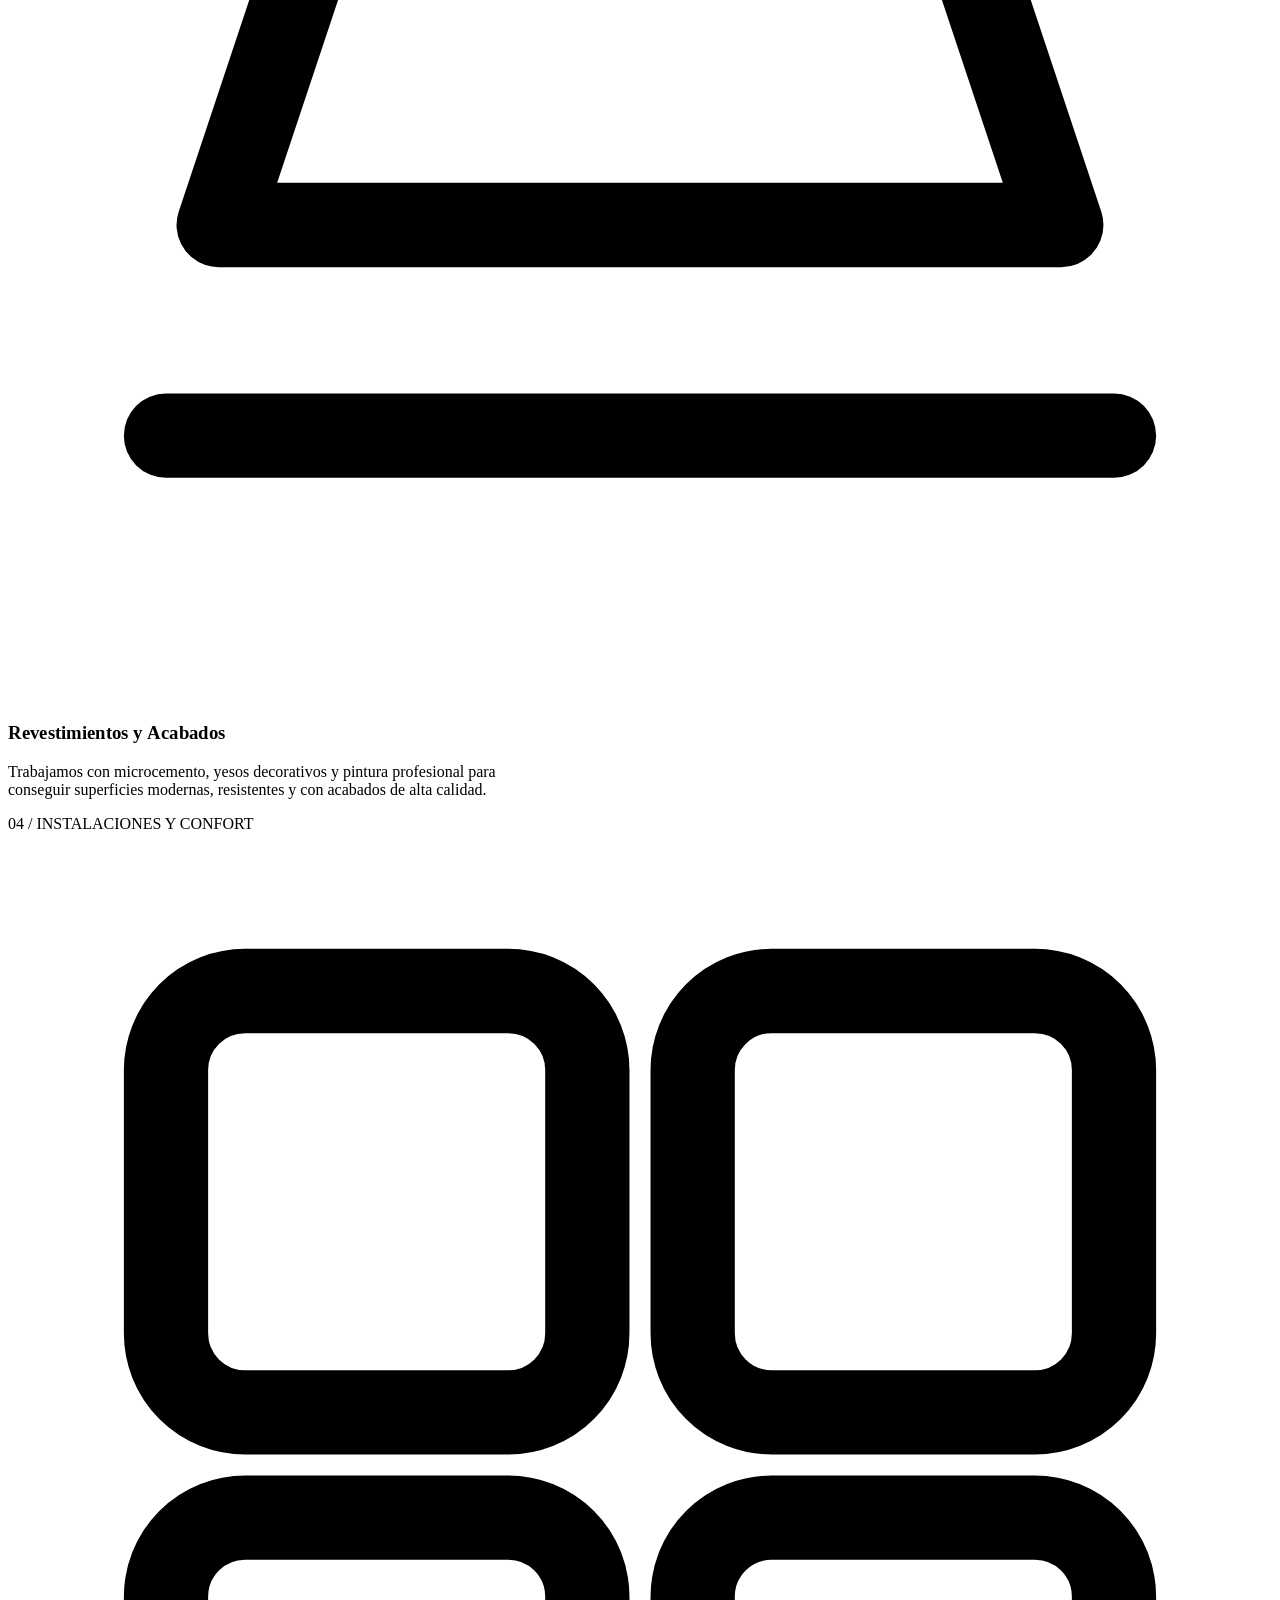
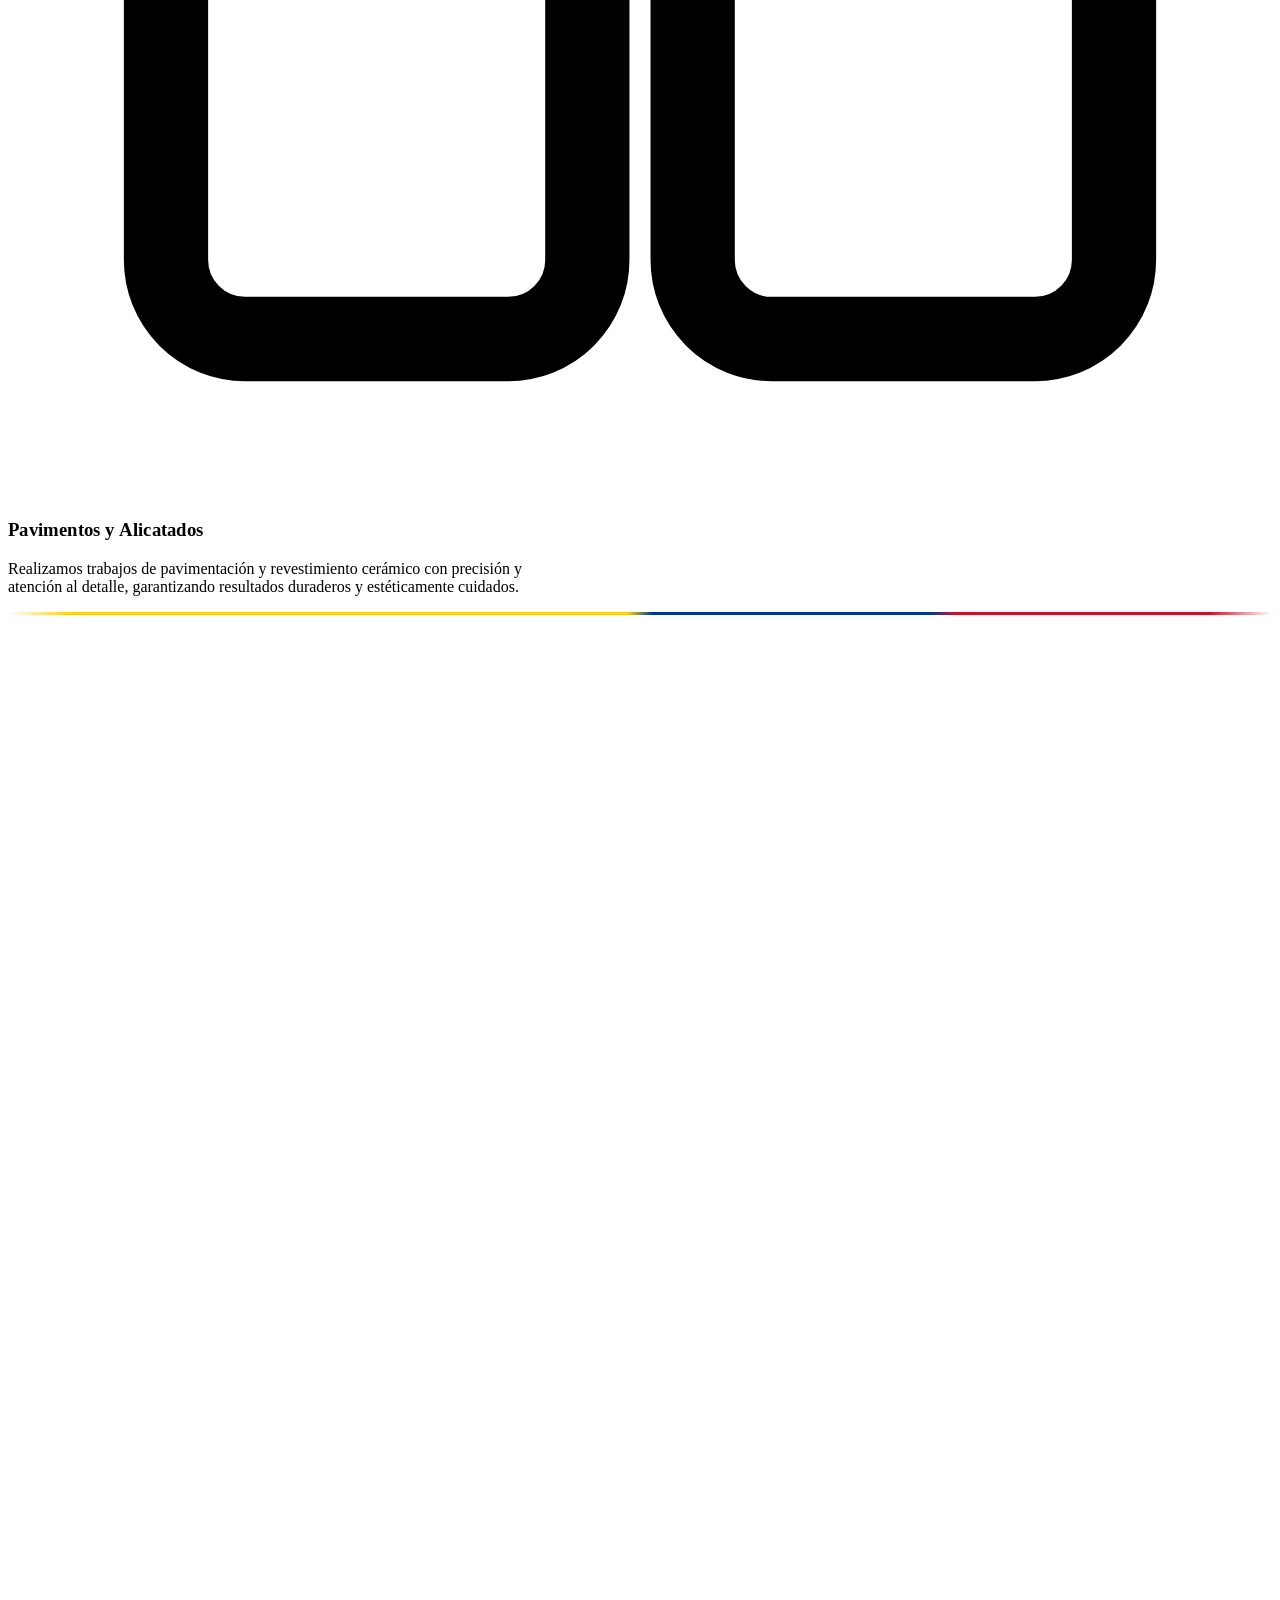
==== commit 9d1f57a7: "feat(hero): galeria horizontal tactil con autoplay y TextRoll 21st.dev en movil (ES/EN/DE)" ====
--- a/index.html
+++ b/index.html
@@ -311,11 +311,18 @@
     #hero-sticky-element {
       height: calc(100vh - 72px);
       height: calc(100svh - 72px);
+      touch-action: pan-y;
     }
 
     #hero-scroll-container {
-      height: 230vh;
-      height: 230svh;
+      height: calc(100vh - 72px);
+      height: calc(100svh - 72px);
+    }
+
+    @media (max-width: 767px) {
+      #hero-layer-1 { z-index: 20; transform: translate3d(0%, 0, 0); }
+      #hero-layer-2 { z-index: 20; transform: translate3d(100%, 0, 0); }
+      #hero-layer-3 { z-index: 10; transform: translate3d(-100%, 0, 0); }
     }
 
     @media (min-width: 768px) {
@@ -323,17 +330,15 @@
         height: 260vh !important;
         height: 260svh !important;
       }
-    }
-
-    /* Accessibility: Respect reduced motion (modern-web-guidance) */
-    @media (prefers-reduced-motion: reduce) {
-      #hero-sticky-element>div[id^="hero-layer-"] {
-        will-change: auto;
-        transform: none !important;
-      }
-      #hero-layer-2,
-      #hero-layer-3 {
-        display: none !important;
+      @media (prefers-reduced-motion: reduce) {
+        #hero-sticky-element>div[id^="hero-layer-"] {
+          will-change: auto;
+          transform: none !important;
+        }
+        #hero-layer-2,
+        #hero-layer-3 {
+          display: none !important;
+        }
       }
     }
 
@@ -652,6 +657,11 @@
     .hero-text-roll.text-rolled .text-roll-bottom {
       transform: rotateX(0deg);
       opacity: 1;
+    }
+
+    .hero-text-roll.no-roll-transition .text-roll-top,
+    .hero-text-roll.no-roll-transition .text-roll-bottom {
+      transition: none !important;
     }
 
     @keyframes reveal {
@@ -1651,17 +1661,17 @@
       <div id="hero-sticky-element" class="sticky top-[72px] w-full overflow-hidden">
         <!-- Image Layers with Fixed Stacking & Pre-decoded GPU Textures -->
         <!-- Image 1: Villa Minimalista -->
-        <div id="hero-layer-1" class="absolute inset-0 opacity-100" style="transform: translate3d(0, 0%, 0);">
+        <div id="hero-layer-1" class="absolute inset-0 opacity-100">
           <img alt="Villa minimalista de lujo en Palma de Mallorca" class="w-full h-full object-cover object-center"
             src="./assets/img/hero/1.webp" loading="eager" decoding="async">
         </div>
         <!-- Image 2: Cocina de diseño de alta gama -->
-        <div id="hero-layer-2" class="absolute inset-0" style="transform: translate3d(0, 100%, 0);">
+        <div id="hero-layer-2" class="absolute inset-0">
           <img alt="Cocina de alta gama a medida" class="w-full h-full object-cover object-center" loading="eager" decoding="async"
             src="./assets/img/hero/2.webp">
         </div>
         <!-- Image 3: Resultado Final Reforma Integral -->
-        <div id="hero-layer-3" class="absolute inset-0" style="transform: translate3d(0, 100%, 0);">
+        <div id="hero-layer-3" class="absolute inset-0">
           <img alt="Resultado Final de Reforma Integral Ecuaplac" class="w-full h-full object-cover object-center" loading="eager" decoding="async"
             src="./assets/img/hero/3.webp">
         </div>
@@ -3037,12 +3047,11 @@
                 <div class="flex flex-col gap-2.5 w-full lg:w-max">
                   <a href="https://tally.so/r/Z9E6AV"
                     target="_blank" rel="noopener noreferrer"
-                    class="inline-flex items-center justify-center w-full bg-[#25D366] text-monolith-white px-7 py-3 text-sm rounded-full font-bold transition-all duration-300 hover:bg-[#1FB855] hover:-translate-y-1 hover:shadow-lg active:scale-95 group shadow-sm">
-                    <svg class="w-5 h-5 mr-2.5 fill-none stroke-current stroke-2 transition-transform duration-300 group-hover:scale-110" viewBox="0 0 24 24" stroke-linecap="round" stroke-linejoin="round">
-                      <rect width="18" height="18" x="3" y="3" rx="2"/>
-                      <path d="M9 8h6"/>
-                      <path d="M9 12h6"/>
-                      <path d="M9 16h4"/>
+                    class="inline-flex items-center justify-center w-full bg-white hover:bg-[#FAF8F5] text-primary border border-black px-6 py-2.5 text-xs sm:text-sm rounded-full font-bold transition-all duration-300 hover:-translate-y-0.5 hover:shadow-md active:scale-95 group">
+                    <svg class="w-4 h-4 mr-2 text-[#059669] transition-transform duration-300 group-hover:scale-110" viewBox="0 0 24 24" fill="none" stroke="currentColor" stroke-width="2" stroke-linecap="round" stroke-linejoin="round">
+                      <rect width="8" height="4" x="8" y="2" rx="1" ry="1"/>
+                      <path d="M16 4h2a2 2 0 0 1 2 2v14a2 2 0 0 1-2 2H6a2 2 0 0 1-2-2V6a2 2 0 0 1 2-2h2"/>
+                      <path d="m9 14 2 2 4-4"/>
                     </svg>
                     Presupuesto Online
                   </a>
@@ -3648,7 +3657,7 @@
         <a href="index-en.html" class="text-white/60 hover:text-white transition-colors cursor-pointer pb-1">EN</a>
         <a href="index-de.html" class="text-white/60 hover:text-white transition-colors cursor-pointer pb-1">DE</a>
       </div>
-      <a href="#contactForm" onclick="toggleMobileMenu();"
+      <a href="#contacto" onclick="toggleMobileMenu();"
         class="w-full font-bold uppercase tracking-widest text-[12px] text-white border border-white/40 rounded-full px-6 py-3.5 hover:bg-white hover:text-black active:scale-95 transition-all duration-300 cursor-pointer text-center block">
         PRESUPUESTO
       </a>
@@ -4060,14 +4069,19 @@
         // Only re-measure if viewport width changes (orientation/screen resize).
         // Prevents dynamic mobile browser toolbars (Chrome/Safari iOS) from causing layout jumps.
         if (window.innerWidth !== lastWindowWidth) {
+          const wasMobile = lastWindowWidth < 768;
+          const isNowMobile = window.innerWidth < 768;
           lastWindowWidth = window.innerWidth;
           measureHero();
           measureSections();
+          if (wasMobile !== isNowMobile) {
+            syncHeroViewportMode();
+          }
         }
       }, { passive: true });
 
       function handleHeroScroll(scrollY) {
-        if (!heroContainer) return;
+        if (!heroContainer || window.innerWidth < 768) return;
 
         // If user is scrolled well past the hero section, lock state and exit immediately
         if (scrollY > heroScrollable + 80) {
@@ -4410,8 +4424,248 @@
 
       initHeroTextRoll();
 
+      // Mobile Horizontal Touch & Autoplay Hero Carousel (< 768px only; Tablet & Desktop untouched)
+      const heroStickyEl = document.getElementById('hero-sticky-element');
+      const heroLayers = [layer1, layer2, layer3];
+      const heroTexts = [text1, text2, text3];
+      let mobileSlideIndex = 0;
+      let mobileAutoplayTimer = null;
+      const MOBILE_AUTOPLAY_MS = 4500;
+
+      function positionMobileSlidesStatic(activeIndex) {
+        const rightIdx = (activeIndex + 1) % 3;
+        const leftIdx = (activeIndex + 2) % 3;
+        if (heroLayers[activeIndex]) {
+          heroLayers[activeIndex].style.transition = 'none';
+          heroLayers[activeIndex].style.zIndex = '20';
+          heroLayers[activeIndex].style.transform = 'translate3d(0%, 0, 0)';
+        }
+        if (heroLayers[rightIdx]) {
+          heroLayers[rightIdx].style.transition = 'none';
+          heroLayers[rightIdx].style.zIndex = '20';
+          heroLayers[rightIdx].style.transform = 'translate3d(100%, 0, 0)';
+        }
+        if (heroLayers[leftIdx]) {
+          heroLayers[leftIdx].style.transition = 'none';
+          heroLayers[leftIdx].style.zIndex = '10';
+          heroLayers[leftIdx].style.transform = 'translate3d(-100%, 0, 0)';
+        }
+        heroTexts.forEach((t, idx) => {
+          if (!t) return;
+          t.style.transition = 'none';
+          if (idx === activeIndex) {
+            t.style.opacity = '1';
+            t.style.transform = 'translate3d(0, 0, 0)';
+            t.style.pointerEvents = 'auto';
+          } else {
+            t.style.opacity = '0';
+            t.style.transform = 'translate3d(0, 14px, 0)';
+            t.style.pointerEvents = 'none';
+          }
+        });
+      }
+
+      function transitionMobileSlide(targetIndex, direction, wasDragging = false) {
+        if (window.innerWidth >= 768 || targetIndex === mobileSlideIndex) return;
+        const prevIndex = mobileSlideIndex;
+        const thirdIndex = (targetIndex + (direction === 1 ? 1 : 2)) % 3;
+
+        if (!wasDragging && heroLayers[targetIndex]) {
+          heroLayers[targetIndex].style.transition = 'none';
+          heroLayers[targetIndex].style.transform = direction === 1 ? 'translate3d(100%, 0, 0)' : 'translate3d(-100%, 0, 0)';
+          void heroLayers[targetIndex].offsetWidth;
+        }
+
+        if (heroLayers[thirdIndex]) {
+          heroLayers[thirdIndex].style.transition = 'none';
+          heroLayers[thirdIndex].style.zIndex = '10';
+          heroLayers[thirdIndex].style.transform = direction === 1 ? 'translate3d(100%, 0, 0)' : 'translate3d(-100%, 0, 0)';
+        }
+
+        const slideTransition = 'transform 0.65s cubic-bezier(0.22, 1, 0.36, 1)';
+        if (heroLayers[prevIndex]) {
+          heroLayers[prevIndex].style.zIndex = '20';
+          heroLayers[prevIndex].style.transition = slideTransition;
+          heroLayers[prevIndex].style.transform = direction === 1 ? 'translate3d(-100%, 0, 0)' : 'translate3d(100%, 0, 0)';
+        }
+        if (heroLayers[targetIndex]) {
+          heroLayers[targetIndex].style.zIndex = '30';
+          heroLayers[targetIndex].style.transition = slideTransition;
+          heroLayers[targetIndex].style.transform = 'translate3d(0%, 0, 0)';
+        }
+
+        mobileSlideIndex = targetIndex;
+        currentActiveHeroIndex = targetIndex;
+
+        heroTexts.forEach((t, idx) => {
+          if (!t) return;
+          if (idx === targetIndex) {
+            t.style.transition = 'opacity 0.45s cubic-bezier(0.22, 1, 0.36, 1), transform 0.45s cubic-bezier(0.22, 1, 0.36, 1)';
+            t.style.opacity = '1';
+            t.style.transform = 'translate3d(0, 0, 0)';
+            t.style.pointerEvents = 'auto';
+          } else {
+            t.style.transition = 'opacity 0.25s ease, transform 0.25s ease';
+            t.style.opacity = '0';
+            t.style.transform = 'translate3d(0, 14px, 0)';
+            t.style.pointerEvents = 'none';
+          }
+        });
+
+        const rollTarget = document.querySelector(`#hero-text-${targetIndex + 1} .hero-text-roll`);
+        if (rollTarget) {
+          rollTarget.classList.add('no-roll-transition');
+          rollTarget.classList.remove('text-rolled');
+          void rollTarget.offsetWidth;
+          rollTarget.classList.remove('no-roll-transition');
+          requestAnimationFrame(() => {
+            triggerHeroTextRoll(targetIndex);
+          });
+        }
+      }
+
+      function stopMobileAutoplay() {
+        if (mobileAutoplayTimer) {
+          clearInterval(mobileAutoplayTimer);
+          mobileAutoplayTimer = null;
+        }
+      }
+
+      function startMobileAutoplay() {
+        stopMobileAutoplay();
+        if (window.innerWidth >= 768) return;
+        mobileAutoplayTimer = setInterval(() => {
+          if (window.innerWidth >= 768 || document.hidden) return;
+          const nextIdx = (mobileSlideIndex + 1) % 3;
+          transitionMobileSlide(nextIdx, 1, false);
+        }, MOBILE_AUTOPLAY_MS);
+      }
+
+      function syncHeroViewportMode() {
+        if (window.innerWidth < 768) {
+          mobileSlideIndex = 0;
+          currentActiveHeroIndex = 0;
+          positionMobileSlidesStatic(0);
+          triggerHeroTextRoll(0);
+          startMobileAutoplay();
+        } else {
+          stopMobileAutoplay();
+          heroLayers.forEach((l, idx) => {
+            if (!l) return;
+            l.style.transition = '';
+            l.style.zIndex = String((idx + 1) * 10);
+          });
+          heroTexts.forEach((t) => {
+            if (!t) return;
+            t.style.transition = '';
+          });
+          lastY1 = lastY2 = lastY3 = '';
+          lastO1 = lastTr1 = lastO2 = lastTr2 = lastO3 = lastTr3 = '';
+          isHeroActive = true;
+          handleHeroScroll(window.pageYOffset || window.scrollY || 0);
+        }
+      }
+
+      if (heroStickyEl) {
+        let touchStartX = 0;
+        let touchStartY = 0;
+        let touchDeltaX = 0;
+        let isHorizontalDrag = null;
+
+        heroStickyEl.addEventListener('touchstart', (e) => {
+          if (window.innerWidth >= 768 || !e.touches || e.touches.length !== 1) return;
+          stopMobileAutoplay();
+          touchStartX = e.touches[0].clientX;
+          touchStartY = e.touches[0].clientY;
+          touchDeltaX = 0;
+          isHorizontalDrag = null;
+
+          const rightIdx = (mobileSlideIndex + 1) % 3;
+          const leftIdx = (mobileSlideIndex + 2) % 3;
+          if (heroLayers[mobileSlideIndex]) {
+            heroLayers[mobileSlideIndex].style.transition = 'none';
+            heroLayers[mobileSlideIndex].style.zIndex = '20';
+            heroLayers[mobileSlideIndex].style.transform = 'translate3d(0%, 0, 0)';
+          }
+          if (heroLayers[rightIdx]) {
+            heroLayers[rightIdx].style.transition = 'none';
+            heroLayers[rightIdx].style.zIndex = '25';
+            heroLayers[rightIdx].style.transform = 'translate3d(100%, 0, 0)';
+          }
+          if (heroLayers[leftIdx]) {
+            heroLayers[leftIdx].style.transition = 'none';
+            heroLayers[leftIdx].style.zIndex = '25';
+            heroLayers[leftIdx].style.transform = 'translate3d(-100%, 0, 0)';
+          }
+        }, { passive: true });
+
+        heroStickyEl.addEventListener('touchmove', (e) => {
+          if (window.innerWidth >= 768 || !e.touches || e.touches.length !== 1) return;
+          const dx = e.touches[0].clientX - touchStartX;
+          const dy = e.touches[0].clientY - touchStartY;
+
+          if (isHorizontalDrag === null) {
+            if (Math.abs(dx) < 6 && Math.abs(dy) < 6) return;
+            isHorizontalDrag = Math.abs(dx) > Math.abs(dy);
+          }
+          if (!isHorizontalDrag) return;
+
+          touchDeltaX = dx;
+          const rightIdx = (mobileSlideIndex + 1) % 3;
+          const leftIdx = (mobileSlideIndex + 2) % 3;
+
+          if (heroLayers[mobileSlideIndex]) {
+            heroLayers[mobileSlideIndex].style.transform = `translate3d(${dx}px, 0, 0)`;
+          }
+          if (heroLayers[rightIdx]) {
+            heroLayers[rightIdx].style.transform = `translate3d(calc(100% + ${dx}px), 0, 0)`;
+          }
+          if (heroLayers[leftIdx]) {
+            heroLayers[leftIdx].style.transform = `translate3d(calc(-100% + ${dx}px), 0, 0)`;
+          }
+        }, { passive: true });
+
+        const finishMobileTouch = () => {
+          if (window.innerWidth >= 768) return;
+          if (isHorizontalDrag) {
+            if (touchDeltaX < -40) {
+              transitionMobileSlide((mobileSlideIndex + 1) % 3, 1, true);
+            } else if (touchDeltaX > 40) {
+              transitionMobileSlide((mobileSlideIndex + 2) % 3, -1, true);
+            } else {
+              const snapTransition = 'transform 0.35s cubic-bezier(0.22, 1, 0.36, 1)';
+              const rightIdx = (mobileSlideIndex + 1) % 3;
+              const leftIdx = (mobileSlideIndex + 2) % 3;
+              if (heroLayers[mobileSlideIndex]) {
+                heroLayers[mobileSlideIndex].style.transition = snapTransition;
+                heroLayers[mobileSlideIndex].style.transform = 'translate3d(0%, 0, 0)';
+              }
+              if (heroLayers[rightIdx]) {
+                heroLayers[rightIdx].style.transition = snapTransition;
+                heroLayers[rightIdx].style.transform = 'translate3d(100%, 0, 0)';
+              }
+              if (heroLayers[leftIdx]) {
+                heroLayers[leftIdx].style.transition = snapTransition;
+                heroLayers[leftIdx].style.transform = 'translate3d(-100%, 0, 0)';
+              }
+            }
+          }
+          isHorizontalDrag = null;
+          touchDeltaX = 0;
+          startMobileAutoplay();
+        };
+
+        heroStickyEl.addEventListener('touchend', finishMobileTouch, { passive: true });
+        heroStickyEl.addEventListener('touchcancel', finishMobileTouch, { passive: true });
+      }
+
       const initialScrollY = window.pageYOffset || window.scrollY || 0;
-      handleHeroScroll(initialScrollY);
+      if (window.innerWidth < 768) {
+        positionMobileSlidesStatic(0);
+        startMobileAutoplay();
+      } else {
+        handleHeroScroll(initialScrollY);
+      }
       handleScroll(initialScrollY);
       updateActiveNavLink(initialScrollY);
     });
@@ -4440,26 +4694,55 @@
 
       // 1. Guardar copia del Lead en Supabase (ecuaplac_leads)
       try {
+        const nameVal = formData.get('c_nombre') || formData.get('p_nombre') || formData.get('name') || formData.get('nombre') || '';
+        const phoneVal = formData.get('c_telefono') || formData.get('p_telefono') || formData.get('phone') || formData.get('telefono') || '';
+        const emailVal = formData.get('c_email') || formData.get('p_email') || formData.get('email') || '';
+
+        let projectTypeVal = '';
+        let messageVal = '';
+
+        if (formId === 'contactForm') {
+          projectTypeVal = formData.get('c_asunto') || 'Presupuesto por Email (Web)';
+          messageVal = formData.get('c_mensaje') || '';
+        } else if (formId === 'presupuestoForm') {
+          projectTypeVal = formData.get('p_tipo') || formData.get('tipo_proyecto') || 'Solicitud de Presupuesto (Web)';
+          const metros = formData.get('p_metros') || formData.get('metros') ? `${formData.get('p_metros') || formData.get('metros')} m²` : '-';
+          const presupuesto = formData.get('p_presupuesto') || formData.get('presupuesto') || '-';
+          const ubicacion = formData.get('p_ubicacion') || formData.get('ubicacion') || '-';
+          const desc = formData.get('p_descripcion') || formData.get('mensaje') || '-';
+          messageVal = `Servicio: ${projectTypeVal} | Metros: ${metros} | Rango Presupuesto: ${presupuesto} | Ubicación: ${ubicacion} | Detalles: ${desc}`;
+        } else {
+          projectTypeVal = formData.get('project_type') || formData.get('tipo_proyecto') || formData.get('service') || 'Web Form';
+          messageVal = formData.get('message') || formData.get('mensaje') || '';
+        }
+
+        const leadPayload = {
+          name: String(nameVal || 'Contacto Web'),
+          phone: phoneVal ? String(phoneVal) : null,
+          email: emailVal ? String(emailVal) : null,
+          project_type: String(projectTypeVal),
+          message: String(messageVal),
+          source_page: window.location.pathname.split('/').pop() || 'index.html',
+          status: 'nuevo'
+        };
+
+        const supabaseUrl = 'https://wkfddccsantywcrsxpox.supabase.co';
+        const supabaseKey = 'sb_publishable_ym3HAoFGlToeBAQu1yMd3A_m7Gx4GNI';
+
         if (window.supabase && typeof window.supabase.createClient === 'function') {
-          const supabaseUrl = 'https://wkfddccsantywcrsxpox.supabase.co';
-          const supabaseKey = 'sb_publishable_ym3HAoFGlToeBAQu1yMd3A_m7Gx4GNI';
           const sbClient = window.supabase.createClient(supabaseUrl, supabaseKey);
-
-          const nameVal = formData.get('name') || formData.get('nombre') || '';
-          const phoneVal = formData.get('phone') || formData.get('telefono') || '';
-          const emailVal = formData.get('email') || '';
-          const projectTypeVal = formData.get('project_type') || formData.get('tipo_proyecto') || formData.get('service') || '';
-          const messageVal = formData.get('message') || formData.get('mensaje') || formData.get('comments') || '';
-
-          await sbClient.from('ecuaplac_leads').insert([{
-            name: String(nameVal),
-            phone: String(phoneVal),
-            email: String(emailVal),
-            project_type: String(projectTypeVal),
-            message: String(messageVal),
-            source_page: window.location.pathname.split('/').pop() || 'index.html',
-            status: 'nuevo'
-          }]);
+          await sbClient.from('ecuaplac_leads').insert([leadPayload]);
+        } else {
+          await fetch(`${supabaseUrl}/rest/v1/ecuaplac_leads`, {
+            method: 'POST',
+            headers: {
+              'apikey': supabaseKey,
+              'Authorization': `Bearer ${supabaseKey}`,
+              'Content-Type': 'application/json',
+              'Prefer': 'return=minimal'
+            },
+            body: JSON.stringify([leadPayload])
+          });
         }
       } catch (sbErr) {
         console.warn('Supabase Lead insert notice:', sbErr);
